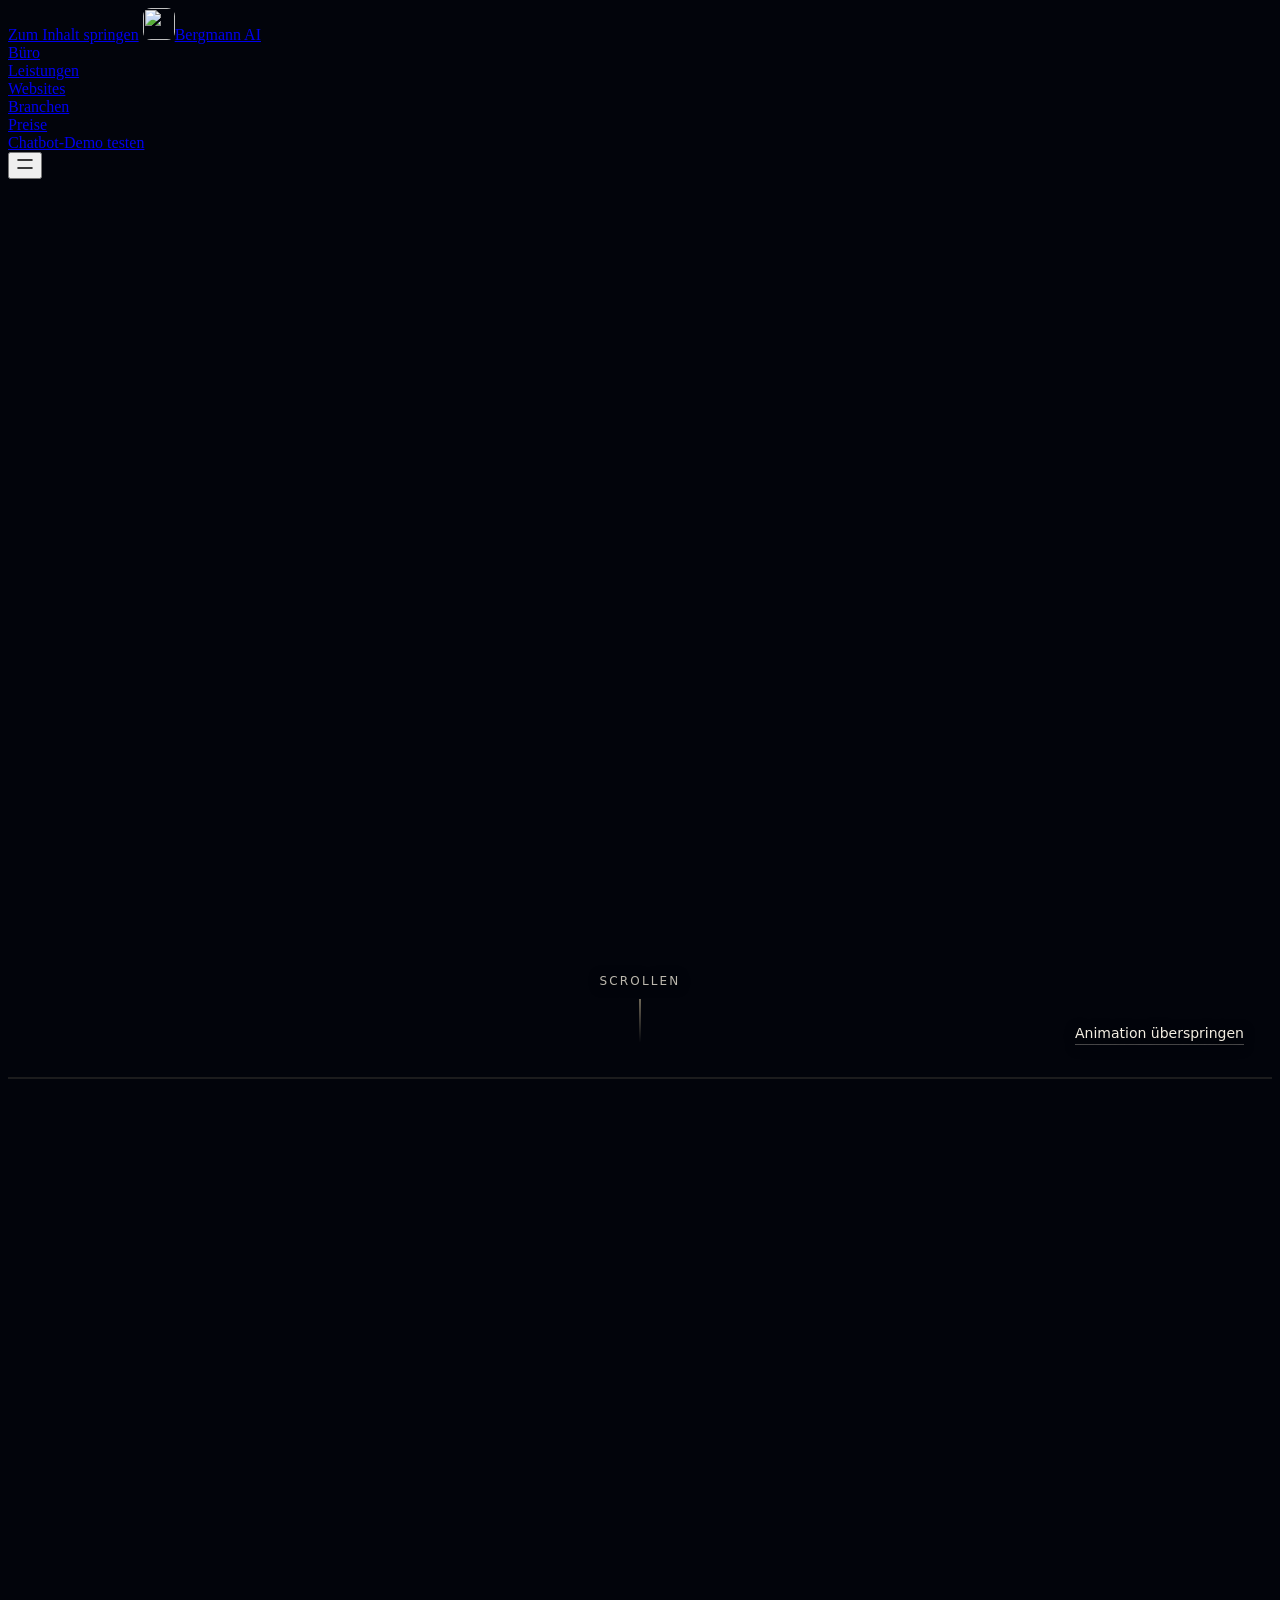
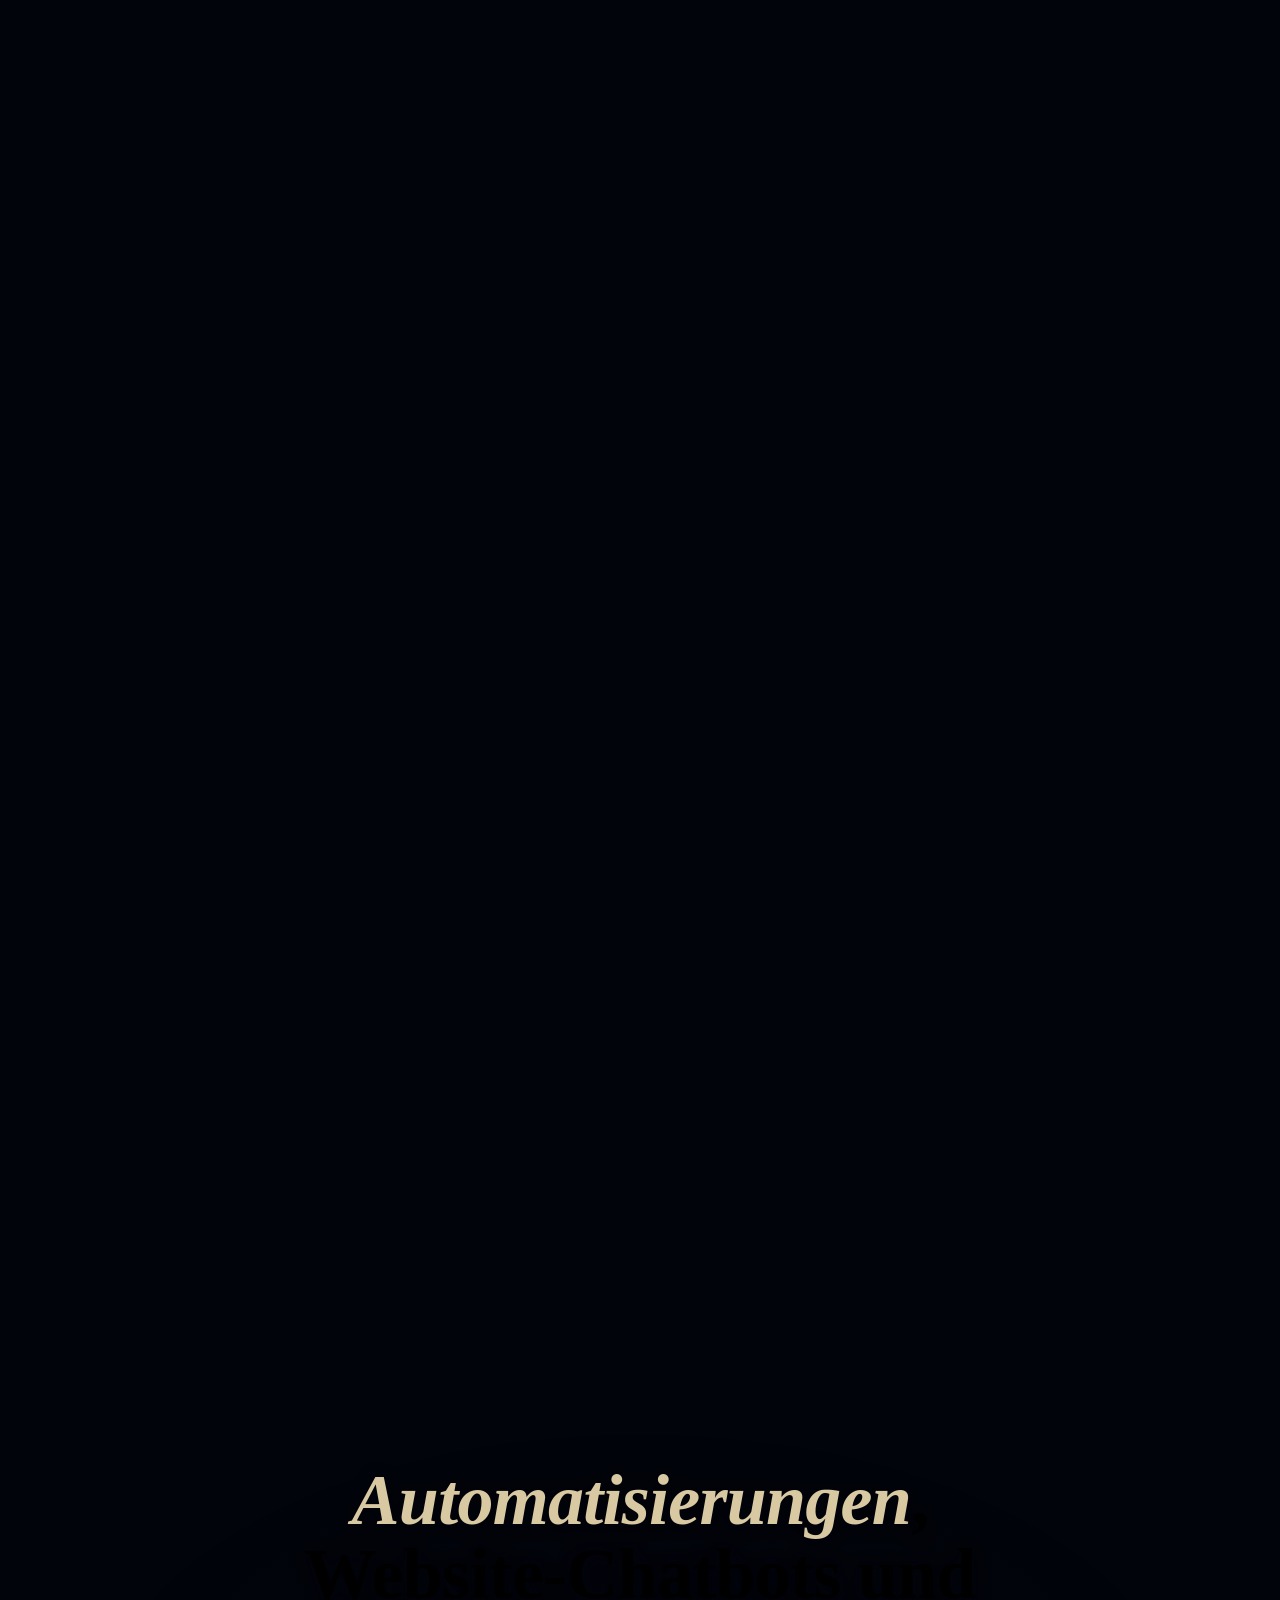
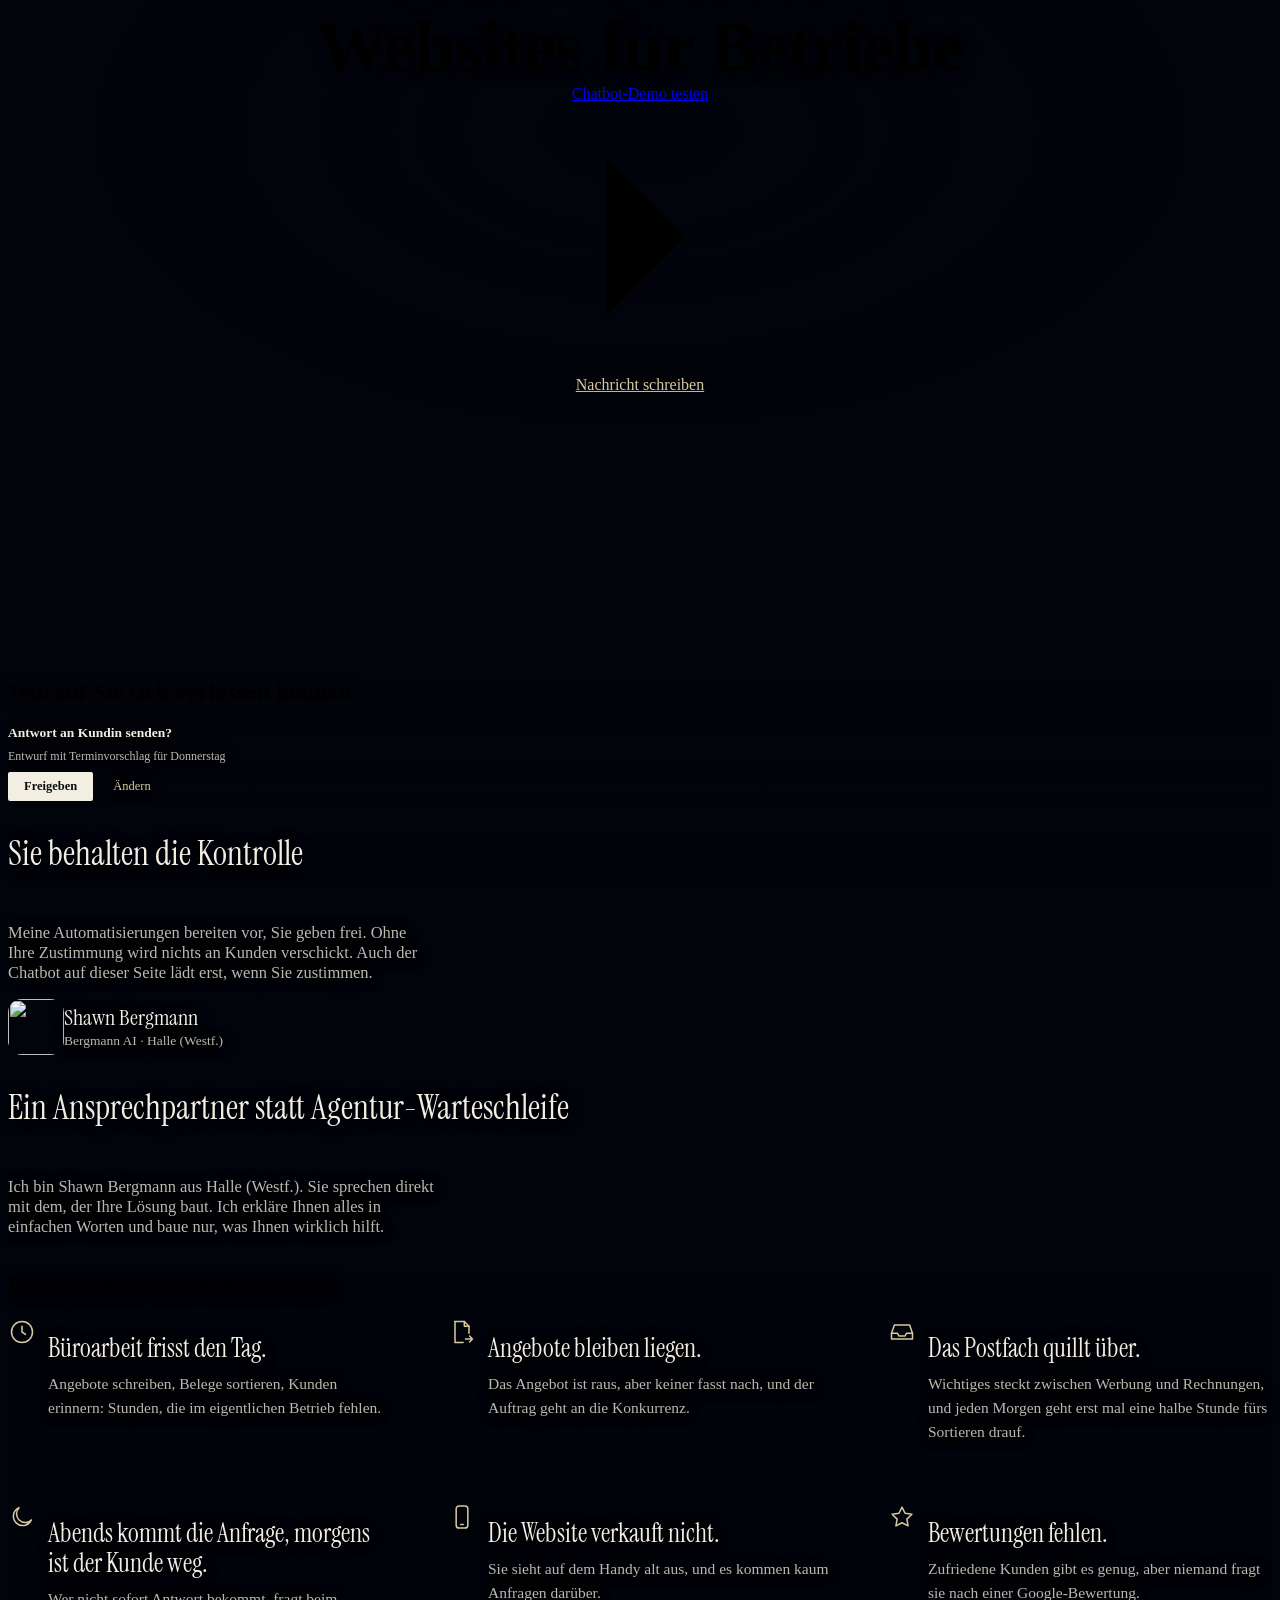
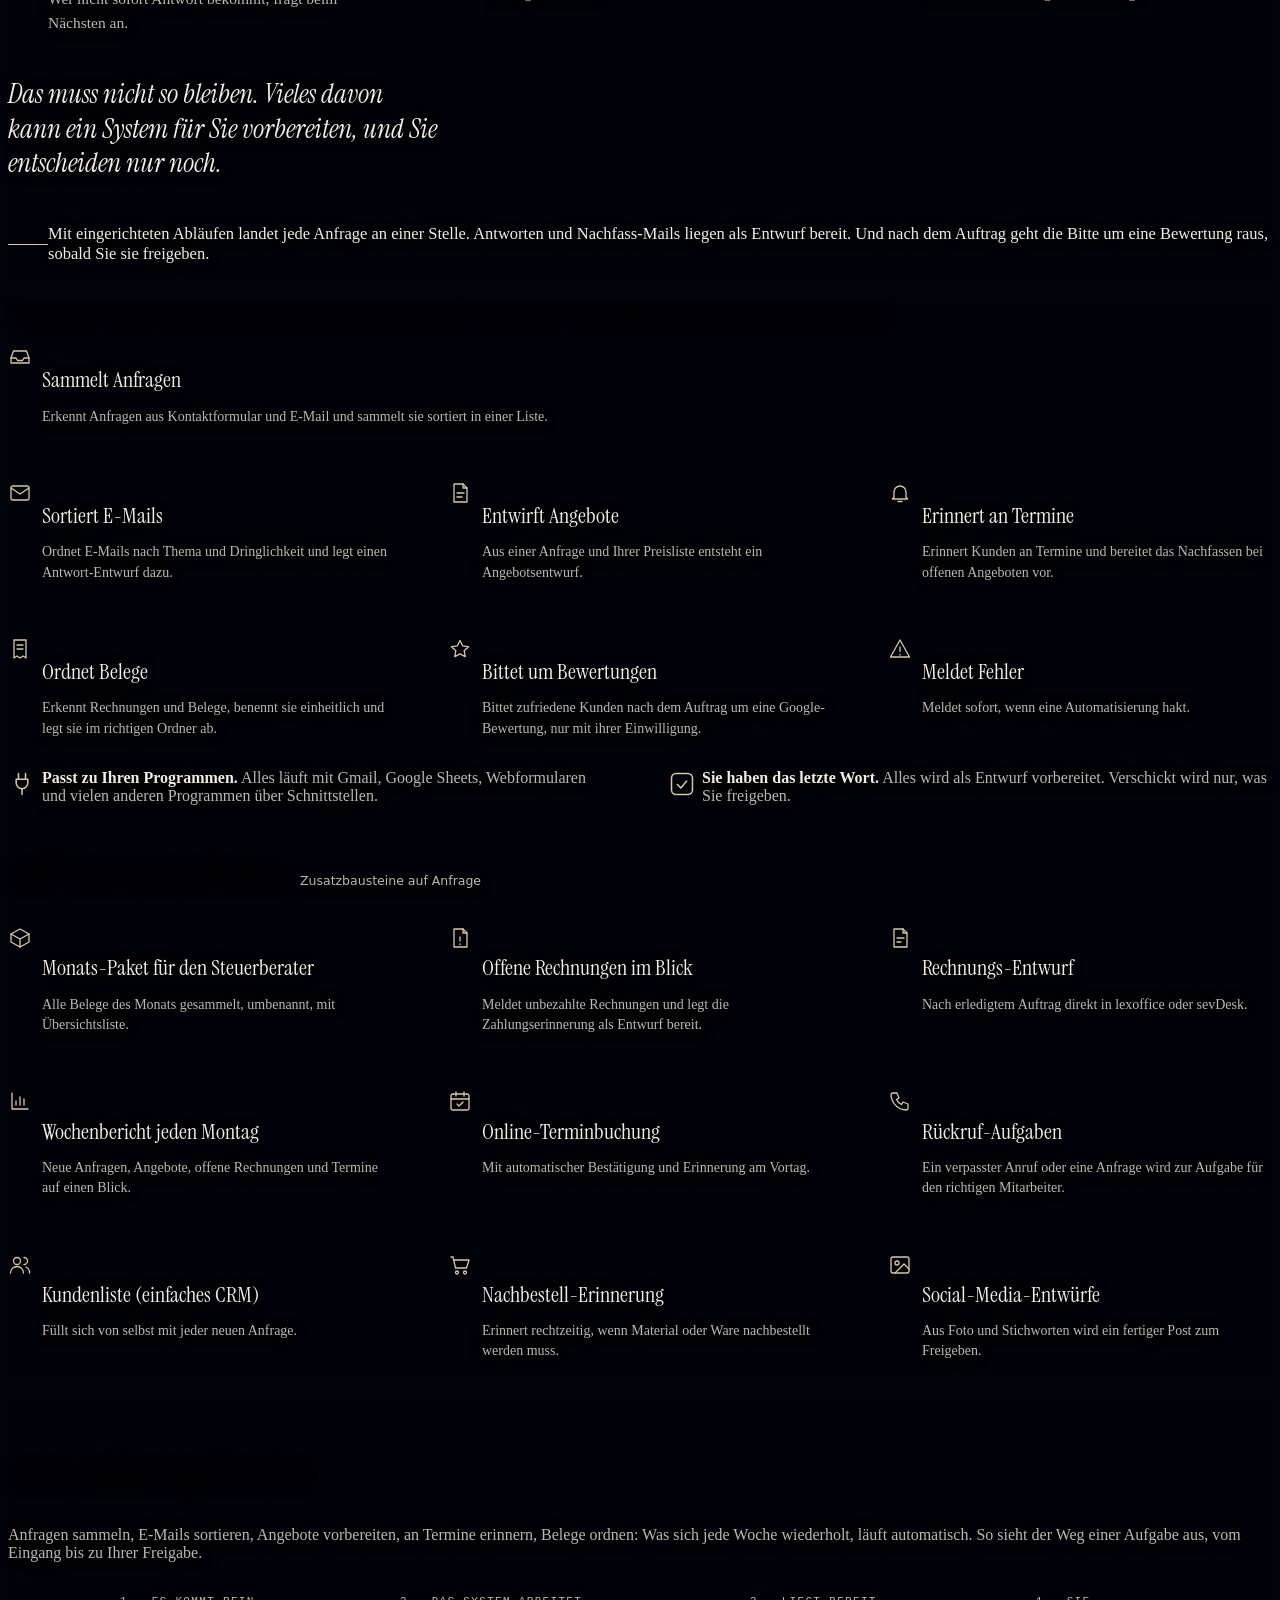
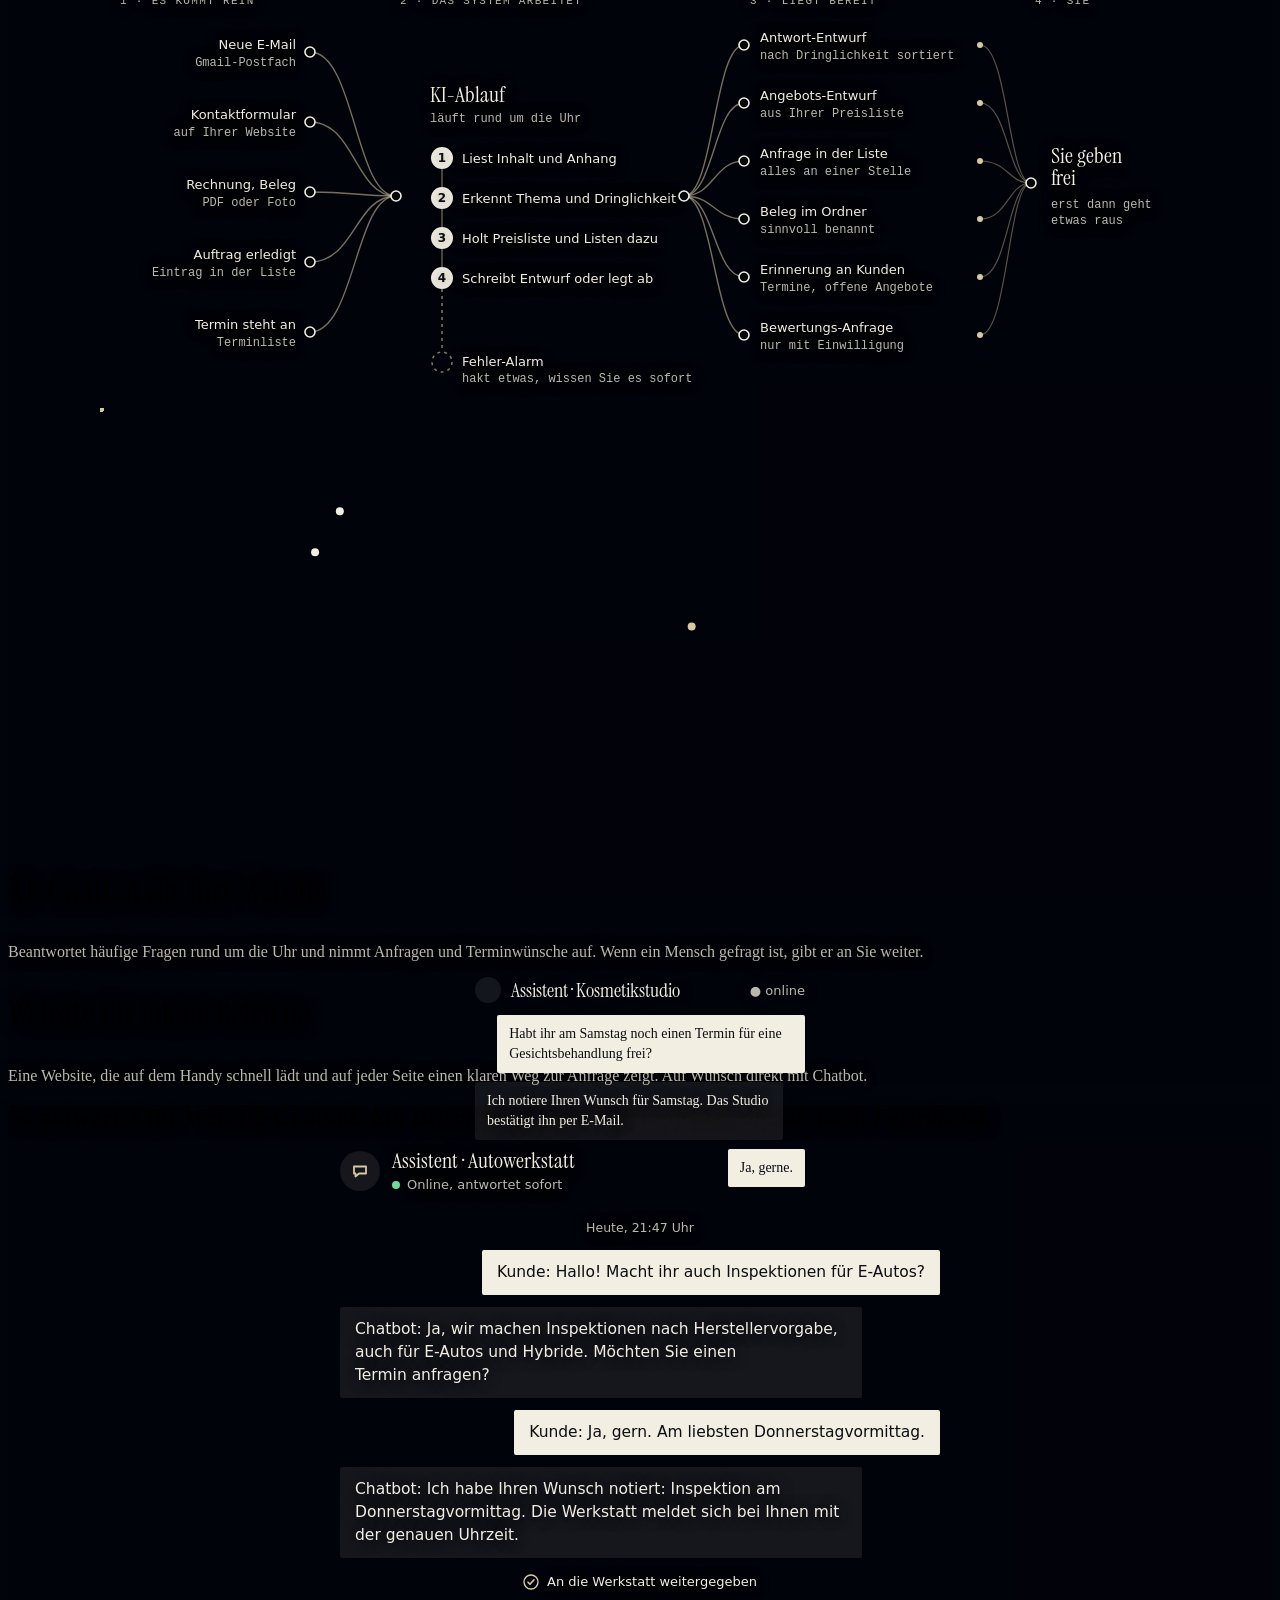
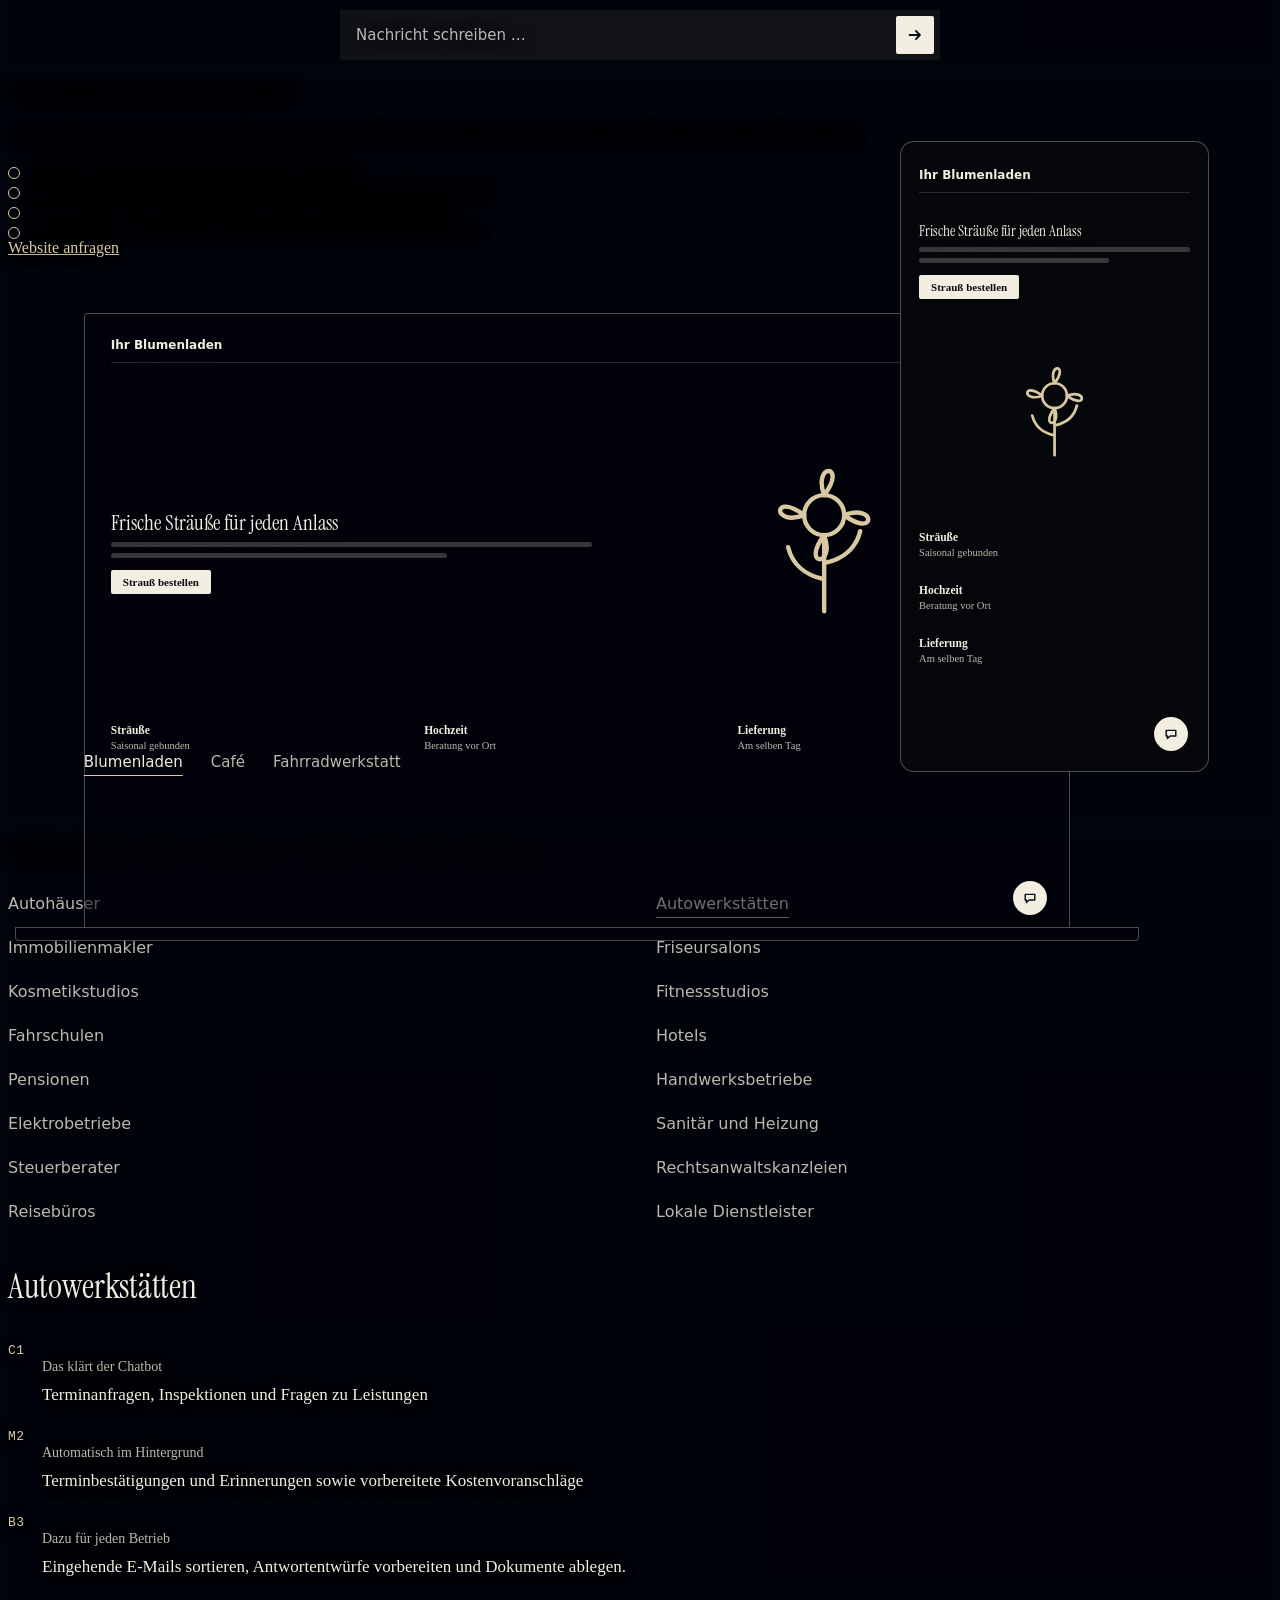
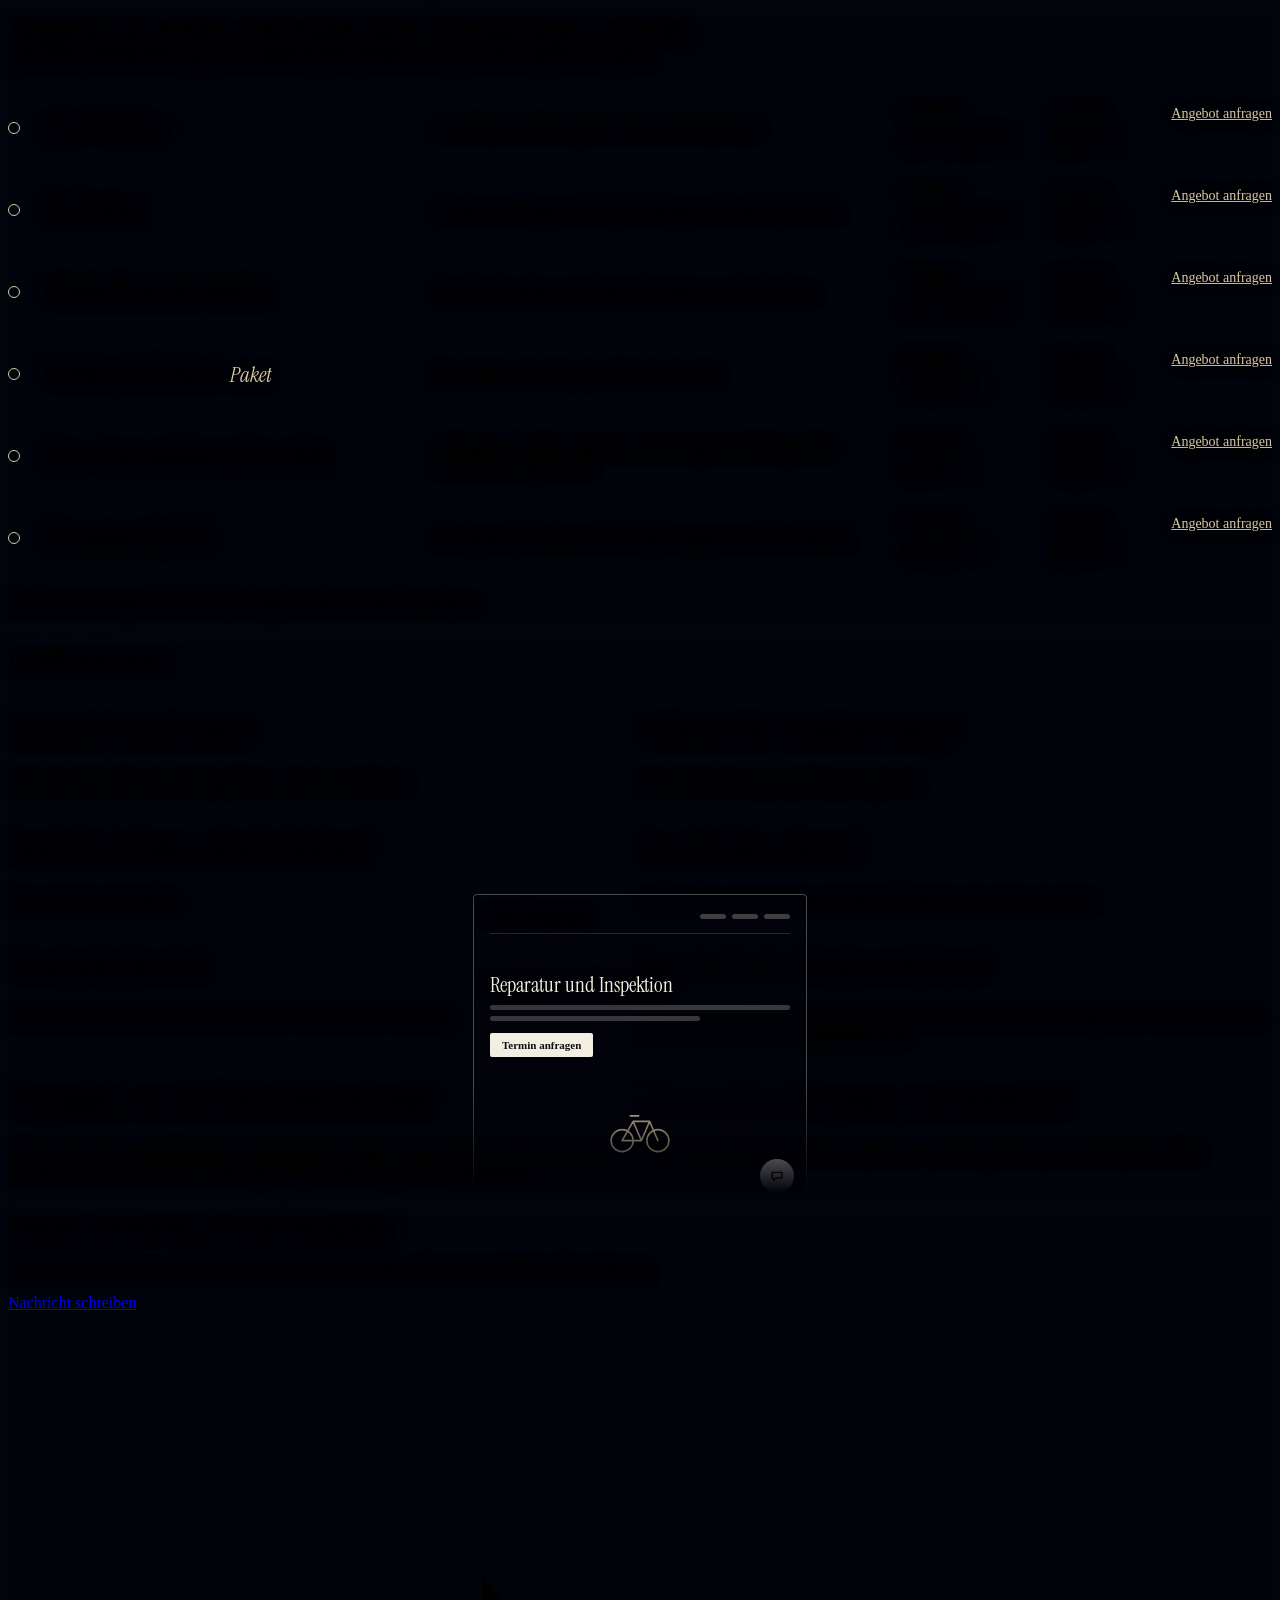
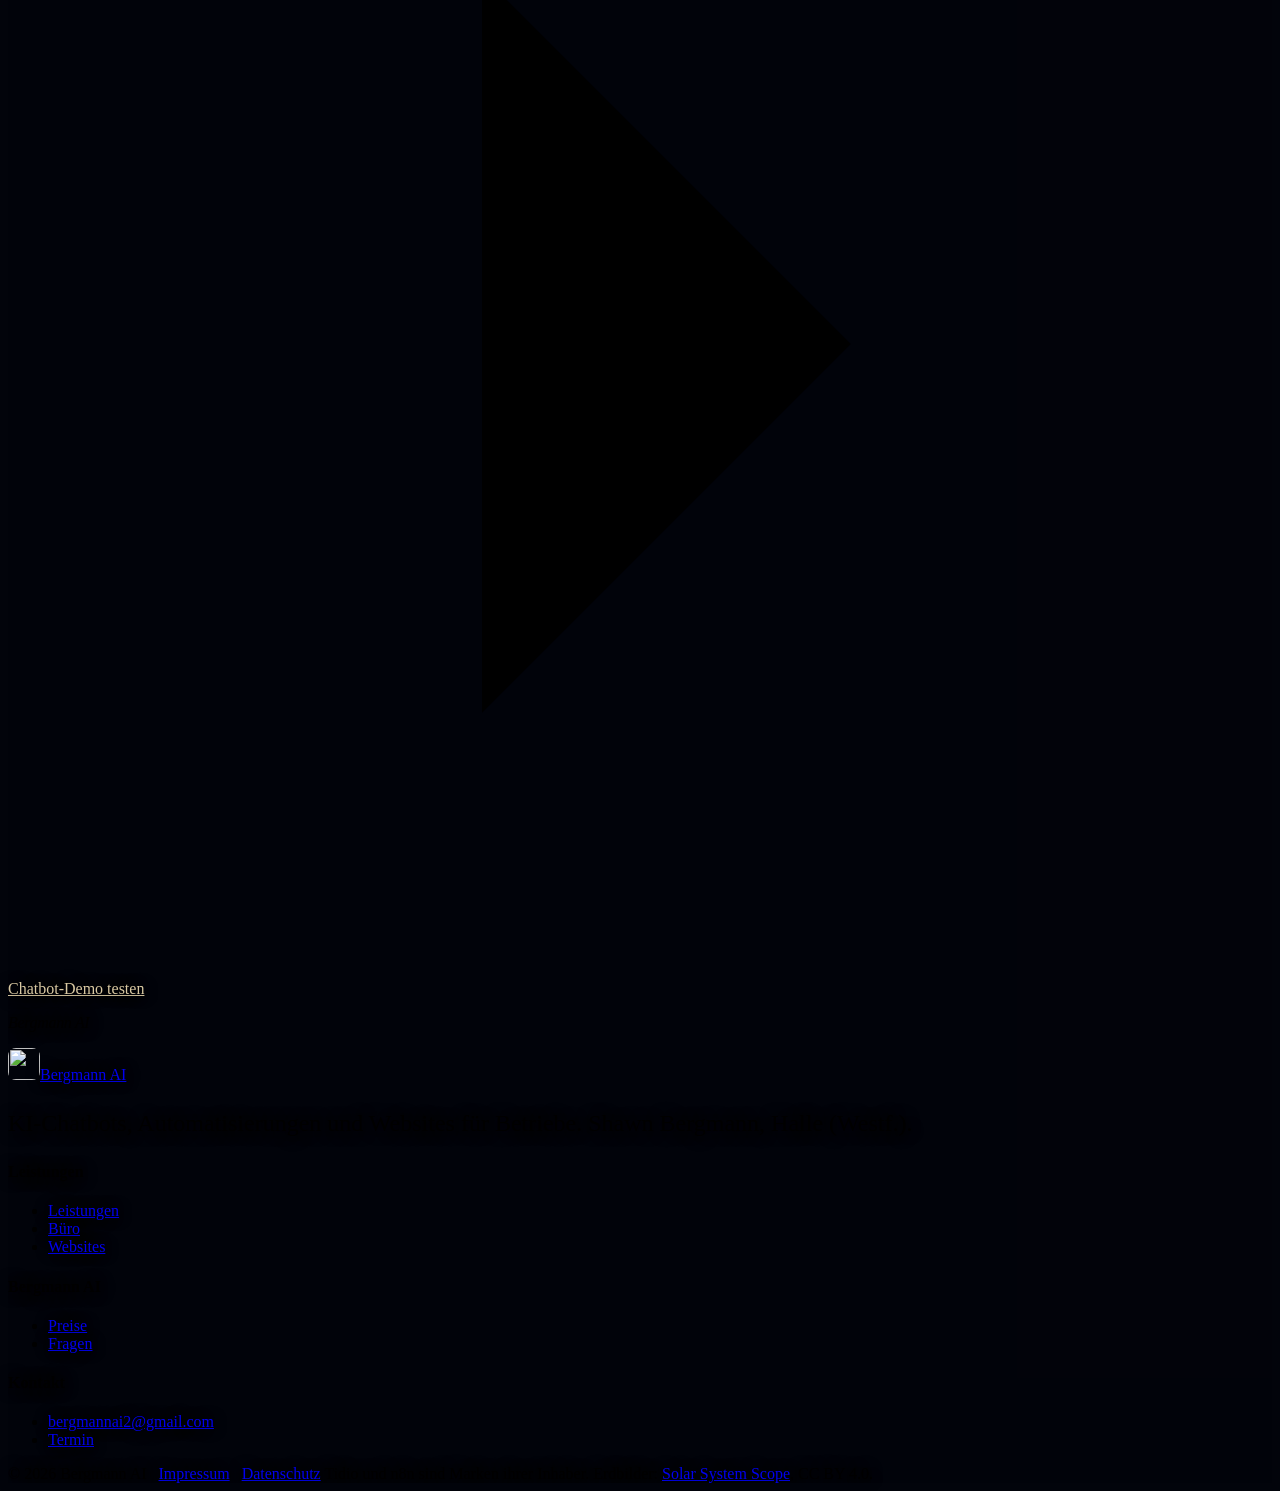
==== index.html @ 33aaa4f6 "Startseite: klarere Texte nach Durchsicht mit dem Skill website-texte Vom Inhaber freigegebene Vorsc" ====
<!doctype html>
<html lang="de" data-type="software" data-radius="sharp" data-buttons="solid" data-motion>
<head>
<meta charset="utf-8">
<meta name="viewport" content="width=device-width, initial-scale=1, viewport-fit=cover">
<title>Bergmann AI: KI-Chatbots, Automatisierungen und Websites für Betriebe</title>
<meta name="description" content="Shawn Bergmann aus Halle (Westf.) richtet Betrieben KI-Chatbots, automatische Abläufe und Websites ein. Mit festen Preisen und einem festen Ansprechpartner.">
<meta name="site-kind" content="software">
<meta name="page-type" content="software">
<script>document.documentElement.classList.add('js')</script>
<script>/* 3D vor dem ersten Zeichnen prüfen: Ohne WebGL2 gilt no-3d sofort, sonst springt die Seite, wenn der Einstieg nach dem Laden wegfällt. */
(function () { try { var gl = document.createElement('canvas').getContext('webgl2'); if (gl) { var x = gl.getExtension('WEBGL_lose_context'); if (x) x.loseContext(); return; } } catch (e) {} document.documentElement.classList.add('no-3d'); })();</script>
<link rel="icon" href="logo.webp" type="image/webp">
<link rel="preload" href="fonts/InstrumentSerif-Regular.woff2" as="font" type="font/woff2" crossorigin>
<link rel="preload" href="fonts/InstrumentSerif-Italic.woff2" as="font" type="font/woff2" crossorigin>
<link rel="stylesheet" href="assets/system.css">
<link rel="stylesheet" href="assets/ui/cards.css">
<link rel="stylesheet" href="assets/motion/motion.css">
<link rel="stylesheet" href="assets/layout/layout.css">
<style>
@font-face { font-family: "Instrument Serif"; src: url(fonts/InstrumentSerif-Regular.woff2) format("woff2"); font-weight: 400; font-style: normal; font-display: swap; }
@font-face { font-family: "Instrument Serif"; src: url(fonts/InstrumentSerif-Italic.woff2) format("woff2"); font-weight: 400; font-style: italic; font-display: swap; }
@font-face { font-family: "Work"; src: url(fonts/WorkSans-Regular.woff2) format("woff2"); font-weight: 400; font-display: swap; }
@font-face { font-family: "Work"; src: url(fonts/WorkSans-Bold.woff2) format("woff2"); font-weight: 700; font-display: swap; }
@font-face { font-family: "GMono"; src: url(fonts/GeistMono-Regular.woff2) format("woff2"); font-weight: 400; font-display: swap; }
/* The look (chosen by the owner, 17.11.2026): no boxes, frames, glass or glow. The content stands as text on
   the night ground; headings and names in Instrument Serif, everything else in Work Sans; ivory ink, a
   champagne accent, one filled button in ivory, every other action a champagne text link with an arrow. */
:root {
  --p-bg: #06070a; --p-surface: #121419; --p-ink: #f3eee2; --p-muted: #bcb8ae;
  --p-accent: #d9c9a3; --p-accent-ink: #0b0d12; --p-action: #f3eee2; --p-action-ink: #0b0d12;
  --p-inv-bg: #06070a; --p-inv-surface: #121419; --p-inv-ink: #f3eee2; --p-inv-muted: #bcb8ae;
  --p-inv-accent: #d9c9a3; --p-inv-accent-ink: #0b0d12; --p-inv-action: #f3eee2; --p-inv-action-ink: #0b0d12;
  --font-display: "Instrument Serif", Georgia, serif;
  --font-text: "Work", system-ui, sans-serif;
  --font-mono: "GMono", ui-monospace, Menlo, Consolas, monospace;
  --display-weight: 400; --display-tracking: -0.01em; --display-tracking-xl: -0.015em;
  --ly-scale: 0.96;
  /* the serif steps: section headings, then large, middle and small names; prices */
  --t-h2: clamp(38px, 2.476vw + 28.34px, 64px);
  --t-serif-l: 34px; --t-serif-m: 26px; --t-serif-s: 22px; --t-price: 30px;
  /* champagne for marks and lines, hairlines in ivory, the veil that calms the earth behind the text */
  --gold: #d9c9a3; --hair: rgb(243 238 226 / .16); --hair-strong: rgb(243 238 226 / .3); --veil: rgb(2 4 11 / .72);
  --tint: rgb(255 255 255 / .08);
  --board-ink: #f3eee2; --board-muted: #bcb8ae;
  --arrow: url("data:image/svg+xml,%3Csvg xmlns='http://www.w3.org/2000/svg' viewBox='0 0 12 12'%3E%3Cpath d='M1.5 6h8.5M6.5 2.5 10 6l-3.5 3.5' fill='none' stroke='black' stroke-width='1.5' stroke-linecap='round' stroke-linejoin='round'/%3E%3C/svg%3E");
  --ease-out: cubic-bezier(0.23, 1, 0.32, 1);
}
html[data-radius="sharp"] { --r-btn: 2px; }
::selection { background: #d9c9a3; color: #0b0d12; }
html { scrollbar-color: #3a3833 #06070a; accent-color: #d9c9a3; }
:focus-visible { outline: 2px solid #f3eee2; outline-offset: 3px; }
h1, h2, h3 { text-wrap: balance; }
.hl { color: var(--p-accent); }
.num, .rows__value, .price-amount { font-variant-numeric: tabular-nums; }
/* the serif voice: a section heading in roman, its second half in italic */
main h2, .closing h2 { line-height: 1.04; }
main h2 .muted, .closing h2 .muted { font-style: italic; }
#leistungen .card > h3 { font: 400 var(--t-serif-l)/1.1 var(--font-display); letter-spacing: 0; }
#leistungen .card > p { color: var(--p-muted); }
#fragen .faq__item > h3 { font: 400 var(--t-serif-m)/1.2 var(--font-display); letter-spacing: 0; }
#fragen .faq > .faq__item { align-content: start; border-bottom: none; padding: 0; }
#fragen .faq { row-gap: var(--s-7); }
.close__word { font-style: italic; letter-spacing: -0.02em; overflow-x: clip; overflow-y: visible; }
.closing__links .footer__lede { font-size: 24px; line-height: 1.3; }

/* ---------- the board: a group of content without a frame, standing on the night ground ---------- */
.board { position: relative; color: var(--board-ink); }
/* line codes (C1, M2, B3): small mono letters in champagne, no plate */
.tag { display: inline-block; min-width: 34px; font: 400 13px/24px var(--font-mono); letter-spacing: .04em; color: var(--gold); }

/* ---------- the mini chat in "Leistungen": only the speech bubbles, no window ---------- */
.chat-card { position: absolute; right: var(--s-6); bottom: var(--s-6); width: 320px; z-index: 2; color: var(--p-ink); font-size: 14px; }
.chat-card__h { display: flex; flex-wrap: wrap; align-items: center; gap: 2px 10px; padding-bottom: 12px; font: 400 20px/1.1 var(--font-display); }
.chat-card__h .av { width: 26px; height: 26px; border-radius: 50%; background: var(--tint); flex: none; }
.chat-card__h small { margin-left: auto; font: 400 13px var(--font-text); color: var(--p-muted); }
.chat-card__b { display: grid; gap: 9px; }
.msg { max-width: 86%; padding: 9px 12px; border-radius: 2px; line-height: 1.42; }
.msg--me { justify-self: end; background: var(--p-ink); color: #0b0d12; }
.msg--bot { background: var(--tint); color: var(--p-ink); }


/* ---------- space hero ---------- */
.hero--space { position: relative; min-height: 100svh; display: grid; align-content: start; overflow: hidden; background: #05090c; padding-top: calc(var(--nav) + clamp(48px, 9vh, 110px)); }
.space { position: absolute; inset: 0; z-index: 0; }
.hero--space::after { content: ""; position: absolute; left: 0; right: 0; bottom: 0; height: 160px; background: linear-gradient(transparent, #05090c); z-index: 0; pointer-events: none; }
.space__svg { width: 100%; height: 100%; display: block; }
.stars circle { fill: #fff; }
.stars .tw { animation: twinkle 3.6s ease-in-out infinite; }
@keyframes twinkle { 50% { opacity: .15; } }
.hero-space__inner { position: relative; z-index: 1; text-align: center; display: grid; justify-items: center; }
.hero-space__inner h1 { font-size: clamp(40px, 3.81vw + 23.2px, 72px); line-height: 1.02; letter-spacing: -0.01em; max-width: 19ch; margin: 0 auto var(--s-7); }
.hero-space__inner h1 .hl { font-style: italic; }
@media (max-width: 479px) { .hero-space__inner h1 { font-size: min(44px, 10.6vw); } }   /* "Automatisierungen," stays on one line in the phone column */
.hero-space__inner .btn-row { justify-content: center; }
.hero-space__inner .hero__proof { margin-top: var(--s-6); }
.sp-ln { stroke-dasharray: 1; stroke-dashoffset: 0; }
.js .sp-ln { stroke-dashoffset: 1; animation: draw 2.2s var(--ease-out) .6s forwards; }
.js .sp-ln#sp-mail { animation-delay: .9s; } .js .sp-ln#sp-office { animation-delay: 1.2s; }
.js .sp-tags { opacity: 0; animation: fadein .8s var(--ease-out) 2.3s forwards; }
.js .sp-st { opacity: 0; animation: fadein .8s var(--ease-out) 1.9s forwards; }
.js .space__svg { animation: rise-planet 1.6s var(--ease-out) both; }
@keyframes rise-planet { from { transform: translateY(40px); opacity: 0; } to { transform: none; opacity: 1; } }
/* every action but the main one is a champagne text link; a link (not a button) carries an arrow */
.btn--secondary { background: none; border-color: transparent; padding-inline: 0; color: var(--gold); }
a.btn--secondary::after { content: ""; flex: none; width: 12px; height: 12px; background: currentColor;
  -webkit-mask: var(--arrow) center / contain no-repeat; mask: var(--arrow) center / contain no-repeat; transition: transform 180ms var(--ease-out); }
html:not([data-motion="off"]) .btn--secondary:hover { background: none; border-color: transparent; text-decoration: underline; text-decoration-thickness: 1px; text-underline-offset: 6px; }
a.btn--secondary:hover::after { transform: translateX(3px); }
.btn-row { column-gap: var(--s-6); }
@media (max-width: 639px) { .btn-row > .btn--secondary { text-decoration: none; } }
@media (hover: hover) and (pointer: fine) { html:not([data-motion="off"]) .btn--secondary:hover { transform: none; } }
@media (max-width: 639px) {
  .hero--space { padding-top: calc(var(--nav) + 40px); }
  .hero-space__inner .btn-row { width: 100%; }
  .sp-tags { display: none; }
}
@media (prefers-reduced-motion: reduce) {
  .js .sp-ln, .js .sp-st, .js .space__svg, .js .hero-space__inner > *, .stars .tw { animation: none !important; opacity: 1; transform: none; stroke-dashoffset: 0; }
}


main > section#leistungen { height: auto !important; }
@media (max-width: 479px) { .nav:not(.is-open) .nav__actions { display: none !important; } .nav__toggle { margin-left: auto !important; } }
/* ---------- tech background across the page ---------- */
body { position: relative; }



main, footer.closing { position: relative; z-index: 1; }
/* after the hero the earth steps back behind a dark veil, so the text stands on calm ground without boxes */
main > section.section:not(.hero), footer.closing { background: var(--veil); }
main > section#vertrauen { background: linear-gradient(to bottom, rgb(2 4 11 / 0), var(--veil) 220px); }
main, footer.closing { text-shadow: 0 1px 14px rgb(2 4 11 / .75); }
.btn--primary, .msg--me, .cm--me, .ck-btns span:first-child, .wf-btn { text-shadow: none; }
/* hero photo */

.hero--space::before { content: ""; position: absolute; inset: 0; z-index: 1; pointer-events: none; background: radial-gradient(ellipse 52% 46% at 50% 36%, rgb(5 9 12 / .7), transparent 72%); }


/* ---------- lines section: one network line at a time ---------- */

/* ---------- services bento ---------- */
#leistungen .panel { --p-h: 340px; background: none; }
#leistungen .panel::before, #leistungen .panel::after { display: none; }
.flow { position: absolute; inset: 0; display: grid; place-items: center; padding: var(--s-6); }
.flow svg { width: 100%; max-width: 440px; height: auto; }
/* the diagram as a route: stations (rings) on thin champagne lines, the words beside them, no boxes */
.flow .nt { font: 500 13px var(--font-text); fill: var(--board-ink); }
.flow .ns { font: 400 12px var(--font-mono); fill: var(--board-muted); }
.flow .wire { fill: none; stroke: var(--gold); stroke-width: 1.4; stroke-linecap: round; opacity: .55; }
.flow .wire--ok { stroke-width: 1.2; opacity: .4; }
.flow .st { fill: var(--p-bg); stroke: var(--board-ink); stroke-width: 1.6; }
.flow .st-dot { fill: var(--gold); }
.flow .alarm { fill: none; stroke: rgb(217 201 163 / .6); stroke-width: 1.5; stroke-dasharray: 3 4; }
.flow .pulse { fill: var(--board-ink); }
.flow .pulse--ok { fill: var(--gold); }
.flow--big { position: static; padding: var(--s-6) var(--s-5); }
#leistungen .panel--auto { min-height: 0; }
.flow--big svg { max-width: 1080px; }
.flow--big .flow-tall { display: none; }
.flow .hd { font: 500 11px var(--font-mono); letter-spacing: .12em; fill: var(--board-muted); }
.flow .nt--big { font: 400 22px var(--font-display); fill: var(--board-ink); }
.flow .num { fill: var(--board-ink); }
.flow .numt { font: 700 12px var(--font-text); fill: #0b0d12; text-anchor: middle; }
.flow .step-line { stroke: rgb(217 201 163 / .45); stroke-width: 1.5; }
@media (max-width: 899px) {
  .flow--big .flow-wide { display: none; }
  .flow--big .flow-tall { display: block; max-width: 460px; margin: 0 auto; }
}
.mini-chat { position: absolute; left: 50%; top: var(--s-6); width: min(330px, calc(100% - 48px)); transform: translateX(-50%); }
.mini-chat.chat-card { right: auto; bottom: auto; }
/* ---------- industries: the trades as words, the chosen one in ivory and underlined ---------- */
.chips { display: flex; flex-wrap: wrap; gap: 0 28px; align-content: start; }
@media (min-width: 1024px) { .chips { display: grid; grid-template-columns: 1fr 1fr; gap: 0 32px; } }
.chips button { height: 44px; padding: 0; border: 0; background: none; color: var(--p-muted); font: 400 16px var(--font-text); text-align: left; justify-self: start; cursor: pointer; transition: color 160ms var(--ease-out), transform 120ms var(--ease-out); }
.chips button[aria-pressed="true"] { color: var(--p-ink); text-decoration: underline; text-decoration-color: var(--gold); text-decoration-thickness: 1px; text-underline-offset: 8px; }
.chips button:active { transform: scale(.97); }
@media (hover: hover) and (pointer: fine) { .chips button:hover:not([aria-pressed="true"]) { color: var(--p-ink); } }
.trade { display: grid; gap: var(--s-7); align-content: start; min-height: 100%; }
.trade h3 { font: 400 var(--t-serif-l)/1.1 var(--font-display); letter-spacing: 0; color: var(--board-ink); }
.trade__row { display: grid; grid-template-columns: 34px 1fr; gap: var(--s-4); align-items: start; }
.trade__row p { color: var(--board-ink); font-size: 17px; line-height: 1.55; }
.trade__row span.lbl { display: block; font-size: 14px; color: var(--board-muted); margin-bottom: 4px; }
.trade__live { transition: opacity 200ms var(--ease-out), filter 200ms var(--ease-out); }
.trade__live.is-swapping { opacity: 0; filter: blur(4px); }
#branchen .grid { align-items: stretch; }

/* ---------- request form ---------- */
.ask { width: min(560px, calc(100vw - 24px)); max-height: calc(100dvh - 24px); padding: 0; border: 1px solid var(--hair); border-radius: 4px; background: var(--p-surface); color: var(--p-ink); box-shadow: 0 30px 80px -20px rgb(0 0 0 / .8); overflow: auto; }
.ask::backdrop { background: rgb(2 4 11 / .8); }
.ask[open] { animation: askin 220ms var(--ease-out); }
@keyframes askin { from { opacity: 0; transform: translateY(10px) scale(.98); } }
.ask__form { position: relative; padding: 28px; }
.ask__x { position: absolute; top: 14px; right: 14px; width: 36px; height: 36px; border-radius: 2px; border: 1px solid var(--hair-strong); background: transparent; display: grid; place-items: center; cursor: pointer; }
.ask__x svg { width: 16px; height: 16px; fill: none; stroke: var(--p-muted); stroke-width: 2; stroke-linecap: round; }
.ask__body { display: grid; gap: 14px; }
.ask h2 { font: 400 30px/1.1 var(--font-display); letter-spacing: 0; color: var(--p-ink); padding-right: 44px; }
.ask__intro { color: var(--p-muted); font-size: 15px; line-height: 1.55; }
.ask__two { display: grid; grid-template-columns: 1fr 1fr; gap: 12px; }
.ask__f { display: grid; gap: 6px; font-size: 13.5px; color: var(--p-muted); }
.ask__f input, .ask__f select, .ask__f textarea { width: 100%; font: 400 16px/1.4 var(--font-text); color: var(--p-ink); background: #0b0d12; border: 1px solid var(--hair-strong); border-radius: 2px; padding: 11px 12px; }
.ask__f textarea { resize: vertical; min-height: 110px; }
.ask__f select { appearance: none; background-image: linear-gradient(45deg, transparent 50%, var(--gold) 50%), linear-gradient(135deg, var(--gold) 50%, transparent 50%); background-position: calc(100% - 18px) 50%, calc(100% - 13px) 50%; background-size: 5px 5px; background-repeat: no-repeat; padding-right: 36px; }
.ask__f :focus-visible { outline: 2px solid var(--p-ink); outline-offset: 1px; border-color: var(--p-ink); }
.ask__f [aria-invalid="true"] { border-color: #ffb8ab; }
.ask__hp { position: absolute; left: -9999px; width: 1px; height: 1px; overflow: hidden; }
.ask__err { color: #ffb8ab; font-size: 14px; }
.ask__row { display: flex; flex-wrap: wrap; align-items: center; gap: 10px 16px; margin-top: 4px; }
.ask__send[disabled] { opacity: .6; cursor: progress; }
.ask__note { font-size: 13px; color: var(--p-muted); flex: 1 1 200px; }
.ask__alt { padding-top: 14px; border-top: 1px solid var(--hair); font-size: 14px; color: var(--p-muted); display: flex; flex-wrap: wrap; align-items: center; gap: 6px 10px; }
.ask__alt span { color: var(--p-ink); user-select: all; }
.ask__copy { font: 500 13px var(--font-text); color: var(--gold); background: transparent; border: 1px solid var(--hair-strong); border-radius: 2px; padding: 6px 10px; cursor: pointer; }
.ask__done { display: grid; justify-items: start; gap: 12px; padding: 12px 0 4px; }
.ask__done[hidden] { display: none; }
.ask__done p { color: var(--p-muted); }
.ask__done h2 { display: flex; align-items: flex-start; gap: 10px; }
.ask__check { flex: none; width: 28px; height: 28px; margin-top: 2px; fill: none; stroke: var(--gold); stroke-width: 2.4; stroke-linecap: round; stroke-linejoin: round; }
@media (max-width: 539px) { .ask__form { padding: 22px 18px; } .ask__two { grid-template-columns: 1fr; } .ask h2 { font-size: 22px; } }
@media (prefers-reduced-motion: reduce) { .ask[open] { animation: none; } }
/* ---------- approval example (trust section): the question, then its two answers ---------- */
.ck-card { display: grid; gap: 8px; font-size: 13.5px; }
.ck-card small { color: var(--p-muted); font-size: 12px; }
.ck-btns { display: flex; gap: 6px; }
.ck-btns span { padding: 7px 16px; border-radius: 2px; font-size: 12.5px; background: var(--p-ink); color: #0b0d12; font-weight: 700; }
.ck-btns span + span { padding-inline: 14px; background: none; color: var(--gold); font-weight: 400; }


/* ---------- prices ---------- */
.offers { list-style: none; margin: 0; padding: 0; display: grid; gap: var(--s-6); }
.offer { display: grid; grid-template-columns: 34px minmax(0, 1.25fr) minmax(0, 1.4fr) 170px 150px; gap: var(--s-6); align-items: center; padding: 0; }
.offer .dot { width: 10px; height: 10px; border-radius: 50%; border: 1.5px solid var(--gold); }
.offer h3 { font: 400 var(--t-serif-m)/1.15 var(--font-display); letter-spacing: 0; }
.offer p { color: var(--muted); font-size: 16px; }
.offer .price-amount { font: 400 var(--t-price)/1 var(--font-display); letter-spacing: 0; }
.offer .price-label { display: block; font-size: 13px; color: var(--muted); margin-bottom: 6px; }
/* the package row is marked by its word only */
.offer--feature .badge-line { display: inline-block; margin-left: 8px; font: italic 400 .8em/1 var(--font-display); color: var(--gold); }
.price-foot { display: flex; justify-content: space-between; align-items: center; gap: var(--s-6); flex-wrap: wrap; margin-top: var(--s-7); }
.price-foot p { color: var(--muted); font-size: 15px; }
@media (max-width: 1023px) {
  .offer { grid-template-columns: 26px minmax(0, 1fr) 150px; row-gap: var(--s-2); }
  .offer > p { grid-column: 2 / -1; grid-row: 2; }
  .offer > .pr-setup { grid-column: 3; grid-row: 1; }
  .offer > .pr-month { grid-column: 2 / -1; grid-row: 3; }
  .offer > .pr-month .price-label { display: inline; margin-right: 8px; }
  .offer > .pr-month .price-amount { font-size: 22px; }
}
@media (max-width: 639px) {
  .offer { grid-template-columns: 24px 1fr; }
  .offer > .pr-setup { grid-column: 2; grid-row: 3; }
  .offer > .pr-month { grid-column: 2; grid-row: 4; }
  .offer > p { grid-column: 2; }
}

#fragen .faq { display: grid; grid-template-columns: repeat(2, minmax(0, 1fr)); column-gap: var(--s-8); }
@media (max-width: 899px) { #fragen .faq { grid-template-columns: 1fr; } }
/* tablets and phones: sections grow with their stacked content instead of cutting it */
@media (max-width: 1023px) {
  main > section.section { height: auto !important; min-height: 0; }
  main > section.section > .wrap { display: block !important; }
  footer.closing { height: auto !important; min-height: 0; }
  .close--word .section-head--split { display: grid !important; grid-template-columns: 1fr !important; gap: var(--s-6); }
  .close--word .section-head--split > * { min-width: 0; max-width: 100%; }
  .close--word .btn-row { flex-direction: column; align-items: stretch; }
  .closing__cta, .closing__cta > * { min-width: 0; max-width: 100%; }
}
@media (max-width: 639px) { .close__word { font-size: 16vw !important; white-space: normal; overflow-wrap: anywhere; } }
/* ---------- demo consent (non-modal) ---------- */
.consent { position: fixed; right: max(16px, env(safe-area-inset-right)); bottom: max(16px, env(safe-area-inset-bottom)); width: min(400px, calc(100vw - 32px)); z-index: 30; background: var(--p-surface); color: var(--p-ink); border-radius: 4px; padding: 22px; box-shadow: 0 24px 60px -18px rgb(0 0 0 / .8), 0 2px 8px rgb(0 0 0 / .3); transform-origin: bottom right; transition: opacity 200ms var(--ease-out), transform 200ms var(--ease-out); }
.consent[hidden] { display: block; opacity: 0; transform: scale(.96) translateY(8px); pointer-events: none; visibility: hidden; }
.consent h2 { font: 400 26px/1.15 var(--font-display); margin-bottom: 10px; color: var(--p-ink); }
.consent p { font-size: 14.5px; line-height: 1.55; color: var(--p-muted); margin-bottom: 16px; }
.consent .btn-row { gap: 8px 24px; }




/* ---------- problem: six pains as free text with a line icon, then the turn in italic ---------- */
.prob__board { display: grid; gap: var(--s-7); }
.prob__rows { display: grid; gap: var(--s-6); }
@media (min-width: 1024px) { .prob__rows { grid-template-columns: repeat(3, minmax(0, 1fr)); gap: 44px 56px; } }
.prob__row { display: grid; grid-template-columns: 40px 1fr; gap: var(--s-4); align-items: start; }
.prob__row p { color: var(--p-muted); font-size: 15.5px; line-height: 1.55; }
.prob__row p b { display: block; margin-bottom: 8px; font: 400 var(--t-serif-m)/1.15 var(--font-display); color: var(--p-ink); }
.prob__ic { width: 34px; height: 34px; display: grid; place-items: start; }
.prob__ic svg { width: 28px; height: 28px; fill: none; stroke: var(--gold); stroke-width: 1.3; stroke-linecap: round; stroke-linejoin: round; }
.prob__lead { font: italic 400 27px/1.28 var(--font-display); color: var(--p-ink); max-width: 36ch; }
.prob__fix { display: grid; grid-template-columns: 40px 1fr; gap: var(--s-4); align-items: center; }
.prob__fix p { color: var(--p-ink); font-size: 16.5px; }
.prob__line { width: 40px; height: 1px; background: var(--gold); }
@media (max-width: 639px) { .prob__row, .prob__fix { grid-template-columns: 36px 1fr; gap: var(--s-3); } .prob__line { width: 36px; } .prob__lead { font-size: 24px; } }
/* ---------- trust: two promises side by side, each opened by a small example ---------- */
.trust { align-items: stretch; row-gap: 56px; }
.trust__card { display: grid; gap: var(--s-4); align-content: start; }
@media (min-width: 1024px) { .trust__card { padding-right: 56px; } }
.trust__card h3 { font: 400 var(--t-serif-l)/1.1 var(--font-display); letter-spacing: 0; }
.trust__card p { color: var(--p-muted); font-size: 16.5px; max-width: 52ch; }
.trust__visual { margin-bottom: var(--s-3); max-width: 340px; }
.trust__visual--me { display: flex; align-items: center; gap: var(--s-4); }
.trust__visual--me img { width: 56px; height: 56px; border-radius: 14px; object-fit: cover; }
.trust__visual--me b { display: block; font: 400 var(--t-serif-s)/1.2 var(--font-display); }
.trust__visual--me small { color: var(--p-muted); font-size: 13.5px; }
/* ---------- mini site in services ---------- */
.mini-site { position: absolute; left: 50%; width: min(calc(100% - 2 * var(--s-5)), 440px); transform: translateX(-50%); top: var(--s-5); bottom: -10px; border-radius: 4px 4px 0 0; background: rgb(2 4 11 / .55); border: 1px solid var(--hair-strong); border-bottom: 0; overflow: hidden;
  -webkit-mask: linear-gradient(#000 62%, transparent 96%); mask: linear-gradient(#000 62%, transparent 96%); }
.mini-site .wf-hero { grid-template-columns: 1fr; }
.mini-site .wf-art { aspect-ratio: auto; height: 120px; }
.mini-site .wf-art svg { width: 22%; }
/* ---------- offer buttons ---------- */
.offer { grid-template-columns: 34px minmax(0, 1.1fr) minmax(0, 1.3fr) 150px 120px auto !important; }
.offer__btn { height: 44px; font-size: 14px; padding: 0; }
@media (max-width: 1023px) {
  .offer { grid-template-columns: 26px minmax(0, 1fr) 150px !important; }
  .offer > .offer__btn { grid-column: 2 / -1; grid-row: 4; justify-self: start; }
}
@media (max-width: 639px) {
  .offer { grid-template-columns: 24px 1fr !important; }
  .offer > .offer__btn { grid-column: 2; grid-row: 5; }
}
main > section#problem, main > section#vertrauen, main > section#preise, main > section#fragen { height: auto !important; min-height: 0; }

/* ---------- office automation: what the system does, as free text with line icons in three columns ---------- */
.of-grid > :first-child { grid-column: 1 / -1; }
.of-grid, .of-xgrid { list-style: none; margin: 0; padding: 0; display: grid; grid-template-columns: repeat(3, minmax(0, 1fr)); gap: 40px 56px; }
.of-item, .of-x { display: grid; grid-template-columns: 34px 1fr; gap: var(--s-3); align-items: start; }
.of-item h3, .of-x h4 { font: 400 var(--t-serif-s)/1.15 var(--font-display); letter-spacing: 0; color: var(--p-ink); margin-bottom: 6px; }
.of-item p, .of-x p { font-size: 14px; line-height: 1.45; color: var(--p-muted); }
.of-ic { width: 34px; height: 34px; display: grid; place-items: start; flex: none; }
.of-ic svg { width: 28px; height: 28px; fill: none; stroke: var(--gold); stroke-width: 1.3; stroke-linecap: round; stroke-linejoin: round; }
.of-ic--sm svg { width: 24px; height: 24px; }
.of-rules { display: grid; grid-template-columns: 1fr 1fr; gap: 56px; margin-top: var(--s-7); }
.of-rule { display: flex; gap: var(--s-3); align-items: center; }
.of-rule p { font-size: 16px; color: var(--p-muted); }
.of-rule b { color: var(--p-ink); }
.of-more { margin-top: var(--s-8); }
.of-more__head { display: flex; flex-wrap: wrap; align-items: baseline; gap: 10px 14px; margin-bottom: var(--s-5); }
.of-more__head h3 { font: 400 var(--t-serif-l)/1.1 var(--font-display); letter-spacing: 0; }
.of-more__tag { color: var(--p-muted); font: 500 12.5px var(--font-text); }
@media (max-width: 1023px) { .of-grid, .of-xgrid { grid-template-columns: repeat(2, minmax(0, 1fr)); gap: 32px 40px; } }
@media (max-width: 639px) { .of-rules { grid-template-columns: 1fr; gap: var(--s-6); } }
@media (max-width: 539px) { .of-grid, .of-xgrid { grid-template-columns: 1fr; gap: 24px; } .of-item p, .of-x p { font-size: 13.5px; } }
main > section#buero, main > section#ki { height: auto !important; }

/* ---------- chatbot example (section #ki): only the conversation, no window around it ---------- */
.chat-stage { display: grid; place-items: center; padding: var(--s-2) 0 0; color: var(--board-ink); }
@media (min-width: 640px) { .chat-stage { padding: var(--s-7) var(--s-6); } }
.chat-win { width: min(600px, 100%); color: var(--board-ink); }
.chat-win__h { display: flex; align-items: center; gap: 12px; padding-bottom: 8px; }
.chat-win__av { width: 40px; height: 40px; flex: none; display: grid; place-items: center; border-radius: 50%; background: var(--tint); color: var(--gold); }
.chat-win__av svg { width: 20px; height: 20px; }
.chat-win__h b { display: block; font: 400 var(--t-serif-s)/1.1 var(--font-display); color: var(--p-ink); }
.chat-win__h small { display: flex; align-items: center; gap: 7px; margin-top: 3px; font: 400 13px/1.3 var(--font-text); color: var(--p-muted); }
.chat-win__h small i { width: 8px; height: 8px; border-radius: 50%; background: #6fdc9c; }
.chat-win__b { list-style: none; margin: 0; padding: 20px 0; display: grid; gap: 12px; }
.chat-win__day { justify-self: center; font: 400 12.5px/1 var(--font-text); color: var(--p-muted); padding-bottom: 4px; }
.cm { max-width: 82%; padding: 11px 15px; border-radius: 2px; font: 400 15.5px/1.48 var(--font-text); text-wrap: pretty; }
.cm--me { justify-self: end; background: var(--p-ink); color: #0b0d12; }
.cm--bot { justify-self: start; background: var(--tint); color: var(--p-ink); }
.cm-note { justify-self: center; display: inline-flex; align-items: center; gap: 8px; margin-top: 4px; font: 500 13px/1.3 var(--font-text); color: var(--p-ink); }
.cm-note svg { width: 16px; height: 16px; flex: none; color: var(--gold); }
.chat-win__i { display: flex; align-items: center; gap: 10px; padding: 6px 6px 6px 16px; border-radius: 2px; background: rgb(255 255 255 / .06); font: 400 15px/1 var(--font-text); color: var(--p-muted); }
.chat-win__i span:first-child { flex: 1; }
.chat-win__send { width: 38px; height: 38px; flex: none; display: grid; place-items: center; border-radius: 2px; background: var(--p-ink); }
.chat-win__send svg { width: 18px; height: 18px; }
@media (max-width: 639px) {
  .chat-win__b { padding: 16px 0; gap: 10px; }
  .cm { max-width: 88%; font-size: 15px; padding: 10px 13px; }
}}
/* the light points' layer: a sealed box of fixed size over its picture, so their movement is laid out
   inside the box only (contain: strict makes it a layout boundary) and painted on its own layer */
.fx-box { position: absolute; contain: strict; pointer-events: none; will-change: transform; }
.fx-box > svg { display: block; width: 100%; height: 100%; max-width: none; margin: 0; }
.flow--big { position: relative; }

/* ---------- website showcase ---------- */
.ws-list { list-style: none; margin: var(--s-6) 0 var(--s-7); padding: 0; display: grid; gap: var(--s-4); }
.ws-list li { display: grid; grid-template-columns: 22px 1fr; gap: var(--s-3); align-items: start; font-size: 17px; }
.ws-list li::before { content: ""; width: 10px; height: 10px; margin-top: 8px; border-radius: 50%; border: 1.5px solid var(--gold); }
.ws-list b { font-weight: 700; }
.stage-dev { position: relative; min-height: 560px; }
.laptop { position: absolute; left: 6%; top: 10%; width: 78%; }
.laptop__screen { position: relative; aspect-ratio: 16 / 10; border-radius: 4px 4px 0 0; padding: 10px 10px 0; background: rgb(2 4 11 / .55); border: 1px solid var(--hair-strong); border-bottom: 0; }
.laptop__base { height: 12px; margin: 0 -7%; border-radius: 0 0 4px 4px; border: 1px solid var(--hair-strong); background: rgb(2 4 11 / .55); }
.viewport { position: relative; height: 100%; overflow: hidden; border-radius: 2px 2px 0 0; }
.phone { position: absolute; right: 5%; bottom: 8%; width: 23%; aspect-ratio: 9 / 19; border-radius: 14px; padding: 8px; background: var(--p-bg); border: 1px solid var(--hair-strong); }
.phone .viewport { border-radius: 8px; }
.demo { position: absolute; inset: 0; opacity: 0; transition: opacity 600ms var(--ease-out); color: var(--p-ink); }
.demo.is-on { opacity: 1; }
.demo.is-on .wf > * { animation: wfin .7s var(--ease-out) both; }
.demo.is-on .wf > :nth-child(2) { animation-delay: .15s; } .demo.is-on .wf > :nth-child(3) { animation-delay: .3s; } .demo.is-on .wf > :nth-child(4) { animation-delay: .45s; }
@keyframes wfin { from { opacity: 0; transform: translateY(8px); filter: blur(4px); } }
.wf { display: grid; gap: 12px; padding: 14px 16px; height: 100%; align-content: start; }
.wf-nav { display: flex; align-items: center; justify-content: space-between; padding-bottom: 10px; border-bottom: 1px solid var(--hair); font: 700 12px var(--font-text); }
.wf-nav i { display: flex; gap: 6px; } .wf-nav i::before, .wf-nav i::after, .wf-nav i b { content: ""; display: block; width: 26px; height: 5px; border-radius: 3px; background: rgb(243 238 226 / .25); }
.wf-hero { display: grid; grid-template-columns: 1.1fr 1fr; gap: 14px; align-items: center; }
.wf-hero h4 { font: 400 21px/1.08 var(--font-display); letter-spacing: 0; margin-bottom: 8px; color: var(--p-ink); }
.wf-line { height: 5px; border-radius: 3px; background: rgb(243 238 226 / .22); margin-bottom: 6px; }
.wf-line.s { width: 70%; }
.wf-btn { display: inline-block; margin-top: 6px; padding: 6px 12px; border-radius: 2px; background: var(--p-ink); color: #0b0d12; font-size: 11px; font-weight: 700; }
.wf-art { aspect-ratio: 4 / 3; display: grid; place-items: center; }
.wf-art svg { width: 44%; height: auto; fill: none; stroke: var(--gold); stroke-width: 1.1; stroke-linecap: round; stroke-linejoin: round; }
.wf-cards { display: grid; grid-template-columns: repeat(3, 1fr); gap: 8px; }
.wf-cards span { padding: 9px 0; font-size: 10.5px; color: var(--p-muted); }
.wf-cards b { display: block; color: var(--p-ink); font-size: 11.5px; margin-bottom: 4px; }
.dm-chat { position: absolute; right: 12px; bottom: 12px; width: 34px; height: 34px; border-radius: 50%; background: var(--p-ink); display: grid; place-items: center; animation: bob 3s ease-in-out infinite; }
@keyframes bob { 50% { transform: translateY(-4px); } }
.phone .wf { padding: 18px 10px 10px; gap: 10px; }
.phone .wf-hero { grid-template-columns: 1fr; gap: 10px; }
.phone .wf-hero h4 { font-size: 15px; }
.phone .wf-cards { grid-template-columns: 1fr; }
.phone .wf-nav i { display: none; }
.ws-dots { position: absolute; left: 6%; bottom: 6%; display: flex; gap: 28px; z-index: 3; }
.ws-dots button { height: 44px; padding: 0; border: 0; background: none; color: var(--p-muted); font: 400 15px var(--font-text); cursor: pointer; transition: background 160ms var(--ease-out), color 160ms var(--ease-out), transform 120ms var(--ease-out); }
.ws-dots button[aria-pressed="true"] { color: var(--p-ink); text-decoration: underline; text-decoration-color: var(--gold); text-decoration-thickness: 1px; text-underline-offset: 8px; }
@media (hover: hover) and (pointer: fine) { .ws-dots button:hover:not([aria-pressed="true"]) { color: var(--p-ink); } }
.ws-dots button:active { transform: scale(.97); }

/* ---------- reveal and station lighting ---------- */
.js [data-reveal] { opacity: 0; transform: translateY(18px); transition: opacity 700ms var(--ease-out), transform 700ms var(--ease-out); transition-delay: var(--d, 0ms); }
.js [data-reveal].is-in { opacity: 1; transform: none; }
.js .hero-map .ln { stroke-dashoffset: 1; animation: draw 1.6s var(--ease-out) forwards; }
.js .hero-map .ln[data-line="mail"] { animation-delay: .25s; }
.js .hero-map .ln[data-line="office"] { animation-delay: .5s; }
@keyframes draw { to { stroke-dashoffset: 0; } }
.js .hero-map .stations, .js .hero-map .labels { opacity: 0; animation: fadein .6s var(--ease-out) 1.1s forwards; }
@keyframes fadein { to { opacity: 1; } }
.js .hero__text > * { opacity: 0; transform: translateY(14px); animation: rise .8s var(--ease-out) forwards; }
.js .hero__text > :nth-child(2) { animation-delay: .1s; } .js .hero__text > :nth-child(3) { animation-delay: .2s; } .js .hero__text > :nth-child(4) { animation-delay: .3s; }
@keyframes rise { to { opacity: 1; transform: none; } }
@media (hover: hover) and (pointer: fine) {
  .offer { transition: transform 200ms var(--ease-out), background 200ms var(--ease-out); }
  .offer:hover { transform: translateX(4px); }
  
}
@media (prefers-reduced-motion: reduce) {
  .js [data-reveal], .js .hero__text > *, .js .hero-map .stations, .js .hero-map .labels { opacity: 1 !important; transform: none !important; animation: none !important; transition: none !important; }
  .js .hero-map .ln { animation: none; stroke-dashoffset: 0; }
  .dm-chat, .demo.is-on .wf > * { animation: none !important; }
}
@media (max-width: 1023px) {
  .stage-dev { min-height: 480px; margin-top: var(--s-7); }
}
@media (max-width: 639px) {
  .stage-dev { min-height: 340px; }
  .laptop { left: 6%; width: 84%; top: 8%; }
  .phone { width: 30%; right: 3%; bottom: 14%; padding: 6px; }
  .dm-hero h4 { font-size: 15px; }   .ws-dots { left: 4%; bottom: 4%; }
}

/* ---------- motion safety ---------- */
@media (prefers-reduced-motion: reduce) {
  .hero-map .train { animation: none !important; display: none; }
  .chat-card [data-step], .trade__live, .consent { transition: none !important; }
}


/* performance: animations rest while their section is off screen */
.anim-off *, .anim-off *::before, .anim-off *::after { animation-play-state: paused !important; }

/* ---------- 3D earth behind the whole page ---------- */
.earth3d { position: fixed; inset: 0; width: 100vw; height: 100vh; height: 100lvh; z-index: 0; display: block; pointer-events: none; opacity: 0; transition: opacity 1.4s var(--ease-out); background: #02040b; }
.earth3d.is-ready { opacity: 1; }
.earth3d-veil { position: fixed; inset: 0; z-index: 0; pointer-events: none; background: linear-gradient(180deg, rgb(2 4 11 / .55), rgb(2 4 11 / 0) 22%, rgb(2 4 11 / 0) 70%, rgb(2 4 11 / .35)); opacity: 0; transition: opacity .8s var(--ease-out); }
.film-over .earth3d-veil, .no-3d .earth3d-veil { opacity: 1; }
@media (prefers-reduced-motion: reduce) { .earth3d-veil { opacity: 1; } }
body { background: #02040b; }
.no-3d .earth3d { display: none; }
.no-3d body { background: #02040b url(assets/img/hero-earth-1600.webp) center top / cover fixed no-repeat; }
.hero--space { background: transparent !important; }
.hero--space::after { display: none; }
.hero--space::before { background: radial-gradient(ellipse 60% 42% at 50% 46%, rgb(2 4 11 / .62), transparent 72%) !important; }
.hero--space { align-content: center; padding-bottom: clamp(48px, 9vh, 110px); }

/* ---------- the scroll film before the page: an empty runway, the canvas behind it plays ---------- */
#intro { display: none; position: relative; z-index: 1; height: 300vh; height: 300svh; min-height: 0; padding: 0; }
.js #intro { display: block; }
.no-3d #intro { display: none; }
@media (max-width: 700px) { #intro { height: 290vh; height: 290svh; } }
@media (prefers-reduced-motion: reduce) { .js #intro { display: none; } }
.intro__view { position: sticky; top: 0; height: 100vh; height: 100svh; pointer-events: none; }
.intro__hint { position: absolute; left: 50%; bottom: calc(36px + env(safe-area-inset-bottom)); transform: translateX(-50%); margin: 0; display: grid; justify-items: center; gap: 12px; font: 500 12px/1 var(--font-text); letter-spacing: .18em; text-transform: uppercase; color: var(--p-muted); text-shadow: 0 1px 12px rgb(2 4 11 / .9); transition: opacity .6s var(--ease-out); }
.intro__hint i { display: block; width: 1px; height: 44px; background: linear-gradient(var(--gold), rgb(217 201 163 / 0)); transform-origin: top; animation: intro-hint 2.4s var(--ease-out) infinite; }
@keyframes intro-hint { 0% { transform: scaleY(0); opacity: 1; } 55% { transform: scaleY(1); opacity: 1; } 100% { transform: scaleY(1); opacity: 0; } }
.film-moved .intro__hint { opacity: 0; }
.film-moved .intro__hint i { animation-play-state: paused; }
.intro__skip { position: absolute; right: max(24px, calc((100vw - 1280px) / 2)); bottom: calc(26px + env(safe-area-inset-bottom)); pointer-events: auto; white-space: nowrap; display: inline-flex; align-items: center; height: 40px; padding: 0 4px; font: 500 14px/1 var(--font-text); color: var(--p-ink); text-decoration: underline; text-decoration-color: var(--hair-strong); text-underline-offset: 6px; text-shadow: 0 1px 12px rgb(2 4 11 / .9); transition: opacity .4s var(--ease-out), text-decoration-color .16s var(--ease-out), transform .12s var(--ease-out); }
.intro__skip:active { transform: scale(.97); }
@media (hover: hover) and (pointer: fine) { .intro__skip:hover { text-decoration-color: currentColor; } }
.film-done .intro__skip { opacity: 0; pointer-events: none; }
.intro__bar { position: absolute; left: 0; right: 0; bottom: 0; height: 2px; background: rgb(217 201 163 / .12); transition: opacity .4s var(--ease-out); }
.intro__bar i { display: block; height: 100%; background: linear-gradient(90deg, rgb(217 201 163 / .4), var(--gold)); transform-origin: left; transform: scaleX(var(--ip, 0)); }
.film-done .intro__bar { opacity: 0; }
@media (max-width: 700px) {
  .intro__hint { bottom: calc(92px + env(safe-area-inset-bottom)); }
  .intro__skip { right: 50%; transform: translateX(50%); }
  .intro__skip:active { transform: translateX(50%) scale(.97); }
}
</style>
</head>
<body>
<canvas id="earth3d" class="earth3d" aria-hidden="true"></canvas>
<div class="earth3d-veil" aria-hidden="true"></div>
<!-- type: software (AI service studio with its own software)
     deal: hero collage, nav nav-centre, close close-word, footer footer-columns, rhythm dark-band, buttons solid, mark: client logo
     moments: none; effect: none (the network map is the page's own diagram world) -->
<header class="nav nav--centre">
  <div class="wrap nav__bar">
    <a class="sr-only" href="#vertrauen">Zum Inhalt springen</a>
    <a class="nav__logo" href="#top"><img src="logo.webp" alt="" width="32" height="32" style="border-radius:8px">Bergmann AI</a>
    <nav class="nav__links" aria-label="Hauptmenü">
      <div class="nav__item"><a class="nav__link" href="#buero">Büro</a></div>
      <div class="nav__item"><a class="nav__link" href="#leistungen">Leistungen</a></div>
      <div class="nav__item"><a class="nav__link" href="#websites">Websites</a></div>
      <div class="nav__item"><a class="nav__link" href="#branchen">Branchen</a></div>
      <div class="nav__item"><a class="nav__link" href="#preise">Preise</a></div>
    </nav>
    <div class="nav__actions">
      <a class="btn btn--primary" href="#demo" data-demo>Chatbot-Demo testen</a>
    </div>
    <button class="nav__toggle" type="button" aria-expanded="false" aria-label="Menü">
      <svg width="18" height="18" viewBox="0 0 18 18" aria-hidden="true"><path d="M2 5h14M2 13h14" stroke="currentColor" stroke-width="1.6" stroke-linecap="round"/></svg>
    </button>
  </div>
</header>

<main id="top">
  <section class="intro" id="intro" aria-label="Animation: der Schriftzug Bergmann AI öffnet sich zur drehenden Erde">
    <div class="intro__view">
      <p class="intro__hint" aria-hidden="true">Scrollen<i></i></p>
      <a class="intro__skip" href="#start">Animation überspringen</a>
      <div class="intro__bar" aria-hidden="true"><i></i></div>
    </div>
  </section>

  <section class="hero hero--space" id="start" aria-labelledby="hero-h">
    <div class="wrap hero-space__inner">
      <h1 id="hero-h" data-reveal><span class="hl">Automatisierungen</span>, Website-Chatbots und Websites für Betriebe</h1>
      <div class="btn-row" data-reveal style="--d: 240ms">
        <a class="btn btn--primary" href="#demo" data-demo>Chatbot-Demo testen<svg class="m-arrow" viewBox="0 0 12 12" aria-hidden="true"><path class="m-arrow__stem" d="M1 6h8"/><path class="m-arrow__head" d="M4.5 2.5 8 6l-3.5 3.5"/></svg></a>
        <a data-anfrage="Allgemeine Anfrage" class="btn btn--secondary" href="mailto:bergmannai2@gmail.com?subject=Anfrage%20Bergmann%20AI">Nachricht schreiben</a>
      </div>
    </div>
  </section>

  <section class="section" id="vertrauen" aria-labelledby="vertrauen-h">
    <div class="wrap">
      <div class="section-head" data-reveal><h2 id="vertrauen-h">Worauf Sie sich verlassen können</h2></div>
      <div class="grid trust">
        <div class="board trust__card span-6" data-reveal>
          <div class="trust__visual" aria-hidden="true">
            <div class="ck-card"><b>Antwort an Kundin senden?</b><small>Entwurf mit Terminvorschlag für Donnerstag</small><div class="ck-btns"><span>Freigeben</span><span>Ändern</span></div></div>
          </div>
          <h3>Sie behalten die Kontrolle</h3>
          <p>Meine Automatisierungen bereiten vor, Sie geben frei. Ohne Ihre Zustimmung wird nichts an Kunden verschickt. Auch der Chatbot auf dieser Seite lädt erst, wenn Sie zustimmen.</p>
        </div>
        <div class="board trust__card span-6" data-reveal style="--d:100ms">
          <div class="trust__visual trust__visual--me" aria-hidden="true">
            <img src="logo.webp" alt="" width="56" height="56"><div><b>Shawn Bergmann</b><small>Bergmann AI · Halle (Westf.)</small></div>
          </div>
          <h3>Ein Ansprechpartner statt Agentur-Warteschleife</h3>
          <p>Ich bin Shawn Bergmann aus Halle (Westf.). Sie sprechen direkt mit dem, der Ihre Lösung baut. Ich erkläre Ihnen alles in einfachen Worten und baue nur, was Ihnen wirklich hilft.</p>
        </div>
      </div>
    </div>
  </section>

  <section class="section" id="problem" aria-labelledby="problem-h">
    <div class="wrap">
      <div class="section-head" data-reveal>
        <h2 id="problem-h">Kommt Ihnen das bekannt vor?</h2>
      </div>
      <div class="board prob__board" data-reveal style="--d:100ms">
        <div class="prob__rows">
          <div class="prob__row"><span class="prob__ic" aria-hidden="true"><svg viewBox="0 0 24 24"><circle cx="12" cy="12" r="9"/><path d="M12 7v5l3 2"/></svg></span><p><b>Büroarbeit frisst den Tag.</b>Angebote schreiben, Belege sortieren, Kunden erinnern: Stunden, die im eigentlichen Betrieb fehlen.</p></div>
          <div class="prob__row"><span class="prob__ic" aria-hidden="true"><svg viewBox="0 0 24 24"><path d="M6 3h8l4 4v6"/><path d="M14 3v4h4"/><path d="M6 3v18h7"/><path d="M15 18h6M18.5 15.5 21 18l-2.5 2.5"/></svg></span><p><b>Angebote bleiben liegen.</b>Das Angebot ist raus, aber keiner fasst nach, und der Auftrag geht an die Konkurrenz.</p></div>
          <div class="prob__row"><span class="prob__ic" aria-hidden="true"><svg viewBox="0 0 24 24"><path d="M3 13l2.5-7h13L21 13v5H3z"/><path d="M3 13h5l1.5 2.5h5L16 13h5"/></svg></span><p><b>Das Postfach quillt über.</b>Wichtiges steckt zwischen Werbung und Rechnungen, und jeden Morgen geht erst mal eine halbe Stunde fürs Sortieren drauf.</p></div>
          <div class="prob__row"><span class="prob__ic" aria-hidden="true"><svg viewBox="0 0 24 24"><path d="M20 14.5A8 8 0 1 1 9.5 4a6.5 6.5 0 0 0 10.5 10.5z"/></svg></span><p><b>Abends kommt die Anfrage, morgens ist der Kunde weg.</b>Wer nicht sofort Antwort bekommt, fragt beim Nächsten an.</p></div>
          <div class="prob__row"><span class="prob__ic" aria-hidden="true"><svg viewBox="0 0 24 24"><rect x="7" y="2.5" width="10" height="19" rx="2.5"/><path d="M11 18.5h2"/></svg></span><p><b>Die Website verkauft nicht.</b>Sie sieht auf dem Handy alt aus, und es kommen kaum Anfragen darüber.</p></div>
          <div class="prob__row"><span class="prob__ic" aria-hidden="true"><svg viewBox="0 0 24 24"><path d="M12 3.5l2.6 5.3 5.9.9-4.3 4.1 1 5.8-5.2-2.7-5.2 2.7 1-5.8L3.5 9.7l5.9-.9z"/></svg></span><p><b>Bewertungen fehlen.</b>Zufriedene Kunden gibt es genug, aber niemand fragt sie nach einer Google-Bewertung.</p></div>
        </div>
        <p class="t-lead prob__lead">Das muss nicht so bleiben. Vieles davon kann ein System für Sie vorbereiten, und Sie entscheiden nur noch.</p>
          <div class="prob__fix"><span class="prob__line" aria-hidden="true"></span><p>Mit eingerichteten Abläufen landet jede Anfrage an einer Stelle. Antworten und Nachfass-Mails liegen als Entwurf bereit. Und nach dem Auftrag geht die Bitte um eine Bewertung raus, sobald Sie sie freigeben.</p></div>
      </div>
    </div>
  </section>

  <section class="section" id="buero" aria-labelledby="buero-h">
    <div class="wrap">
      <div class="section-head" data-reveal>
        <h2 id="buero-h">Was die Büro-Automatisierung heute kann. <span class="muted">Das System bereitet vor, und Sie geben frei.</span></h2>
      </div>
      <ul class="of-grid" data-reveal>
        <li class="of-item"><span class="of-ic of-ic--sm" aria-hidden="true"><svg viewBox="0 0 24 24"><path d="M3 13l2.5-7h13L21 13v5H3z"/><path d="M3 13h5l1.5 2.5h5L16 13h5"/></svg></span><div><h3>Sammelt Anfragen</h3><p>Erkennt Anfragen aus Kontaktformular und E-Mail und sammelt sie sortiert in einer Liste.</p></div></li><li class="of-item"><span class="of-ic of-ic--sm" aria-hidden="true"><svg viewBox="0 0 24 24"><rect x="3" y="5" width="18" height="14" rx="2"/><path d="M3 7l9 6 9-6"/></svg></span><div><h3>Sortiert E-Mails</h3><p>Ordnet E-Mails nach Thema und Dringlichkeit und legt einen Antwort-Entwurf dazu.</p></div></li><li class="of-item"><span class="of-ic of-ic--sm" aria-hidden="true"><svg viewBox="0 0 24 24"><path d="M6 3h9l4 4v14H6z"/><path d="M15 3v4h4M9 12h7M9 16h5"/></svg></span><div><h3>Entwirft Angebote</h3><p>Aus einer Anfrage und Ihrer Preisliste entsteht ein Angebotsentwurf.</p></div></li><li class="of-item"><span class="of-ic of-ic--sm" aria-hidden="true"><svg viewBox="0 0 24 24"><path d="M6 16V11a6 6 0 0 1 12 0v5l1.5 2h-15z"/><path d="M10 20.5h4"/></svg></span><div><h3>Erinnert an Termine</h3><p>Erinnert Kunden an Termine und bereitet das Nachfassen bei offenen Angeboten vor.</p></div></li><li class="of-item"><span class="of-ic of-ic--sm" aria-hidden="true"><svg viewBox="0 0 24 24"><path d="M6 3h12v18l-3-2-3 2-3-2-3 2z"/><path d="M9 8h6M9 12h6"/></svg></span><div><h3>Ordnet Belege</h3><p>Erkennt Rechnungen und Belege, benennt sie einheitlich und legt sie im richtigen Ordner ab.</p></div></li><li class="of-item"><span class="of-ic of-ic--sm" aria-hidden="true"><svg viewBox="0 0 24 24"><path d="M12 3.5l2.6 5.3 5.9.9-4.3 4.1 1 5.8-5.2-2.7-5.2 2.7 1-5.8L3.5 9.7l5.9-.9z"/></svg></span><div><h3>Bittet um Bewertungen</h3><p>Bittet zufriedene Kunden nach dem Auftrag um eine Google-Bewertung, nur mit ihrer Einwilligung.</p></div></li><li class="of-item"><span class="of-ic of-ic--sm" aria-hidden="true"><svg viewBox="0 0 24 24"><path d="M12 3l9.5 17h-19z"/><path d="M12 10v4.5M12 17.5v.5"/></svg></span><div><h3>Meldet Fehler</h3><p>Meldet sofort, wenn eine Automatisierung hakt.</p></div></li>
      </ul>
      <div class="of-rules" data-reveal style="--d:80ms">
        <div class="of-rule"><span class="of-ic" aria-hidden="true"><svg viewBox="0 0 24 24"><path d="M9 3v5M15 3v5M7 8h10v3a5 5 0 0 1-10 0z"/><path d="M12 16v5"/></svg></span><p><b>Passt zu Ihren Programmen.</b> Alles läuft mit Gmail, Google Sheets, Webformularen und vielen anderen Programmen über Schnittstellen.</p></div>
        <div class="of-rule"><span class="of-ic" aria-hidden="true"><svg viewBox="0 0 24 24"><rect x="3" y="3" width="18" height="18" rx="4"/><path d="M8 12.5l3 3 5-6"/></svg></span><p><b>Sie haben das letzte Wort.</b> Alles wird als Entwurf vorbereitet. Verschickt wird nur, was Sie freigeben.</p></div>
      </div>
      <div class="of-more" data-reveal>
        <div class="of-more__head"><h3>Auf Wunsch erweiterbar</h3><span class="of-more__tag">Zusatzbausteine auf Anfrage</span></div>
        <ul class="of-xgrid"><li class="of-x"><span class="of-ic of-ic--sm" aria-hidden="true"><svg viewBox="0 0 24 24"><path d="M3 8l9-5 9 5v8l-9 5-9-5z"/><path d="M3 8l9 5 9-5M12 13v8"/></svg></span><div><h4>Monats-Paket für den Steuerberater</h4><p>Alle Belege des Monats gesammelt, umbenannt, mit Übersichtsliste.</p></div></li><li class="of-x"><span class="of-ic of-ic--sm" aria-hidden="true"><svg viewBox="0 0 24 24"><path d="M6 3h9l4 4v14H6z"/><path d="M15 3v4h4"/><path d="M12 11v4M12 18v.5"/></svg></span><div><h4>Offene Rechnungen im Blick</h4><p>Meldet unbezahlte Rechnungen und legt die Zahlungserinnerung als Entwurf bereit.</p></div></li><li class="of-x"><span class="of-ic of-ic--sm" aria-hidden="true"><svg viewBox="0 0 24 24"><path d="M6 3h9l4 4v14H6z"/><path d="M15 3v4h4M9 12h7M9 16h4"/></svg></span><div><h4>Rechnungs-Entwurf</h4><p>Nach erledigtem Auftrag direkt in lexoffice oder sevDesk.</p></div></li><li class="of-x"><span class="of-ic of-ic--sm" aria-hidden="true"><svg viewBox="0 0 24 24"><path d="M4 20V4M4 20h16"/><path d="M8 16v-4M12 16V8M16 16v-6"/></svg></span><div><h4>Wochenbericht jeden Montag</h4><p>Neue Anfragen, Angebote, offene Rechnungen und Termine auf einen Blick.</p></div></li><li class="of-x"><span class="of-ic of-ic--sm" aria-hidden="true"><svg viewBox="0 0 24 24"><rect x="3" y="5" width="18" height="16" rx="2"/><path d="M3 10h18M8 3v4M16 3v4M9 15l2 2 4-4"/></svg></span><div><h4>Online-Terminbuchung</h4><p>Mit automatischer Bestätigung und Erinnerung am Vortag.</p></div></li><li class="of-x"><span class="of-ic of-ic--sm" aria-hidden="true"><svg viewBox="0 0 24 24"><path d="M5 4h4l2 5-2.5 1.5a11 11 0 0 0 5 5L15 13l5 2v4a2 2 0 0 1-2 2A16 16 0 0 1 3 6a2 2 0 0 1 2-2z"/></svg></span><div><h4>Rückruf-Aufgaben</h4><p>Ein verpasster Anruf oder eine Anfrage wird zur Aufgabe für den richtigen Mitarbeiter.</p></div></li><li class="of-x"><span class="of-ic of-ic--sm" aria-hidden="true"><svg viewBox="0 0 24 24"><circle cx="9" cy="8" r="3.5"/><path d="M2.5 20a6.5 6.5 0 0 1 13 0"/><path d="M16 4.5a3.5 3.5 0 0 1 0 7M18 14a6 6 0 0 1 3.5 6"/></svg></span><div><h4>Kundenliste (einfaches CRM)</h4><p>Füllt sich von selbst mit jeder neuen Anfrage.</p></div></li><li class="of-x"><span class="of-ic of-ic--sm" aria-hidden="true"><svg viewBox="0 0 24 24"><path d="M3 4h2l2.5 11h11L21 7H6.5"/><circle cx="9" cy="19.5" r="1.5"/><circle cx="17" cy="19.5" r="1.5"/></svg></span><div><h4>Nachbestell-Erinnerung</h4><p>Erinnert rechtzeitig, wenn Material oder Ware nachbestellt werden muss.</p></div></li><li class="of-x"><span class="of-ic of-ic--sm" aria-hidden="true"><svg viewBox="0 0 24 24"><rect x="3" y="4" width="18" height="16" rx="2"/><circle cx="9" cy="10" r="2"/><path d="M21 16l-5-5-9 9"/></svg></span><div><h4>Social-Media-Entwürfe</h4><p>Aus Foto und Stichworten wird ein fertiger Post zum Freigeben.</p></div></li></ul>
      </div>
    </div>
  </section>

  <section class="section" id="leistungen" aria-labelledby="leistungen-h">
    <div class="wrap">
      <div class="section-head" data-reveal>
        <h2 id="leistungen-h">Was ich für Sie einrichte. <span class="muted">Jedes Angebot funktioniert für sich und lässt sich später kombinieren.</span></h2>
      </div>
      <div class="grid">
        <article class="card card--open span-12" data-reveal>
          <h3>Automatisierung fürs Büro</h3>
          <p>Anfragen sammeln, E-Mails sortieren, Angebote vorbereiten, an Termine erinnern, Belege ordnen: Was sich jede Woche wiederholt, läuft automatisch. So sieht der Weg einer Aufgabe aus, vom Eingang bis zu Ihrer Freigabe.</p>
          <div class="panel panel--auto" role="img" aria-label="Schaubild: E-Mails, Kontaktformulare, Belege, erledigte Aufträge und anstehende Termine gehen in einen KI-Ablauf. Er liest, erkennt Thema und Dringlichkeit, holt Preisliste und Listen dazu und schreibt Entwürfe oder legt ab. Heraus kommen Antwort- und Angebotsentwürfe, eine Anfragenliste, abgelegte Belege, Erinnerungen und Bewertungsanfragen. Verschickt wird erst nach Ihrer Freigabe. Hakt etwas, gibt es einen Fehler-Alarm.">
            <div class="flow flow--big"><svg class="flow-wide" viewBox="0 0 1080 430"><text class="hd" x="20" y="26">1 · ES KOMMT REIN</text><text class="hd" x="300" y="26">2 · DAS SYSTEM ARBEITET</text><text class="hd" x="650" y="26">3 · LIEGT BEREIT</text><text class="hd" x="935" y="26">4 · SIE</text><path class="wire wire--in" d="M210 74 C255 74 255 218 296 218"/><path class="wire wire--in" d="M210 144 C255 144 255 218 296 218"/><path class="wire wire--in" d="M210 214 C255 214 255 218 296 218"/><path class="wire wire--in" d="M210 284 C255 284 255 218 296 218"/><path class="wire wire--in" d="M210 354 C255 354 255 218 296 218"/><path class="wire wire--out" d="M584 218 C614 218 614 67 644 67"/><path class="wire wire--ok" d="M880 67 C908 67 908 205 931 205"/><path class="wire wire--out" d="M584 218 C614 218 614 125 644 125"/><path class="wire wire--ok" d="M880 125 C908 125 908 205 931 205"/><path class="wire wire--out" d="M584 218 C614 218 614 183 644 183"/><path class="wire wire--ok" d="M880 183 C908 183 908 205 931 205"/><path class="wire wire--out" d="M584 218 C614 218 614 241 644 241"/><path class="wire wire--ok" d="M880 241 C908 241 908 205 931 205"/><path class="wire wire--out" d="M584 218 C614 218 614 299 644 299"/><path class="wire wire--ok" d="M880 299 C908 299 908 205 931 205"/><path class="wire wire--out" d="M584 218 C614 218 614 357 644 357"/><path class="wire wire--ok" d="M880 357 C908 357 908 205 931 205"/><text class="nt" x="196" y="71" text-anchor="end">Neue E-Mail</text><text class="ns" x="196" y="88" text-anchor="end">Gmail-Postfach</text><text class="nt" x="196" y="141" text-anchor="end">Kontaktformular</text><text class="ns" x="196" y="158" text-anchor="end">auf Ihrer Website</text><text class="nt" x="196" y="211" text-anchor="end">Rechnung, Beleg</text><text class="ns" x="196" y="228" text-anchor="end">PDF oder Foto</text><text class="nt" x="196" y="281" text-anchor="end">Auftrag erledigt</text><text class="ns" x="196" y="298" text-anchor="end">Eintrag in der Liste</text><text class="nt" x="196" y="351" text-anchor="end">Termin steht an</text><text class="ns" x="196" y="368" text-anchor="end">Terminliste</text><text class="nt" x="660" y="64">Antwort-Entwurf</text><text class="ns" x="660" y="81">nach Dringlichkeit sortiert</text><text class="nt" x="660" y="122">Angebots-Entwurf</text><text class="ns" x="660" y="139">aus Ihrer Preisliste</text><text class="nt" x="660" y="180">Anfrage in der Liste</text><text class="ns" x="660" y="197">alles an einer Stelle</text><text class="nt" x="660" y="238">Beleg im Ordner</text><text class="ns" x="660" y="255">sinnvoll benannt</text><text class="nt" x="660" y="296">Erinnerung an Kunden</text><text class="ns" x="660" y="313">Termine, offene Angebote</text><text class="nt" x="660" y="354">Bewertungs-Anfrage</text><text class="ns" x="660" y="371">nur mit Einwilligung</text><text class="nt nt--big" x="330" y="124">KI-Ablauf</text><text class="ns" x="330" y="144">läuft rund um die Uhr</text><circle class="num" cx="342" cy="180" r="11"/><text class="numt" x="342" y="184">1</text><text class="nt" x="362" y="185">Liest Inhalt und Anhang</text><path class="step-line" d="M342 191 V209"/><circle class="num" cx="342" cy="220" r="11"/><text class="numt" x="342" y="224">2</text><text class="nt" x="362" y="225">Erkennt Thema und Dringlichkeit</text><path class="step-line" d="M342 231 V249"/><circle class="num" cx="342" cy="260" r="11"/><text class="numt" x="342" y="264">3</text><text class="nt" x="362" y="265">Holt Preisliste und Listen dazu</text><path class="step-line" d="M342 271 V289"/><circle class="num" cx="342" cy="300" r="11"/><text class="numt" x="342" y="304">4</text><text class="nt" x="362" y="305">Schreibt Entwurf oder legt ab</text><text class="nt nt--big" x="951" y="185">Sie geben</text><text class="nt nt--big" x="951" y="207">frei</text><text class="ns" x="951" y="230">erst dann geht</text><text class="ns" x="951" y="246">etwas raus</text><text class="nt" x="362" y="388">Fehler-Alarm</text><text class="ns" x="362" y="404">hakt etwas, wissen Sie es sofort</text><path class="alarm" d="M342 311 V372"/><circle class="alarm" cx="342" cy="384" r="10"/><circle class="st" cx="210" cy="74" r="5"/><circle class="st" cx="210" cy="144" r="5"/><circle class="st" cx="210" cy="214" r="5"/><circle class="st" cx="210" cy="284" r="5"/><circle class="st" cx="210" cy="354" r="5"/><circle class="st" cx="296" cy="218" r="5"/><circle class="st" cx="584" cy="218" r="5"/><circle class="st" cx="644" cy="67" r="5"/><circle class="st" cx="644" cy="125" r="5"/><circle class="st" cx="644" cy="183" r="5"/><circle class="st" cx="644" cy="241" r="5"/><circle class="st" cx="644" cy="299" r="5"/><circle class="st" cx="644" cy="357" r="5"/><circle class="st" cx="931" cy="205" r="5"/><circle class="st-dot" cx="880" cy="67" r="3"/><circle class="st-dot" cx="880" cy="125" r="3"/><circle class="st-dot" cx="880" cy="183" r="3"/><circle class="st-dot" cx="880" cy="241" r="3"/><circle class="st-dot" cx="880" cy="299" r="3"/><circle class="st-dot" cx="880" cy="357" r="3"/><circle class="pulse" r="4"><animateMotion dur="2.4s" begin="0.00s" repeatCount="indefinite" path="M210 74 C255 74 255 218 296 218"/></circle><circle class="pulse" r="4"><animateMotion dur="2.4s" begin="0.50s" repeatCount="indefinite" path="M210 144 C255 144 255 218 296 218"/></circle><circle class="pulse" r="4"><animateMotion dur="2.4s" begin="1.00s" repeatCount="indefinite" path="M210 214 C255 214 255 218 296 218"/></circle><circle class="pulse" r="4"><animateMotion dur="2.4s" begin="1.50s" repeatCount="indefinite" path="M210 284 C255 284 255 218 296 218"/></circle><circle class="pulse" r="4"><animateMotion dur="2.4s" begin="2.00s" repeatCount="indefinite" path="M210 354 C255 354 255 218 296 218"/></circle><circle class="pulse pulse--ok" r="4"><animateMotion dur="2.2s" begin="1.20s" repeatCount="indefinite" path="M584 218 C614 218 614 67 644 67"/></circle><circle class="pulse pulse--ok" r="4"><animateMotion dur="2.2s" begin="1.65s" repeatCount="indefinite" path="M584 218 C614 218 614 125 644 125"/></circle><circle class="pulse pulse--ok" r="4"><animateMotion dur="2.2s" begin="2.10s" repeatCount="indefinite" path="M584 218 C614 218 614 183 644 183"/></circle><circle class="pulse pulse--ok" r="4"><animateMotion dur="2.2s" begin="2.55s" repeatCount="indefinite" path="M584 218 C614 218 614 241 644 241"/></circle><circle class="pulse pulse--ok" r="4"><animateMotion dur="2.2s" begin="3.00s" repeatCount="indefinite" path="M584 218 C614 218 614 299 644 299"/></circle><circle class="pulse pulse--ok" r="4"><animateMotion dur="2.2s" begin="3.45s" repeatCount="indefinite" path="M584 218 C614 218 614 357 644 357"/></circle></svg><svg class="flow-tall" viewBox="0 0 360 812"><text class="hd" x="10" y="18">1 · ES KOMMT REIN</text><text class="nt" x="24" y="50">Neue E-Mail</text><text class="ns" x="24" y="67">Gmail</text><text class="nt" x="199" y="50">Kontaktformular</text><text class="ns" x="199" y="67">Website</text><text class="nt" x="24" y="104">Rechnung, Beleg</text><text class="ns" x="24" y="121">PDF, Foto</text><text class="nt" x="199" y="104">Auftrag erledigt</text><text class="ns" x="199" y="121">Liste</text><text class="nt" x="111" y="158">Termin steht an</text><text class="ns" x="111" y="175">Terminliste</text><path class="wire wire--in" d="M180 186 V212"/><text class="hd" x="10" y="232">2 · DAS SYSTEM ARBEITET</text><text class="nt nt--big" x="28" y="274">KI-Ablauf</text><text class="ns" x="28" y="293">rund um die Uhr</text><circle class="num" cx="38" cy="322" r="11"/><text class="numt" x="38" y="326">1</text><text class="nt" x="58" y="327">Liest Inhalt und Anhang</text><path class="step-line" d="M38 333 V347"/><circle class="num" cx="38" cy="358" r="11"/><text class="numt" x="38" y="362">2</text><text class="nt" x="58" y="363">Erkennt Thema und Dringlichkeit</text><path class="step-line" d="M38 369 V383"/><circle class="num" cx="38" cy="394" r="11"/><text class="numt" x="38" y="398">3</text><text class="nt" x="58" y="399">Holt Preisliste und Listen dazu</text><path class="step-line" d="M38 405 V419"/><circle class="num" cx="38" cy="430" r="11"/><text class="numt" x="38" y="434">4</text><text class="nt" x="58" y="435">Schreibt Entwurf oder legt ab</text><path class="wire wire--out" d="M180 452 V478"/><text class="hd" x="10" y="498">3 · LIEGT BEREIT</text><text class="nt" x="24" y="530">Antwort-Entwurf</text><text class="ns" x="24" y="547">sortiert</text><text class="nt" x="199" y="530">Angebots-Entwurf</text><text class="ns" x="199" y="547">aus Preisliste</text><text class="nt" x="24" y="584">Anfrage-Liste</text><text class="ns" x="24" y="601">an einer Stelle</text><text class="nt" x="199" y="584">Beleg im Ordner</text><text class="ns" x="199" y="601">sinnvoll benannt</text><text class="nt" x="24" y="638">Erinnerung</text><text class="ns" x="24" y="655">Termine, Angebote</text><text class="nt" x="199" y="638">Bewertung</text><text class="ns" x="199" y="655">mit Einwilligung</text><path class="wire wire--ok" d="M180 668 V694"/><text class="nt nt--big" x="28" y="718">Sie geben frei</text><text class="ns" x="28" y="736">erst dann geht etwas raus</text><text class="nt" x="26" y="780">Fehler-Alarm</text><text class="ns" x="26" y="796">hakt etwas, wissen Sie es sofort</text><circle class="st" cx="180" cy="186" r="5"/><circle class="st" cx="180" cy="212" r="5"/><circle class="st" cx="180" cy="452" r="5"/><circle class="st" cx="180" cy="478" r="5"/><circle class="st" cx="180" cy="668" r="5"/><circle class="st" cx="180" cy="694" r="5"/></svg></div>
          </div>
        </article>
        <article class="card card--open span-6" data-reveal>
          <h3>KI-Chatbot für Ihre Website</h3>
          <p>Beantwortet häufige Fragen rund um die Uhr und nimmt Anfragen und Terminwünsche auf. Wenn ein Mensch gefragt ist, gibt er an Sie weiter.</p>
          <div class="panel" aria-hidden="true">
            <div class="chat-card mini-chat">
              <div class="chat-card__h"><span class="av"></span>Assistent · Kosmetikstudio<small>● online</small></div>
              <div class="chat-card__b">
                <div class="msg msg--me">Habt ihr am Samstag noch einen Termin für eine Gesichtsbehandlung frei?</div>
                <div class="msg msg--bot">Ich notiere Ihren Wunsch für Samstag. Das Studio bestätigt ihn per E-Mail.</div>
                <div class="msg msg--me">Ja, gerne.</div>
              </div>
            </div>
          </div>
        </article>
        <article class="card card--open span-6" data-reveal>
          <h3>Website für lokale Betriebe</h3>
          <p>Eine Website, die auf dem Handy schnell lädt und auf jeder Seite einen klaren Weg zur Anfrage zeigt. Auf Wunsch direkt mit Chatbot.</p>
          <div class="panel" aria-hidden="true">
            <div class="mini-site"><div class="wf">
              <div class="wf-nav"><span>Ihre Werkstatt</span><i><b></b></i></div>
              <div class="wf-hero"><div><h4>Reparatur und Inspektion</h4><div class="wf-line"></div><div class="wf-line s"></div><span class="wf-btn">Termin anfragen</span></div><div class="wf-art"><svg viewBox="0 0 48 48"><circle cx="11" cy="31" r="8"/><circle cx="37" cy="31" r="8"/><path d="M11 31l8-14h12l6 14M19 17l6 14h-14M25 31l6-14M17 13h6"/></svg></div></div>
            </div><span class="dm-chat"><svg width="16" height="16" viewBox="0 0 20 20"><path d="M4 5.5h12v7H9l-3.5 3v-3H4z" fill="none" stroke="#04121a" stroke-width="1.8" stroke-linejoin="round"/></svg></span></div>
          </div>
        </article>
      </div>
    </div>
  </section>

  <section class="section" id="ki" aria-labelledby="ki-h">
    <div class="wrap">
      <div class="section-head" data-reveal>
        <h2 id="ki-h">So antwortet Ihr <span style="white-space:nowrap">Website-Chatbot.</span> <span class="muted">Ein Beispiel aus einer Autowerkstatt, abends nach Feierabend.</span></h2>
      </div>
      <div class="chat-stage" data-reveal>
        <div class="chat-win" role="group" aria-label="Beispiel-Chat auf der Website einer Autowerkstatt">
          <div class="chat-win__h">
            <span class="chat-win__av" aria-hidden="true"><svg viewBox="0 0 20 20"><path d="M4 5.5h12v7H9l-3.5 3v-3H4z" fill="none" stroke="currentColor" stroke-width="1.8" stroke-linejoin="round"/></svg></span>
            <div><b>Assistent · Autowerkstatt</b><small><i aria-hidden="true"></i>Online, antwortet sofort</small></div>
          </div>
          <ol class="chat-win__b">
            <li class="chat-win__day">Heute, 21:47 Uhr</li>
            <li class="cm cm--me"><span class="sr-only">Kunde: </span>Hallo! Macht ihr auch Inspektionen für E-Autos?</li>
            <li class="cm cm--bot"><span class="sr-only">Chatbot: </span>Ja, wir machen Inspektionen nach Herstellervorgabe, auch für E-Autos und Hybride. Möchten Sie einen Termin anfragen?</li>
            <li class="cm cm--me"><span class="sr-only">Kunde: </span>Ja, gern. Am liebsten Donnerstagvormittag.</li>
            <li class="cm cm--bot"><span class="sr-only">Chatbot: </span>Ich habe Ihren Wunsch notiert: Inspektion am Donnerstagvormittag. Die Werkstatt meldet sich bei Ihnen mit der genauen Uhrzeit.</li>
            <li class="cm-note"><svg viewBox="0 0 16 16" aria-hidden="true"><circle cx="8" cy="8" r="7" fill="none" stroke="currentColor" stroke-width="1.4"/><path d="M5 8.2l2 2 4-4.4" fill="none" stroke="currentColor" stroke-width="1.6" stroke-linecap="round" stroke-linejoin="round"/></svg>An die Werkstatt weitergegeben</li>
          </ol>
          <div class="chat-win__i" aria-hidden="true"><span>Nachricht schreiben …</span><span class="chat-win__send"><svg viewBox="0 0 20 20"><path d="M4 10h11M11 5.5l4.5 4.5-4.5 4.5" fill="none" stroke="#04121a" stroke-width="2" stroke-linecap="round" stroke-linejoin="round"/></svg></span></div>
        </div>
      </div>
    </div>
  </section>

  <section class="section" id="websites" aria-labelledby="websites-h">
    <div class="wrap">
      <div class="grid">
        <div class="span-5" data-reveal>
          <h2 id="websites-h">Websites für lokale Betriebe</h2>
          <p class="t-lead" style="margin-top:var(--s-5)">Viele Kunden suchen Sie zuerst auf dem Handy. Ich baue Ihnen eine Seite, die dort gut aussieht und Anfragen direkt zu Ihnen bringt.</p>
          <ul class="ws-list">
            <li><span>Für das Smartphone gebaut und schnell geladen.</span></li>
            <li><span>Ein klarer Kontaktweg auf jeder Seite, per Anruf, E-Mail oder Chat.</span></li>
            <li><span>Auf Wunsch mit Chatbot, der auch nach Feierabend antwortet.</span></li>
            <li><span>Änderungen an Texten und Öffnungszeiten übernehme ich für Sie.</span></li>
          </ul>
          <a data-anfrage="Website für lokale Betriebe" class="btn btn--secondary" href="mailto:bergmannai2@gmail.com?subject=Website%20anfragen">Website anfragen</a>
        </div>
        <div class="span-7 stage-dev" data-reveal style="--d:120ms" role="img" aria-label="Schematische Beispiel-Websites für einen Blumenladen, ein Café und eine Fahrradwerkstatt auf Laptop und Handy">
          <div class="laptop" aria-hidden="true"><div class="laptop__screen"><div class="viewport" data-demos></div></div><div class="laptop__base"></div></div>
          <div class="phone" aria-hidden="true"><div class="viewport" data-demos data-phone></div></div>
          <div class="ws-dots" role="group" aria-label="Beispiel wählen">
            <button type="button" aria-pressed="true" data-ws="0">Blumenladen</button>
            <button type="button" aria-pressed="false" data-ws="1">Café</button>
            <button type="button" aria-pressed="false" data-ws="2">Fahrradwerkstatt</button>
          </div>
        </div>
      </div>
    </div>
  </section>

  <section class="section" id="branchen" aria-labelledby="branchen-h">
    <div class="wrap">
      <div class="section-head" data-reveal>
        <h2 id="branchen-h">Abläufe für Ihren Betrieb. <span class="muted">Wählen Sie Ihre Branche.</span></h2>
      </div>
      <div class="grid">
        <div class="span-5 chips" role="group" aria-label="Branche wählen" id="trade-chips"></div>
        <div class="board span-7" data-reveal style="--d:100ms">
          <div class="trade" aria-live="polite">
            <div class="trade__live" id="trade-live">
              <h3 id="trade-name">Autowerkstätten</h3>
            </div>
            <div class="trade__live trade__row"><span class="tag tag--chat">C1</span><p><span class="lbl">Das klärt der Chatbot</span><span id="trade-q">Terminanfragen, Inspektionen und Fragen zu Leistungen</span></p></div>
            <div class="trade__live trade__row"><span class="tag tag--mail">M2</span><p><span class="lbl">Automatisch im Hintergrund</span><span id="trade-a">Terminbestätigungen und Erinnerungen sowie vorbereitete Kostenvoranschläge</span></p></div>
            <div class="trade__live trade__row"><span class="tag tag--office">B3</span><p><span class="lbl">Dazu für jeden Betrieb</span>Eingehende E-Mails sortieren, Antwortentwürfe vorbereiten und Dokumente ablegen.</p></div>
          </div>
        </div>
      </div>
    </div>
  </section>

  <section class="section" id="preise" aria-labelledby="preise-h">
    <div class="wrap">
      <div class="section-head" data-reveal>
        <h2 id="preise-h">Angebote und Preise. <span class="muted">Feste Preise, keine Überraschungen. Einmalig für die Einrichtung, monatlich für Betreuung und Anpassungen.</span></h2>
      </div>
      <ul class="offers" data-reveal>
        <li class="offer"><span class="dot" aria-hidden="true"></span><h3>n8n-Workflow</h3><p>Ein Ablauf, der Ihnen jede Woche Arbeit abnimmt.</p><div class="pr-setup"><span class="price-label">Einrichtung</span><span class="price-amount">ab 249,99 €</span></div><div class="pr-month"><span class="price-label">pro Monat</span><span class="price-amount">19,99 €</span></div><a data-anfrage="n8n-Workflow" class="offer__btn btn btn--secondary" href="mailto:bergmannai2@gmail.com?subject=Angebot%20anfragen:%20n8n-Workflow">Angebot anfragen</a></li>
        <li class="offer"><span class="dot" aria-hidden="true"></span><h3>KI-Chatbot</h3><p>Beantwortet Fragen und nimmt Anfragen auf, rund um die Uhr.</p><div class="pr-setup"><span class="price-label">Einrichtung</span><span class="price-amount">ab 389,99 €</span></div><div class="pr-month"><span class="price-label">pro Monat</span><span class="price-amount">39,99 €</span></div><a data-anfrage="KI-Chatbot" class="offer__btn btn btn--secondary" href="mailto:bergmannai2@gmail.com?subject=Angebot%20anfragen:%20KI-Chatbot">Angebot anfragen</a></li>
        <li class="offer"><span class="dot" aria-hidden="true"></span><h3>Website für lokale Betriebe</h3><p>Fürs Handy gebaut, mit klarem Kontaktweg auf jeder Seite.</p><div class="pr-setup"><span class="price-label">Einrichtung</span><span class="price-amount">ab 789,99 €</span></div><div class="pr-month"><span class="price-label">pro Monat</span><span class="price-amount">24,99 €</span></div><a data-anfrage="Website für lokale Betriebe" class="offer__btn btn btn--secondary" href="mailto:bergmannai2@gmail.com?subject=Angebot%20anfragen:%20Website%20für%20lokale%20Betriebe">Angebot anfragen</a></li>
        <li class="offer offer--feature"><span class="dot" aria-hidden="true"></span><h3>Website mit Chatbot <span class="badge-line">Paket</span></h3><p>Ihr Auftritt, der Anfragen selbst beantwortet.</p><div class="pr-setup"><span class="price-label">Einrichtung</span><span class="price-amount">999,99 €</span></div><div class="pr-month"><span class="price-label">pro Monat</span><span class="price-amount">49,99 €</span></div><a data-anfrage="Website mit Chatbot" class="offer__btn btn btn--secondary" href="mailto:bergmannai2@gmail.com?subject=Angebot%20anfragen:%20Website%20mit%20Chatbot">Angebot anfragen</a></li>
        <li class="offer"><span class="dot" aria-hidden="true"></span><h3>Büro-Automatisierung komplett</h3><p>Anfragen, E-Mails, Angebote, Erinnerungen und Belege, alles aufeinander abgestimmt.</p><div class="pr-setup"><span class="price-label">Einrichtung</span><span class="price-amount">1.200 €</span></div><div class="pr-month"><span class="price-label">pro Monat</span><span class="price-amount">79,99 €</span></div><a data-anfrage="Büro-Automatisierung komplett" class="offer__btn btn btn--secondary" href="mailto:bergmannai2@gmail.com?subject=Angebot%20anfragen:%20Büro-Automatisierung%20komplett">Angebot anfragen</a></li>
        <li class="offer"><span class="dot" aria-hidden="true"></span><h3>KI-Assistent JARVIS</h3><p>Ihr eigener KI-Assistent mit Cockpit, angepasst an Ihren Betrieb.</p><div class="pr-setup"><span class="price-label">Einrichtung</span><span class="price-amount">499,99 €</span></div><div class="pr-month"><span class="price-label">pro Monat</span><span class="price-amount">19,99 €</span></div><a data-anfrage="KI-Assistent JARVIS" class="offer__btn btn btn--secondary" href="mailto:bergmannai2@gmail.com?subject=Angebot%20anfragen:%20KI-Assistent%20JARVIS">Angebot anfragen</a></li>
      </ul>
      <div class="price-foot">
        <p>Alle Preise netto zzgl. 19 % MwSt. Das Angebot richtet sich an Unternehmen.</p>
      </div>
    </div>
  </section>

  <section class="section" id="fragen" aria-labelledby="fragen-h">
    <div class="wrap">
      <div class="section-head" data-reveal><h2 id="fragen-h">Häufige Fragen</h2></div>
      <div class="faq">
        <div class="faq__item"><h3>Brauche ich Technikwissen?</h3><p>Nein. Ich richte alles ein und zeige Ihnen, wie Sie es bedienen.</p></div>
        <div class="faq__item"><h3>Wofür sind die monatlichen Beträge?</h3><p>Sie decken Betreuung und Anpassungen ab.</p></div>
        <div class="faq__item"><h3>Verschickt das System selbst Nachrichten?</h3><p>Nur wenn Sie es freigeben.</p></div>
        <div class="faq__item"><h3>Kann ich klein anfangen?</h3><p>Ja. Zum Beispiel mit einem einzelnen Ablauf, den wir später erweitern.</p></div>
        <div class="faq__item"><h3>Wie schnell geht es los?</h3><p>Nach Ihrer kurzen Nachricht bekommen Sie von mir einen Vorschlag.</p></div>
        <div class="faq__item"><h3>Kann der Chatbot Termine vereinbaren?</h3><p>Er nimmt Terminwünsche auf oder leitet zu Ihrer bestehenden Buchung weiter. Fest buchen kann er nur, wenn ein Kalender angebunden ist.</p></div>
        <div class="faq__item"><h3>Was passiert, wenn der Chatbot falsch antwortet?</h3><p>KI kann sich irren. Deshalb testen wir die typischen Fragen vor dem Start gemeinsam. Ich lege fest, worauf er antworten darf. Und es gibt immer einen Weg zu Ihnen persönlich.</p></div>
        <div class="faq__item"><h3>Bekomme ich auch Impressum und Datenschutz?</h3><p>Für Websites liefere ich beides als Entwurf. Rechtlich prüfen muss es der Betrieb selbst.</p></div>
      </div>
    </div>
  </section>
</main>

<footer class="footer closing" id="contact" aria-labelledby="close-h">
  <div class="wrap">
    <div class="closing__cta close--word">
      <div class="section-head--split">
        <div><h2 id="close-h">Finden wir heraus, wo Sie Zeit sparen</h2><p class="t-lead">Schreiben Sie mir kurz, was Sie im Alltag aufhält. Ich melde mich mit einer ehrlichen Einschätzung.</p></div>
        <div class="btn-row">
          <a data-anfrage="Allgemeine Anfrage" class="btn btn--primary" href="mailto:bergmannai2@gmail.com?subject=Anfrage%20Bergmann%20AI">Nachricht schreiben<svg class="m-arrow" viewBox="0 0 12 12" aria-hidden="true"><path class="m-arrow__stem" d="M1 6h8"/><path class="m-arrow__head" d="M4.5 2.5 8 6l-3.5 3.5"/></svg></a>
          <a class="btn btn--secondary" href="#demo" data-demo>Chatbot-Demo testen</a>
        </div>
      </div>
      <p class="close__word" aria-hidden="true">Bergmann AI</p>
    </div>
    <div class="closing__links">
      <div class="grid">
        <div class="span-4 stack-4">
          <a class="nav__logo" href="#top"><img src="logo.webp" alt="" width="32" height="32" style="border-radius:8px">Bergmann AI</a>
          <p class="footer__lede">KI-Chatbots, Automatisierungen und Websites für Betriebe. Shawn Bergmann, Halle (Westf.).</p>
        </div>
        <div class="span-2 start-7 footer__col"><h4>Leistungen</h4><ul><li><a href="#leistungen">Leistungen</a></li><li><a href="#buero">Büro</a></li><li><a href="#websites">Websites</a></li></ul></div>
        <div class="span-2 footer__col"><h4>Bergmann AI</h4><ul><li><a href="#preise">Preise</a></li><li><a href="#fragen">Fragen</a></li></ul></div>
        <div class="span-2 footer__col"><h4>Kontakt</h4><ul><li><a href="mailto:bergmannai2@gmail.com">bergmannai2@gmail.com</a></li><li><a href="https://calendly.com/shawnhunter2501/30min" target="_blank" rel="noopener">Termin</a></li></ul></div>
      </div>
      <div class="footer__legal">
        <span>&copy; 2026 Bergmann AI &nbsp; <a href="https://bergmann-ai-kundenassistent.vivid-moose-7317.chatgpt.site/impressum/" target="_blank" rel="noopener">Impressum</a> &nbsp; <a href="https://bergmann-ai-kundenassistent.vivid-moose-7317.chatgpt.site/datenschutz/" target="_blank" rel="noopener">Datenschutz</a></span>
        <span>Tidio und n8n sind Marken ihrer Inhaber. Erdbilder: <a href="https://www.solarsystemscope.com/textures/" target="_blank" rel="noopener">Solar System Scope</a>, CC BY 4.0.</span>
      </div>
    </div>
  </div>
</footer>

<dialog class="ask" id="anfrage" aria-labelledby="ask-h">
  <form class="ask__form" method="dialog" novalidate>
    <button class="ask__x" type="submit" value="close" aria-label="Schließen" formnovalidate><svg viewBox="0 0 20 20" aria-hidden="true"><path d="M5 5l10 10M15 5L5 15"/></svg></button>
    <div class="ask__body">
      <h2 id="ask-h">Anfrage senden</h2>
      <p class="ask__intro">Sie brauchen dafür kein bestimmtes E-Mail-Konto. Ihre Nachricht kommt direkt bei mir an, und ich melde mich bei Ihnen.</p>
      <label class="ask__f"><span>Worum geht es?</span><select name="angebot"><option>Allgemeine Anfrage</option><option>n8n-Workflow</option><option>KI-Chatbot</option><option>Website für lokale Betriebe</option><option>Website mit Chatbot</option><option>Büro-Automatisierung komplett</option><option>KI-Assistent JARVIS</option></select></label>
      <div class="ask__two">
        <label class="ask__f"><span>Ihr Name</span><input name="name" autocomplete="name" maxlength="200"></label>
        <label class="ask__f"><span>E-Mail oder Telefon *</span><input name="kontakt" required autocomplete="email" maxlength="200"></label>
      </div>
      <label class="ask__f"><span>Ihre Nachricht *</span><textarea name="nachricht" required rows="4" maxlength="4000" placeholder="Zum Beispiel: Ich habe eine Werkstatt und bekomme viele gleiche Fragen per Mail."></textarea></label>
      <label class="ask__hp" aria-hidden="true">Website<input name="website" tabindex="-1" autocomplete="off"></label>
      <p class="ask__err" role="alert" hidden></p>
      <div class="ask__row">
        <button class="btn btn--primary ask__send" type="submit" value="send">Anfrage senden</button>
        <p class="ask__note">Ihre Angaben nutze ich nur, um Ihre Anfrage zu beantworten.</p>
      </div>
      <p class="ask__alt">Lieber selbst schreiben? <span>bergmannai2@gmail.com</span> <button type="button" class="ask__copy" formnovalidate>Adresse kopieren</button></p>
    </div>
    <div class="ask__done" hidden>
      <h2 tabindex="-1"><svg class="ask__check" viewBox="0 0 24 24" aria-hidden="true"><path d="M5 12.5l4.5 4.5L19 7.5"/></svg>Danke, Ihre Anfrage ist angekommen.</h2>
      <p>Ich lese sie persönlich und melde mich bei Ihnen.</p>
      <button class="btn btn--secondary" type="submit" value="close" formnovalidate>Schließen</button>
    </div>
  </form>
</dialog>
<aside class="consent" id="demo" role="dialog" aria-labelledby="consent-h" hidden>
  <h2 id="consent-h">Chatbot-Demo starten</h2>
  <p>Mit Ihrer Zustimmung wird der Chatdienst geladen.</p>
  <div class="btn-row">
    <button class="btn btn--primary" type="button" id="consent-yes">Zustimmen und Chat öffnen</button>
    <button class="btn btn--secondary" type="button" id="consent-no">Abbrechen</button>
  </div>
</aside>

<script>
(function () {
  var reduce = window.matchMedia('(prefers-reduced-motion: reduce)').matches;


  /* performance: pause CSS and SVG animations of sections that are off screen */
  (function () {
    if (!('IntersectionObserver' in window)) return;
    var io = new IntersectionObserver(function (es) {
      es.forEach(function (e) {
        var off = !e.isIntersecting;
        e.target.classList.toggle('anim-off', off);
        e.target.querySelectorAll('svg').forEach(function (sv) { if (sv.pauseAnimations) { if (off) sv.pauseAnimations(); else sv.unpauseAnimations(); } });
      });
    }, { rootMargin: '200px 0px' });
    document.querySelectorAll('main > section, footer.closing').forEach(function (el) { io.observe(el); });
  })();

  /* performance: in the flow diagrams the moving light points get their own layer (a sealed box exactly
     over the picture), so their movement does not lay out the diagram with its texts, or the page, in
     every frame */
  function fxLayer(base, fx, fill) {
    var box = document.createElement('div'), host = base.parentNode;
    box.className = 'fx-box'; box.setAttribute('aria-hidden', 'true'); box.appendChild(fx); host.appendChild(box);
    /* a point that starts later would wait in the corner until then: start it already under way, in the same phase */
    Array.prototype.forEach.call(fx.querySelectorAll('animateMotion[begin]'), function (m) {
      var bg = parseFloat(m.getAttribute('begin')), dur = parseFloat(m.getAttribute('dur'));
      if (bg > 0 && dur > 0) m.setAttribute('begin', (bg - dur * Math.ceil(bg / dur)).toFixed(2) + 's');
    });
    if (fill) { box.style.inset = '0'; return; }
    var place = function () {
      var r = base.getBoundingClientRect(), h = host.getBoundingClientRect();
      if (!r.width) { box.style.display = 'none'; return; }
      box.style.display = '';
      box.style.left = (r.left - h.left - host.clientLeft) + 'px'; box.style.top = (r.top - h.top - host.clientTop) + 'px';
      box.style.width = r.width + 'px'; box.style.height = r.height + 'px';
    };
    place();
    if (typeof ResizeObserver === 'function') { var ro = new ResizeObserver(place); ro.observe(base); ro.observe(host); }
    else window.addEventListener('resize', place);
  }
  document.querySelectorAll('.flow svg').forEach(function (sv) {
    var pts = sv.querySelectorAll('circle.pulse');
    if (!pts.length) return;
    if (reduce) { Array.prototype.forEach.call(pts, function (c) { c.remove(); }); return; }   /* reduced motion: no moving points */
    var fx = document.createElementNS('http://www.w3.org/2000/svg', 'svg');
    fx.setAttribute('viewBox', sv.getAttribute('viewBox'));
    fx.setAttribute('preserveAspectRatio', sv.getAttribute('preserveAspectRatio') || 'xMidYMid meet');
    Array.prototype.forEach.call(pts, function (c) { fx.appendChild(c); });
    fxLayer(sv, fx);
  });


  /* stars */
  var st = document.getElementById('stars');
  if (st) { var h = ''; var seed = 7; var rnd = function () { seed = (seed * 9301 + 49297) % 233280; return seed / 233280; };
    for (var k = 0; k < 140; k++) { var x = rnd() * 1440, y = rnd() * 640, r = rnd() < .9 ? rnd() * 1.1 + .3 : 1.8;
      h += '<circle cx="' + x.toFixed(1) + '" cy="' + y.toFixed(1) + '" r="' + r.toFixed(2) + '" opacity="' + (rnd() * .6 + .3).toFixed(2) + '"' + (rnd() < .25 ? ' class="tw" style="animation-delay:' + (rnd() * 3.6).toFixed(2) + 's"' : '') + '/>'; }
    st.innerHTML = h; }
  /* hero: highlight one line */
  var map = document.querySelector('.hero-map');
  document.querySelectorAll('[data-focus-line]').forEach(function (b) {
    b.addEventListener('click', function () {
      var on = b.getAttribute('aria-pressed') !== 'true';
      document.querySelectorAll('[data-focus-line]').forEach(function (o) { o.setAttribute('aria-pressed', 'false'); });
      if (on) { b.setAttribute('aria-pressed', 'true'); map.setAttribute('data-focus', b.dataset.focusLine); }
      else map.removeAttribute('data-focus');
    });
  });
  if (reduce && map) map.pauseAnimations && map.pauseAnimations();

  /* hero chat: replay the conversation, one message after another */
  var card = document.querySelector('[data-chat-loop]');
  if (card && !reduce) {
    var steps = card.querySelectorAll('[data-step]');
    var play = function () {
      card.classList.add('is-replaying');
      steps.forEach(function (s) { s.classList.remove('is-in'); });
      steps.forEach(function (s, i) { setTimeout(function () { s.classList.add('is-in'); }, 500 + i * 900); });
      setTimeout(function () { card.classList.remove('is-replaying'); }, 500 + steps.length * 900);
    };
    var chatTimer = 0, chatOn = function (on) { clearInterval(chatTimer); chatTimer = 0; if (on) { play(); chatTimer = setInterval(play, 9000); } };
    if ('IntersectionObserver' in window) new IntersectionObserver(function (es) { chatOn(es[es.length - 1].isIntersecting); }).observe(card);   /* replays only while it can be seen */
    else { setTimeout(play, 600); setInterval(play, 9000); }
  }


  /* industries: from the acquisition templates */
  var T = [
    ['Autohäuser', 'Fahrzeugverfügbarkeit, Probefahrten und Werkstatttermine', 'Probefahrt- und Werkstatttermine bestätigen und per Erinnerung absichern'],
    ['Autowerkstätten', 'Terminanfragen, Inspektionen und Fragen zu Leistungen', 'Terminbestätigungen und Erinnerungen sowie vorbereitete Kostenvoranschläge'],
    ['Immobilienmakler', 'Objektanfragen, Besichtigungstermine und erste Interessentenfragen', 'Besichtigungstermine koordinieren und Interessenten vorsortieren'],
    ['Friseursalons', 'Terminfragen, Leistungen und Öffnungszeiten', 'Terminbestätigungen, Erinnerungen und Bewertungsanfragen nach dem Besuch'],
    ['Kosmetikstudios', 'Terminfragen, Behandlungen und Preise', 'Terminbestätigungen, Erinnerungen und Bewertungsanfragen nach dem Besuch'],
    ['Fitnessstudios', 'Probetraining, Mitgliedschaften und Kurszeiten', 'Probetrainings vereinbaren und danach automatisch nachfassen'],
    ['Fahrschulen', 'Anmeldung, Führerscheinklassen und Kursstarts', 'Anmeldungen aufnehmen und benötigte Unterlagen automatisch anfordern'],
    ['Hotels', 'Verfügbarkeit, Check-in und Fragen zur Ausstattung', 'Anfragen beantworten und Buchungsbestätigungen vorbereiten'],
    ['Pensionen', 'Verfügbarkeit, Anreise und Fragen zur Ausstattung', 'Anfragen beantworten und Buchungsbestätigungen vorbereiten'],
    ['Handwerksbetriebe', 'Angebotsanfragen, Terminwünsche und Fragen zum Einsatzgebiet', 'Anfragen aufnehmen, Angebote vorbereiten und Termine bestätigen'],
    ['Elektrobetriebe', 'Terminwünsche, Angebotsanfragen und Fragen zum Einsatzgebiet', 'Anfragen aufnehmen, Angebote vorbereiten und Termine bestätigen'],
    ['Sanitär und Heizung', 'Störungsmeldungen, Terminwünsche und Angebotsanfragen', 'Störungsmeldungen aufnehmen, Termine bestätigen und Angebote vorbereiten'],
    ['Steuerberater', 'Terminanfragen, Fragen zu Unterlagen und Erstkontakte', 'Erstanfragen aufnehmen, Unterlagen anfordern und Termine bestätigen'],
    ['Rechtsanwaltskanzleien', 'Erstanfragen, Terminwünsche und Fragen zum Ablauf', 'Erstanfragen aufnehmen, Unterlagen anfordern und Termine bestätigen'],
    ['Reisebüros', 'Reiseanfragen, Beratungstermine und Fragen zu Buchungen', 'Reiseanfragen aufnehmen und Beratungstermine koordinieren'],
    ['Lokale Dienstleister', 'Fragen zu Leistungen, Öffnungszeiten und Terminen', 'Anfragen aufnehmen, Termine bestätigen und Angebote vorbereiten']
  ];
  var wrap = document.getElementById('trade-chips');
  var live = document.querySelectorAll('.trade__live');
  function show(i, animate) {
    var set = function () {
      document.getElementById('trade-name').textContent = T[i][0];
      document.getElementById('trade-q').textContent = T[i][1];
      document.getElementById('trade-a').textContent = T[i][2];
    };
    wrap.querySelectorAll('button').forEach(function (b, j) { b.setAttribute('aria-pressed', i === j); });
    if (!animate || reduce) return set();
    live.forEach(function (l) { l.classList.add('is-swapping'); });
    setTimeout(function () { set(); live.forEach(function (l) { l.classList.remove('is-swapping'); }); }, 160);
  }
  T.forEach(function (t, i) {
    var b = document.createElement('button'); b.type = 'button'; b.textContent = t[0];
    b.addEventListener('click', function () { show(i, true); });
    wrap.appendChild(b);
  });
  show(1, false);



  /* website showcase */
  var ART = {
    flower: '<svg viewBox="0 0 48 48"><circle cx="24" cy="18" r="5"/><path d="M24 13c-3-8 6-8 0 0M29 18c8-3 8 6 0 0M24 23c3 8-6 8 0 0M19 18c-8 3-8-6 0 0"/><path d="M24 23v19M24 34c-5-1-8-4-9-8M24 30c5-1 8-4 9-8"/></svg>',
    cup: '<svg viewBox="0 0 48 48"><path d="M10 18h24v10a10 10 0 0 1-10 10h-4a10 10 0 0 1-10-10z"/><path d="M34 21h3a5 5 0 0 1 0 10h-3M16 7c-2 3 2 5 0 8M22 7c-2 3 2 5 0 8M28 7c-2 3 2 5 0 8"/></svg>',
    bike: '<svg viewBox="0 0 48 48"><circle cx="11" cy="31" r="8"/><circle cx="37" cy="31" r="8"/><path d="M11 31l8-14h12l6 14M19 17l6 14h-14M25 31l6-14M17 13h6"/></svg>'
  };
  var DEMOS = [
    { name: 'Ihr Blumenladen', h: 'Frische Sträuße für jeden Anlass', b: 'Strauß bestellen', art: 'flower', cards: [['Sträuße', 'Saisonal gebunden'], ['Hochzeit', 'Beratung vor Ort'], ['Lieferung', 'Am selben Tag']] },
    { name: 'Ihr Café', h: 'Kaffee, Kuchen und Frühstück', b: 'Tisch reservieren', art: 'cup', cards: [['Frühstück', 'Ab 8 Uhr'], ['Torten', 'Auf Vorbestellung'], ['Feiern', 'Bis 30 Gäste']] },
    { name: 'Ihre Fahrradwerkstatt', h: 'Reparatur und Inspektion', b: 'Termin buchen', art: 'bike', cards: [['Inspektion', 'Mit Checkliste'], ['E-Bikes', 'Akku-Service'], ['Ersatzteile', 'Vorrätig']] }
  ];
  var bubble = '<span class="dm-chat"><svg width="16" height="16" viewBox="0 0 20 20"><path d="M4 5.5h12v7H9l-3.5 3v-3H4z" fill="none" stroke="#04121a" stroke-width="1.8" stroke-linejoin="round"/></svg></span>';
  document.querySelectorAll('[data-demos]').forEach(function (vp) {
    vp.innerHTML = DEMOS.map(function (d, i) {
      return '<div class="demo' + (i === 0 ? ' is-on' : '') + '"><div class="wf">' +
        '<div class="wf-nav"><span>' + d.name + '</span><i><b></b></i></div>' +
        '<div class="wf-hero"><div><h4>' + d.h + '</h4><div class="wf-line"></div><div class="wf-line s"></div><span class="wf-btn">' + d.b + '</span></div><div class="wf-art">' + ART[d.art] + '</div></div>' +
        '<div class="wf-cards">' + d.cards.map(function (c) { return '<span><b>' + c[0] + '</b>' + c[1] + '</span>'; }).join('') + '</div>' +
        '</div>' + bubble + '</div>';
    }).join('');
  });
  var wsBtns = document.querySelectorAll('[data-ws]'), wsI = 0, wsTimer;
  function wsShow(i) {
    wsI = i;
    document.querySelectorAll('[data-demos]').forEach(function (vp) { vp.querySelectorAll('.demo').forEach(function (d, j) { d.classList.toggle('is-on', i === j); }); });
    wsBtns.forEach(function (b, j) { b.setAttribute('aria-pressed', i === j); });
  }
  var wsSeen = !('IntersectionObserver' in window);
  function wsAuto() { clearInterval(wsTimer); wsTimer = 0; if (!reduce && wsSeen) wsTimer = setInterval(function () { wsShow((wsI + 1) % DEMOS.length); }, 5500); }
  wsBtns.forEach(function (b) { b.addEventListener('click', function () { wsShow(+b.dataset.ws); wsAuto(); }); });
  /* the slideshow runs only while it can be seen */
  if (!wsSeen) {
    var wsVp = document.querySelectorAll('[data-demos]');
    var wsIo = new IntersectionObserver(function (es) {
      es.forEach(function (e) { e.target.__seen = e.isIntersecting; });
      var seen = Array.prototype.some.call(wsVp, function (v) { return v.__seen; });
      if (seen !== wsSeen) { wsSeen = seen; wsAuto(); }
    });
    Array.prototype.forEach.call(wsVp, function (v) { wsIo.observe(v); });
  }
  wsAuto();

  /* reveal on scroll, once */
  if ('IntersectionObserver' in window && !reduce) {
    var io = new IntersectionObserver(function (es) {
      es.forEach(function (e) { if (e.isIntersecting) { e.target.classList.add('is-in'); io.unobserve(e.target); } });
    }, { rootMargin: '0px 0px -10% 0px', threshold: 0.12 });
    document.querySelectorAll('[data-reveal]').forEach(function (el) { io.observe(el); });
  } else {
    document.querySelectorAll('[data-reveal]').forEach(function (el) { el.classList.add('is-in'); });
  }

  /* chatbot demo: Tidio loads only after consent */
  var TIDIO_KEY = 'sfoicz4obievoq3qgseb8uc9zelzjomr';
  var box = document.getElementById('demo'), last = null;
  function openBox(e) { e.preventDefault(); last = e.currentTarget; box.hidden = false; document.getElementById('consent-yes').focus(); }
  function closeBox() { box.hidden = true; if (last) last.focus(); }
  document.querySelectorAll('[data-demo]').forEach(function (a) { a.addEventListener('click', openBox); });
  document.getElementById('consent-no').addEventListener('click', closeBox);
  document.addEventListener('keydown', function (e) { if (e.key === 'Escape' && !box.hidden) closeBox(); });
  document.getElementById('consent-yes').addEventListener('click', function () {
    var btn = this;
    if (document.getElementById('tidio-s')) { if (window.tidioChatApi) window.tidioChatApi.open(); box.hidden = true; return; }
    document.addEventListener('tidioChat-ready', function () { window.tidioChatApi.show(); window.tidioChatApi.open(); box.hidden = true; });
    var s = document.createElement('script'); s.id = 'tidio-s'; s.async = true; s.src = 'https://code.tidio.co/' + TIDIO_KEY + '.js';
    s.onerror = function () { btn.textContent = 'Chat konnte nicht laden'; };
    document.body.appendChild(s);
    btn.textContent = 'Chat wird geladen …'; btn.disabled = true;
  });
})();
</script>
<script>
(function () {
  var dlg = document.getElementById('anfrage');
  if (!dlg || typeof dlg.showModal !== 'function') return;
  var URL_HOOK = 'https://bergmannai.app.n8n.cloud/webhook/bergmann-anfrage';
  var form = dlg.querySelector('form'), body = dlg.querySelector('.ask__body'), done = dlg.querySelector('.ask__done');
  var err = dlg.querySelector('.ask__err'), send = dlg.querySelector('.ask__send'), sel = form.elements.angebot;
  var opener = null;
  document.addEventListener('click', function (e) {
    var a = e.target.closest('[data-anfrage]');
    if (!a) return;
    e.preventDefault();
    opener = a;
    body.hidden = false; done.hidden = true; err.hidden = true;
    sel.value = a.getAttribute('data-anfrage');
    if (sel.selectedIndex < 0) sel.selectedIndex = 0;
    dlg.showModal();
    (form.elements.name.value ? form.elements.nachricht : form.elements.name).focus();
  });
  dlg.addEventListener('close', function () { if (opener) opener.focus(); });
  dlg.addEventListener('click', function (e) { if (e.target === dlg) dlg.close(); });
  dlg.querySelector('.ask__copy').addEventListener('click', function () {
    var b = this, t = 'bergmannai2@gmail.com';
    var ok = function () { b.textContent = 'Kopiert'; setTimeout(function () { b.textContent = 'Adresse kopieren'; }, 1800); };
    if (navigator.clipboard) navigator.clipboard.writeText(t).then(ok, function () {}); 
  });
  form.addEventListener('submit', function (e) {
    if (e.submitter && e.submitter.value === 'close') return;
    e.preventDefault();
    var bad = null;
    ['kontakt', 'nachricht'].forEach(function (n) {
      var f = form.elements[n], empty = !f.value.trim();
      f.setAttribute('aria-invalid', empty ? 'true' : 'false');
      if (empty && !bad) bad = f;
    });
    if (bad) { err.textContent = 'Bitte geben Sie eine E-Mail-Adresse oder Telefonnummer und Ihre Nachricht an.'; err.hidden = false; bad.focus(); return; }
    err.hidden = true; send.disabled = true; send.textContent = 'Wird gesendet …';
    var data = new URLSearchParams(new FormData(form));
    fetch(URL_HOOK, { method: 'POST', body: data })
      .then(function (r) { if (!r.ok) throw new Error(r.status); })
      .then(function () {
        form.reset(); body.hidden = true; done.hidden = false;
        done.querySelector('h2').focus();
      })
      .catch(function () {
        err.textContent = 'Das hat leider nicht geklappt. Schreiben Sie mir bitte direkt an bergmannai2@gmail.com.';
        err.hidden = false;
      })
      .then(function () { send.disabled = false; send.textContent = 'Anfrage senden'; });
  });
})();
</script>
<script type="module" src="assets/system.js"></script>
<script type="module" src="assets/motion/motion.js"></script>
<script type="module" src="assets/layout/layout.js"></script>
<script defer src="assets/vendor/gsap.min.js"></script>
<script defer src="assets/vendor/ScrollTrigger.min.js"></script>
<script type="module" src="assets/3d/scene.js"></script>
</body>
</html>
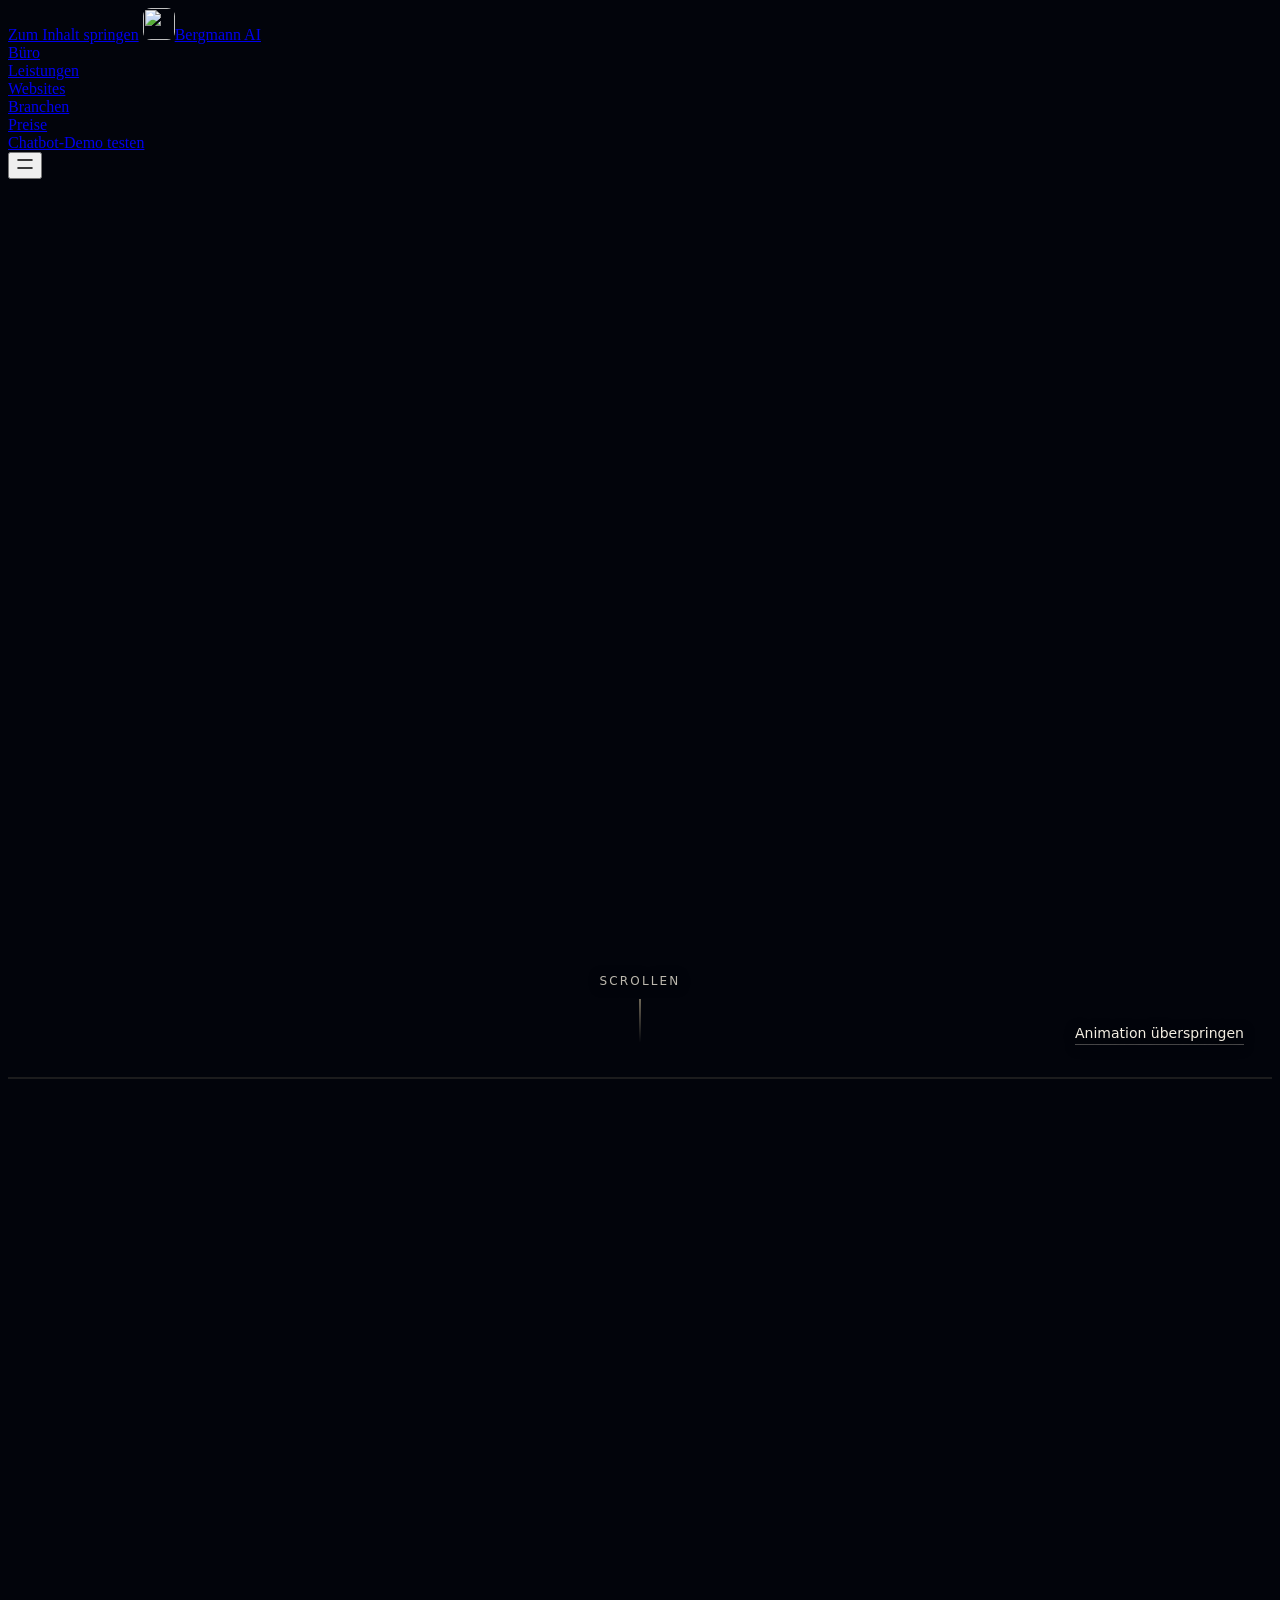
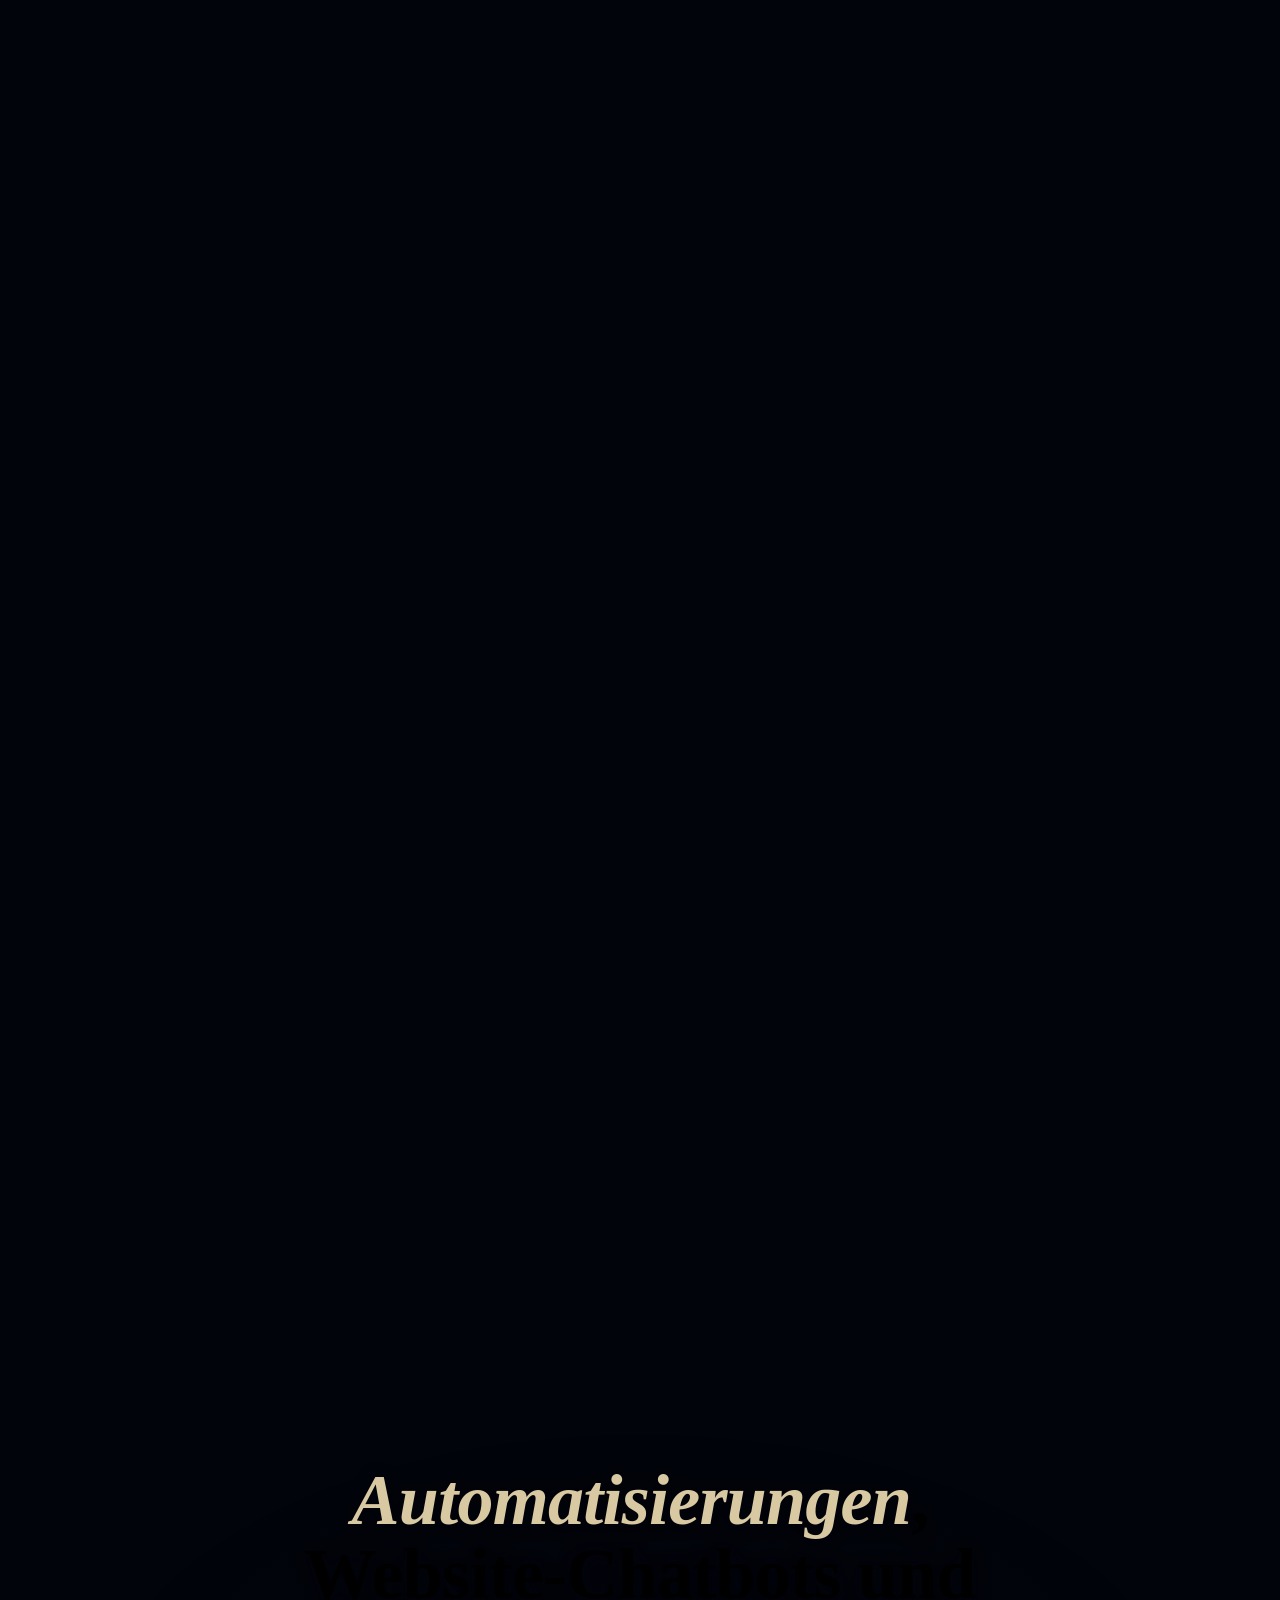
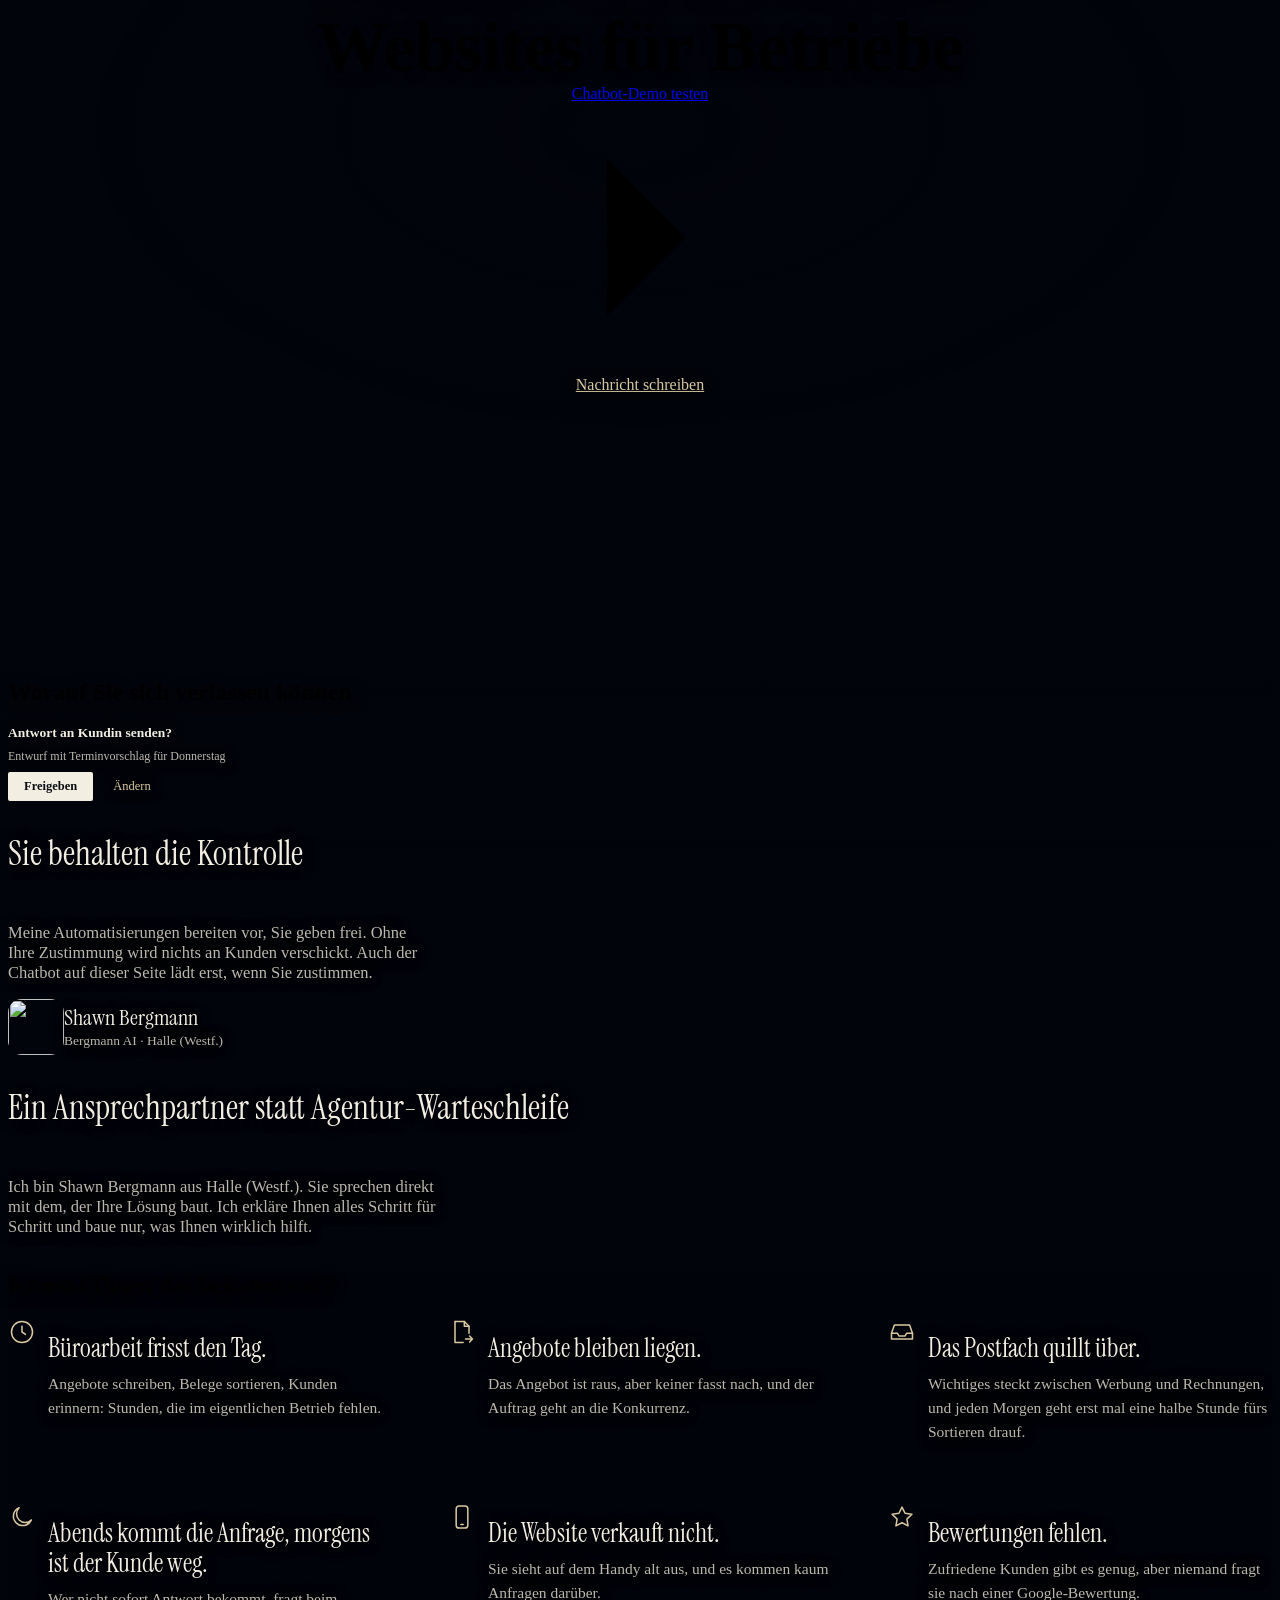
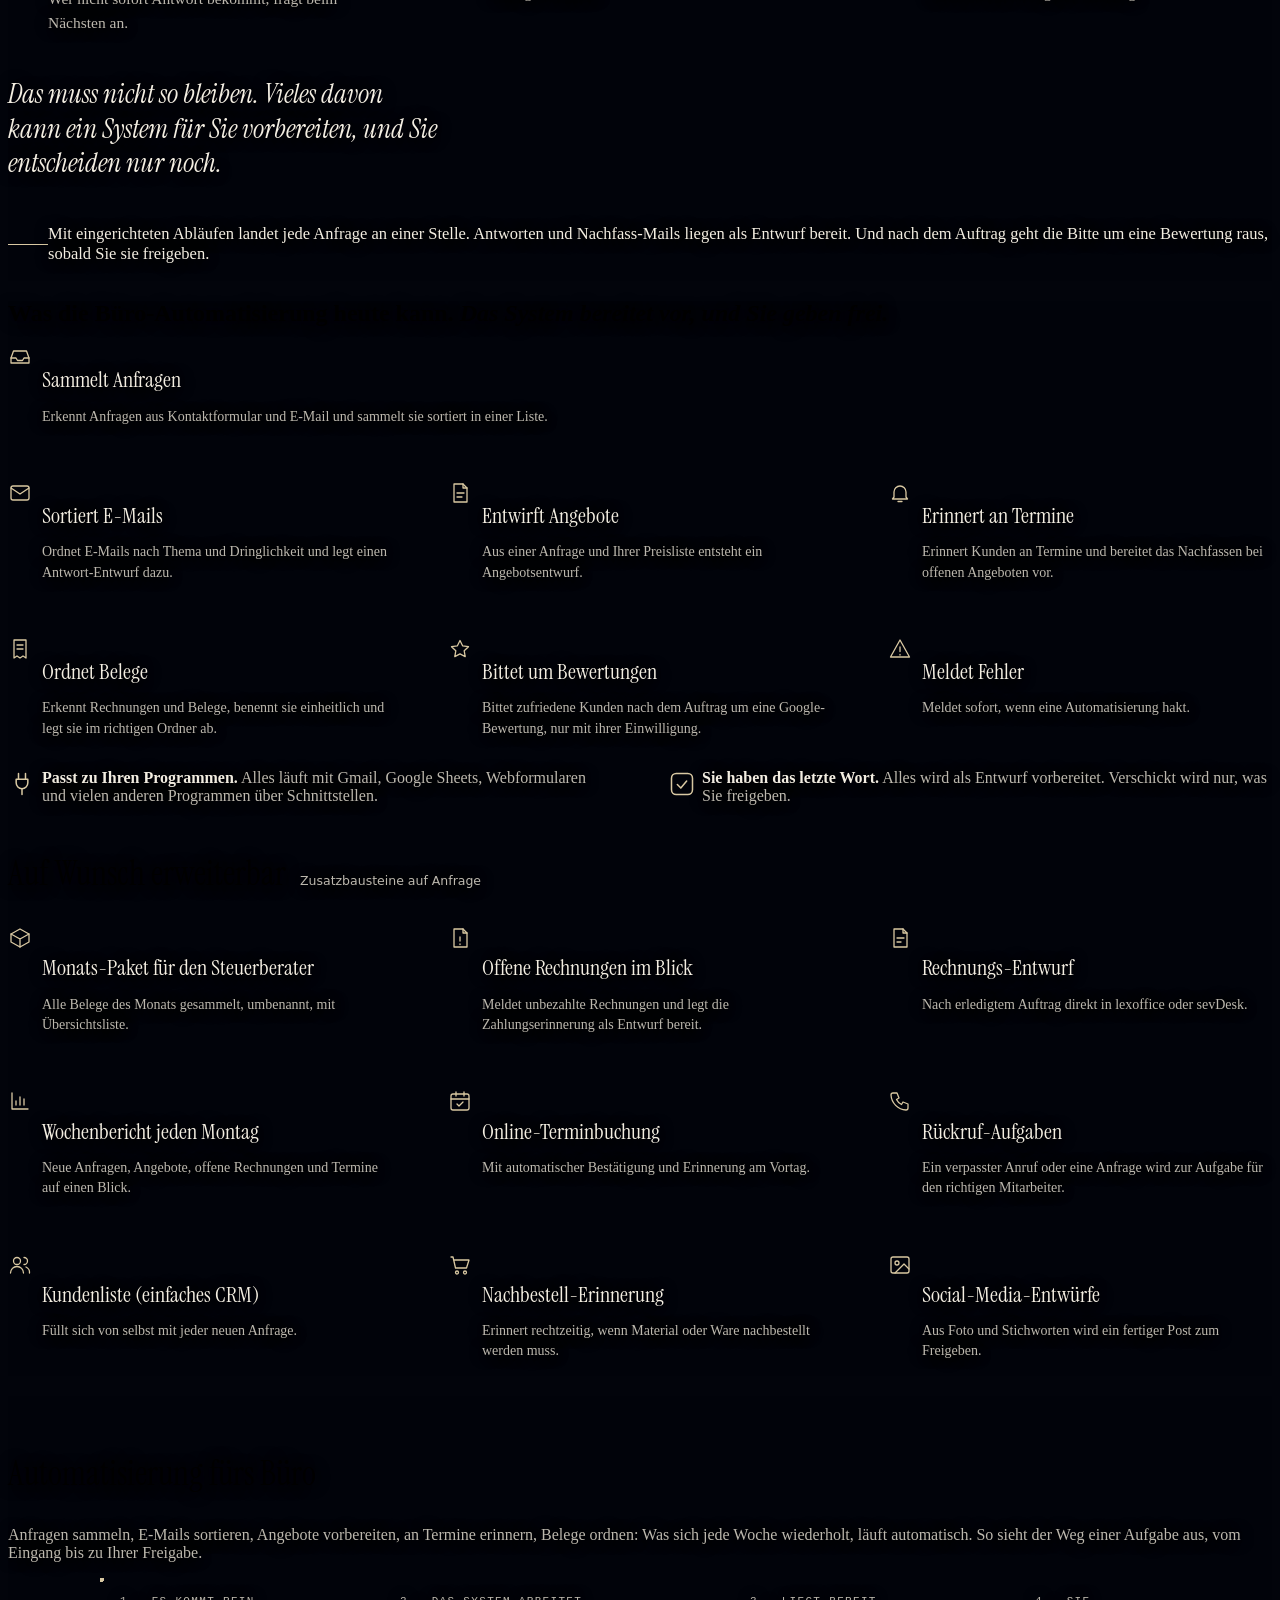
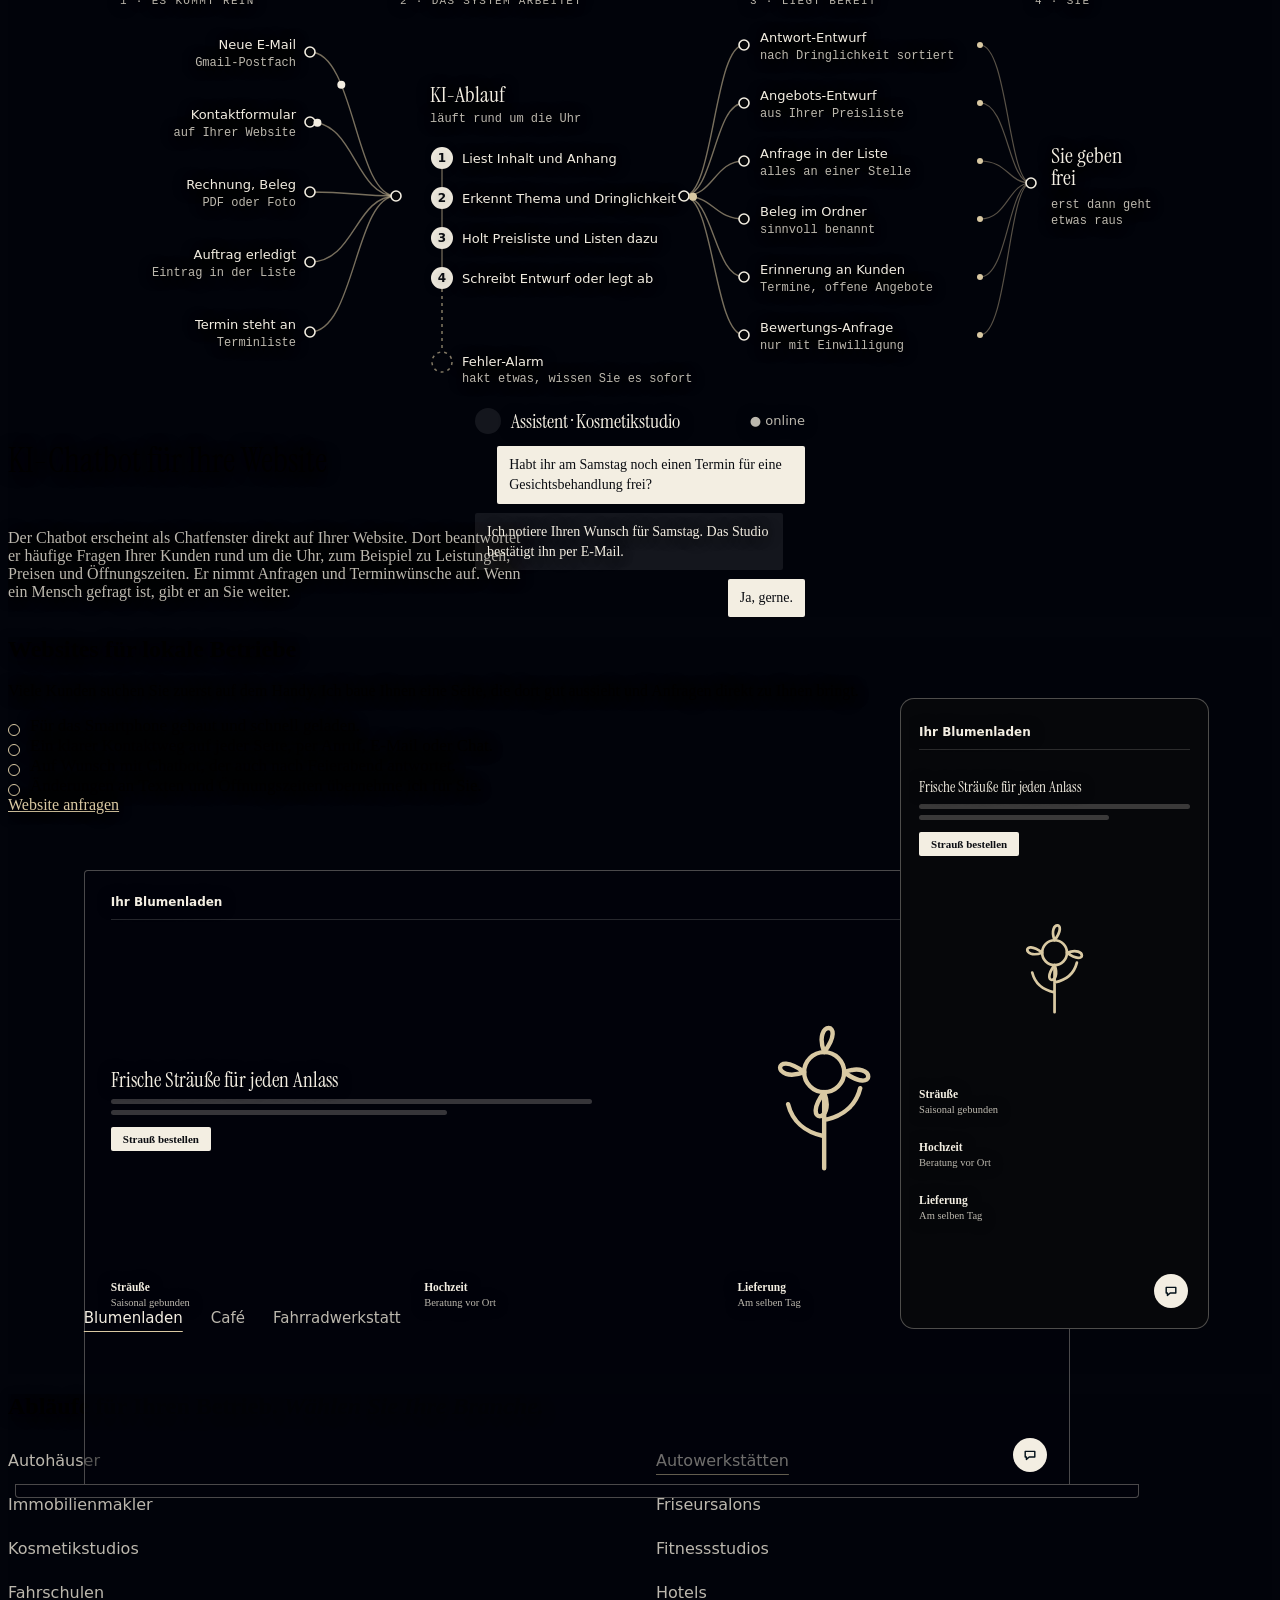
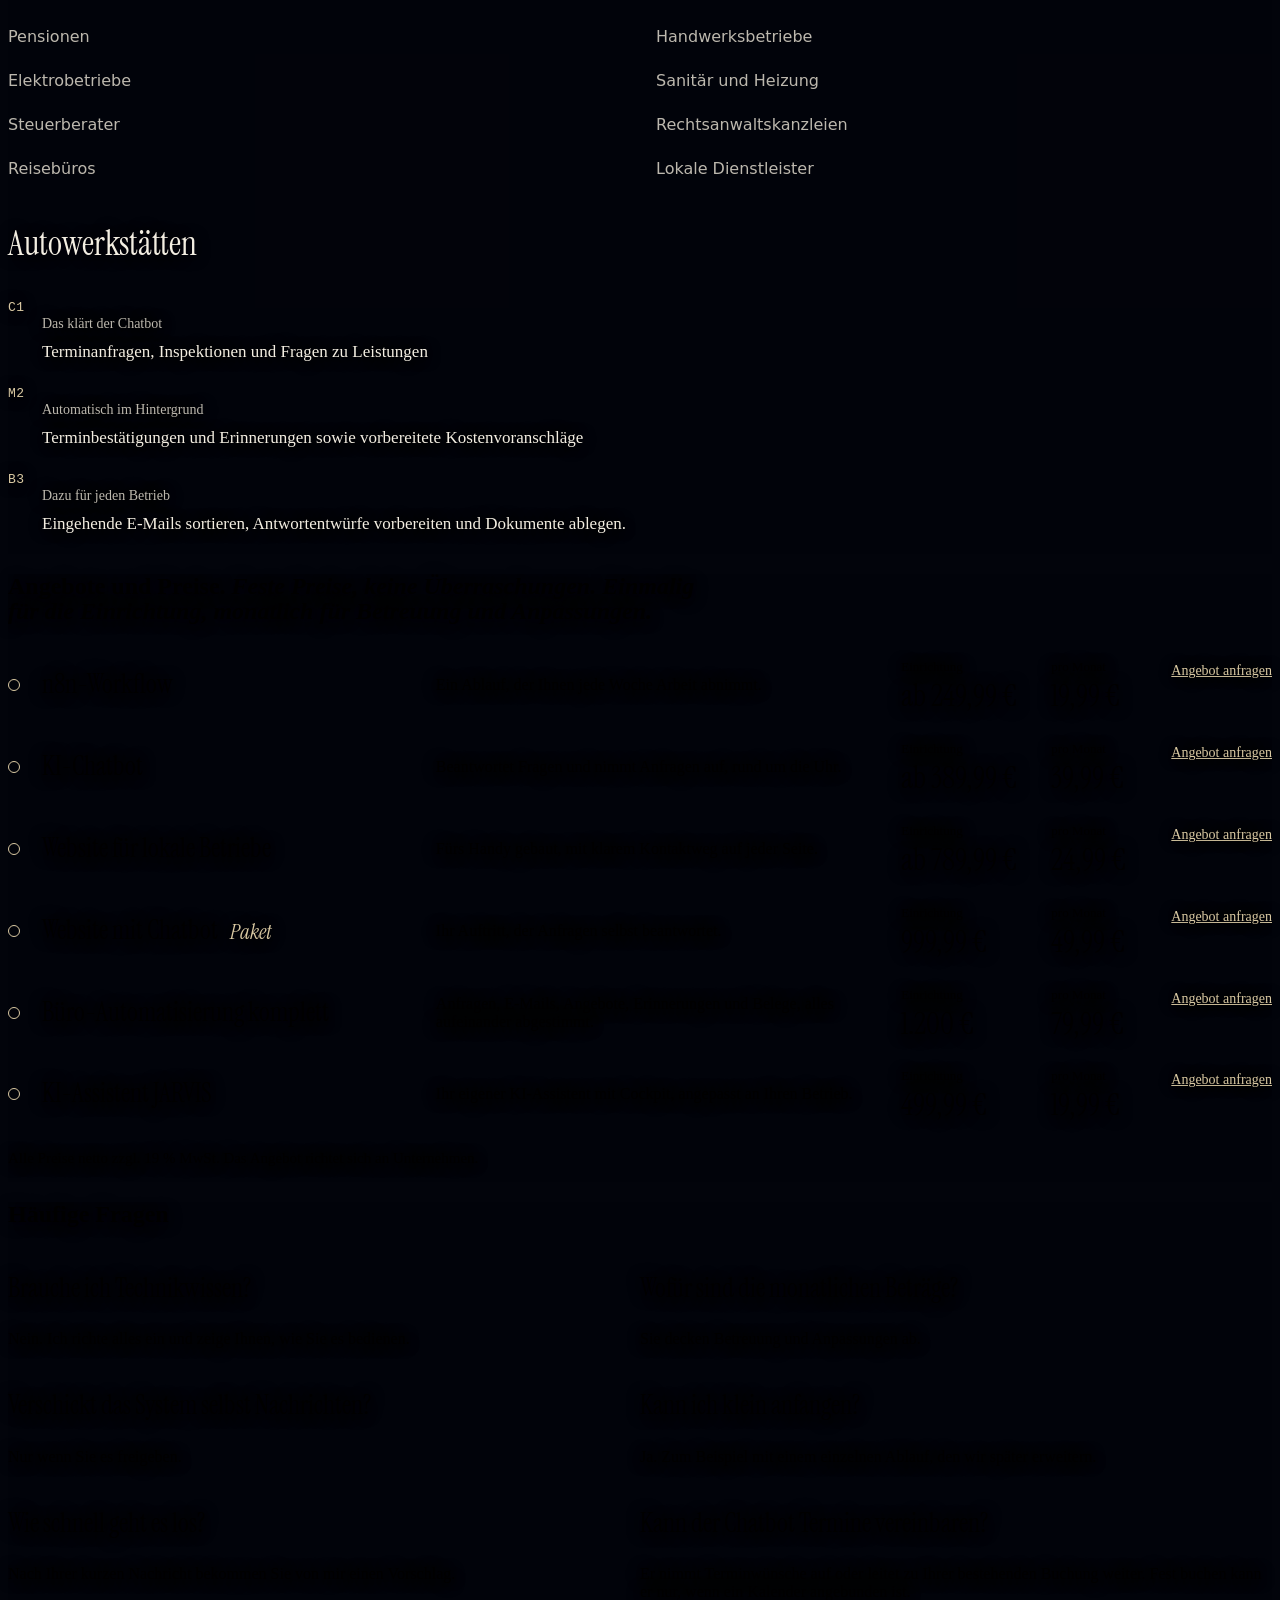
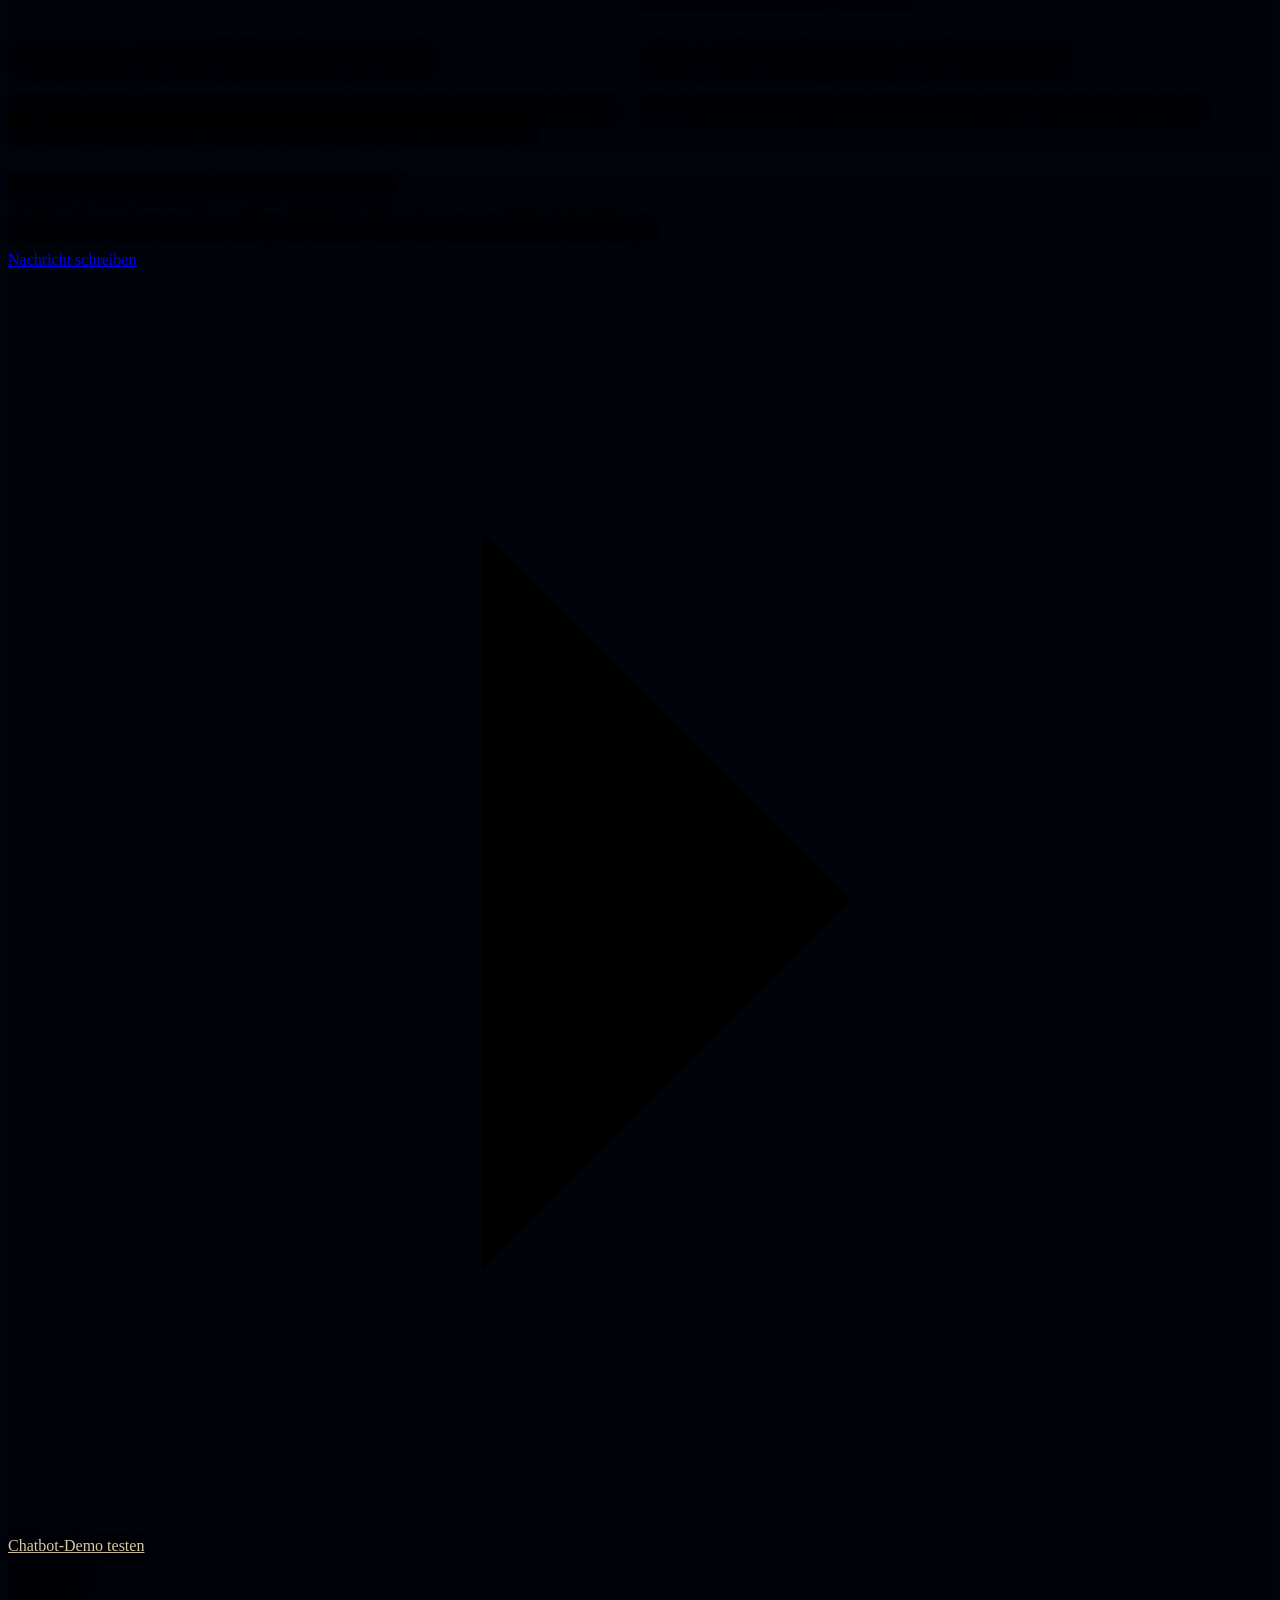
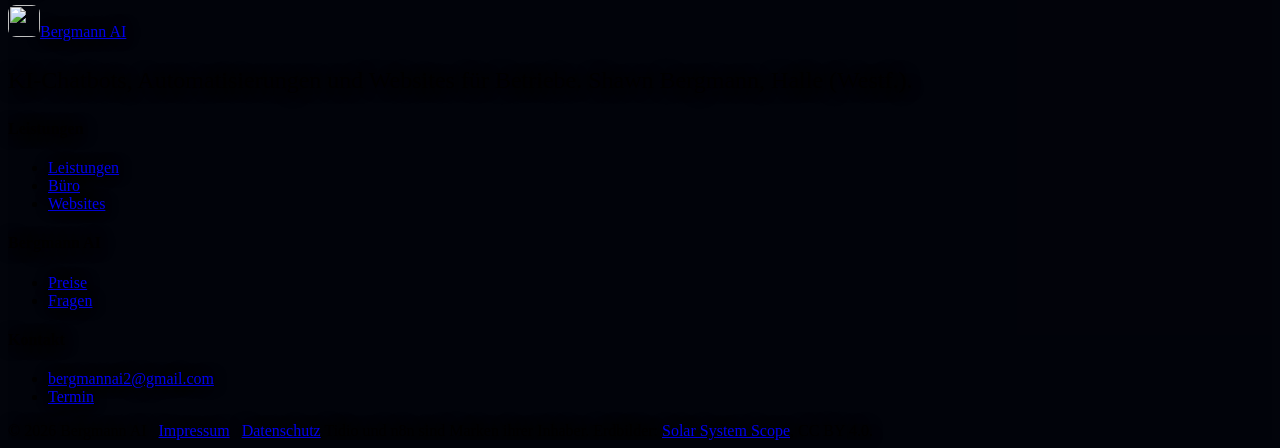
==== commit 2d91c8e5: "Startseite: Chatbot-Beispiel und Website-Spalte entfernt, Chatbot-Karte genauer Auf Wunsch des Inhab" ====
--- a/index.html
+++ b/index.html
@@ -132,7 +132,7 @@
 main > section.section:not(.hero), footer.closing { background: var(--veil); }
 main > section#vertrauen { background: linear-gradient(to bottom, rgb(2 4 11 / 0), var(--veil) 220px); }
 main, footer.closing { text-shadow: 0 1px 14px rgb(2 4 11 / .75); }
-.btn--primary, .msg--me, .cm--me, .ck-btns span:first-child, .wf-btn { text-shadow: none; }
+.btn--primary, .msg--me, .ck-btns span:first-child, .wf-btn { text-shadow: none; }
 /* hero photo */
 
 .hero--space::before { content: ""; position: absolute; inset: 0; z-index: 1; pointer-events: none; background: radial-gradient(ellipse 52% 46% at 50% 36%, rgb(5 9 12 / .7), transparent 72%); }
@@ -157,6 +157,12 @@
 .flow .pulse--ok { fill: var(--gold); }
 .flow--big { position: static; padding: var(--s-6) var(--s-5); }
 #leistungen .panel--auto { min-height: 0; }
+/* the chatbot card alone in its row: the words left, the chat preview right (like the website showcase) */
+@media (min-width: 1024px) {
+  #leistungen .card--chat { display: grid; grid-template-columns: minmax(0, 5fr) minmax(0, 7fr); grid-template-rows: auto 1fr; column-gap: var(--gutter); align-items: start; }
+  #leistungen .card--chat > h3, #leistungen .card--chat > p { grid-column: 1; }
+  #leistungen .card--chat > .panel { grid-column: 2; grid-row: 1 / span 2; margin-top: 0; }
+}
 .flow--big svg { max-width: 1080px; }
 .flow--big .flow-tall { display: none; }
 .flow .hd { font: 500 11px var(--font-mono); letter-spacing: .12em; fill: var(--board-muted); }
@@ -302,12 +308,6 @@
 .trust__visual--me img { width: 56px; height: 56px; border-radius: 14px; object-fit: cover; }
 .trust__visual--me b { display: block; font: 400 var(--t-serif-s)/1.2 var(--font-display); }
 .trust__visual--me small { color: var(--p-muted); font-size: 13.5px; }
-/* ---------- mini site in services ---------- */
-.mini-site { position: absolute; left: 50%; width: min(calc(100% - 2 * var(--s-5)), 440px); transform: translateX(-50%); top: var(--s-5); bottom: -10px; border-radius: 4px 4px 0 0; background: rgb(2 4 11 / .55); border: 1px solid var(--hair-strong); border-bottom: 0; overflow: hidden;
-  -webkit-mask: linear-gradient(#000 62%, transparent 96%); mask: linear-gradient(#000 62%, transparent 96%); }
-.mini-site .wf-hero { grid-template-columns: 1fr; }
-.mini-site .wf-art { aspect-ratio: auto; height: 120px; }
-.mini-site .wf-art svg { width: 22%; }
 /* ---------- offer buttons ---------- */
 .offer { grid-template-columns: 34px minmax(0, 1.1fr) minmax(0, 1.3fr) 150px 120px auto !important; }
 .offer__btn { height: 44px; font-size: 14px; padding: 0; }
@@ -341,33 +341,7 @@
 @media (max-width: 1023px) { .of-grid, .of-xgrid { grid-template-columns: repeat(2, minmax(0, 1fr)); gap: 32px 40px; } }
 @media (max-width: 639px) { .of-rules { grid-template-columns: 1fr; gap: var(--s-6); } }
 @media (max-width: 539px) { .of-grid, .of-xgrid { grid-template-columns: 1fr; gap: 24px; } .of-item p, .of-x p { font-size: 13.5px; } }
-main > section#buero, main > section#ki { height: auto !important; }
-
-/* ---------- chatbot example (section #ki): only the conversation, no window around it ---------- */
-.chat-stage { display: grid; place-items: center; padding: var(--s-2) 0 0; color: var(--board-ink); }
-@media (min-width: 640px) { .chat-stage { padding: var(--s-7) var(--s-6); } }
-.chat-win { width: min(600px, 100%); color: var(--board-ink); }
-.chat-win__h { display: flex; align-items: center; gap: 12px; padding-bottom: 8px; }
-.chat-win__av { width: 40px; height: 40px; flex: none; display: grid; place-items: center; border-radius: 50%; background: var(--tint); color: var(--gold); }
-.chat-win__av svg { width: 20px; height: 20px; }
-.chat-win__h b { display: block; font: 400 var(--t-serif-s)/1.1 var(--font-display); color: var(--p-ink); }
-.chat-win__h small { display: flex; align-items: center; gap: 7px; margin-top: 3px; font: 400 13px/1.3 var(--font-text); color: var(--p-muted); }
-.chat-win__h small i { width: 8px; height: 8px; border-radius: 50%; background: #6fdc9c; }
-.chat-win__b { list-style: none; margin: 0; padding: 20px 0; display: grid; gap: 12px; }
-.chat-win__day { justify-self: center; font: 400 12.5px/1 var(--font-text); color: var(--p-muted); padding-bottom: 4px; }
-.cm { max-width: 82%; padding: 11px 15px; border-radius: 2px; font: 400 15.5px/1.48 var(--font-text); text-wrap: pretty; }
-.cm--me { justify-self: end; background: var(--p-ink); color: #0b0d12; }
-.cm--bot { justify-self: start; background: var(--tint); color: var(--p-ink); }
-.cm-note { justify-self: center; display: inline-flex; align-items: center; gap: 8px; margin-top: 4px; font: 500 13px/1.3 var(--font-text); color: var(--p-ink); }
-.cm-note svg { width: 16px; height: 16px; flex: none; color: var(--gold); }
-.chat-win__i { display: flex; align-items: center; gap: 10px; padding: 6px 6px 6px 16px; border-radius: 2px; background: rgb(255 255 255 / .06); font: 400 15px/1 var(--font-text); color: var(--p-muted); }
-.chat-win__i span:first-child { flex: 1; }
-.chat-win__send { width: 38px; height: 38px; flex: none; display: grid; place-items: center; border-radius: 2px; background: var(--p-ink); }
-.chat-win__send svg { width: 18px; height: 18px; }
-@media (max-width: 639px) {
-  .chat-win__b { padding: 16px 0; gap: 10px; }
-  .cm { max-width: 88%; font-size: 15px; padding: 10px 13px; }
-}}
+main > section#buero { height: auto !important; }
 /* the light points' layer: a sealed box of fixed size over its picture, so their movement is laid out
    inside the box only (contain: strict makes it a layout boundary) and painted on its own layer */
 .fx-box { position: absolute; contain: strict; pointer-events: none; will-change: transform; }
@@ -560,7 +534,7 @@
             <img src="logo.webp" alt="" width="56" height="56"><div><b>Shawn Bergmann</b><small>Bergmann AI · Halle (Westf.)</small></div>
           </div>
           <h3>Ein Ansprechpartner statt Agentur-Warteschleife</h3>
-          <p>Ich bin Shawn Bergmann aus Halle (Westf.). Sie sprechen direkt mit dem, der Ihre Lösung baut. Ich erkläre Ihnen alles in einfachen Worten und baue nur, was Ihnen wirklich hilft.</p>
+          <p>Ich bin Shawn Bergmann aus Halle (Westf.). Sie sprechen direkt mit dem, der Ihre Lösung baut. Ich erkläre Ihnen alles Schritt für Schritt und baue nur, was Ihnen wirklich hilft.</p>
         </div>
       </div>
     </div>
@@ -618,9 +592,9 @@
             <div class="flow flow--big"><svg class="flow-wide" viewBox="0 0 1080 430"><text class="hd" x="20" y="26">1 · ES KOMMT REIN</text><text class="hd" x="300" y="26">2 · DAS SYSTEM ARBEITET</text><text class="hd" x="650" y="26">3 · LIEGT BEREIT</text><text class="hd" x="935" y="26">4 · SIE</text><path class="wire wire--in" d="M210 74 C255 74 255 218 296 218"/><path class="wire wire--in" d="M210 144 C255 144 255 218 296 218"/><path class="wire wire--in" d="M210 214 C255 214 255 218 296 218"/><path class="wire wire--in" d="M210 284 C255 284 255 218 296 218"/><path class="wire wire--in" d="M210 354 C255 354 255 218 296 218"/><path class="wire wire--out" d="M584 218 C614 218 614 67 644 67"/><path class="wire wire--ok" d="M880 67 C908 67 908 205 931 205"/><path class="wire wire--out" d="M584 218 C614 218 614 125 644 125"/><path class="wire wire--ok" d="M880 125 C908 125 908 205 931 205"/><path class="wire wire--out" d="M584 218 C614 218 614 183 644 183"/><path class="wire wire--ok" d="M880 183 C908 183 908 205 931 205"/><path class="wire wire--out" d="M584 218 C614 218 614 241 644 241"/><path class="wire wire--ok" d="M880 241 C908 241 908 205 931 205"/><path class="wire wire--out" d="M584 218 C614 218 614 299 644 299"/><path class="wire wire--ok" d="M880 299 C908 299 908 205 931 205"/><path class="wire wire--out" d="M584 218 C614 218 614 357 644 357"/><path class="wire wire--ok" d="M880 357 C908 357 908 205 931 205"/><text class="nt" x="196" y="71" text-anchor="end">Neue E-Mail</text><text class="ns" x="196" y="88" text-anchor="end">Gmail-Postfach</text><text class="nt" x="196" y="141" text-anchor="end">Kontaktformular</text><text class="ns" x="196" y="158" text-anchor="end">auf Ihrer Website</text><text class="nt" x="196" y="211" text-anchor="end">Rechnung, Beleg</text><text class="ns" x="196" y="228" text-anchor="end">PDF oder Foto</text><text class="nt" x="196" y="281" text-anchor="end">Auftrag erledigt</text><text class="ns" x="196" y="298" text-anchor="end">Eintrag in der Liste</text><text class="nt" x="196" y="351" text-anchor="end">Termin steht an</text><text class="ns" x="196" y="368" text-anchor="end">Terminliste</text><text class="nt" x="660" y="64">Antwort-Entwurf</text><text class="ns" x="660" y="81">nach Dringlichkeit sortiert</text><text class="nt" x="660" y="122">Angebots-Entwurf</text><text class="ns" x="660" y="139">aus Ihrer Preisliste</text><text class="nt" x="660" y="180">Anfrage in der Liste</text><text class="ns" x="660" y="197">alles an einer Stelle</text><text class="nt" x="660" y="238">Beleg im Ordner</text><text class="ns" x="660" y="255">sinnvoll benannt</text><text class="nt" x="660" y="296">Erinnerung an Kunden</text><text class="ns" x="660" y="313">Termine, offene Angebote</text><text class="nt" x="660" y="354">Bewertungs-Anfrage</text><text class="ns" x="660" y="371">nur mit Einwilligung</text><text class="nt nt--big" x="330" y="124">KI-Ablauf</text><text class="ns" x="330" y="144">läuft rund um die Uhr</text><circle class="num" cx="342" cy="180" r="11"/><text class="numt" x="342" y="184">1</text><text class="nt" x="362" y="185">Liest Inhalt und Anhang</text><path class="step-line" d="M342 191 V209"/><circle class="num" cx="342" cy="220" r="11"/><text class="numt" x="342" y="224">2</text><text class="nt" x="362" y="225">Erkennt Thema und Dringlichkeit</text><path class="step-line" d="M342 231 V249"/><circle class="num" cx="342" cy="260" r="11"/><text class="numt" x="342" y="264">3</text><text class="nt" x="362" y="265">Holt Preisliste und Listen dazu</text><path class="step-line" d="M342 271 V289"/><circle class="num" cx="342" cy="300" r="11"/><text class="numt" x="342" y="304">4</text><text class="nt" x="362" y="305">Schreibt Entwurf oder legt ab</text><text class="nt nt--big" x="951" y="185">Sie geben</text><text class="nt nt--big" x="951" y="207">frei</text><text class="ns" x="951" y="230">erst dann geht</text><text class="ns" x="951" y="246">etwas raus</text><text class="nt" x="362" y="388">Fehler-Alarm</text><text class="ns" x="362" y="404">hakt etwas, wissen Sie es sofort</text><path class="alarm" d="M342 311 V372"/><circle class="alarm" cx="342" cy="384" r="10"/><circle class="st" cx="210" cy="74" r="5"/><circle class="st" cx="210" cy="144" r="5"/><circle class="st" cx="210" cy="214" r="5"/><circle class="st" cx="210" cy="284" r="5"/><circle class="st" cx="210" cy="354" r="5"/><circle class="st" cx="296" cy="218" r="5"/><circle class="st" cx="584" cy="218" r="5"/><circle class="st" cx="644" cy="67" r="5"/><circle class="st" cx="644" cy="125" r="5"/><circle class="st" cx="644" cy="183" r="5"/><circle class="st" cx="644" cy="241" r="5"/><circle class="st" cx="644" cy="299" r="5"/><circle class="st" cx="644" cy="357" r="5"/><circle class="st" cx="931" cy="205" r="5"/><circle class="st-dot" cx="880" cy="67" r="3"/><circle class="st-dot" cx="880" cy="125" r="3"/><circle class="st-dot" cx="880" cy="183" r="3"/><circle class="st-dot" cx="880" cy="241" r="3"/><circle class="st-dot" cx="880" cy="299" r="3"/><circle class="st-dot" cx="880" cy="357" r="3"/><circle class="pulse" r="4"><animateMotion dur="2.4s" begin="0.00s" repeatCount="indefinite" path="M210 74 C255 74 255 218 296 218"/></circle><circle class="pulse" r="4"><animateMotion dur="2.4s" begin="0.50s" repeatCount="indefinite" path="M210 144 C255 144 255 218 296 218"/></circle><circle class="pulse" r="4"><animateMotion dur="2.4s" begin="1.00s" repeatCount="indefinite" path="M210 214 C255 214 255 218 296 218"/></circle><circle class="pulse" r="4"><animateMotion dur="2.4s" begin="1.50s" repeatCount="indefinite" path="M210 284 C255 284 255 218 296 218"/></circle><circle class="pulse" r="4"><animateMotion dur="2.4s" begin="2.00s" repeatCount="indefinite" path="M210 354 C255 354 255 218 296 218"/></circle><circle class="pulse pulse--ok" r="4"><animateMotion dur="2.2s" begin="1.20s" repeatCount="indefinite" path="M584 218 C614 218 614 67 644 67"/></circle><circle class="pulse pulse--ok" r="4"><animateMotion dur="2.2s" begin="1.65s" repeatCount="indefinite" path="M584 218 C614 218 614 125 644 125"/></circle><circle class="pulse pulse--ok" r="4"><animateMotion dur="2.2s" begin="2.10s" repeatCount="indefinite" path="M584 218 C614 218 614 183 644 183"/></circle><circle class="pulse pulse--ok" r="4"><animateMotion dur="2.2s" begin="2.55s" repeatCount="indefinite" path="M584 218 C614 218 614 241 644 241"/></circle><circle class="pulse pulse--ok" r="4"><animateMotion dur="2.2s" begin="3.00s" repeatCount="indefinite" path="M584 218 C614 218 614 299 644 299"/></circle><circle class="pulse pulse--ok" r="4"><animateMotion dur="2.2s" begin="3.45s" repeatCount="indefinite" path="M584 218 C614 218 614 357 644 357"/></circle></svg><svg class="flow-tall" viewBox="0 0 360 812"><text class="hd" x="10" y="18">1 · ES KOMMT REIN</text><text class="nt" x="24" y="50">Neue E-Mail</text><text class="ns" x="24" y="67">Gmail</text><text class="nt" x="199" y="50">Kontaktformular</text><text class="ns" x="199" y="67">Website</text><text class="nt" x="24" y="104">Rechnung, Beleg</text><text class="ns" x="24" y="121">PDF, Foto</text><text class="nt" x="199" y="104">Auftrag erledigt</text><text class="ns" x="199" y="121">Liste</text><text class="nt" x="111" y="158">Termin steht an</text><text class="ns" x="111" y="175">Terminliste</text><path class="wire wire--in" d="M180 186 V212"/><text class="hd" x="10" y="232">2 · DAS SYSTEM ARBEITET</text><text class="nt nt--big" x="28" y="274">KI-Ablauf</text><text class="ns" x="28" y="293">rund um die Uhr</text><circle class="num" cx="38" cy="322" r="11"/><text class="numt" x="38" y="326">1</text><text class="nt" x="58" y="327">Liest Inhalt und Anhang</text><path class="step-line" d="M38 333 V347"/><circle class="num" cx="38" cy="358" r="11"/><text class="numt" x="38" y="362">2</text><text class="nt" x="58" y="363">Erkennt Thema und Dringlichkeit</text><path class="step-line" d="M38 369 V383"/><circle class="num" cx="38" cy="394" r="11"/><text class="numt" x="38" y="398">3</text><text class="nt" x="58" y="399">Holt Preisliste und Listen dazu</text><path class="step-line" d="M38 405 V419"/><circle class="num" cx="38" cy="430" r="11"/><text class="numt" x="38" y="434">4</text><text class="nt" x="58" y="435">Schreibt Entwurf oder legt ab</text><path class="wire wire--out" d="M180 452 V478"/><text class="hd" x="10" y="498">3 · LIEGT BEREIT</text><text class="nt" x="24" y="530">Antwort-Entwurf</text><text class="ns" x="24" y="547">sortiert</text><text class="nt" x="199" y="530">Angebots-Entwurf</text><text class="ns" x="199" y="547">aus Preisliste</text><text class="nt" x="24" y="584">Anfrage-Liste</text><text class="ns" x="24" y="601">an einer Stelle</text><text class="nt" x="199" y="584">Beleg im Ordner</text><text class="ns" x="199" y="601">sinnvoll benannt</text><text class="nt" x="24" y="638">Erinnerung</text><text class="ns" x="24" y="655">Termine, Angebote</text><text class="nt" x="199" y="638">Bewertung</text><text class="ns" x="199" y="655">mit Einwilligung</text><path class="wire wire--ok" d="M180 668 V694"/><text class="nt nt--big" x="28" y="718">Sie geben frei</text><text class="ns" x="28" y="736">erst dann geht etwas raus</text><text class="nt" x="26" y="780">Fehler-Alarm</text><text class="ns" x="26" y="796">hakt etwas, wissen Sie es sofort</text><circle class="st" cx="180" cy="186" r="5"/><circle class="st" cx="180" cy="212" r="5"/><circle class="st" cx="180" cy="452" r="5"/><circle class="st" cx="180" cy="478" r="5"/><circle class="st" cx="180" cy="668" r="5"/><circle class="st" cx="180" cy="694" r="5"/></svg></div>
           </div>
         </article>
-        <article class="card card--open span-6" data-reveal>
+        <article class="card card--open card--chat span-12" data-reveal>
           <h3>KI-Chatbot für Ihre Website</h3>
-          <p>Beantwortet häufige Fragen rund um die Uhr und nimmt Anfragen und Terminwünsche auf. Wenn ein Mensch gefragt ist, gibt er an Sie weiter.</p>
+          <p>Der Chatbot erscheint als Chatfenster direkt auf Ihrer Website. Dort beantwortet er häufige Fragen Ihrer Kunden rund um die Uhr, zum Beispiel zu Leistungen, Preisen und Öffnungszeiten. Er nimmt Anfragen und Terminwünsche auf. Wenn ein Mensch gefragt ist, gibt er an Sie weiter.</p>
           <div class="panel" aria-hidden="true">
             <div class="chat-card mini-chat">
               <div class="chat-card__h"><span class="av"></span>Assistent · Kosmetikstudio<small>● online</small></div>
@@ -632,41 +606,6 @@
             </div>
           </div>
         </article>
-        <article class="card card--open span-6" data-reveal>
-          <h3>Website für lokale Betriebe</h3>
-          <p>Eine Website, die auf dem Handy schnell lädt und auf jeder Seite einen klaren Weg zur Anfrage zeigt. Auf Wunsch direkt mit Chatbot.</p>
-          <div class="panel" aria-hidden="true">
-            <div class="mini-site"><div class="wf">
-              <div class="wf-nav"><span>Ihre Werkstatt</span><i><b></b></i></div>
-              <div class="wf-hero"><div><h4>Reparatur und Inspektion</h4><div class="wf-line"></div><div class="wf-line s"></div><span class="wf-btn">Termin anfragen</span></div><div class="wf-art"><svg viewBox="0 0 48 48"><circle cx="11" cy="31" r="8"/><circle cx="37" cy="31" r="8"/><path d="M11 31l8-14h12l6 14M19 17l6 14h-14M25 31l6-14M17 13h6"/></svg></div></div>
-            </div><span class="dm-chat"><svg width="16" height="16" viewBox="0 0 20 20"><path d="M4 5.5h12v7H9l-3.5 3v-3H4z" fill="none" stroke="#04121a" stroke-width="1.8" stroke-linejoin="round"/></svg></span></div>
-          </div>
-        </article>
-      </div>
-    </div>
-  </section>
-
-  <section class="section" id="ki" aria-labelledby="ki-h">
-    <div class="wrap">
-      <div class="section-head" data-reveal>
-        <h2 id="ki-h">So antwortet Ihr <span style="white-space:nowrap">Website-Chatbot.</span> <span class="muted">Ein Beispiel aus einer Autowerkstatt, abends nach Feierabend.</span></h2>
-      </div>
-      <div class="chat-stage" data-reveal>
-        <div class="chat-win" role="group" aria-label="Beispiel-Chat auf der Website einer Autowerkstatt">
-          <div class="chat-win__h">
-            <span class="chat-win__av" aria-hidden="true"><svg viewBox="0 0 20 20"><path d="M4 5.5h12v7H9l-3.5 3v-3H4z" fill="none" stroke="currentColor" stroke-width="1.8" stroke-linejoin="round"/></svg></span>
-            <div><b>Assistent · Autowerkstatt</b><small><i aria-hidden="true"></i>Online, antwortet sofort</small></div>
-          </div>
-          <ol class="chat-win__b">
-            <li class="chat-win__day">Heute, 21:47 Uhr</li>
-            <li class="cm cm--me"><span class="sr-only">Kunde: </span>Hallo! Macht ihr auch Inspektionen für E-Autos?</li>
-            <li class="cm cm--bot"><span class="sr-only">Chatbot: </span>Ja, wir machen Inspektionen nach Herstellervorgabe, auch für E-Autos und Hybride. Möchten Sie einen Termin anfragen?</li>
-            <li class="cm cm--me"><span class="sr-only">Kunde: </span>Ja, gern. Am liebsten Donnerstagvormittag.</li>
-            <li class="cm cm--bot"><span class="sr-only">Chatbot: </span>Ich habe Ihren Wunsch notiert: Inspektion am Donnerstagvormittag. Die Werkstatt meldet sich bei Ihnen mit der genauen Uhrzeit.</li>
-            <li class="cm-note"><svg viewBox="0 0 16 16" aria-hidden="true"><circle cx="8" cy="8" r="7" fill="none" stroke="currentColor" stroke-width="1.4"/><path d="M5 8.2l2 2 4-4.4" fill="none" stroke="currentColor" stroke-width="1.6" stroke-linecap="round" stroke-linejoin="round"/></svg>An die Werkstatt weitergegeben</li>
-          </ol>
-          <div class="chat-win__i" aria-hidden="true"><span>Nachricht schreiben …</span><span class="chat-win__send"><svg viewBox="0 0 20 20"><path d="M4 10h11M11 5.5l4.5 4.5-4.5 4.5" fill="none" stroke="#04121a" stroke-width="2" stroke-linecap="round" stroke-linejoin="round"/></svg></span></div>
-        </div>
       </div>
     </div>
   </section>
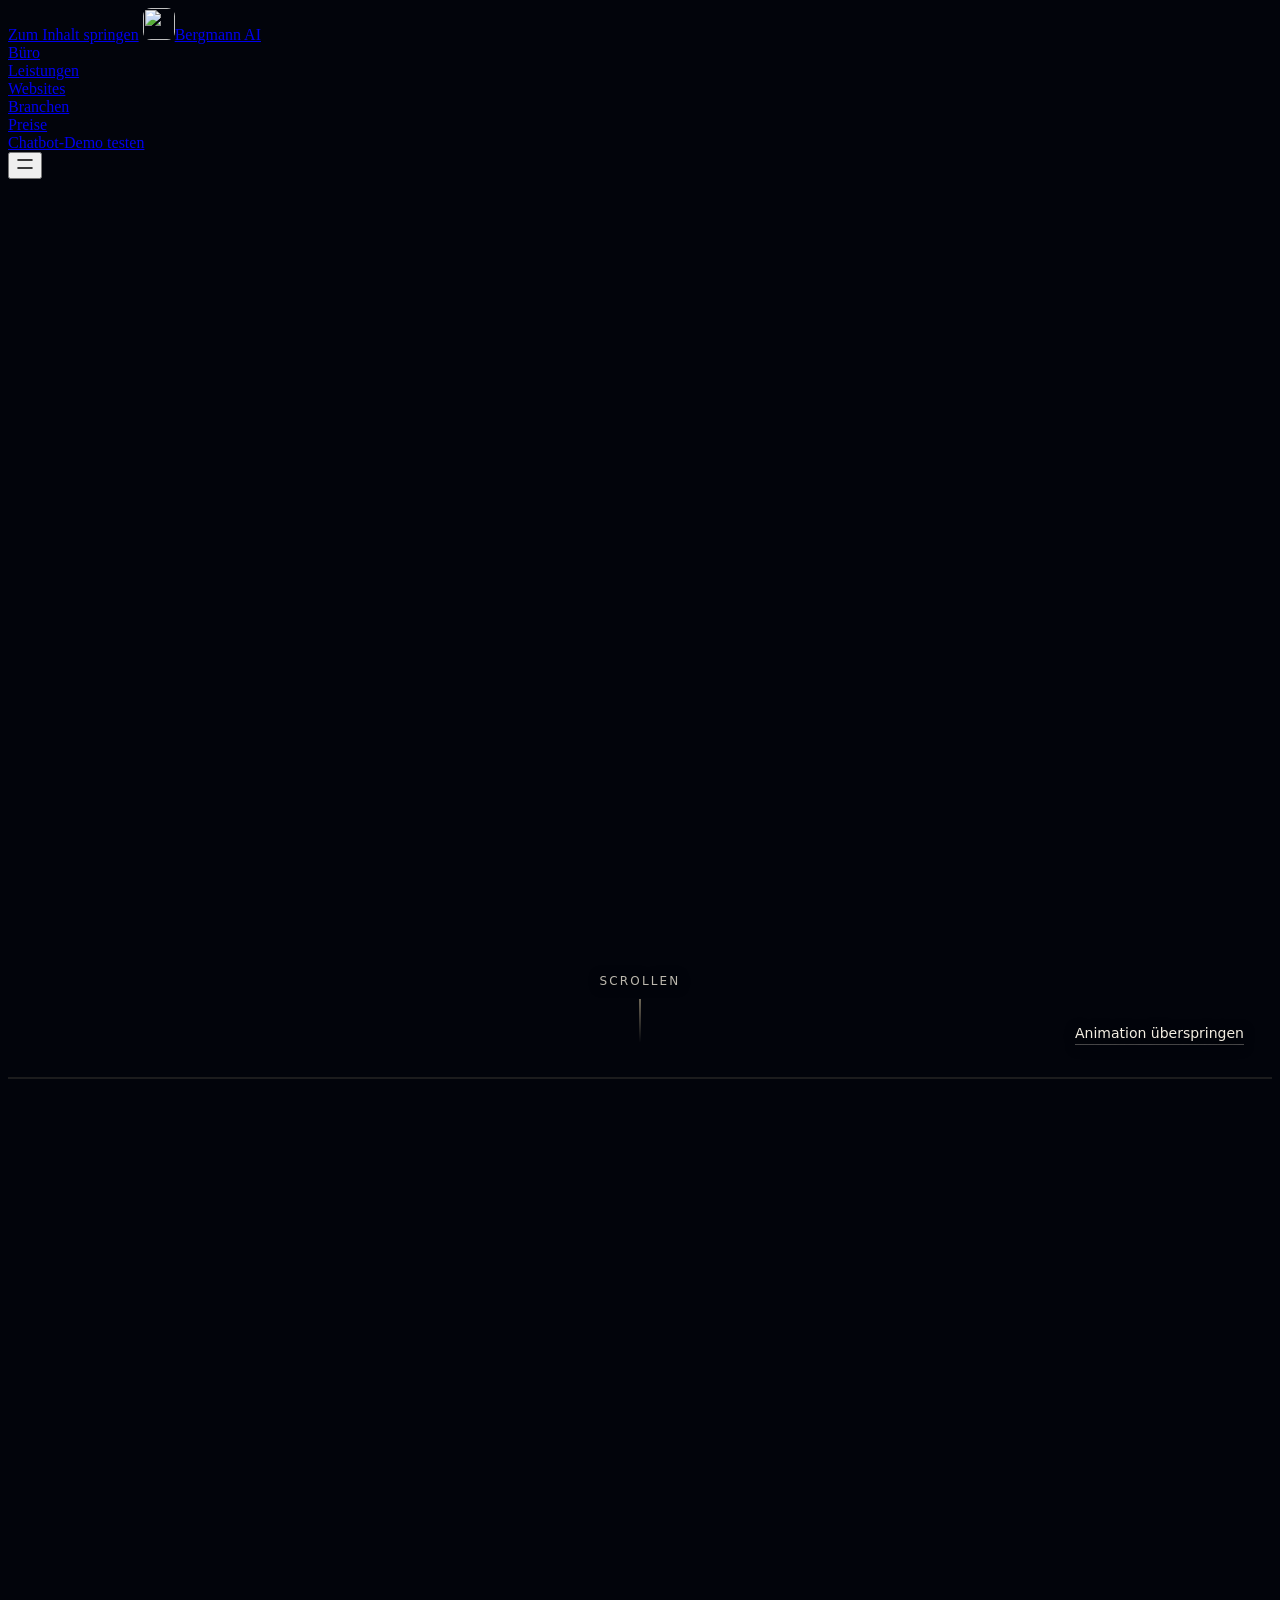
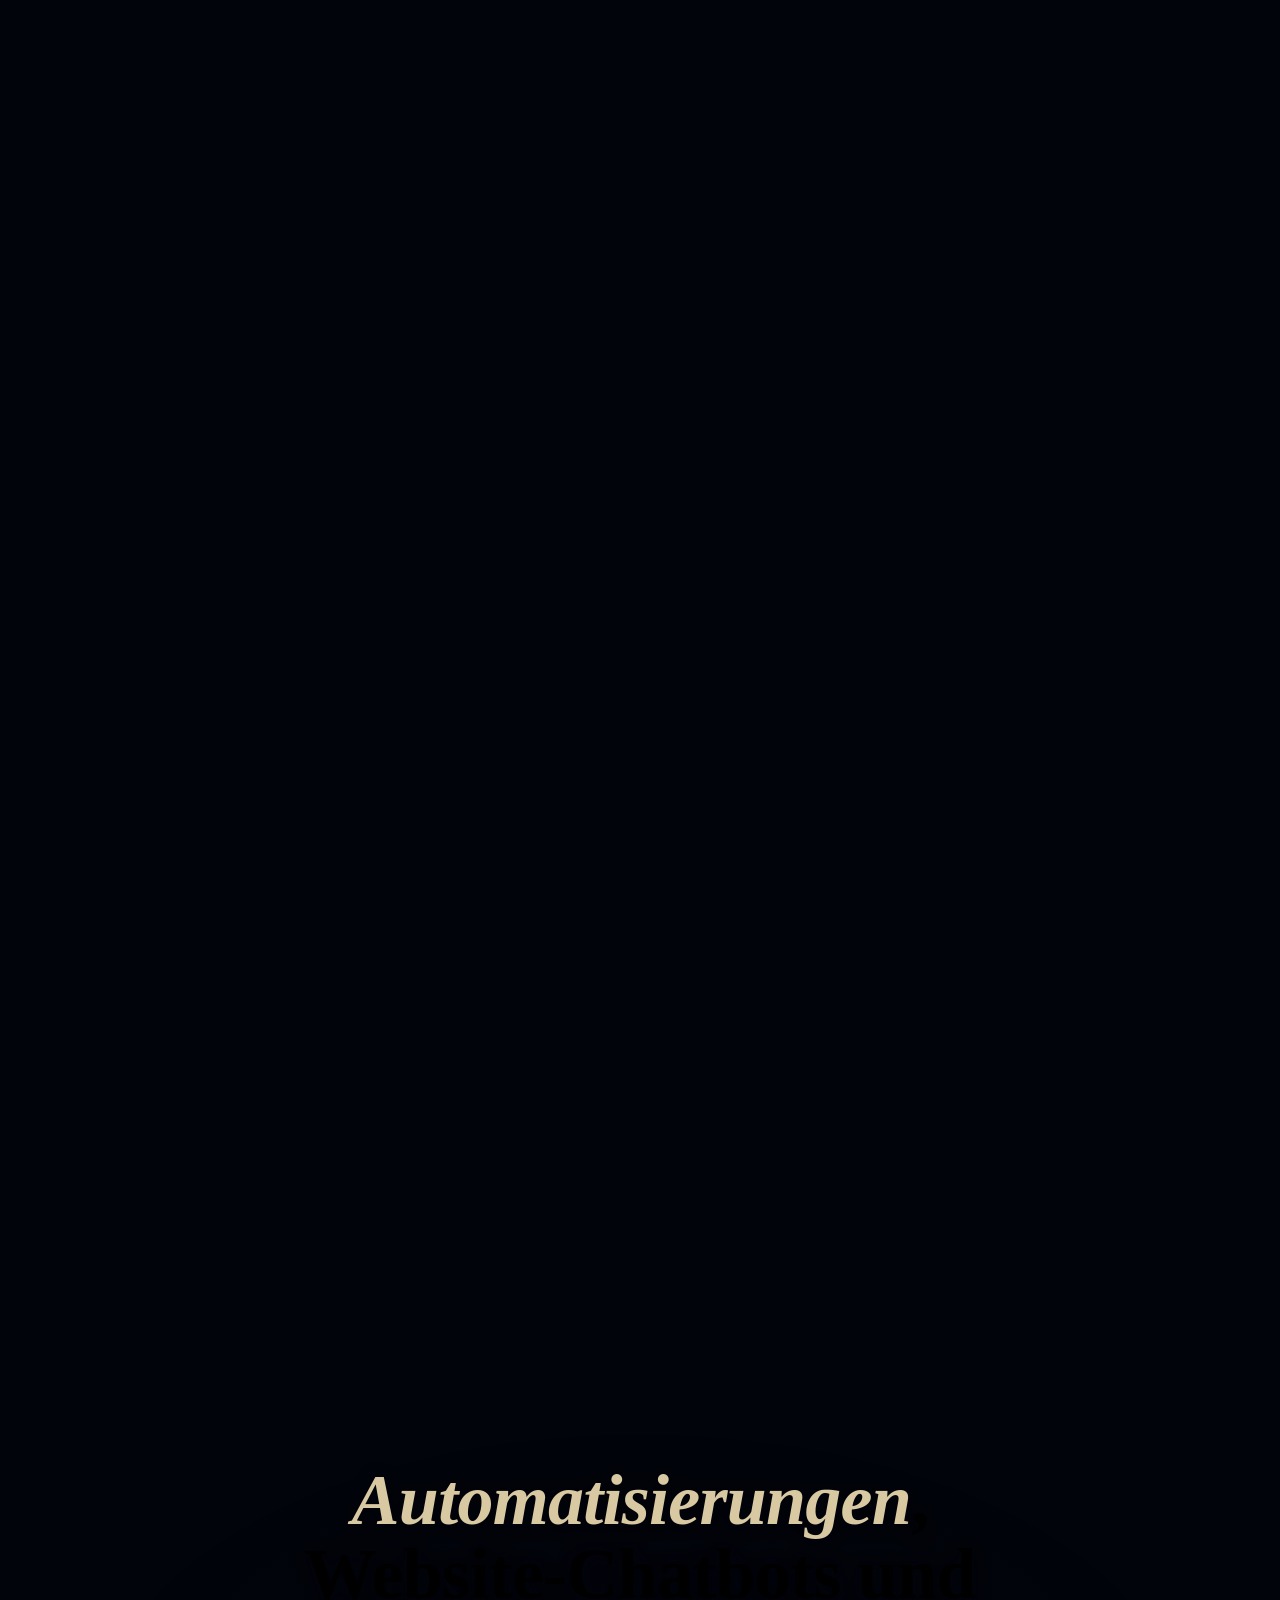
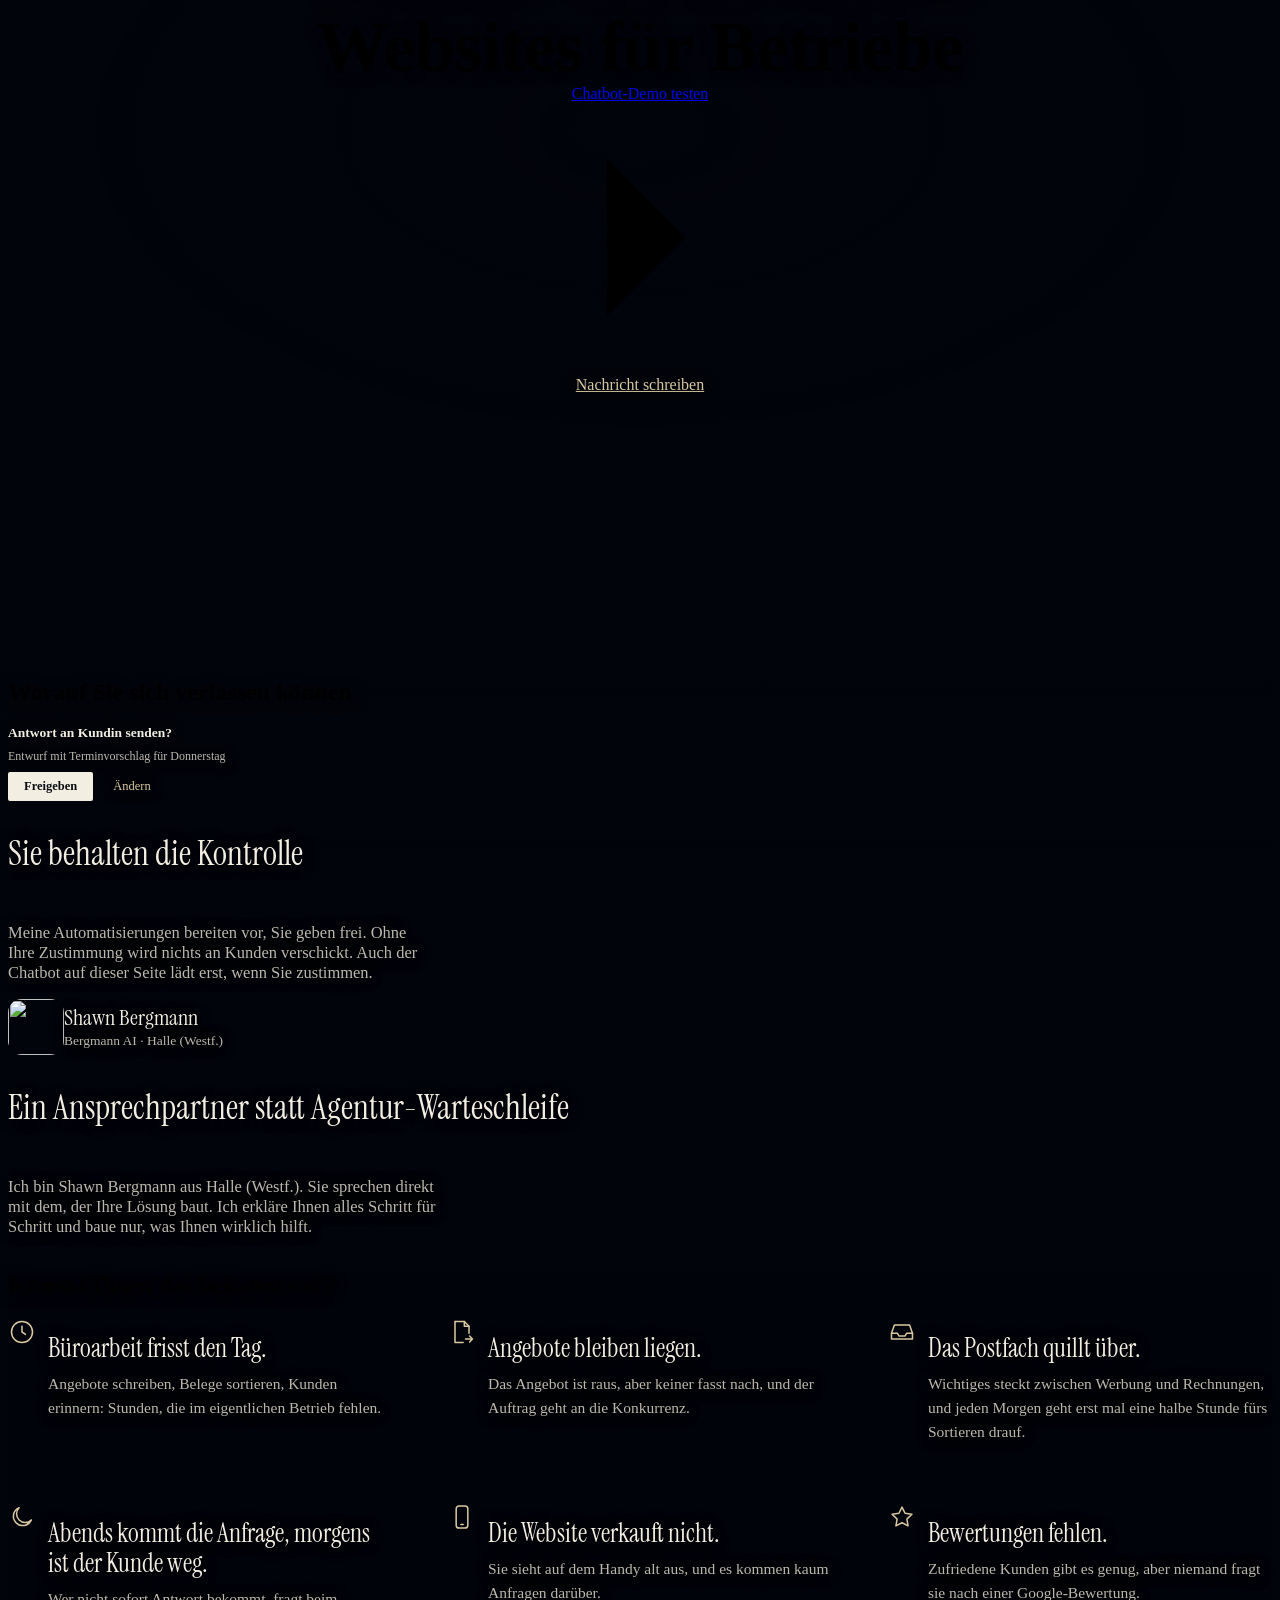
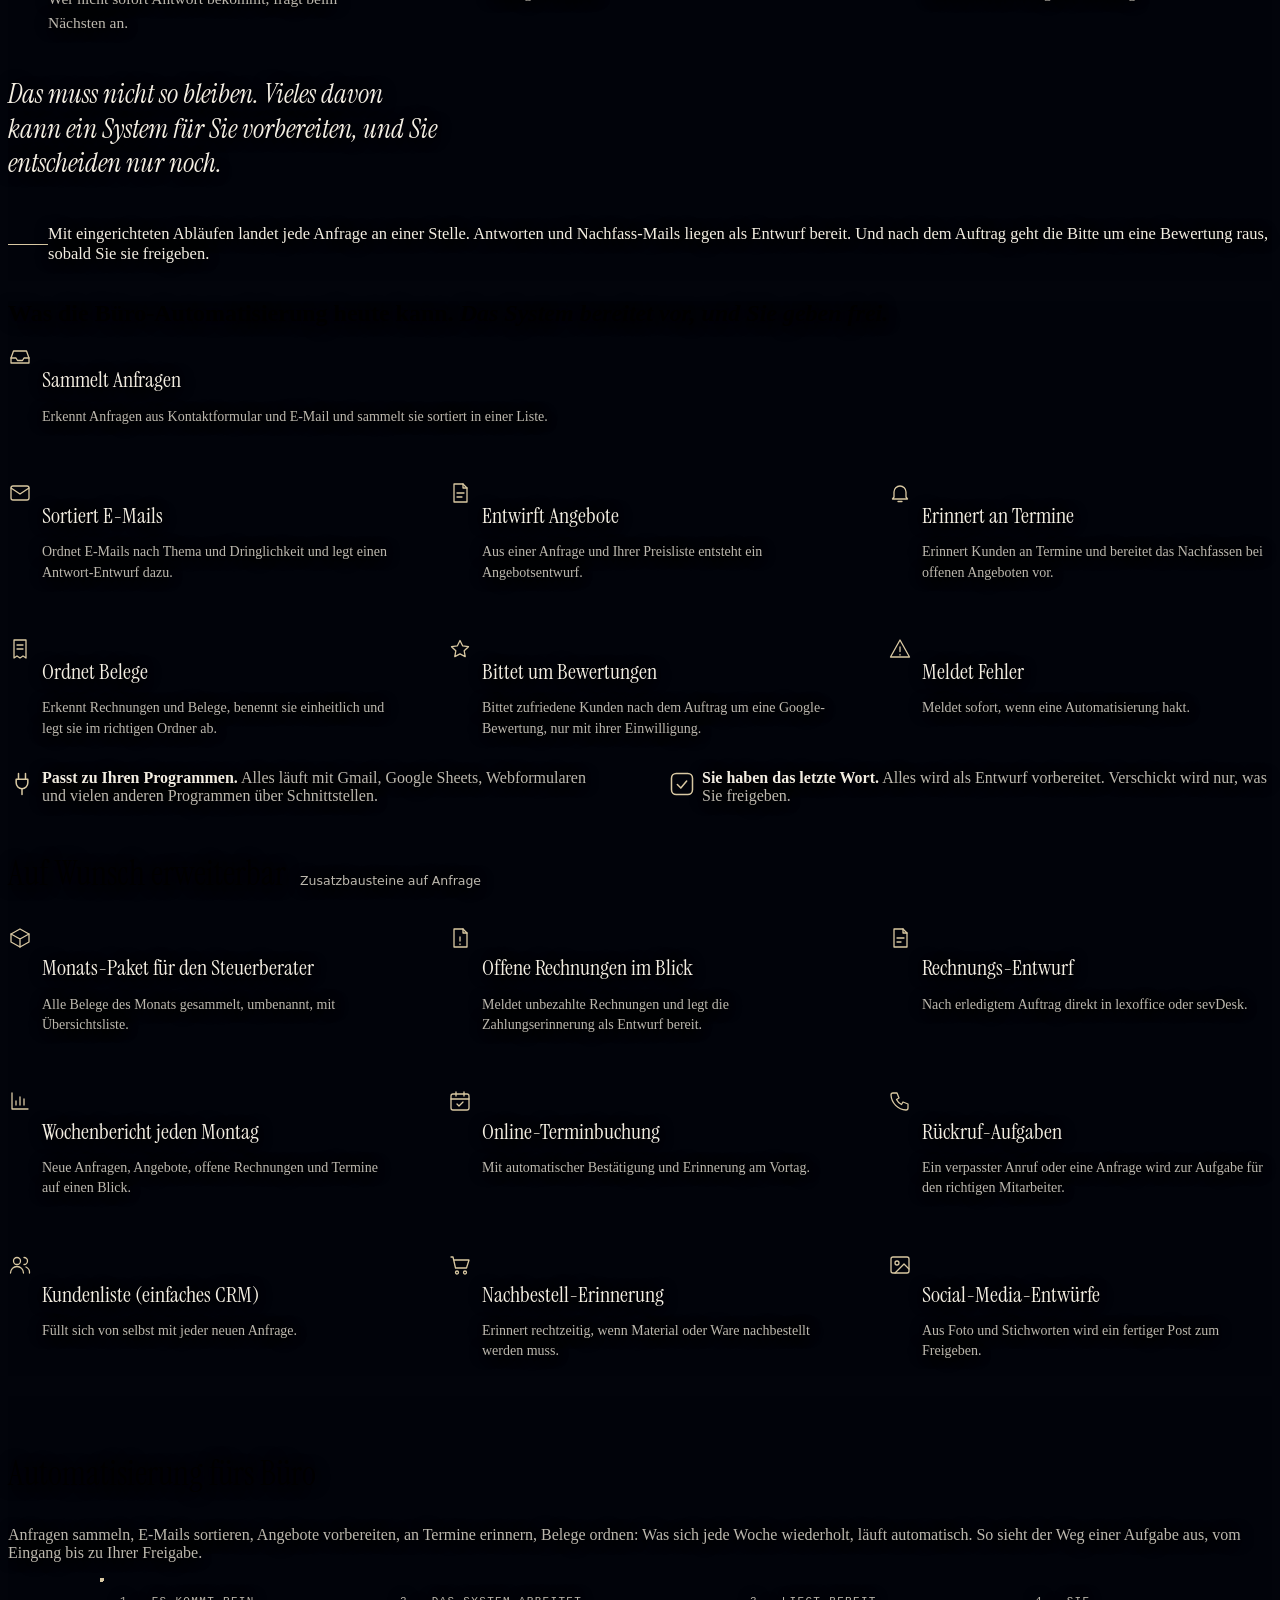
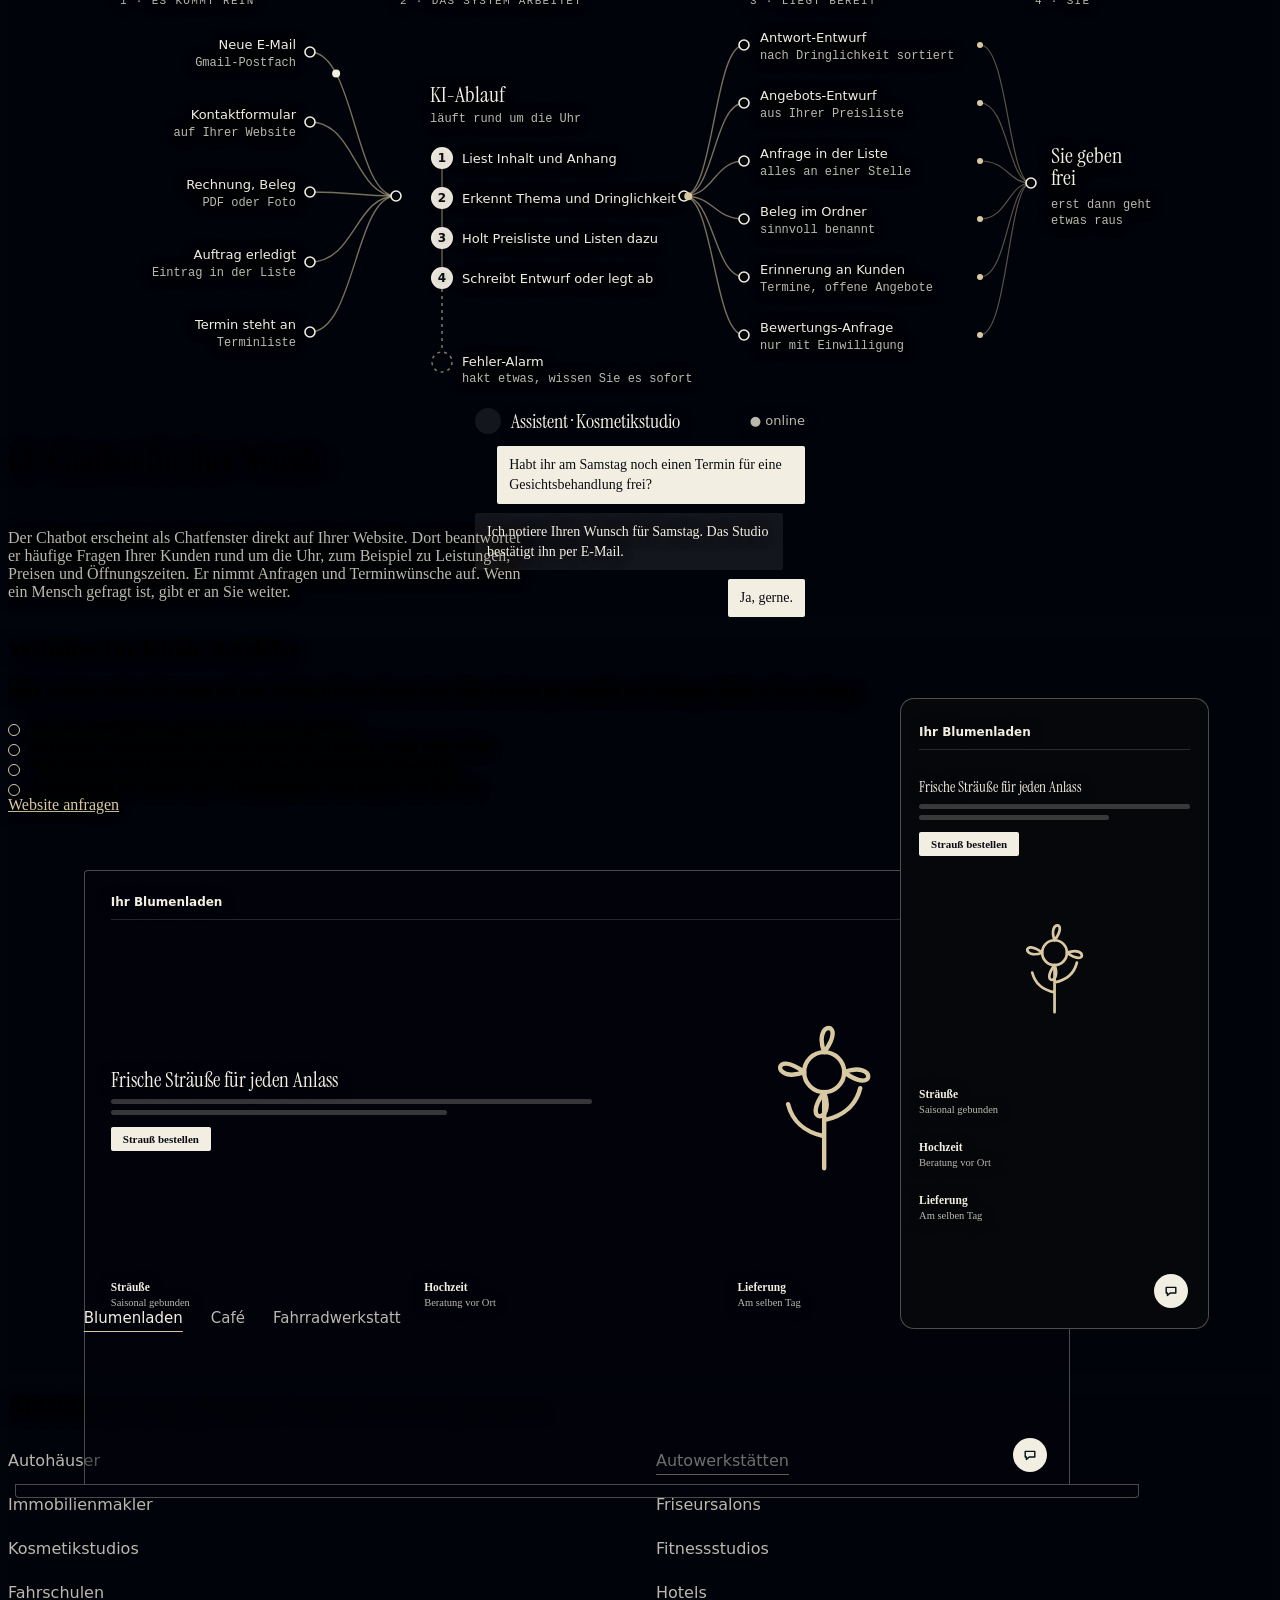
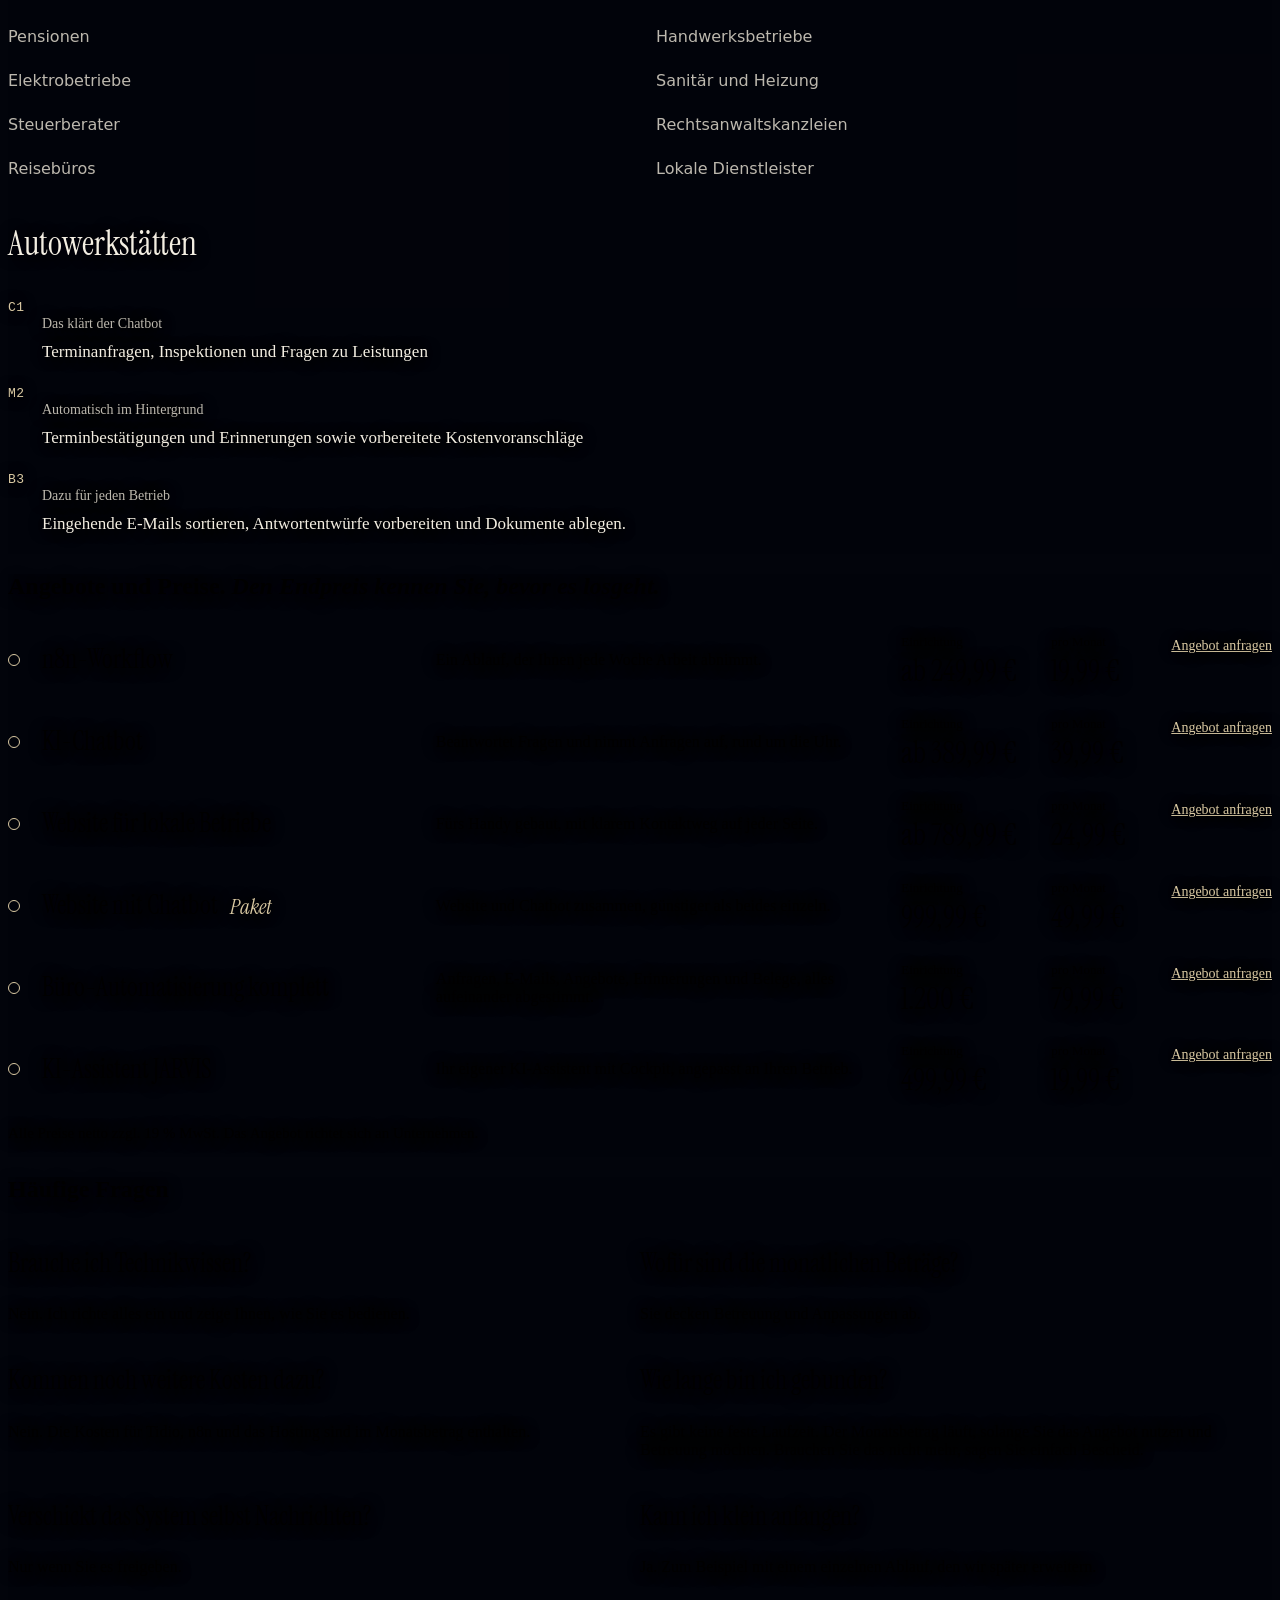
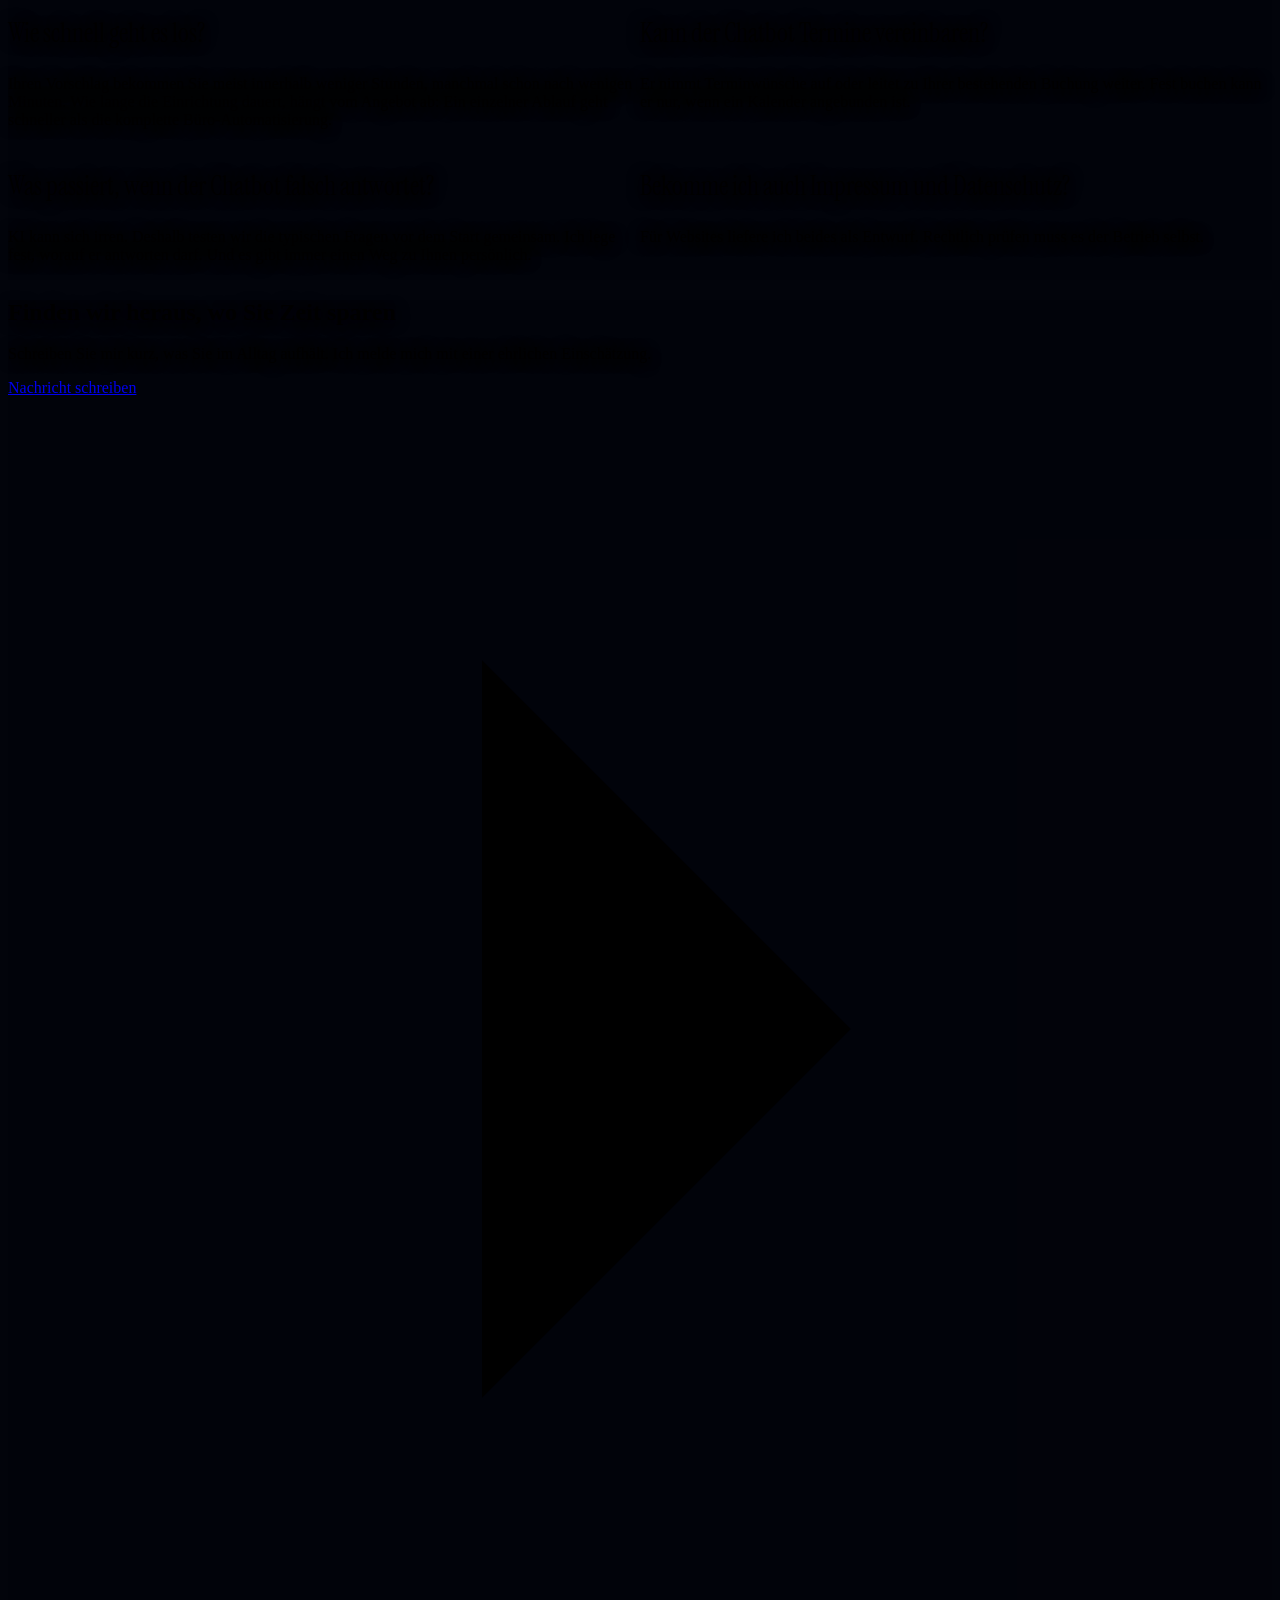
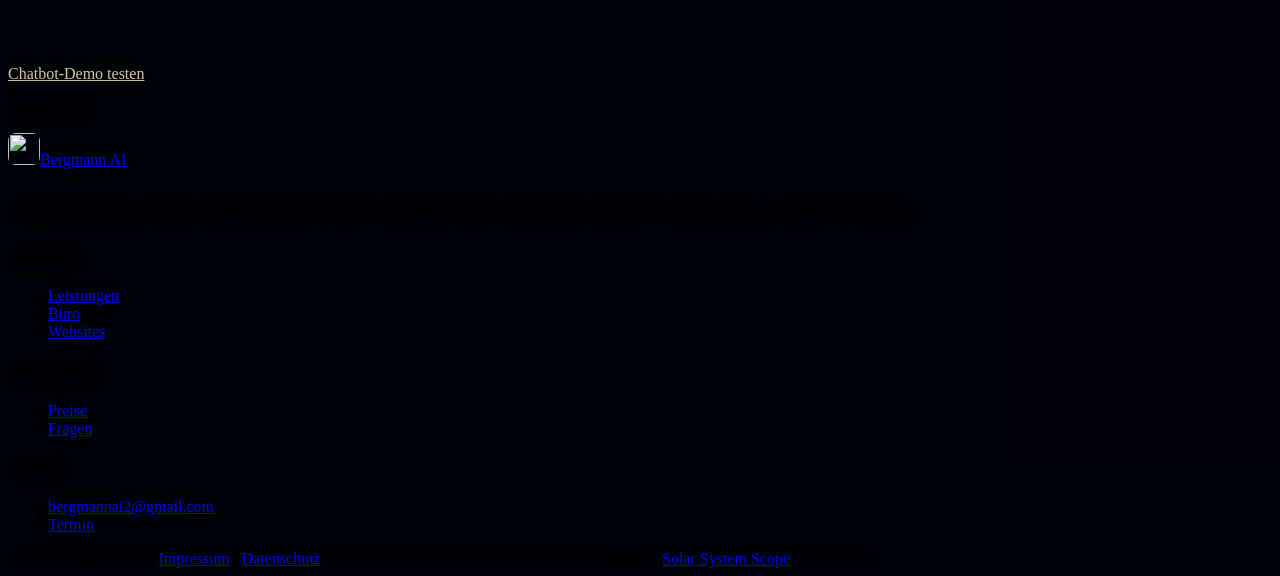
==== commit a76cd1ac: "Startseite: Antworten des Inhabers eingebaut (Kosten, Laufzeit, Tempo, Paket) - FAQ neu: "Kommen noc" ====
--- a/index.html
+++ b/index.html
@@ -582,7 +582,7 @@
   <section class="section" id="leistungen" aria-labelledby="leistungen-h">
     <div class="wrap">
       <div class="section-head" data-reveal>
-        <h2 id="leistungen-h">Was ich für Sie einrichte. <span class="muted">Jedes Angebot funktioniert für sich und lässt sich später kombinieren.</span></h2>
+        <h2 id="leistungen-h">Was ich für Sie einrichte. <span class="muted">Einzeln oder später kombiniert.</span></h2>
       </div>
       <div class="grid">
         <article class="card card--open span-12" data-reveal>
@@ -661,13 +661,13 @@
   <section class="section" id="preise" aria-labelledby="preise-h">
     <div class="wrap">
       <div class="section-head" data-reveal>
-        <h2 id="preise-h">Angebote und Preise. <span class="muted">Feste Preise, keine Überraschungen. Einmalig für die Einrichtung, monatlich für Betreuung und Anpassungen.</span></h2>
+        <h2 id="preise-h">Angebote und Preise. <span class="muted">Den Endpreis kennen Sie, bevor es losgeht.</span></h2>
       </div>
       <ul class="offers" data-reveal>
         <li class="offer"><span class="dot" aria-hidden="true"></span><h3>n8n-Workflow</h3><p>Ein Ablauf, der Ihnen jede Woche Arbeit abnimmt.</p><div class="pr-setup"><span class="price-label">Einrichtung</span><span class="price-amount">ab 249,99 €</span></div><div class="pr-month"><span class="price-label">pro Monat</span><span class="price-amount">19,99 €</span></div><a data-anfrage="n8n-Workflow" class="offer__btn btn btn--secondary" href="mailto:bergmannai2@gmail.com?subject=Angebot%20anfragen:%20n8n-Workflow">Angebot anfragen</a></li>
         <li class="offer"><span class="dot" aria-hidden="true"></span><h3>KI-Chatbot</h3><p>Beantwortet Fragen und nimmt Anfragen auf, rund um die Uhr.</p><div class="pr-setup"><span class="price-label">Einrichtung</span><span class="price-amount">ab 389,99 €</span></div><div class="pr-month"><span class="price-label">pro Monat</span><span class="price-amount">39,99 €</span></div><a data-anfrage="KI-Chatbot" class="offer__btn btn btn--secondary" href="mailto:bergmannai2@gmail.com?subject=Angebot%20anfragen:%20KI-Chatbot">Angebot anfragen</a></li>
         <li class="offer"><span class="dot" aria-hidden="true"></span><h3>Website für lokale Betriebe</h3><p>Fürs Handy gebaut, mit klarem Kontaktweg auf jeder Seite.</p><div class="pr-setup"><span class="price-label">Einrichtung</span><span class="price-amount">ab 789,99 €</span></div><div class="pr-month"><span class="price-label">pro Monat</span><span class="price-amount">24,99 €</span></div><a data-anfrage="Website für lokale Betriebe" class="offer__btn btn btn--secondary" href="mailto:bergmannai2@gmail.com?subject=Angebot%20anfragen:%20Website%20für%20lokale%20Betriebe">Angebot anfragen</a></li>
-        <li class="offer offer--feature"><span class="dot" aria-hidden="true"></span><h3>Website mit Chatbot <span class="badge-line">Paket</span></h3><p>Ihr Auftritt, der Anfragen selbst beantwortet.</p><div class="pr-setup"><span class="price-label">Einrichtung</span><span class="price-amount">999,99 €</span></div><div class="pr-month"><span class="price-label">pro Monat</span><span class="price-amount">49,99 €</span></div><a data-anfrage="Website mit Chatbot" class="offer__btn btn btn--secondary" href="mailto:bergmannai2@gmail.com?subject=Angebot%20anfragen:%20Website%20mit%20Chatbot">Angebot anfragen</a></li>
+        <li class="offer offer--feature"><span class="dot" aria-hidden="true"></span><h3>Website mit Chatbot <span class="badge-line">Paket</span></h3><p>Website und Chatbot zusammen, günstiger als beides einzeln.</p><div class="pr-setup"><span class="price-label">Einrichtung</span><span class="price-amount">999,99 €</span></div><div class="pr-month"><span class="price-label">pro Monat</span><span class="price-amount">49,99 €</span></div><a data-anfrage="Website mit Chatbot" class="offer__btn btn btn--secondary" href="mailto:bergmannai2@gmail.com?subject=Angebot%20anfragen:%20Website%20mit%20Chatbot">Angebot anfragen</a></li>
         <li class="offer"><span class="dot" aria-hidden="true"></span><h3>Büro-Automatisierung komplett</h3><p>Anfragen, E-Mails, Angebote, Erinnerungen und Belege, alles aufeinander abgestimmt.</p><div class="pr-setup"><span class="price-label">Einrichtung</span><span class="price-amount">1.200 €</span></div><div class="pr-month"><span class="price-label">pro Monat</span><span class="price-amount">79,99 €</span></div><a data-anfrage="Büro-Automatisierung komplett" class="offer__btn btn btn--secondary" href="mailto:bergmannai2@gmail.com?subject=Angebot%20anfragen:%20Büro-Automatisierung%20komplett">Angebot anfragen</a></li>
         <li class="offer"><span class="dot" aria-hidden="true"></span><h3>KI-Assistent JARVIS</h3><p>Ihr eigener KI-Assistent mit Cockpit, angepasst an Ihren Betrieb.</p><div class="pr-setup"><span class="price-label">Einrichtung</span><span class="price-amount">499,99 €</span></div><div class="pr-month"><span class="price-label">pro Monat</span><span class="price-amount">19,99 €</span></div><a data-anfrage="KI-Assistent JARVIS" class="offer__btn btn btn--secondary" href="mailto:bergmannai2@gmail.com?subject=Angebot%20anfragen:%20KI-Assistent%20JARVIS">Angebot anfragen</a></li>
       </ul>
@@ -683,9 +683,11 @@
       <div class="faq">
         <div class="faq__item"><h3>Brauche ich Technikwissen?</h3><p>Nein. Ich richte alles ein und zeige Ihnen, wie Sie es bedienen.</p></div>
         <div class="faq__item"><h3>Wofür sind die monatlichen Beträge?</h3><p>Sie decken Betreuung und Anpassungen ab.</p></div>
+        <div class="faq__item"><h3>Kommen noch weitere Kosten dazu?</h3><p>Nein. Die Kosten für Tidio, n8n und das Hosting sind im Monatsbetrag enthalten.</p></div>
+        <div class="faq__item"><h3>Wie lange bin ich gebunden?</h3><p>Es gibt keine feste Laufzeit. Der Monatsbetrag läuft, solange Sie das Angebot nutzen und Betreuung möchten. Brauchen Sie das nicht mehr, sagen Sie einfach Bescheid.</p></div>
         <div class="faq__item"><h3>Verschickt das System selbst Nachrichten?</h3><p>Nur wenn Sie es freigeben.</p></div>
         <div class="faq__item"><h3>Kann ich klein anfangen?</h3><p>Ja. Zum Beispiel mit einem einzelnen Ablauf, den wir später erweitern.</p></div>
-        <div class="faq__item"><h3>Wie schnell geht es los?</h3><p>Nach Ihrer kurzen Nachricht bekommen Sie von mir einen Vorschlag.</p></div>
+        <div class="faq__item"><h3>Wie schnell geht es los?</h3><p>Ihren Vorschlag bekommen Sie meist innerhalb weniger Stunden, manchmal schon nach wenigen Minuten. Wie lange die Einrichtung dauert, hängt vom Angebot ab: Ein einzelner Ablauf geht schneller als die komplette Büro-Automatisierung.</p></div>
         <div class="faq__item"><h3>Kann der Chatbot Termine vereinbaren?</h3><p>Er nimmt Terminwünsche auf oder leitet zu Ihrer bestehenden Buchung weiter. Fest buchen kann er nur, wenn ein Kalender angebunden ist.</p></div>
         <div class="faq__item"><h3>Was passiert, wenn der Chatbot falsch antwortet?</h3><p>KI kann sich irren. Deshalb testen wir die typischen Fragen vor dem Start gemeinsam. Ich lege fest, worauf er antworten darf. Und es gibt immer einen Weg zu Ihnen persönlich.</p></div>
         <div class="faq__item"><h3>Bekomme ich auch Impressum und Datenschutz?</h3><p>Für Websites liefere ich beides als Entwurf. Rechtlich prüfen muss es der Betrieb selbst.</p></div>
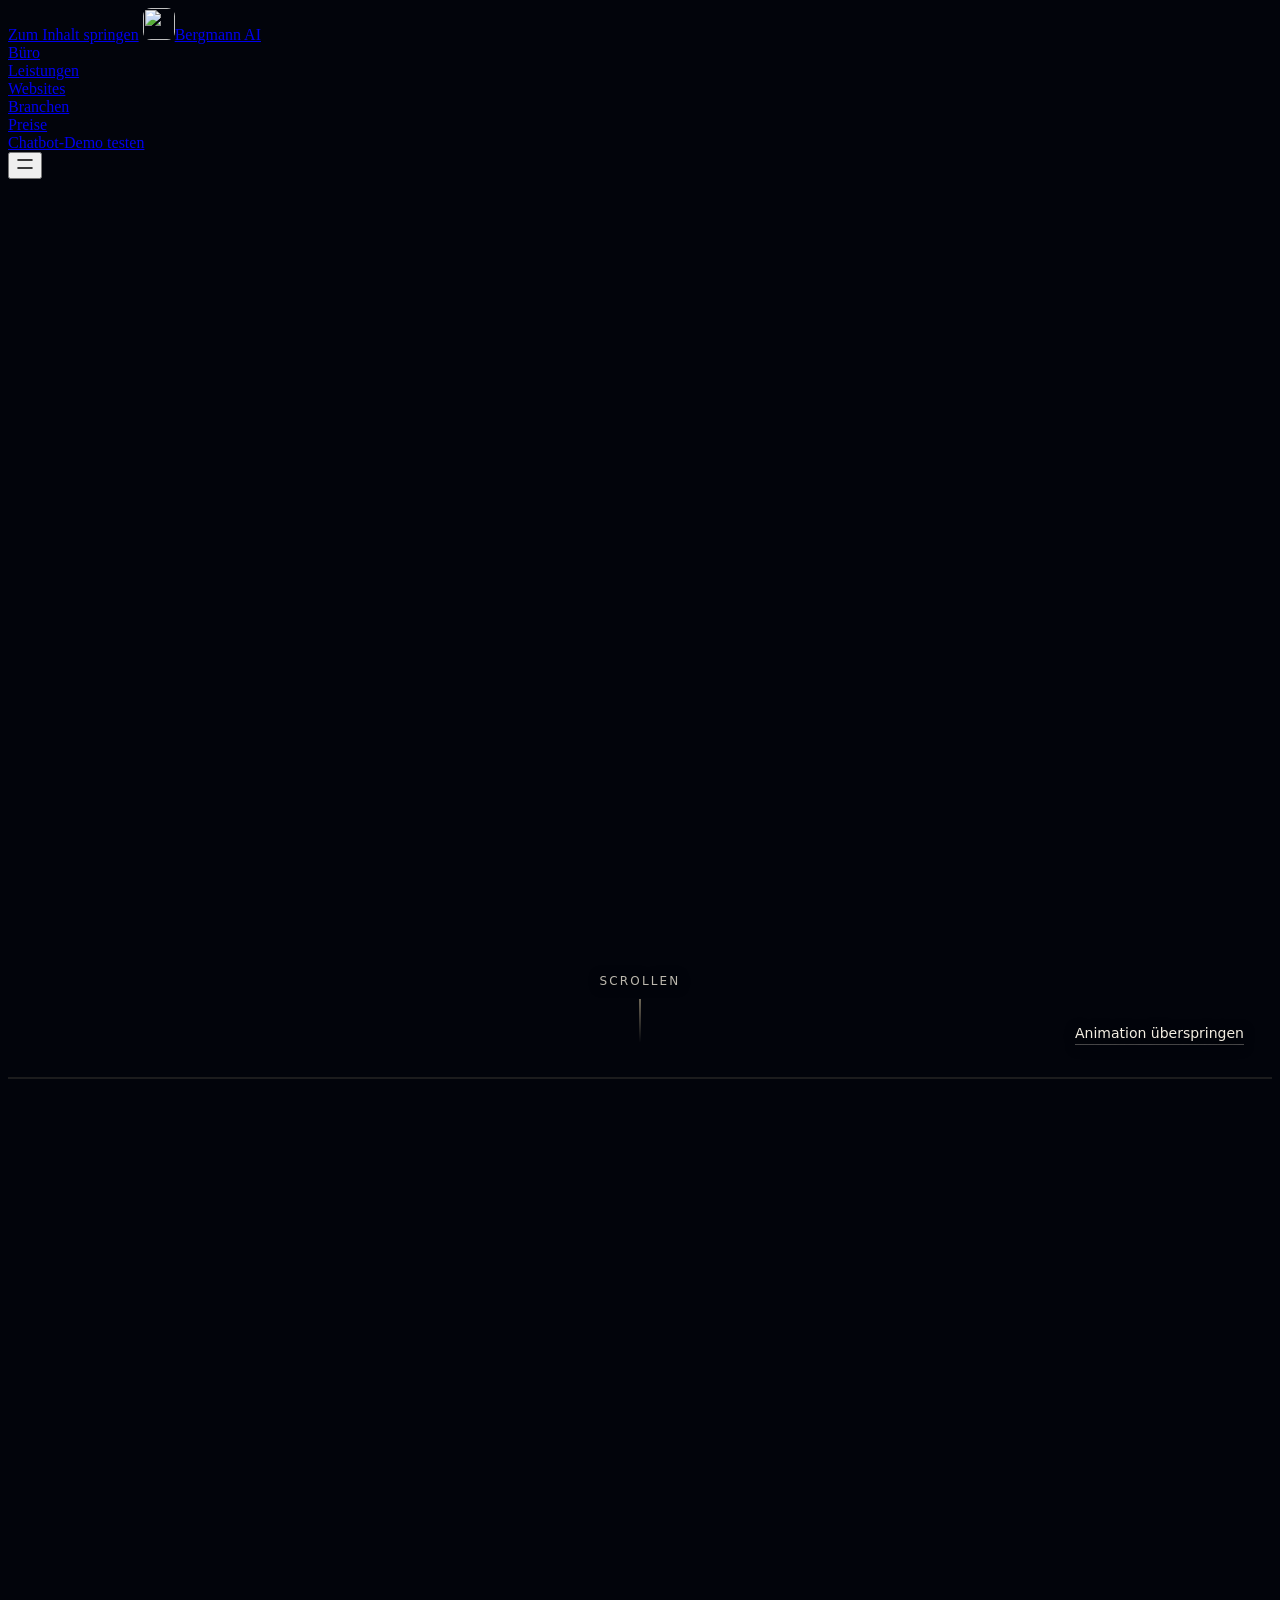
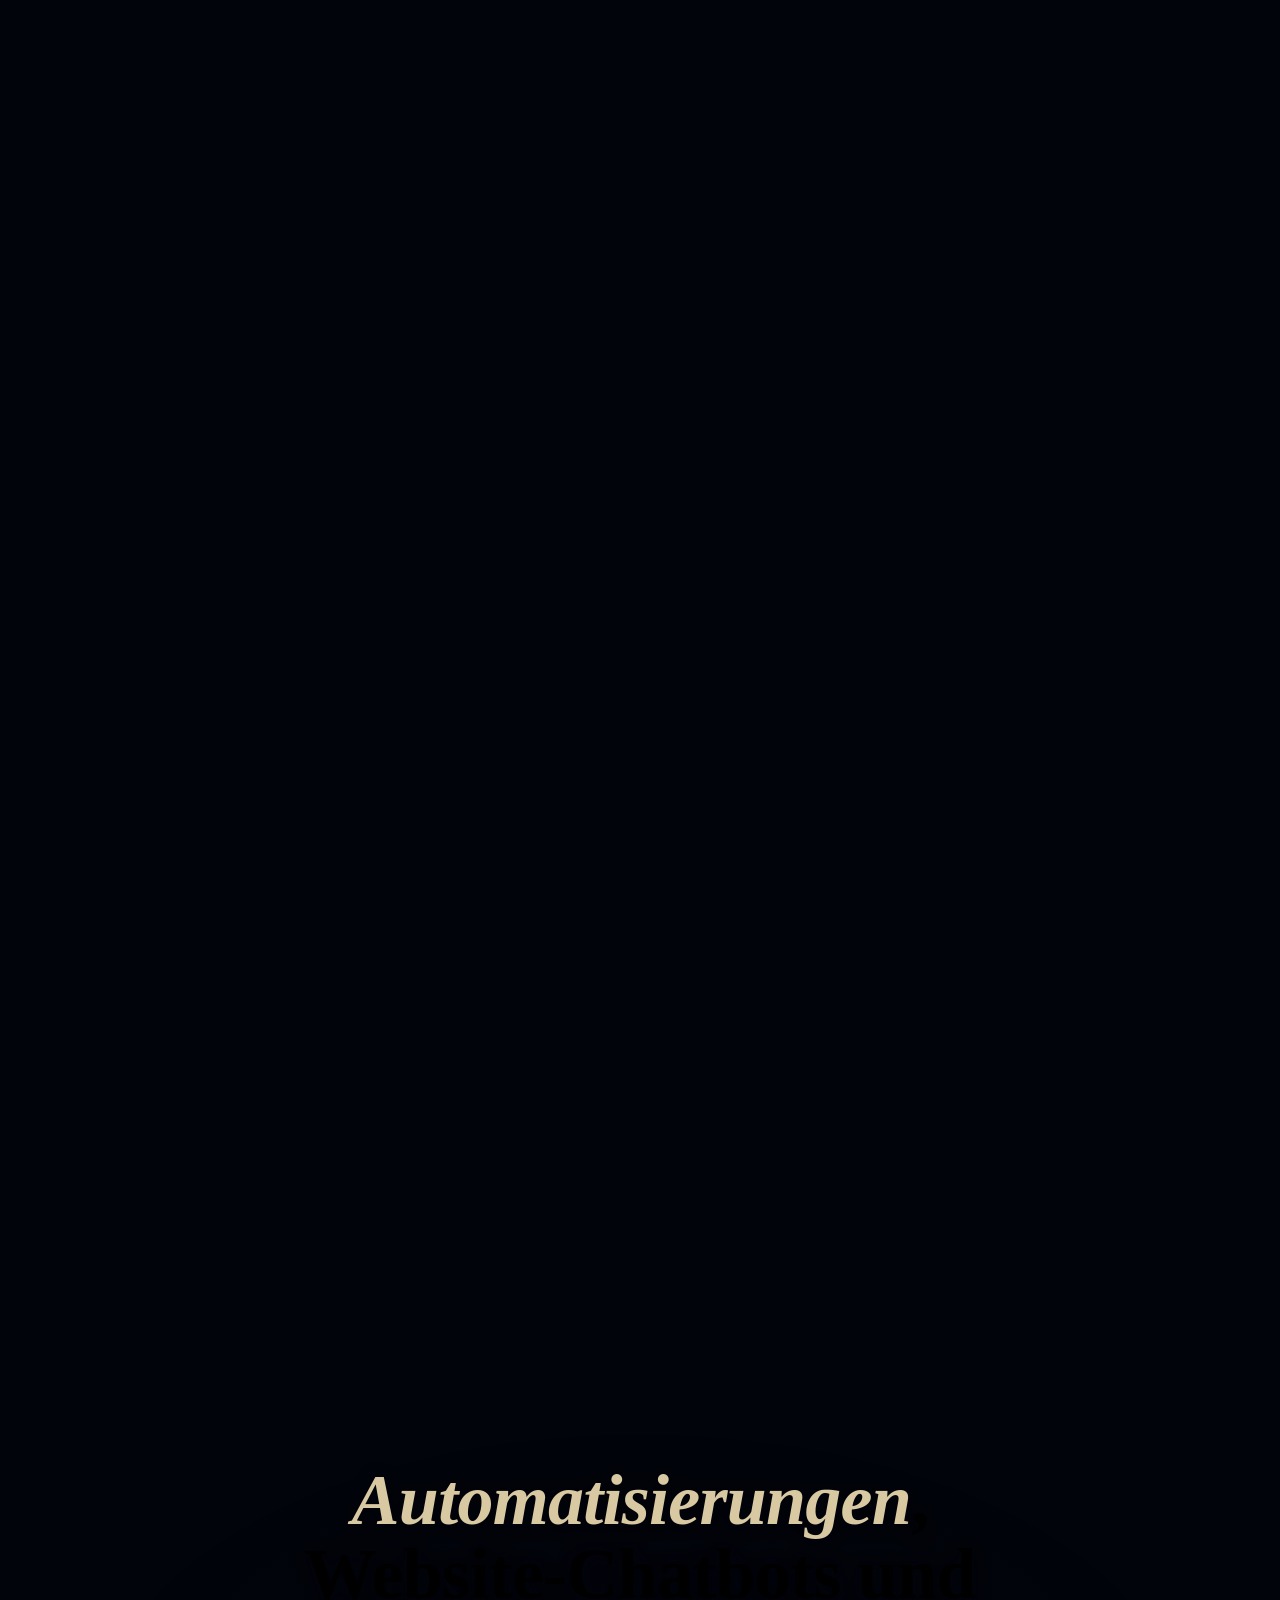
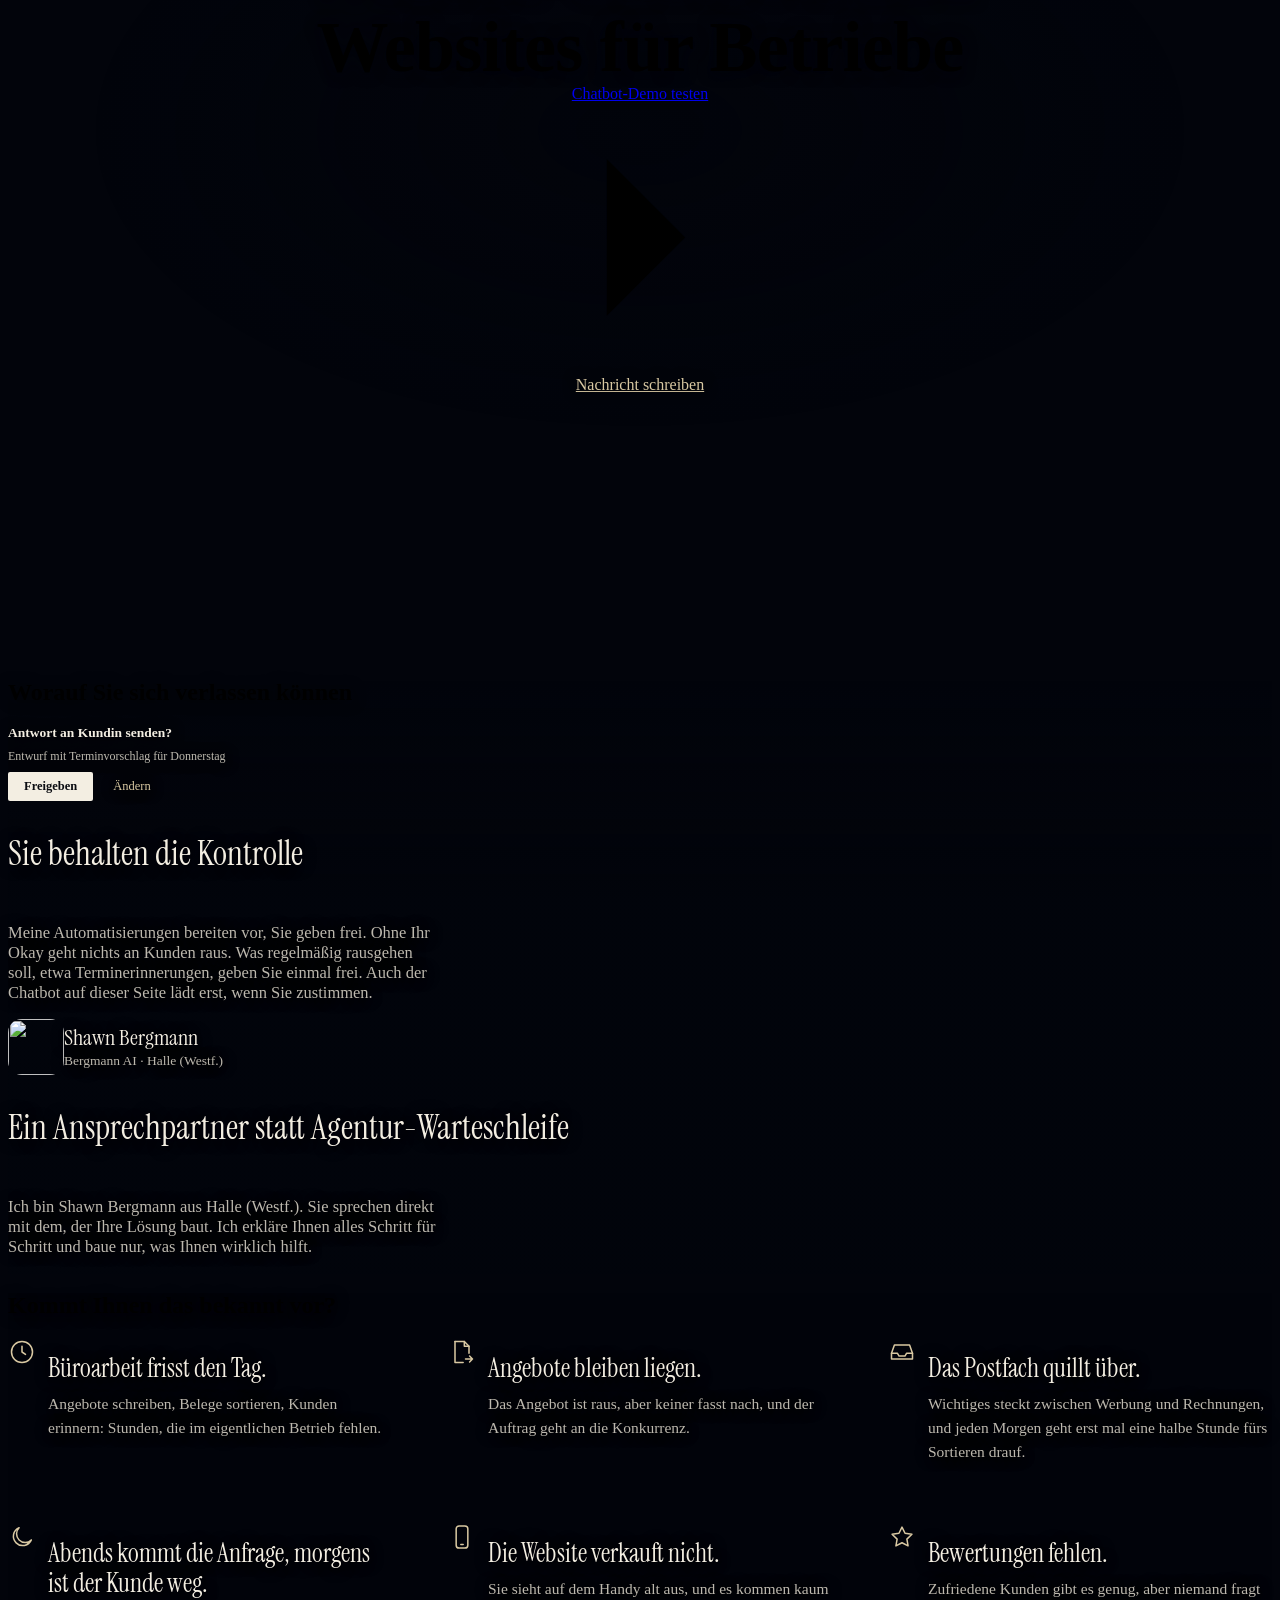
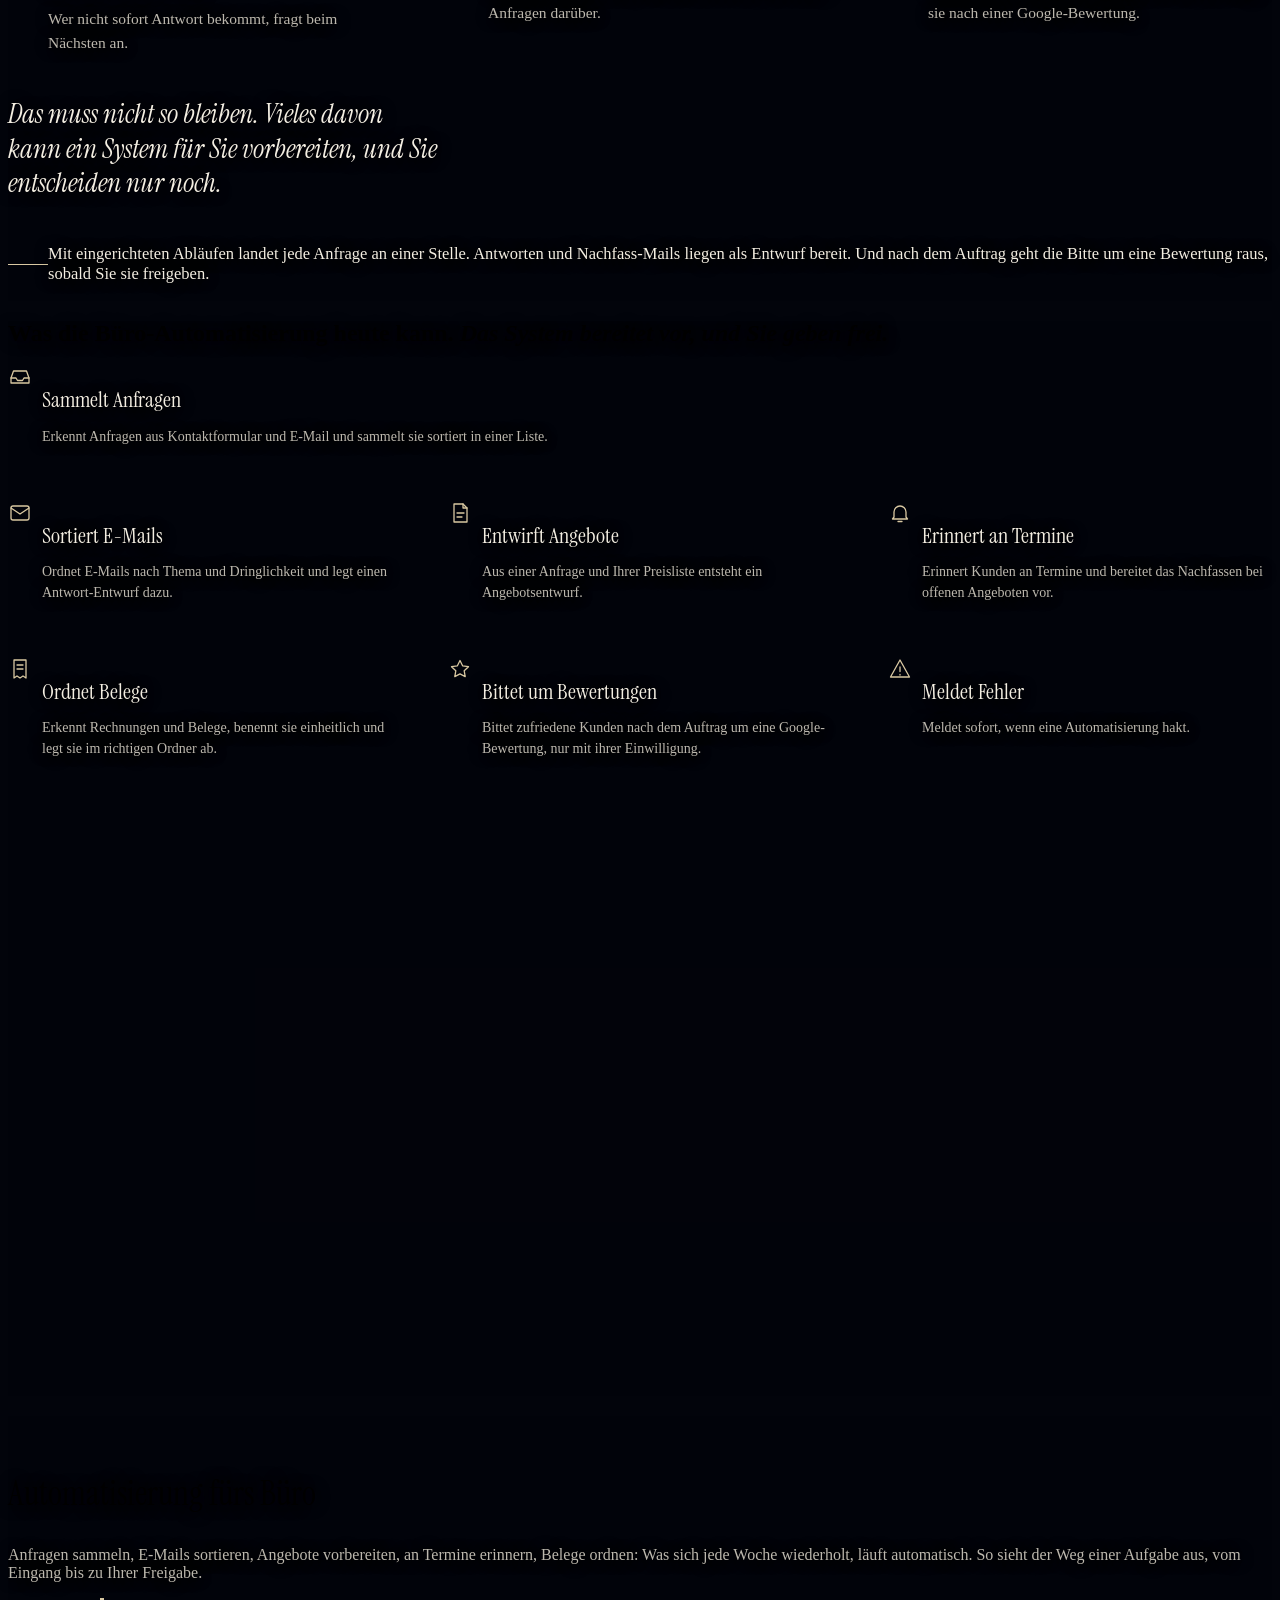
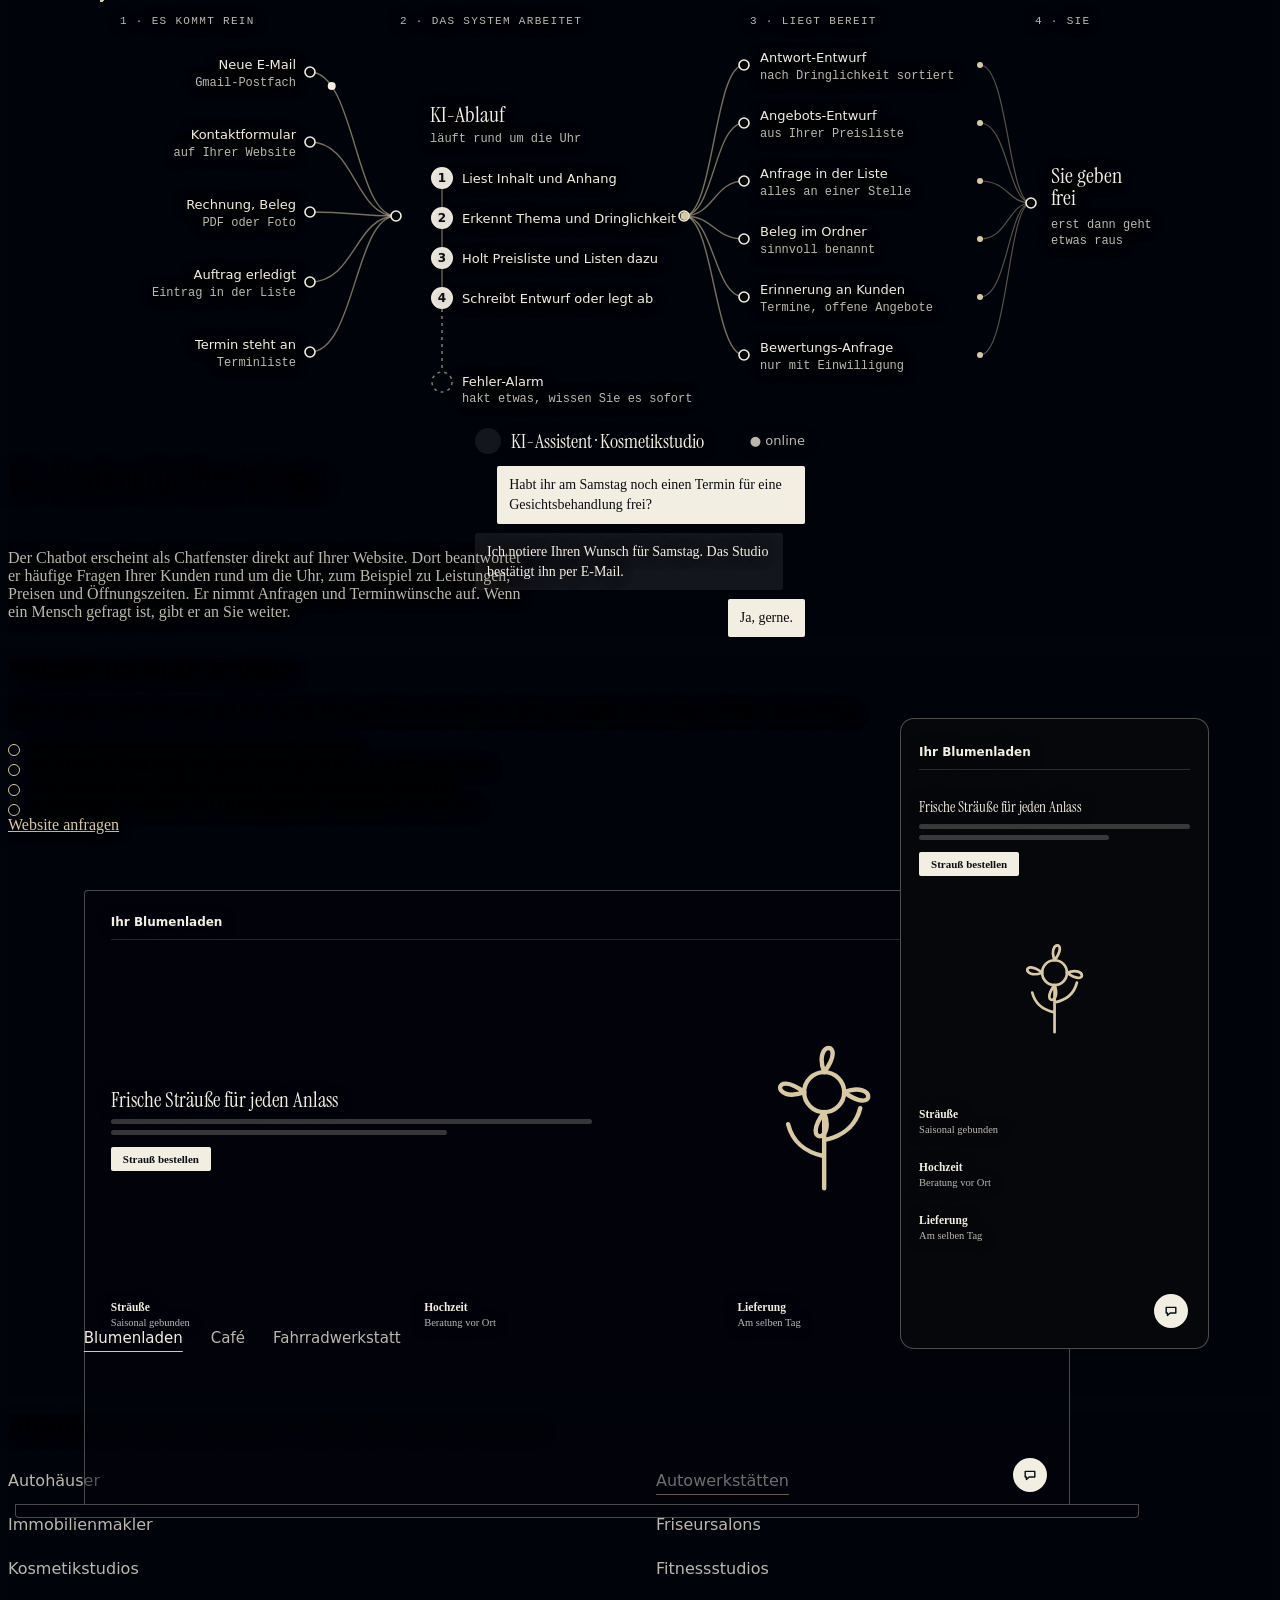
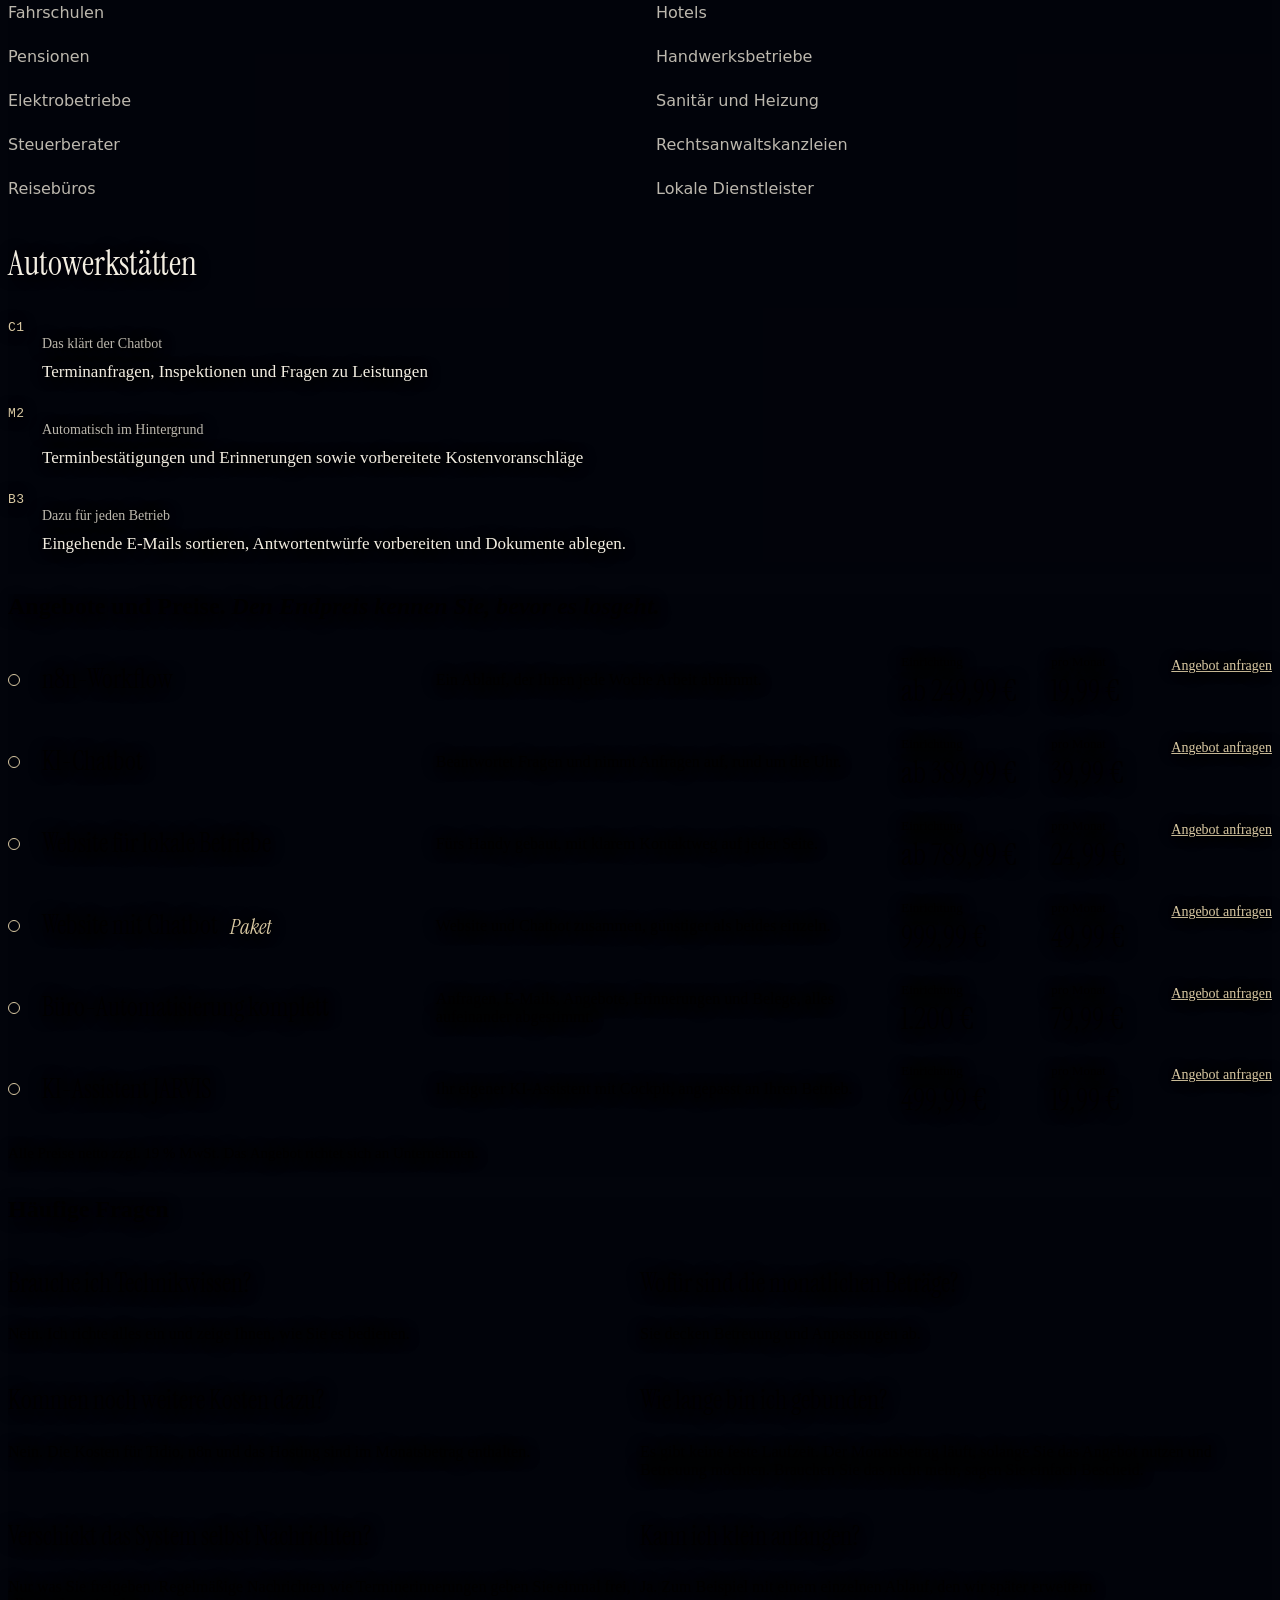
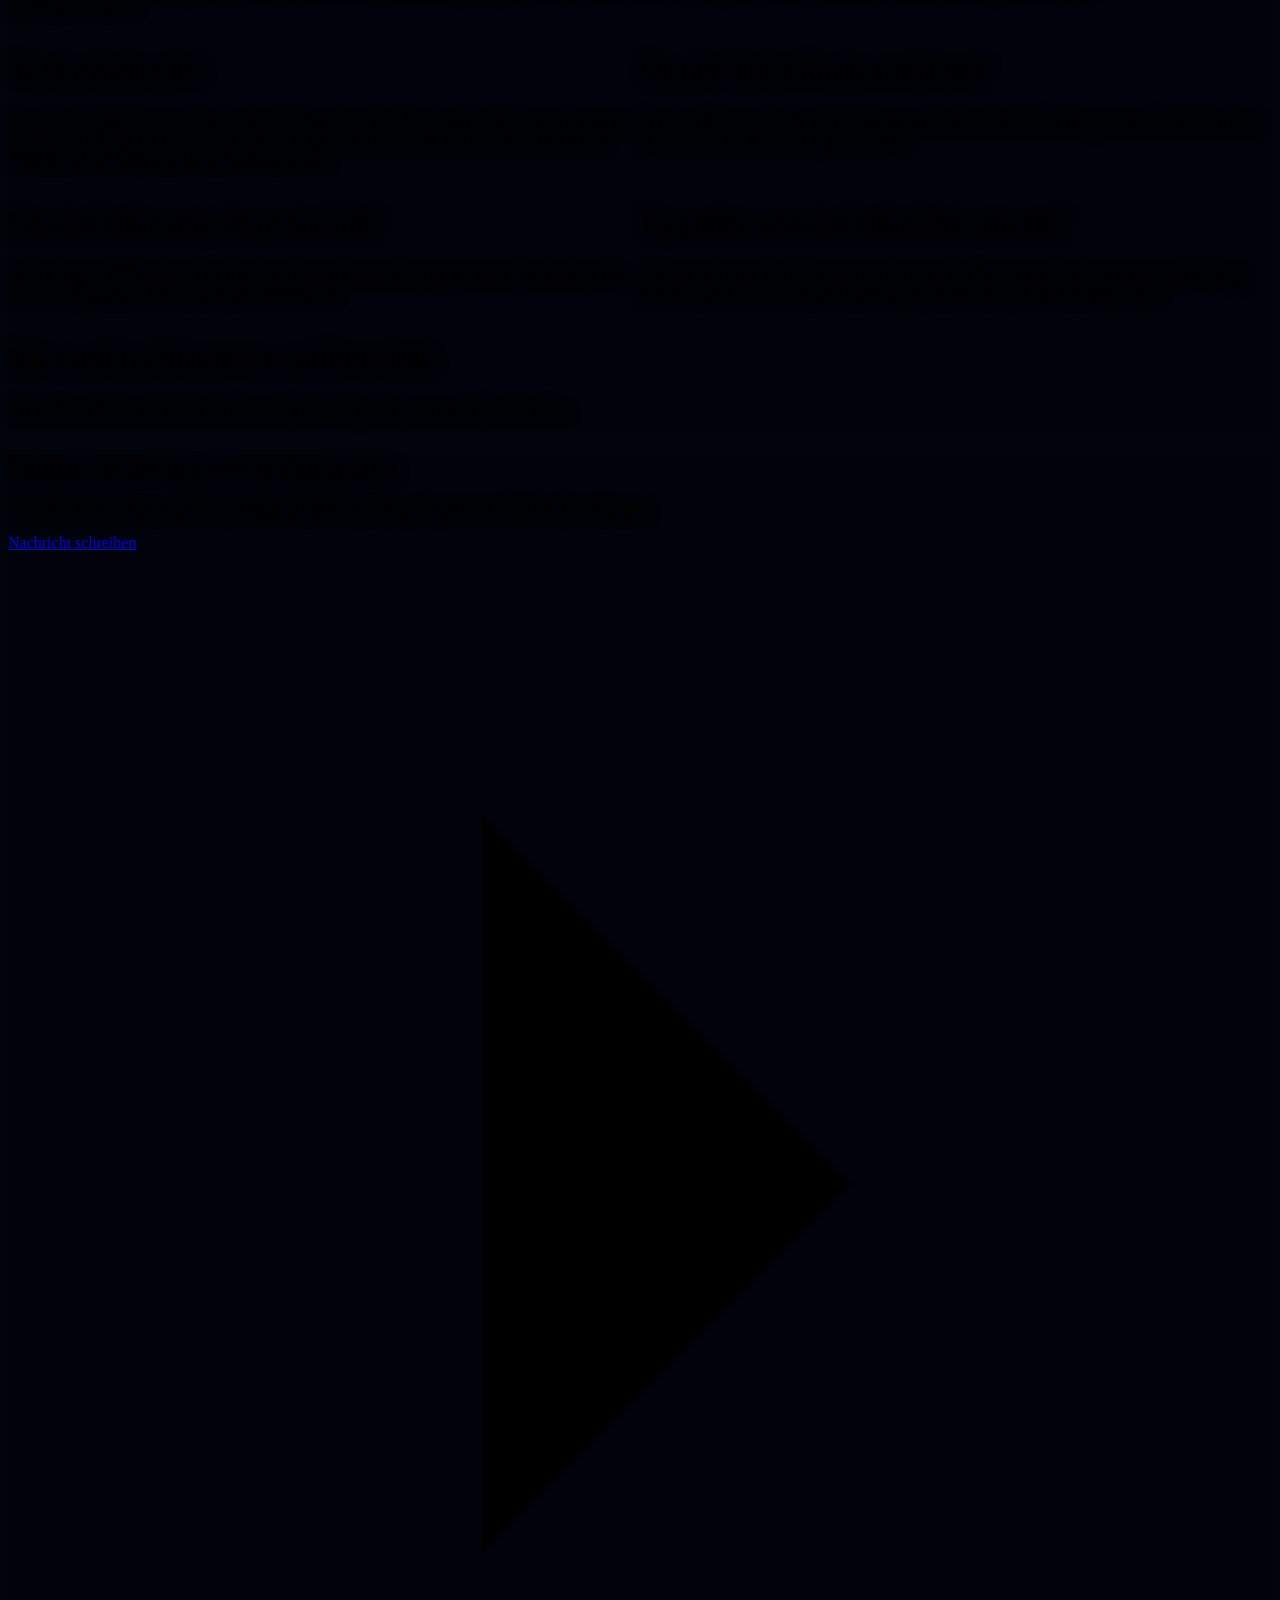
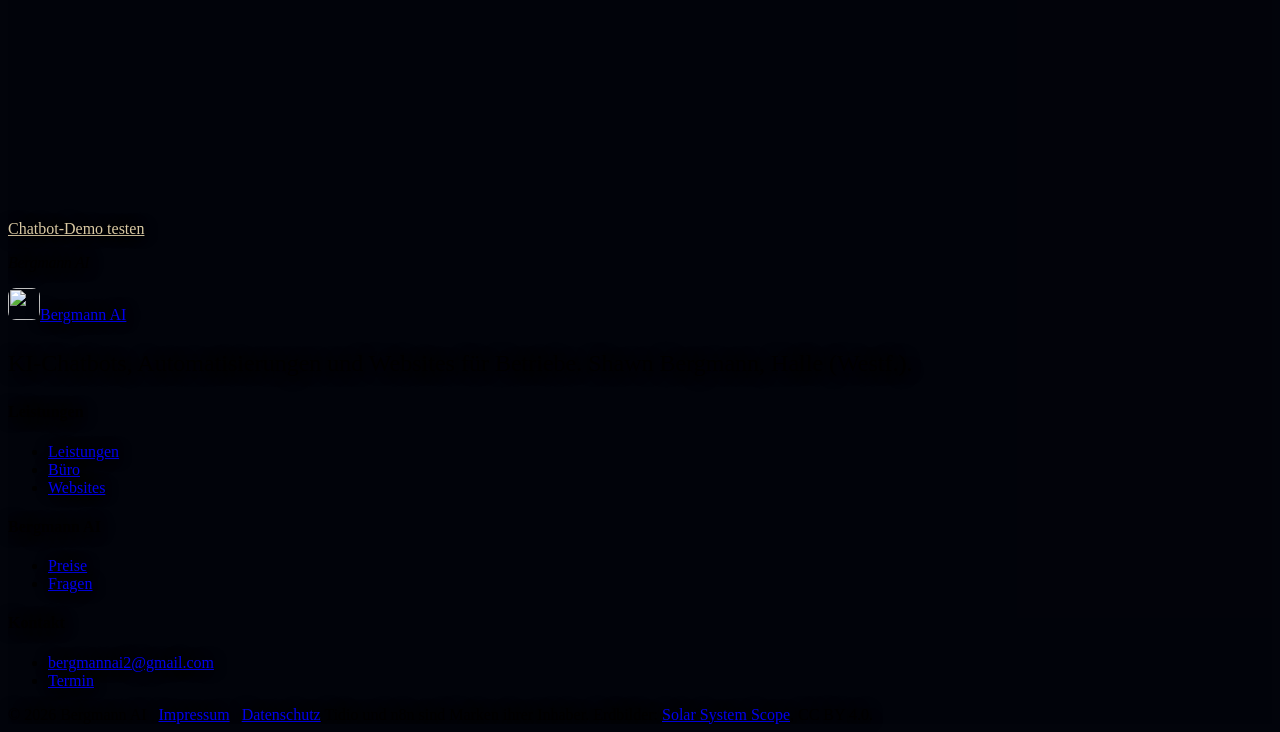
==== commit ab09d2a2: "Startseite: Freigabe-Versprechen präzisiert, KI-Hinweis beim Chatbot Entscheidungen des Inhabers vom" ====
--- a/index.html
+++ b/index.html
@@ -527,7 +527,7 @@
             <div class="ck-card"><b>Antwort an Kundin senden?</b><small>Entwurf mit Terminvorschlag für Donnerstag</small><div class="ck-btns"><span>Freigeben</span><span>Ändern</span></div></div>
           </div>
           <h3>Sie behalten die Kontrolle</h3>
-          <p>Meine Automatisierungen bereiten vor, Sie geben frei. Ohne Ihre Zustimmung wird nichts an Kunden verschickt. Auch der Chatbot auf dieser Seite lädt erst, wenn Sie zustimmen.</p>
+          <p>Meine Automatisierungen bereiten vor, Sie geben frei. Ohne Ihr Okay geht nichts an Kunden raus. Was regelmäßig rausgehen soll, etwa Terminerinnerungen, geben Sie einmal frei. Auch der Chatbot auf dieser Seite lädt erst, wenn Sie zustimmen.</p>
         </div>
         <div class="board trust__card span-6" data-reveal style="--d:100ms">
           <div class="trust__visual trust__visual--me" aria-hidden="true">
@@ -570,7 +570,7 @@
       </ul>
       <div class="of-rules" data-reveal style="--d:80ms">
         <div class="of-rule"><span class="of-ic" aria-hidden="true"><svg viewBox="0 0 24 24"><path d="M9 3v5M15 3v5M7 8h10v3a5 5 0 0 1-10 0z"/><path d="M12 16v5"/></svg></span><p><b>Passt zu Ihren Programmen.</b> Alles läuft mit Gmail, Google Sheets, Webformularen und vielen anderen Programmen über Schnittstellen.</p></div>
-        <div class="of-rule"><span class="of-ic" aria-hidden="true"><svg viewBox="0 0 24 24"><rect x="3" y="3" width="18" height="18" rx="4"/><path d="M8 12.5l3 3 5-6"/></svg></span><p><b>Sie haben das letzte Wort.</b> Alles wird als Entwurf vorbereitet. Verschickt wird nur, was Sie freigeben.</p></div>
+        <div class="of-rule"><span class="of-ic" aria-hidden="true"><svg viewBox="0 0 24 24"><rect x="3" y="3" width="18" height="18" rx="4"/><path d="M8 12.5l3 3 5-6"/></svg></span><p><b>Sie haben das letzte Wort.</b> Antworten und Angebote liegen als Entwurf bereit. Verschickt wird nur, was Sie freigeben.</p></div>
       </div>
       <div class="of-more" data-reveal>
         <div class="of-more__head"><h3>Auf Wunsch erweiterbar</h3><span class="of-more__tag">Zusatzbausteine auf Anfrage</span></div>
@@ -597,7 +597,7 @@
           <p>Der Chatbot erscheint als Chatfenster direkt auf Ihrer Website. Dort beantwortet er häufige Fragen Ihrer Kunden rund um die Uhr, zum Beispiel zu Leistungen, Preisen und Öffnungszeiten. Er nimmt Anfragen und Terminwünsche auf. Wenn ein Mensch gefragt ist, gibt er an Sie weiter.</p>
           <div class="panel" aria-hidden="true">
             <div class="chat-card mini-chat">
-              <div class="chat-card__h"><span class="av"></span>Assistent · Kosmetikstudio<small>● online</small></div>
+              <div class="chat-card__h"><span class="av"></span>KI-Assistent · Kosmetikstudio<small>● online</small></div>
               <div class="chat-card__b">
                 <div class="msg msg--me">Habt ihr am Samstag noch einen Termin für eine Gesichtsbehandlung frei?</div>
                 <div class="msg msg--bot">Ich notiere Ihren Wunsch für Samstag. Das Studio bestätigt ihn per E-Mail.</div>
@@ -685,10 +685,11 @@
         <div class="faq__item"><h3>Wofür sind die monatlichen Beträge?</h3><p>Sie decken Betreuung und Anpassungen ab.</p></div>
         <div class="faq__item"><h3>Kommen noch weitere Kosten dazu?</h3><p>Nein. Die Kosten für Tidio, n8n und das Hosting sind im Monatsbetrag enthalten.</p></div>
         <div class="faq__item"><h3>Wie lange bin ich gebunden?</h3><p>Es gibt keine feste Laufzeit. Der Monatsbetrag läuft, solange Sie das Angebot nutzen und Betreuung möchten. Brauchen Sie das nicht mehr, sagen Sie einfach Bescheid.</p></div>
-        <div class="faq__item"><h3>Verschickt das System selbst Nachrichten?</h3><p>Nur wenn Sie es freigeben.</p></div>
+        <div class="faq__item"><h3>Verschickt das System selbst Nachrichten?</h3><p>Nur was Sie freigeben. Regelmäßige Nachrichten wie Terminerinnerungen geben Sie einmal frei, alles andere einzeln.</p></div>
         <div class="faq__item"><h3>Kann ich klein anfangen?</h3><p>Ja. Zum Beispiel mit einem einzelnen Ablauf, den wir später erweitern.</p></div>
         <div class="faq__item"><h3>Wie schnell geht es los?</h3><p>Ihren Vorschlag bekommen Sie meist innerhalb weniger Stunden, manchmal schon nach wenigen Minuten. Wie lange die Einrichtung dauert, hängt vom Angebot ab: Ein einzelner Ablauf geht schneller als die komplette Büro-Automatisierung.</p></div>
         <div class="faq__item"><h3>Kann der Chatbot Termine vereinbaren?</h3><p>Er nimmt Terminwünsche auf oder leitet zu Ihrer bestehenden Buchung weiter. Fest buchen kann er nur, wenn ein Kalender angebunden ist.</p></div>
+        <div class="faq__item"><h3>Muss der Chatbot sagen, dass er eine KI ist?</h3><p>Ja. Seit August 2026 müssen Ihre Kunden erkennen können, dass sie mit einer KI schreiben. Ich richte die Begrüßung so ein, dass das sofort klar ist.</p></div>
         <div class="faq__item"><h3>Was passiert, wenn der Chatbot falsch antwortet?</h3><p>KI kann sich irren. Deshalb testen wir die typischen Fragen vor dem Start gemeinsam. Ich lege fest, worauf er antworten darf. Und es gibt immer einen Weg zu Ihnen persönlich.</p></div>
         <div class="faq__item"><h3>Bekomme ich auch Impressum und Datenschutz?</h3><p>Für Websites liefere ich beides als Entwurf. Rechtlich prüfen muss es der Betrieb selbst.</p></div>
       </div>
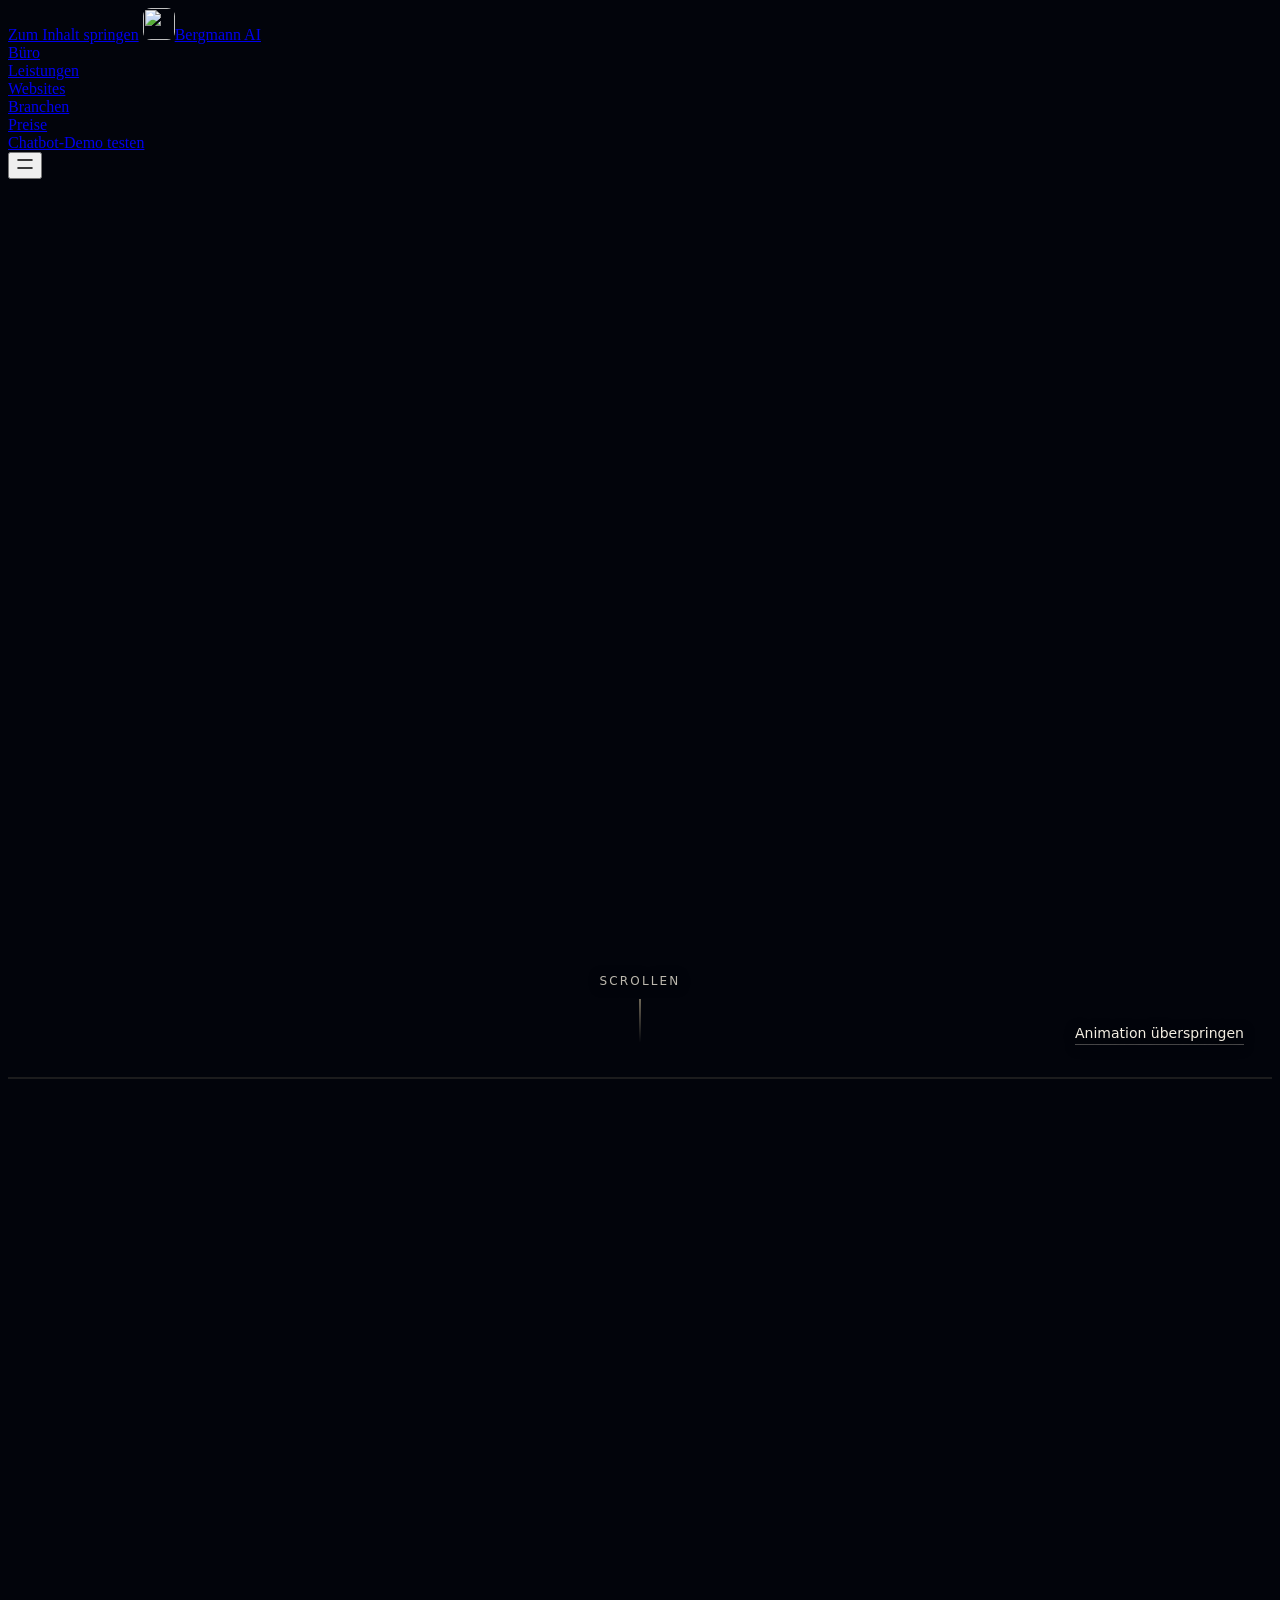
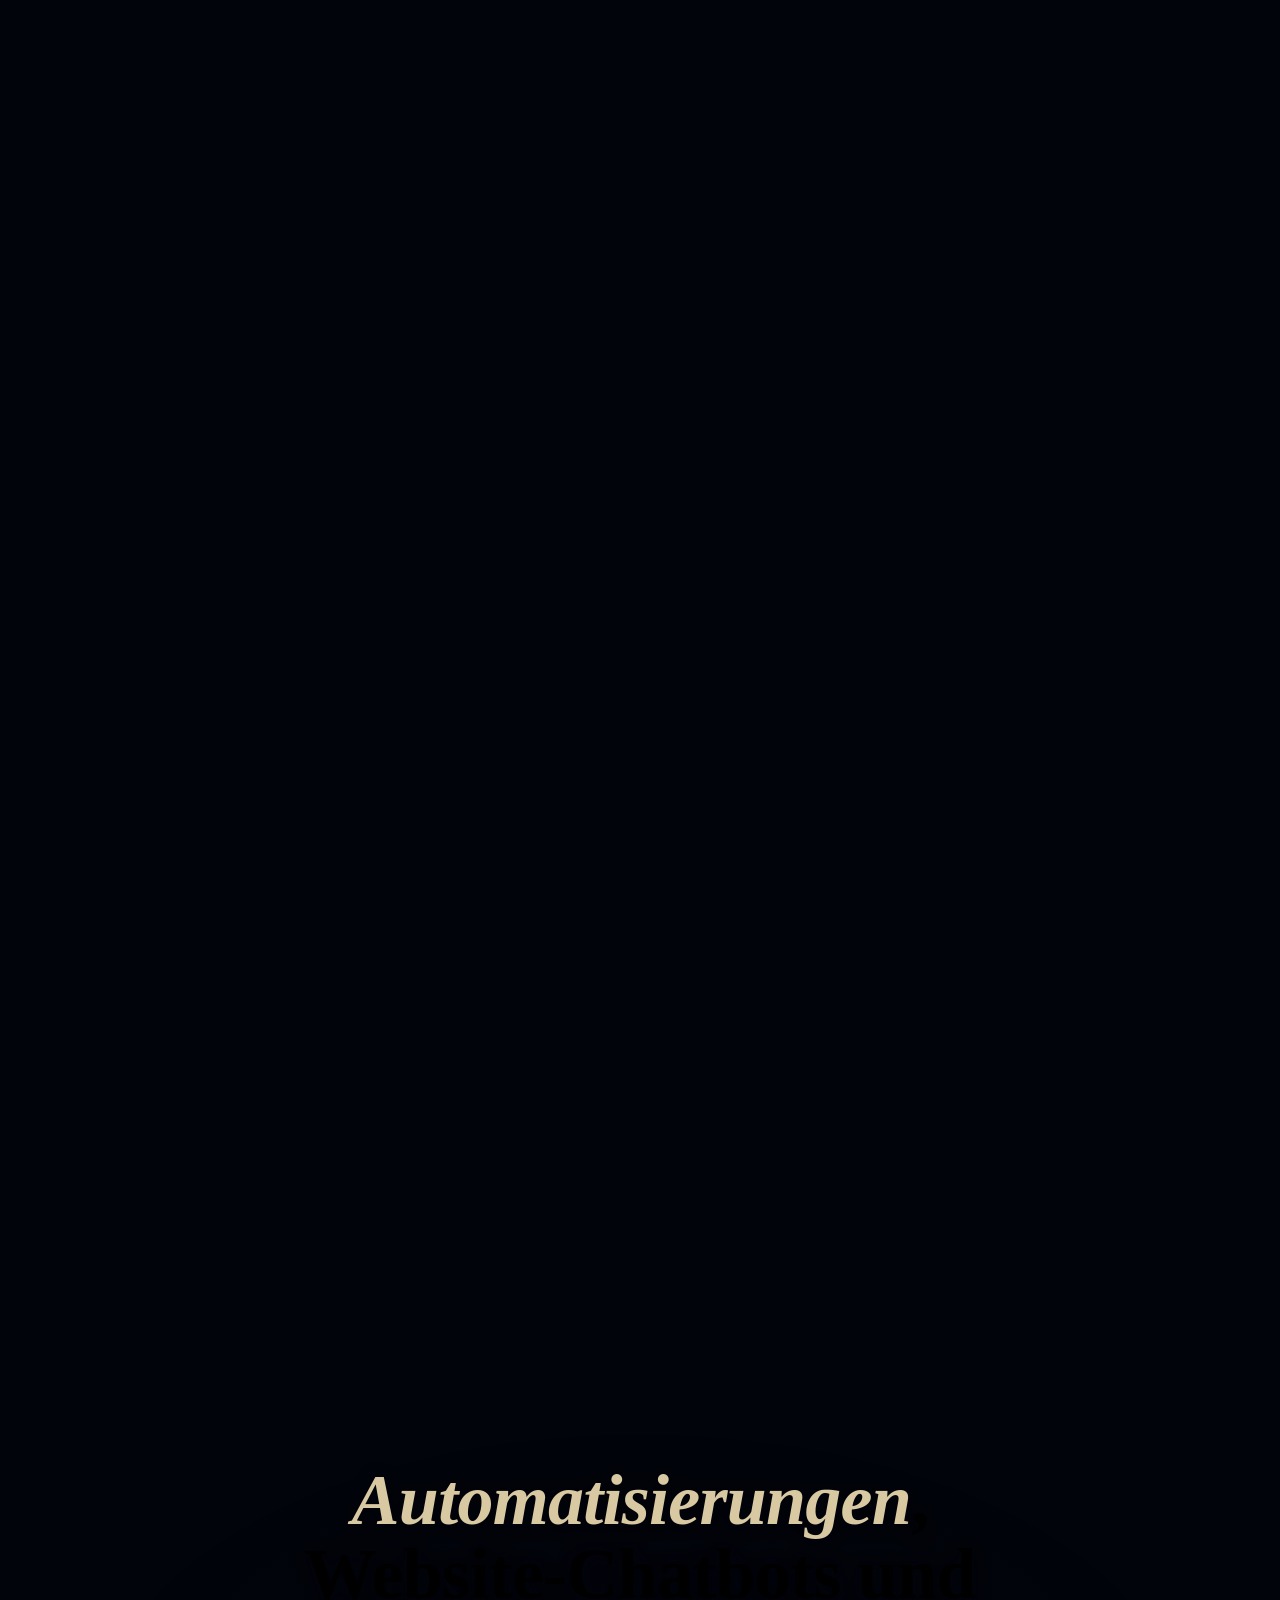
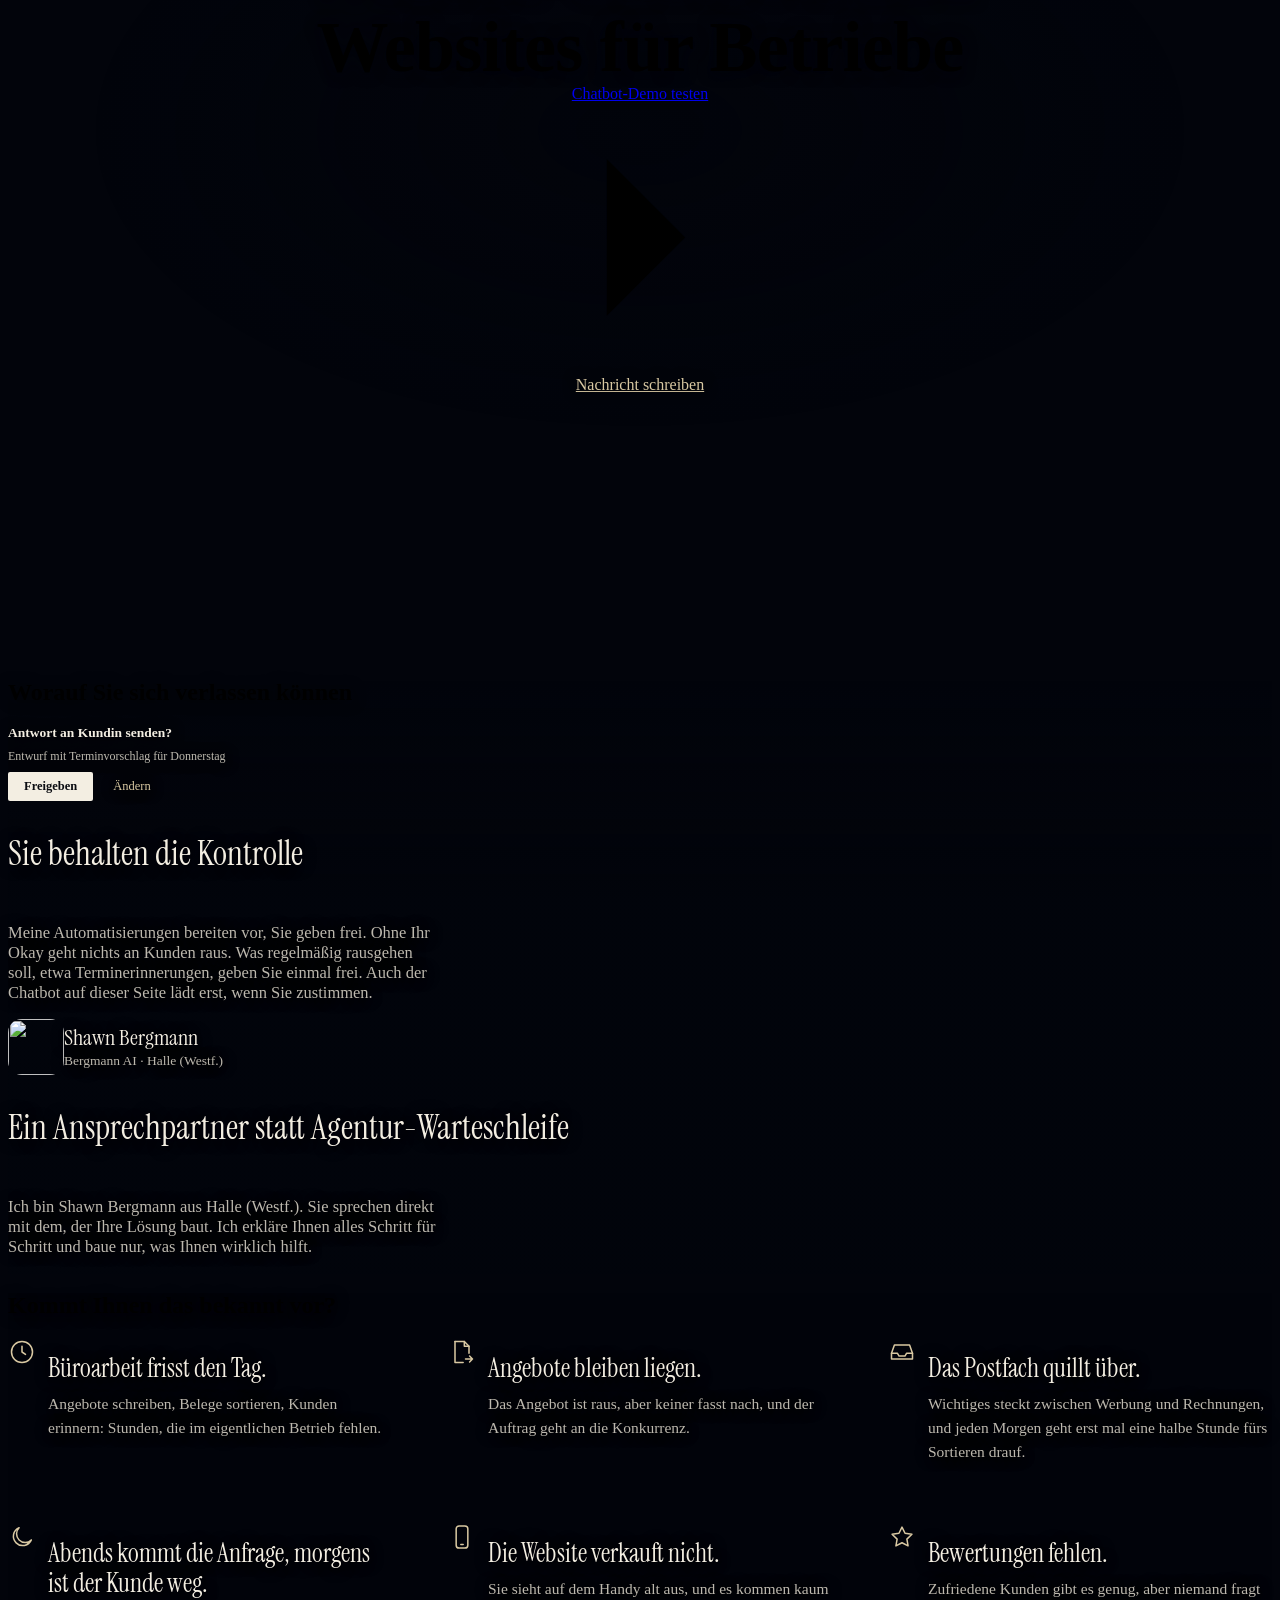
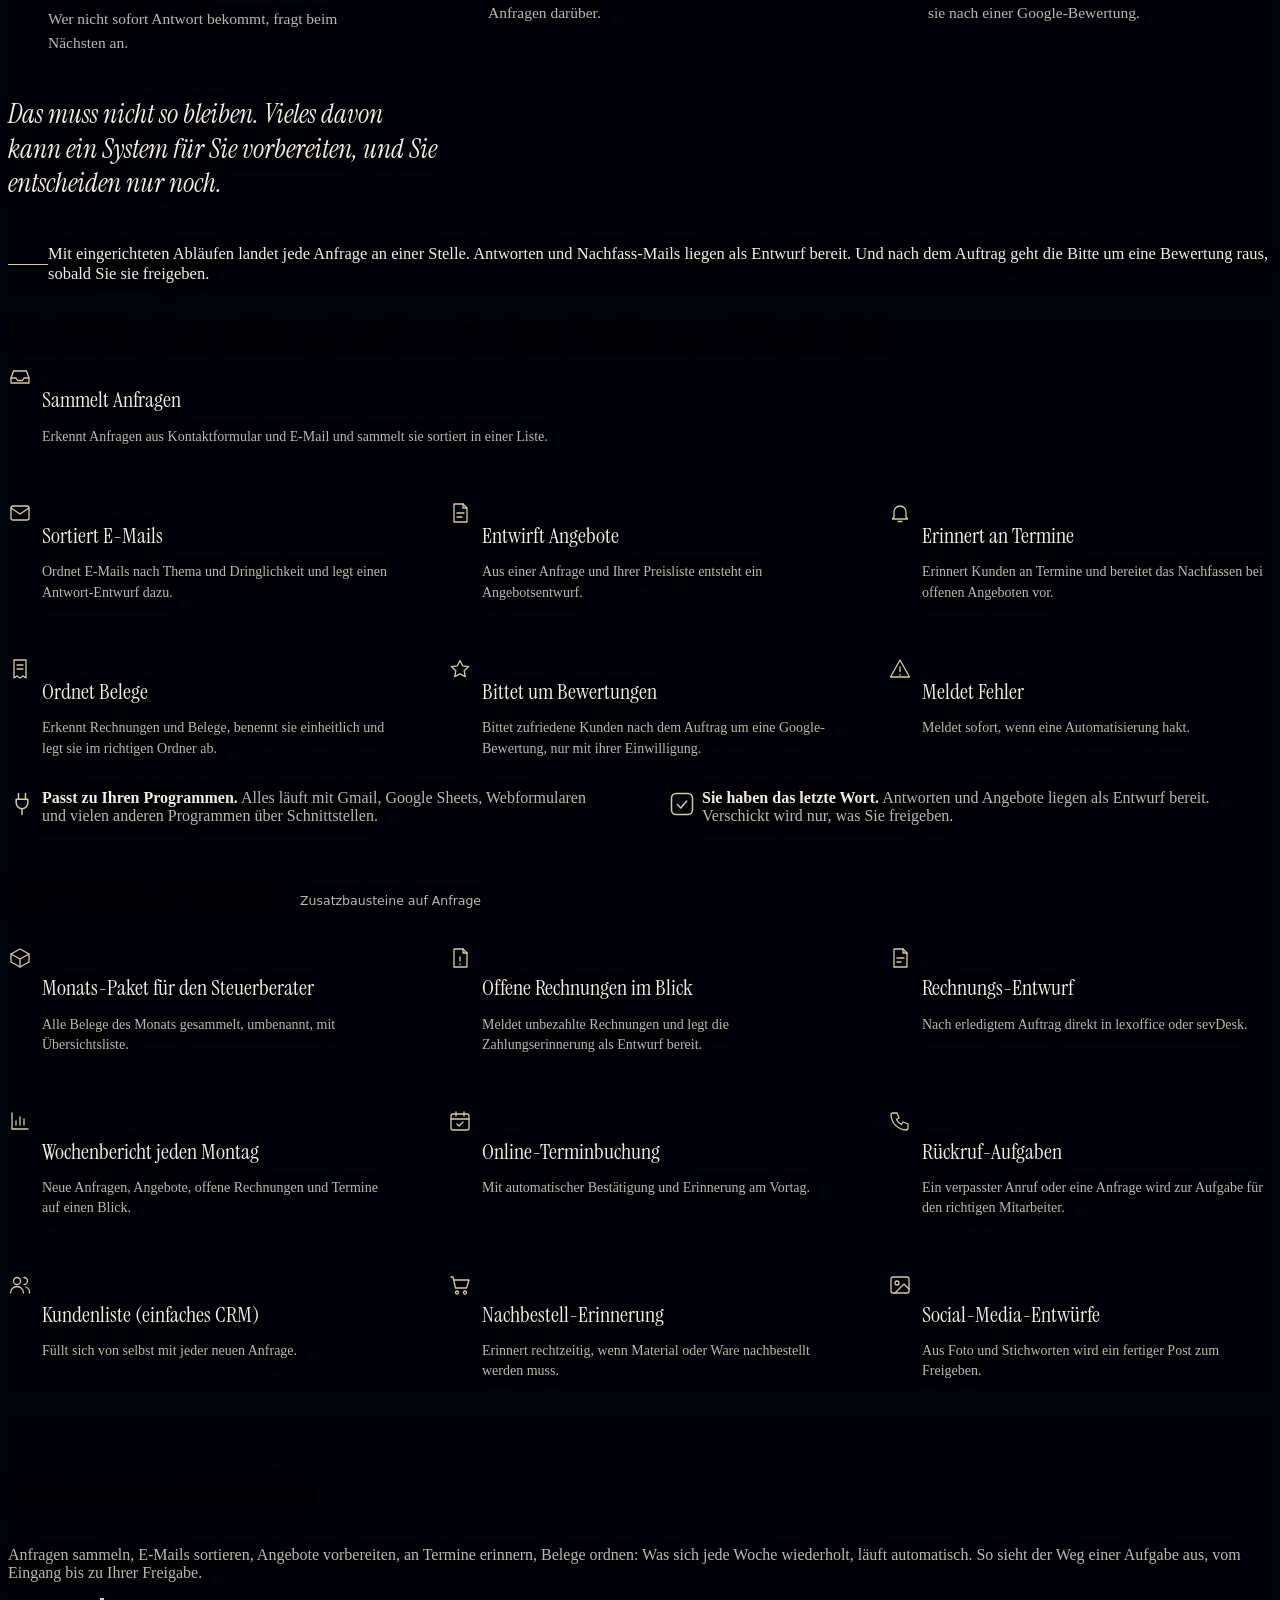
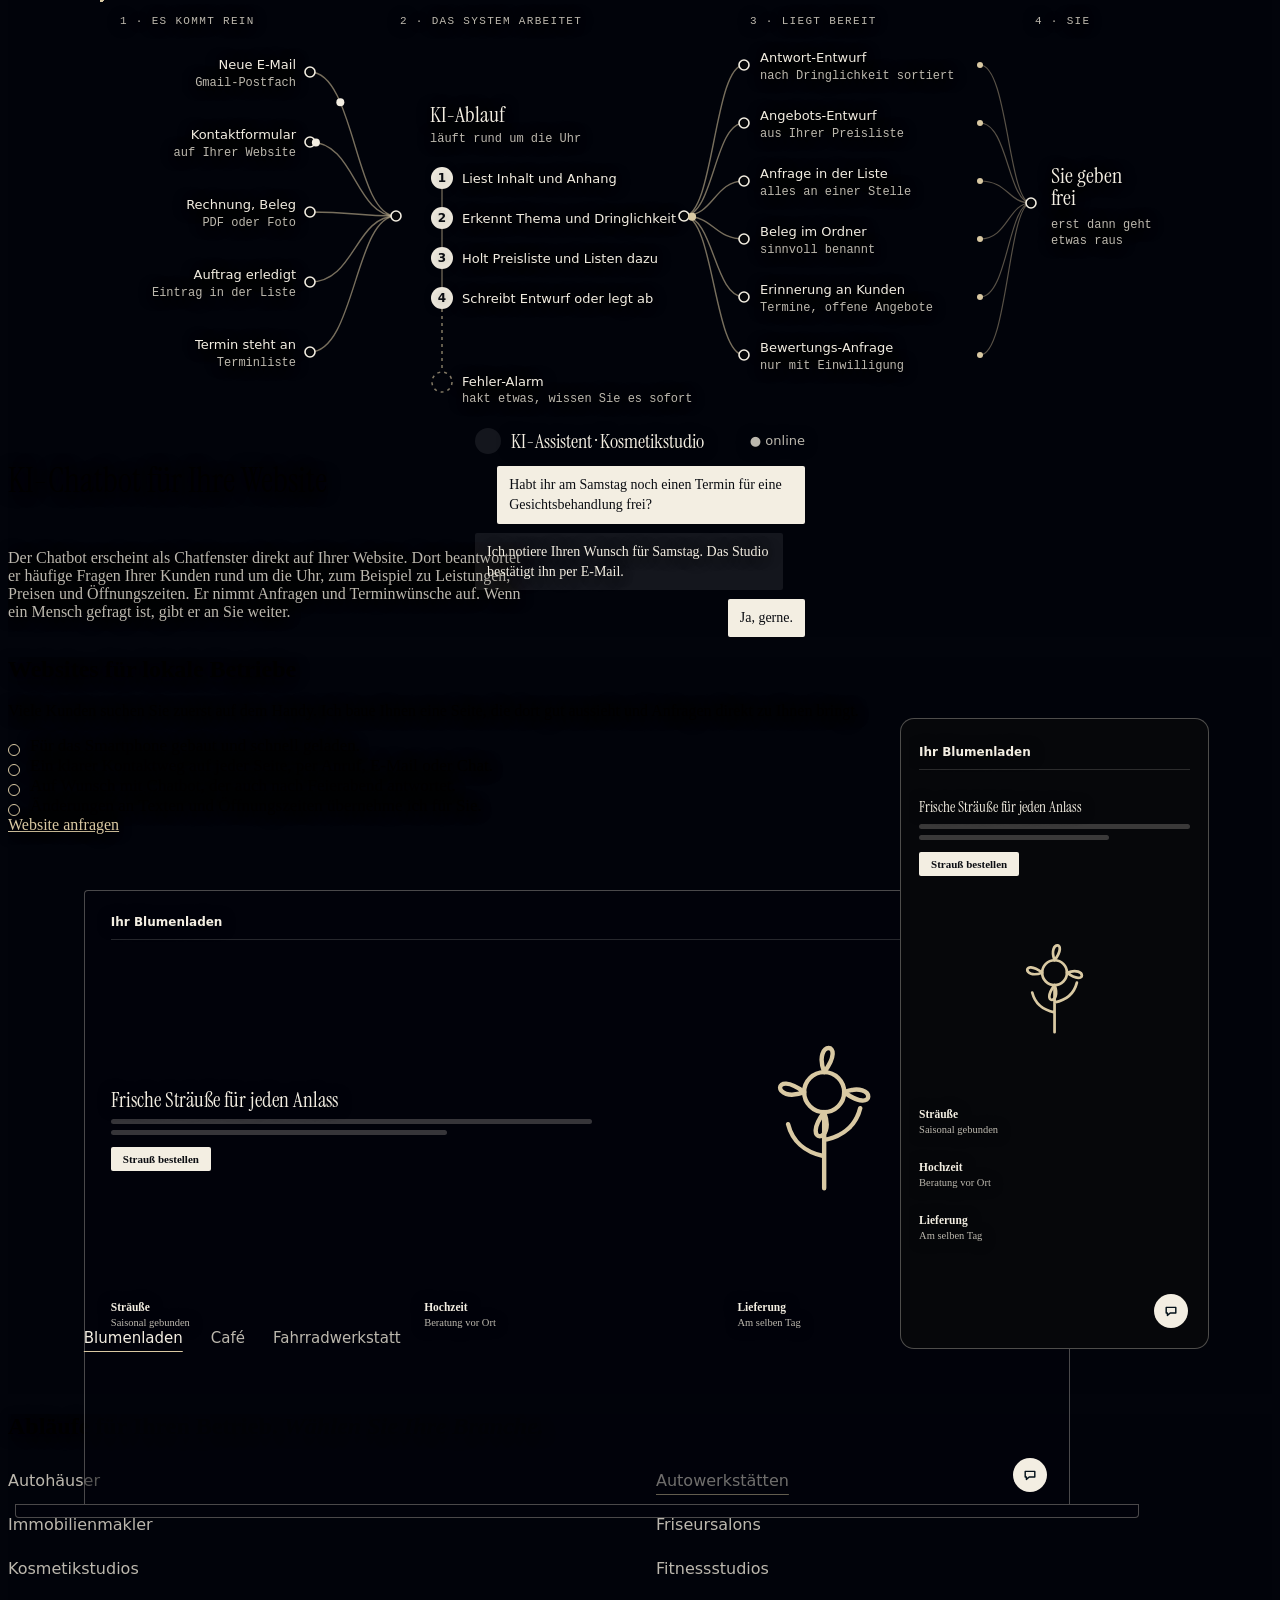
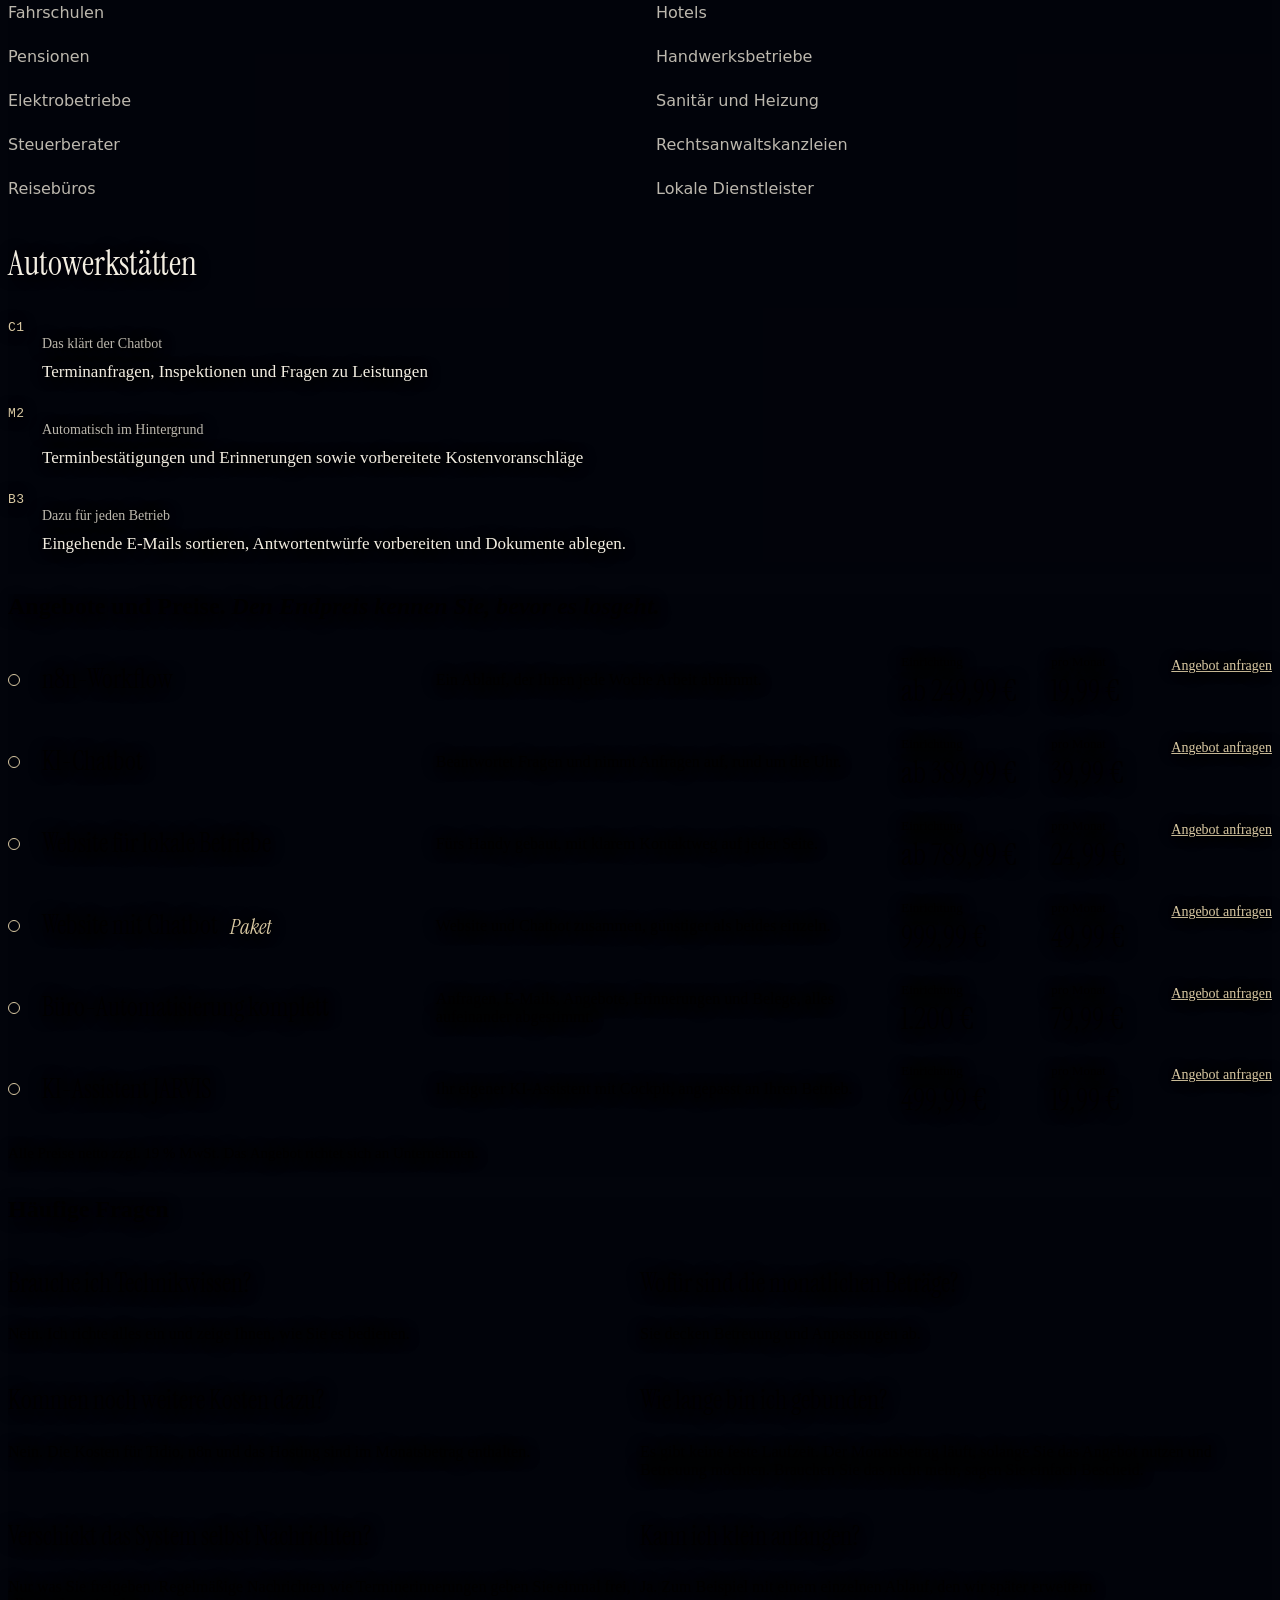
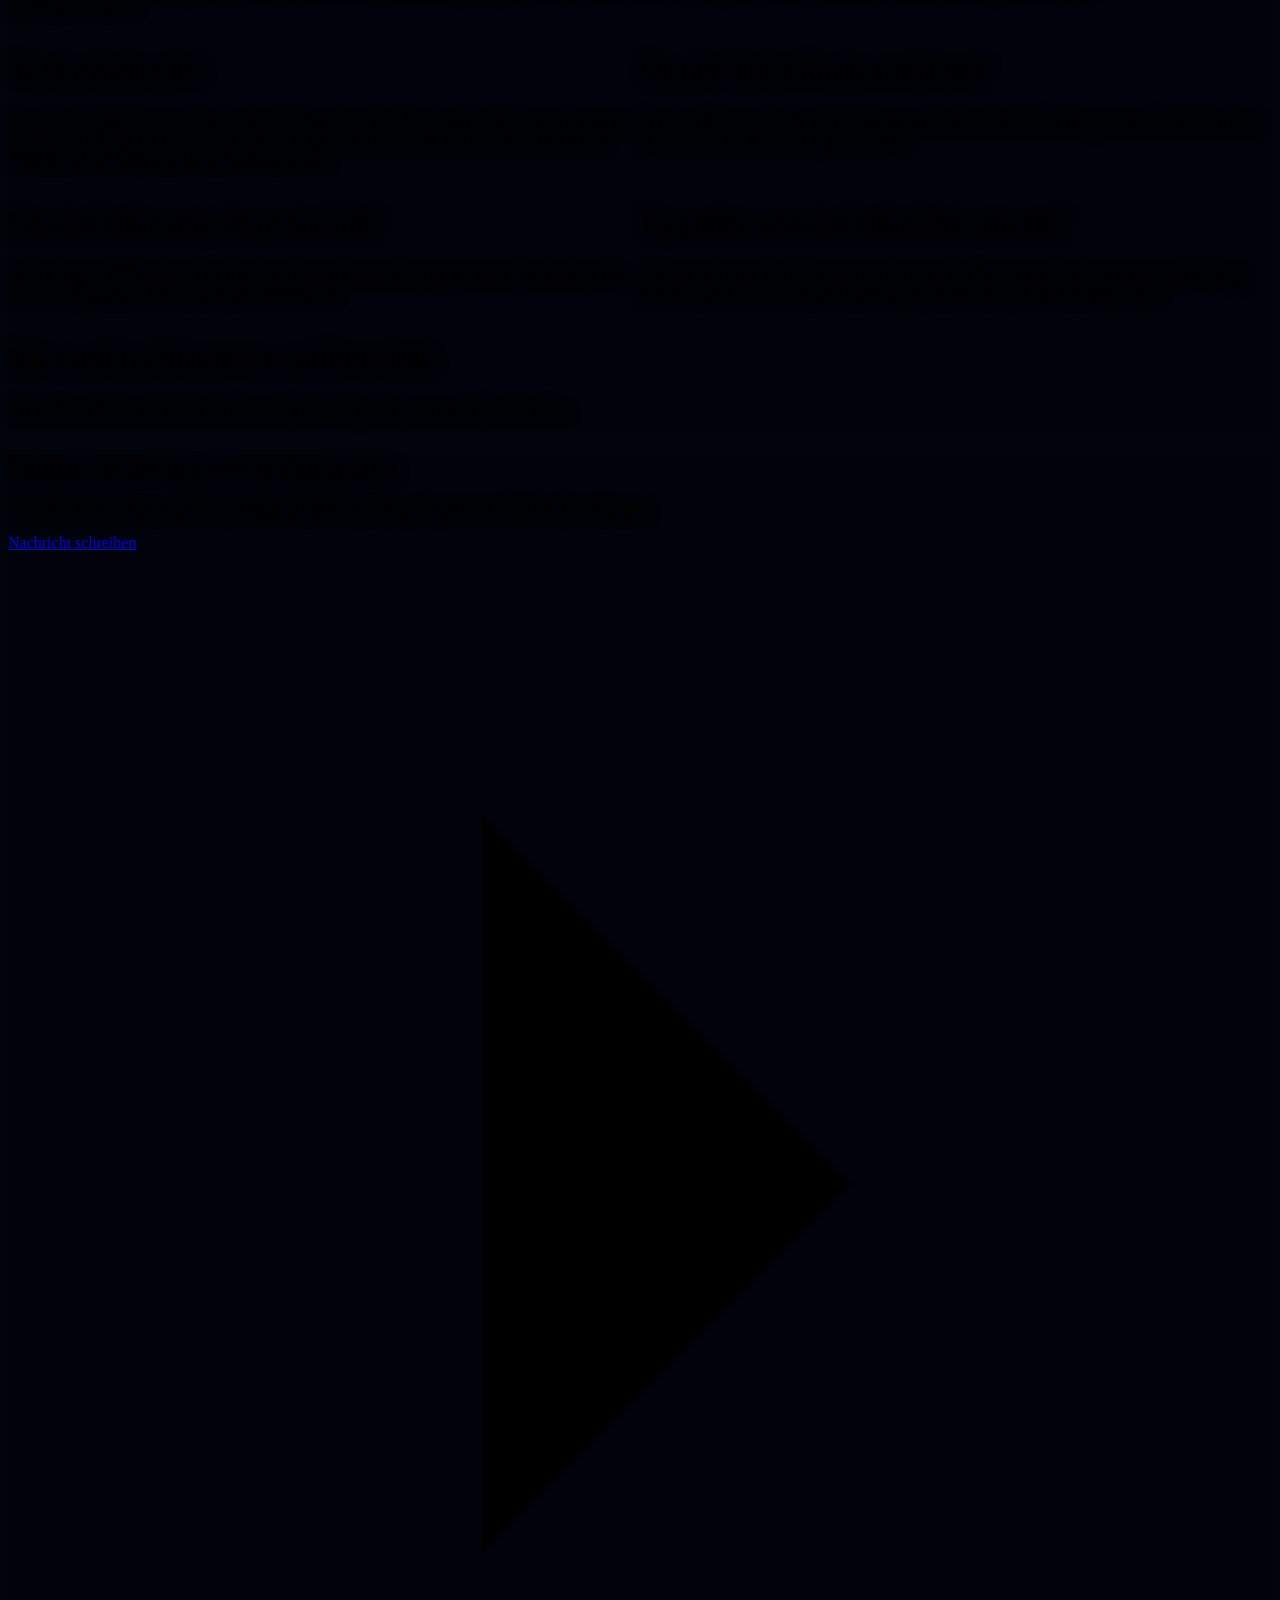
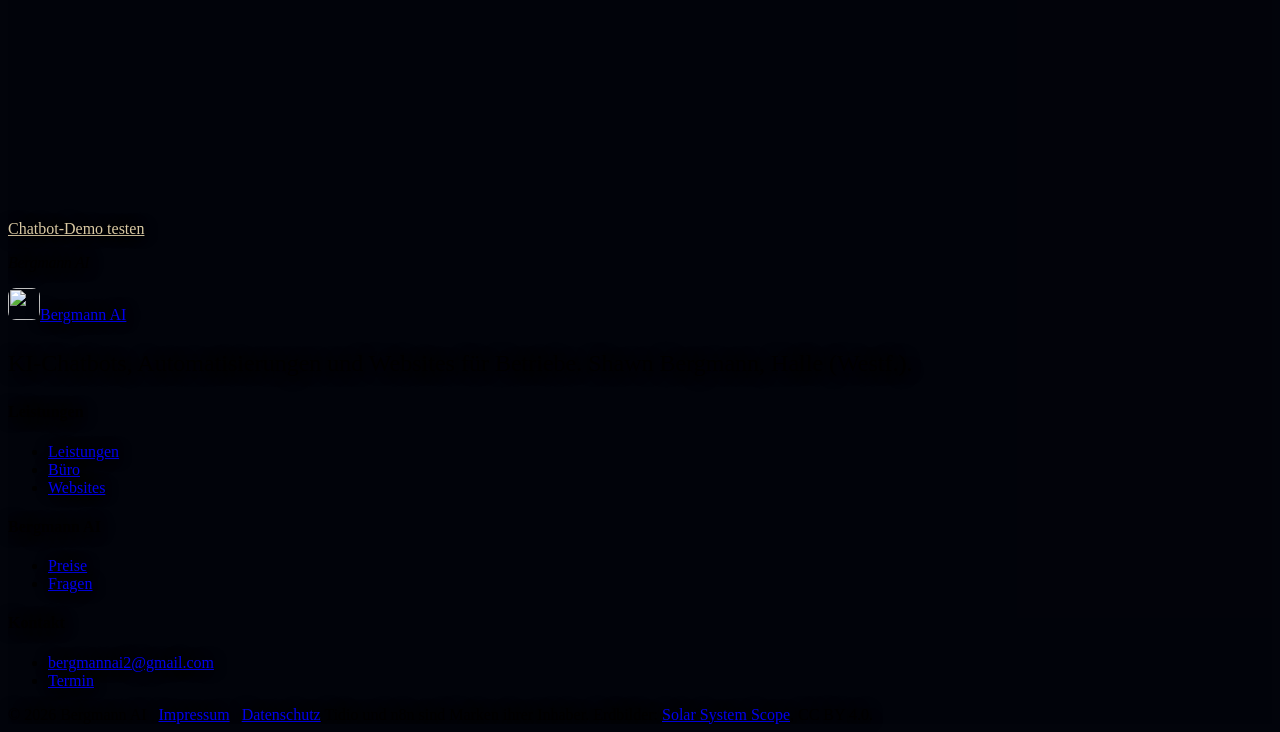
==== commit f80047e4: "Startseite: kürzerer Seitentitel und straffere Meta-Beschreibung - Title: "Automatisierungen, Chatbo" ====
--- a/index.html
+++ b/index.html
@@ -3,8 +3,8 @@
 <head>
 <meta charset="utf-8">
 <meta name="viewport" content="width=device-width, initial-scale=1, viewport-fit=cover">
-<title>Bergmann AI: KI-Chatbots, Automatisierungen und Websites für Betriebe</title>
-<meta name="description" content="Shawn Bergmann aus Halle (Westf.) richtet Betrieben KI-Chatbots, automatische Abläufe und Websites ein. Mit festen Preisen und einem festen Ansprechpartner.">
+<title>Automatisierungen, Chatbots und Websites | Bergmann AI</title>
+<meta name="description" content="Shawn Bergmann aus Halle (Westf.) richtet Betrieben KI-Chatbots, automatische Abläufe und Websites ein. Feste Preise, ein Ansprechpartner, Demo zum Testen.">
 <meta name="site-kind" content="software">
 <meta name="page-type" content="software">
 <script>document.documentElement.classList.add('js')</script>
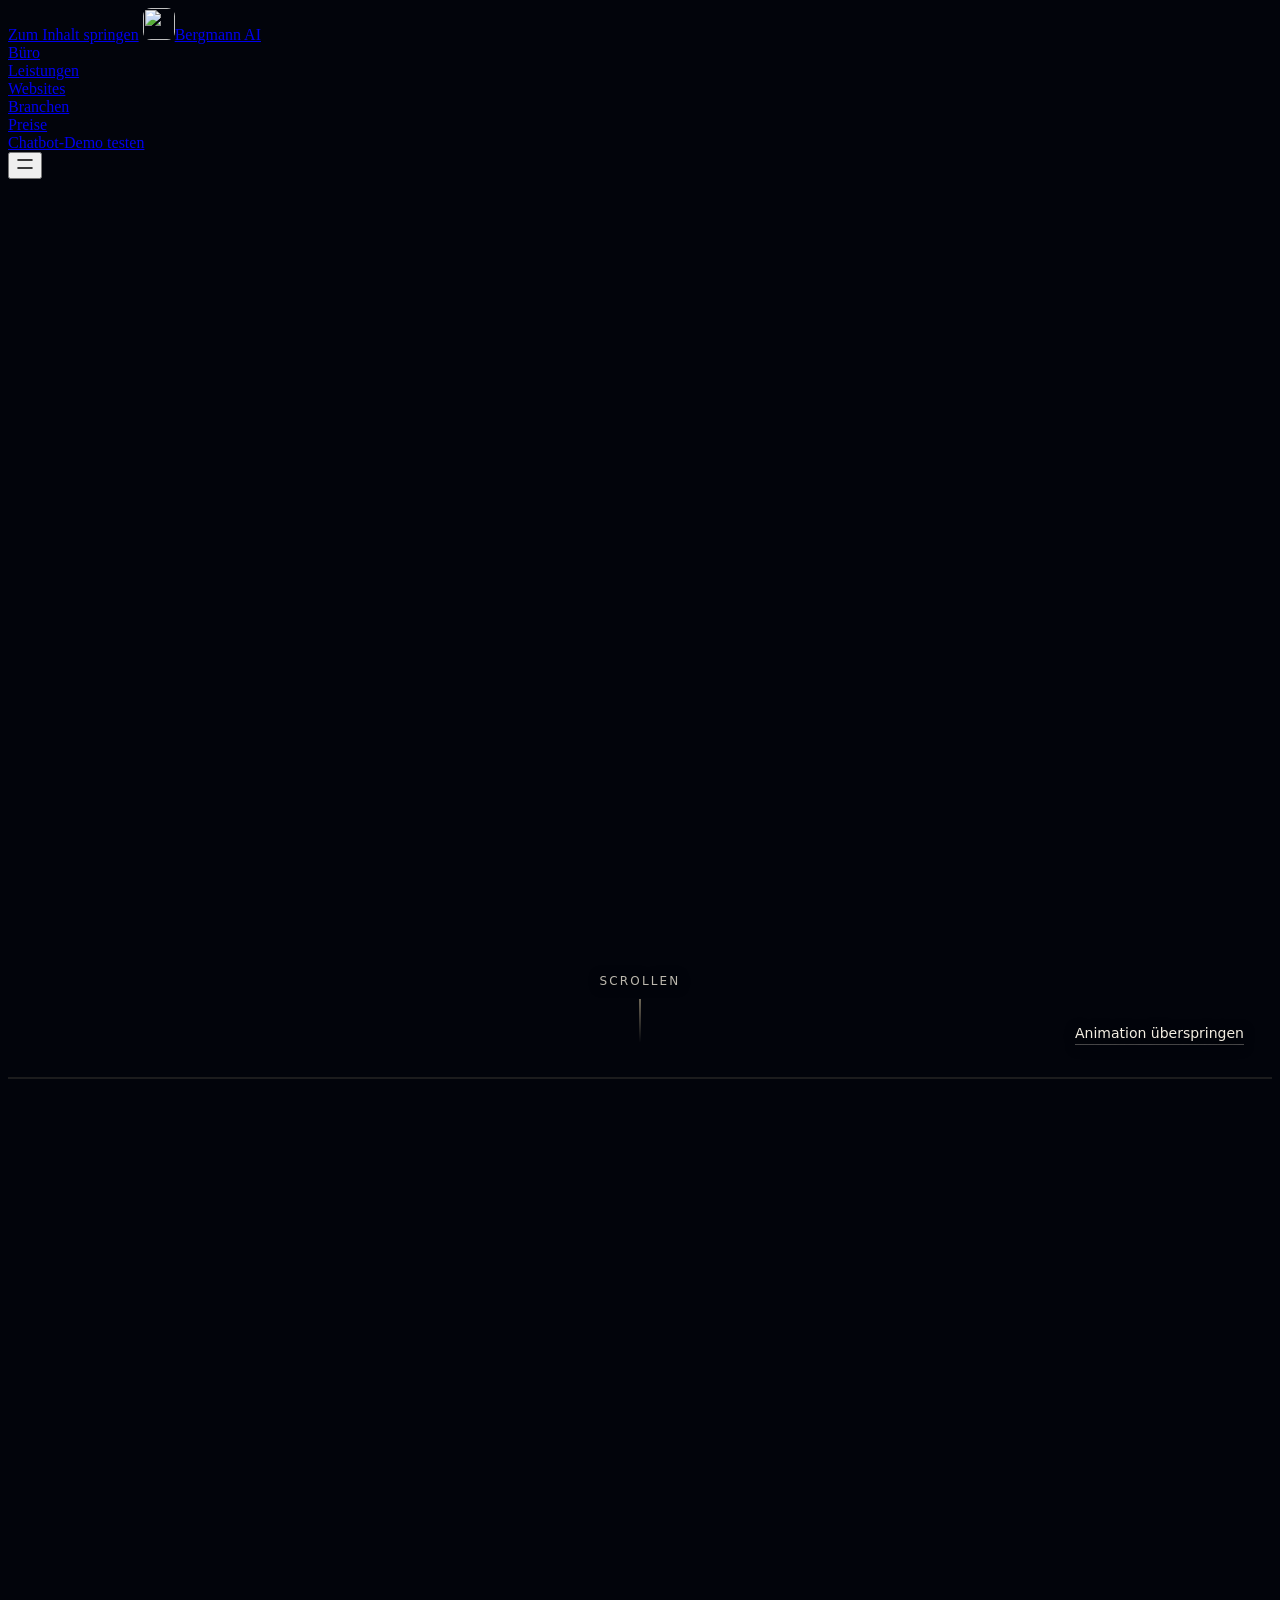
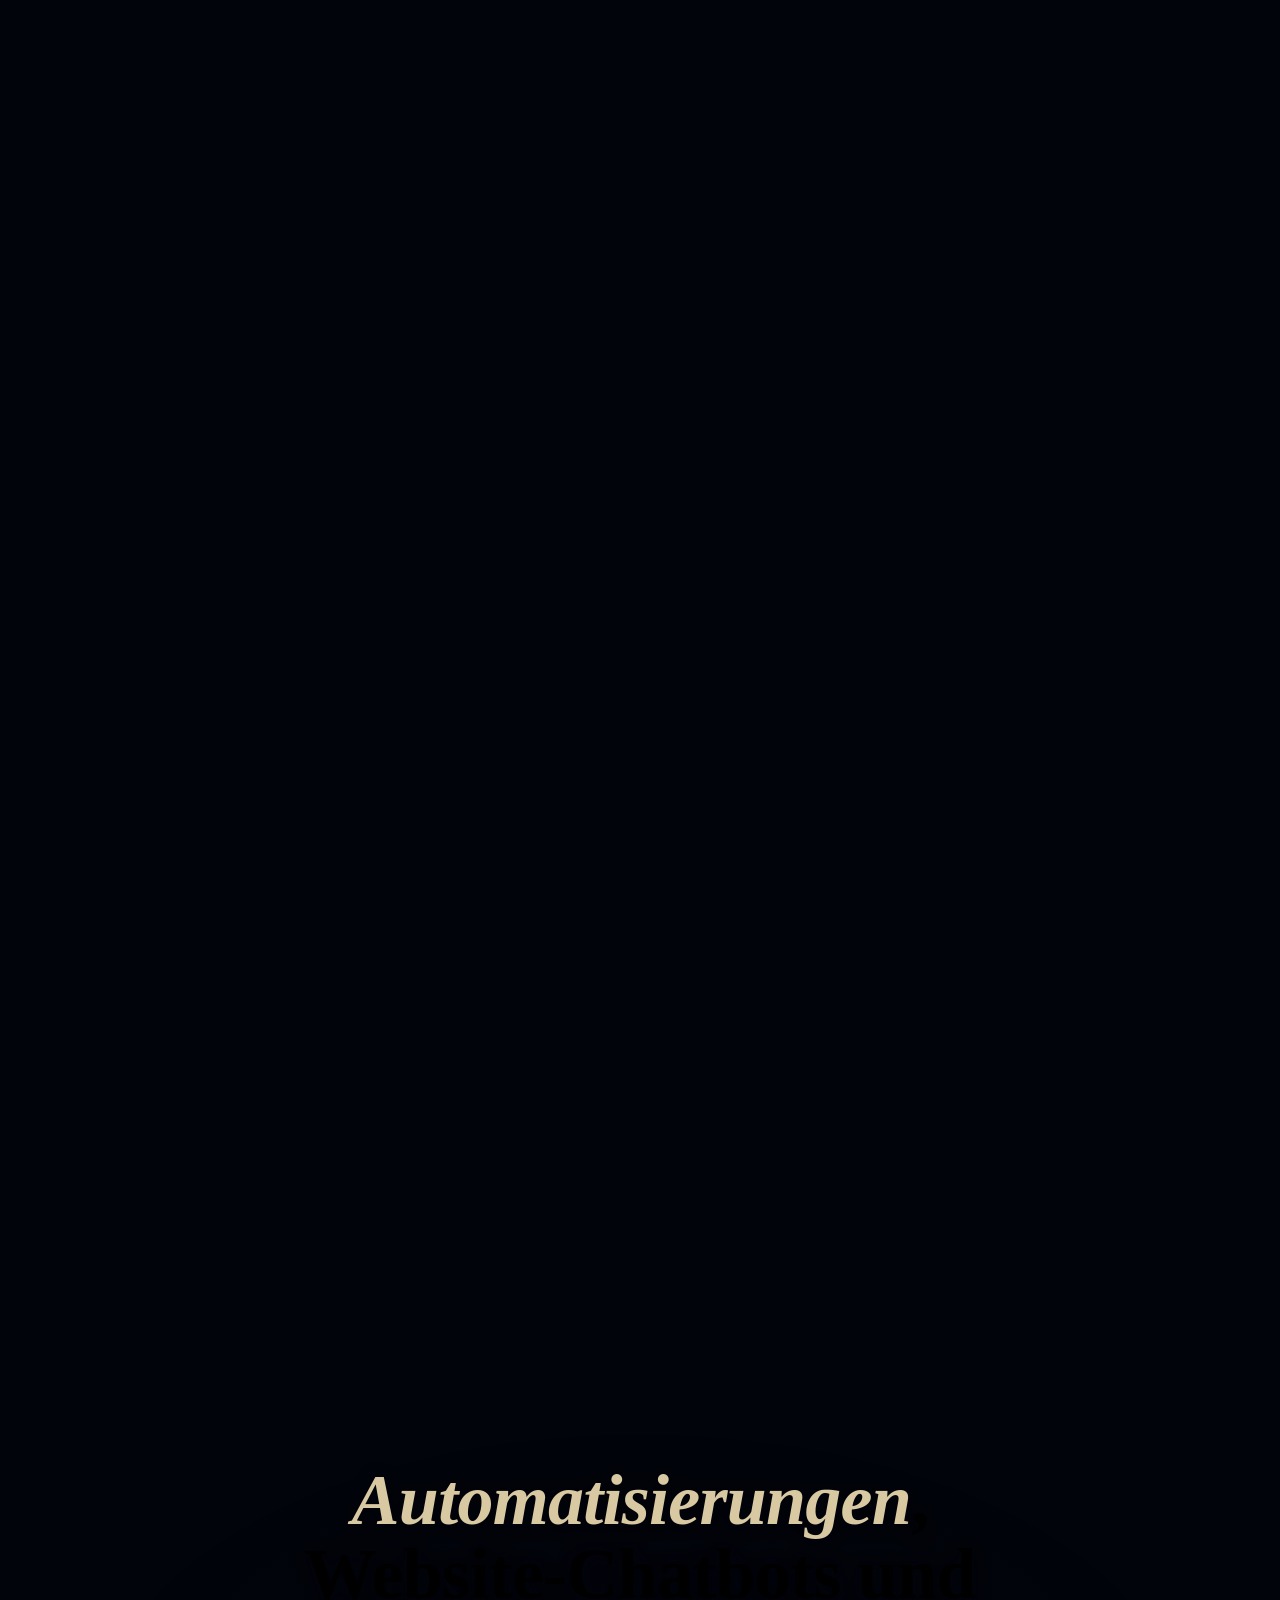
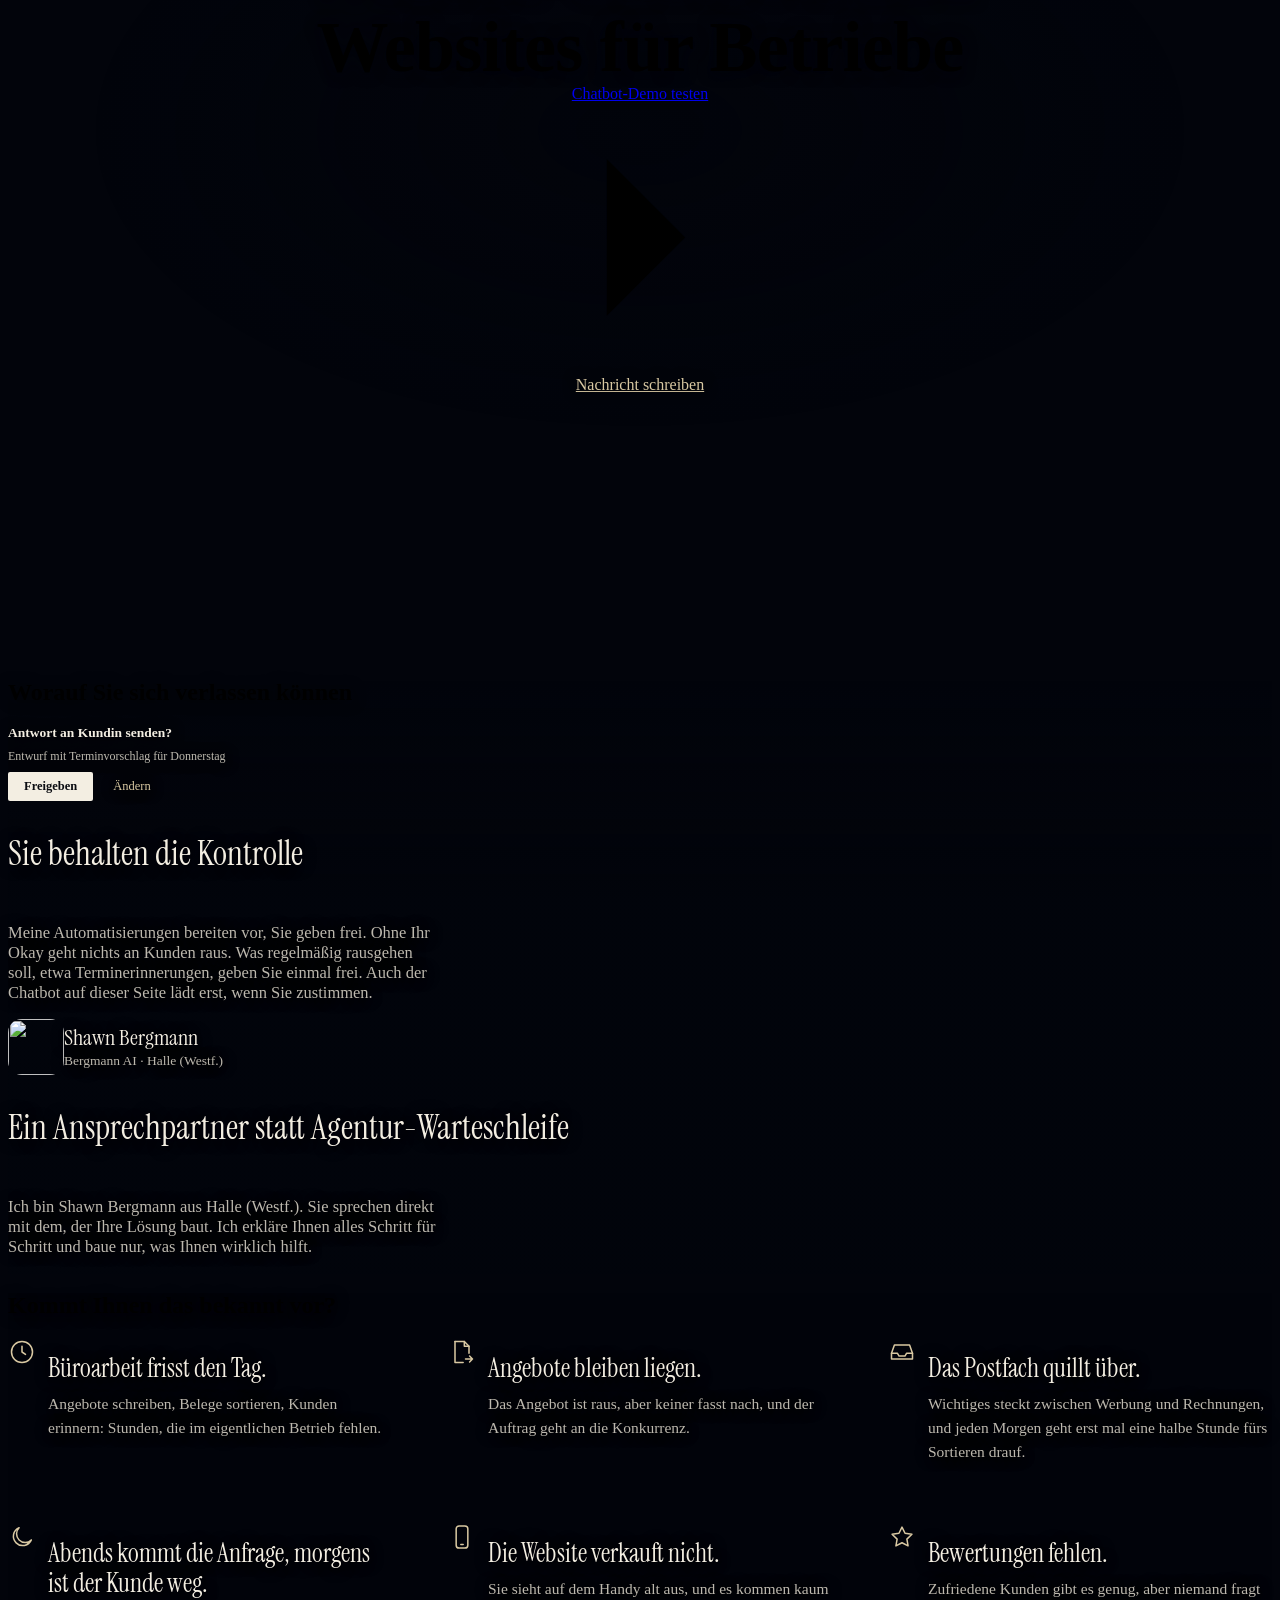
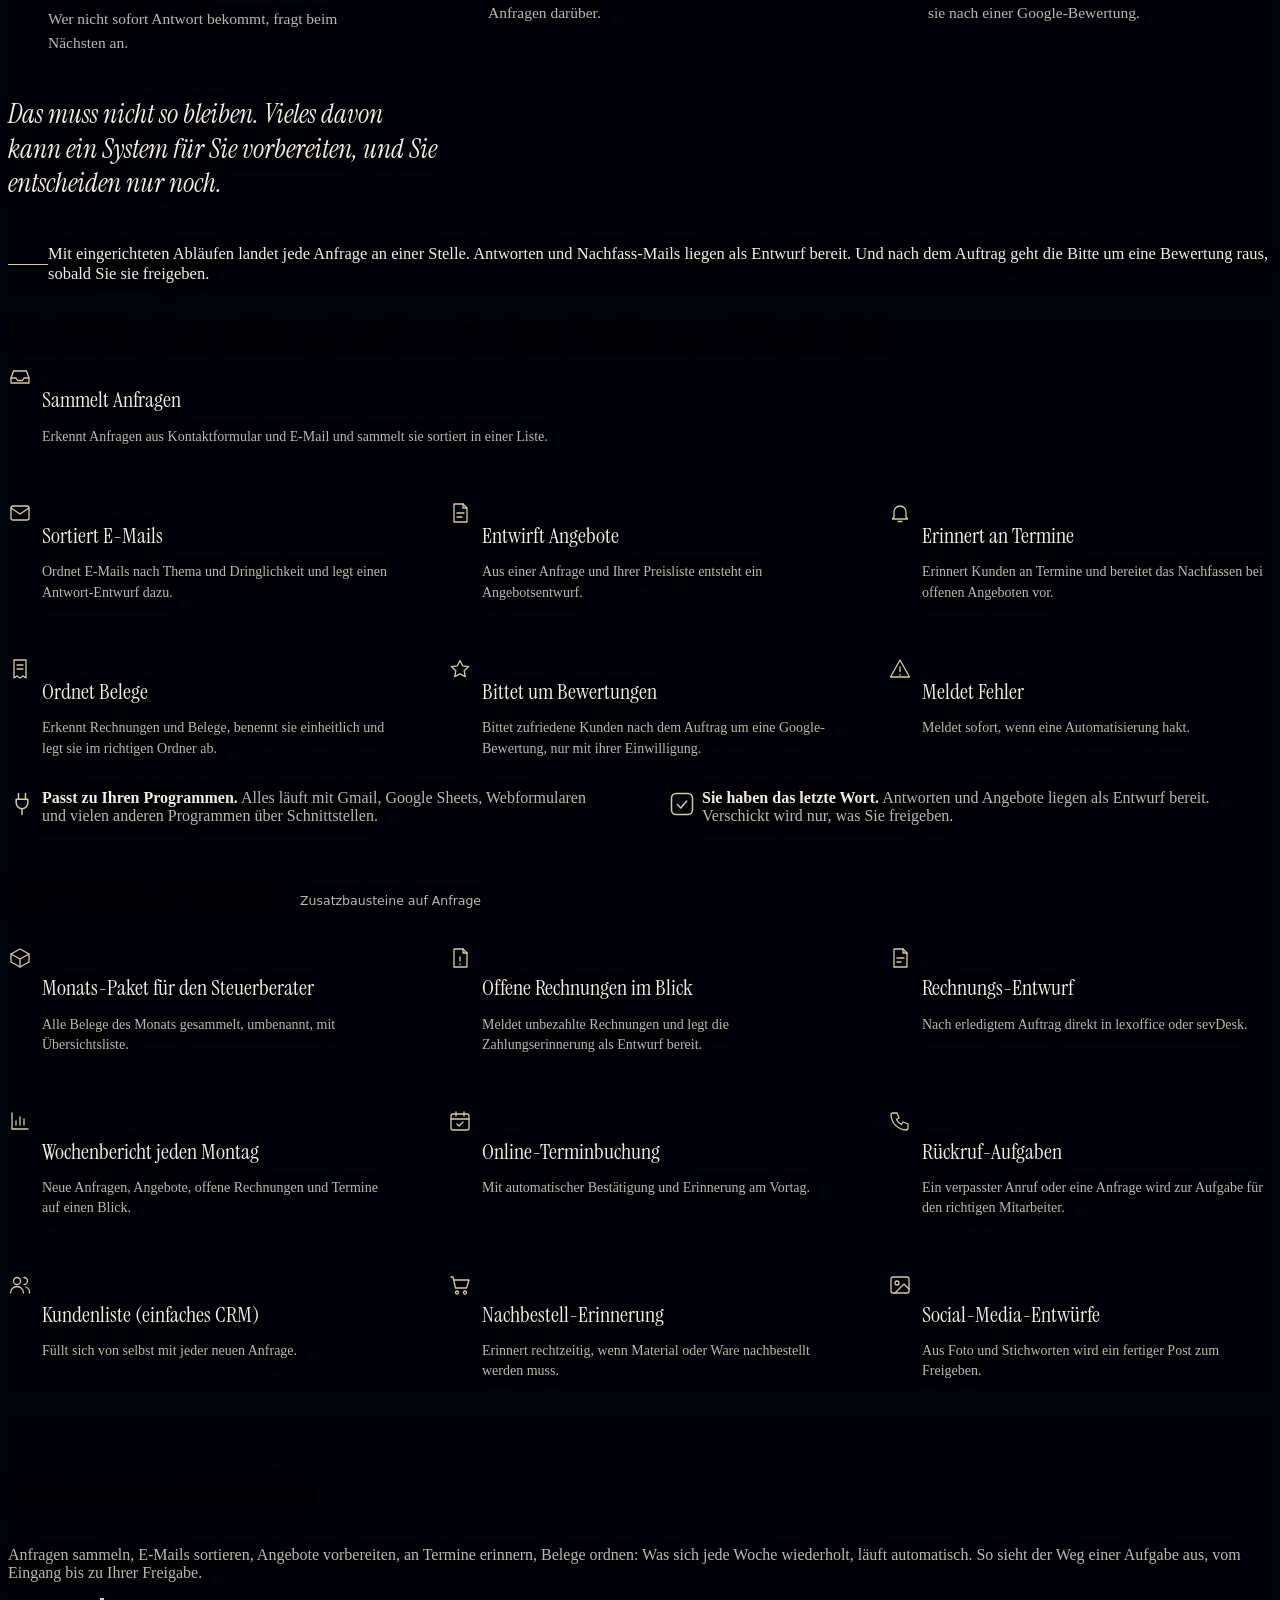
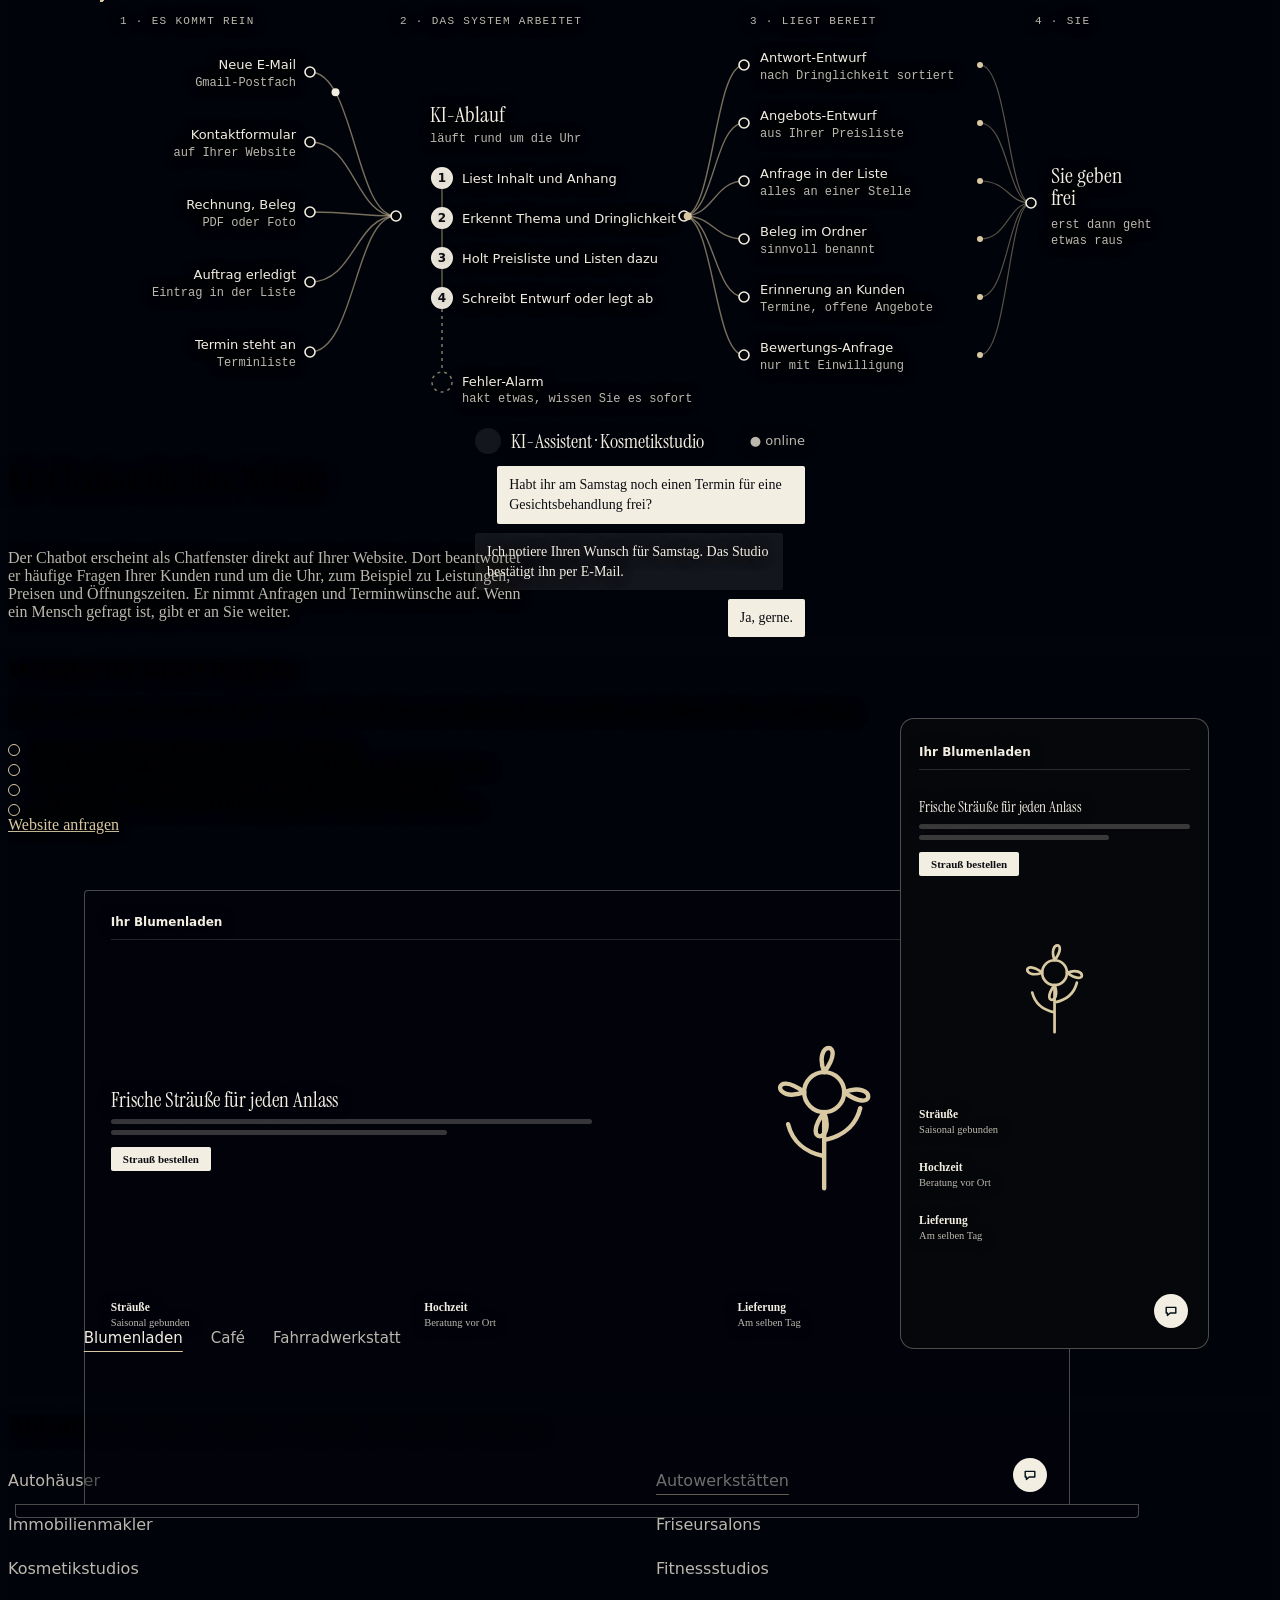
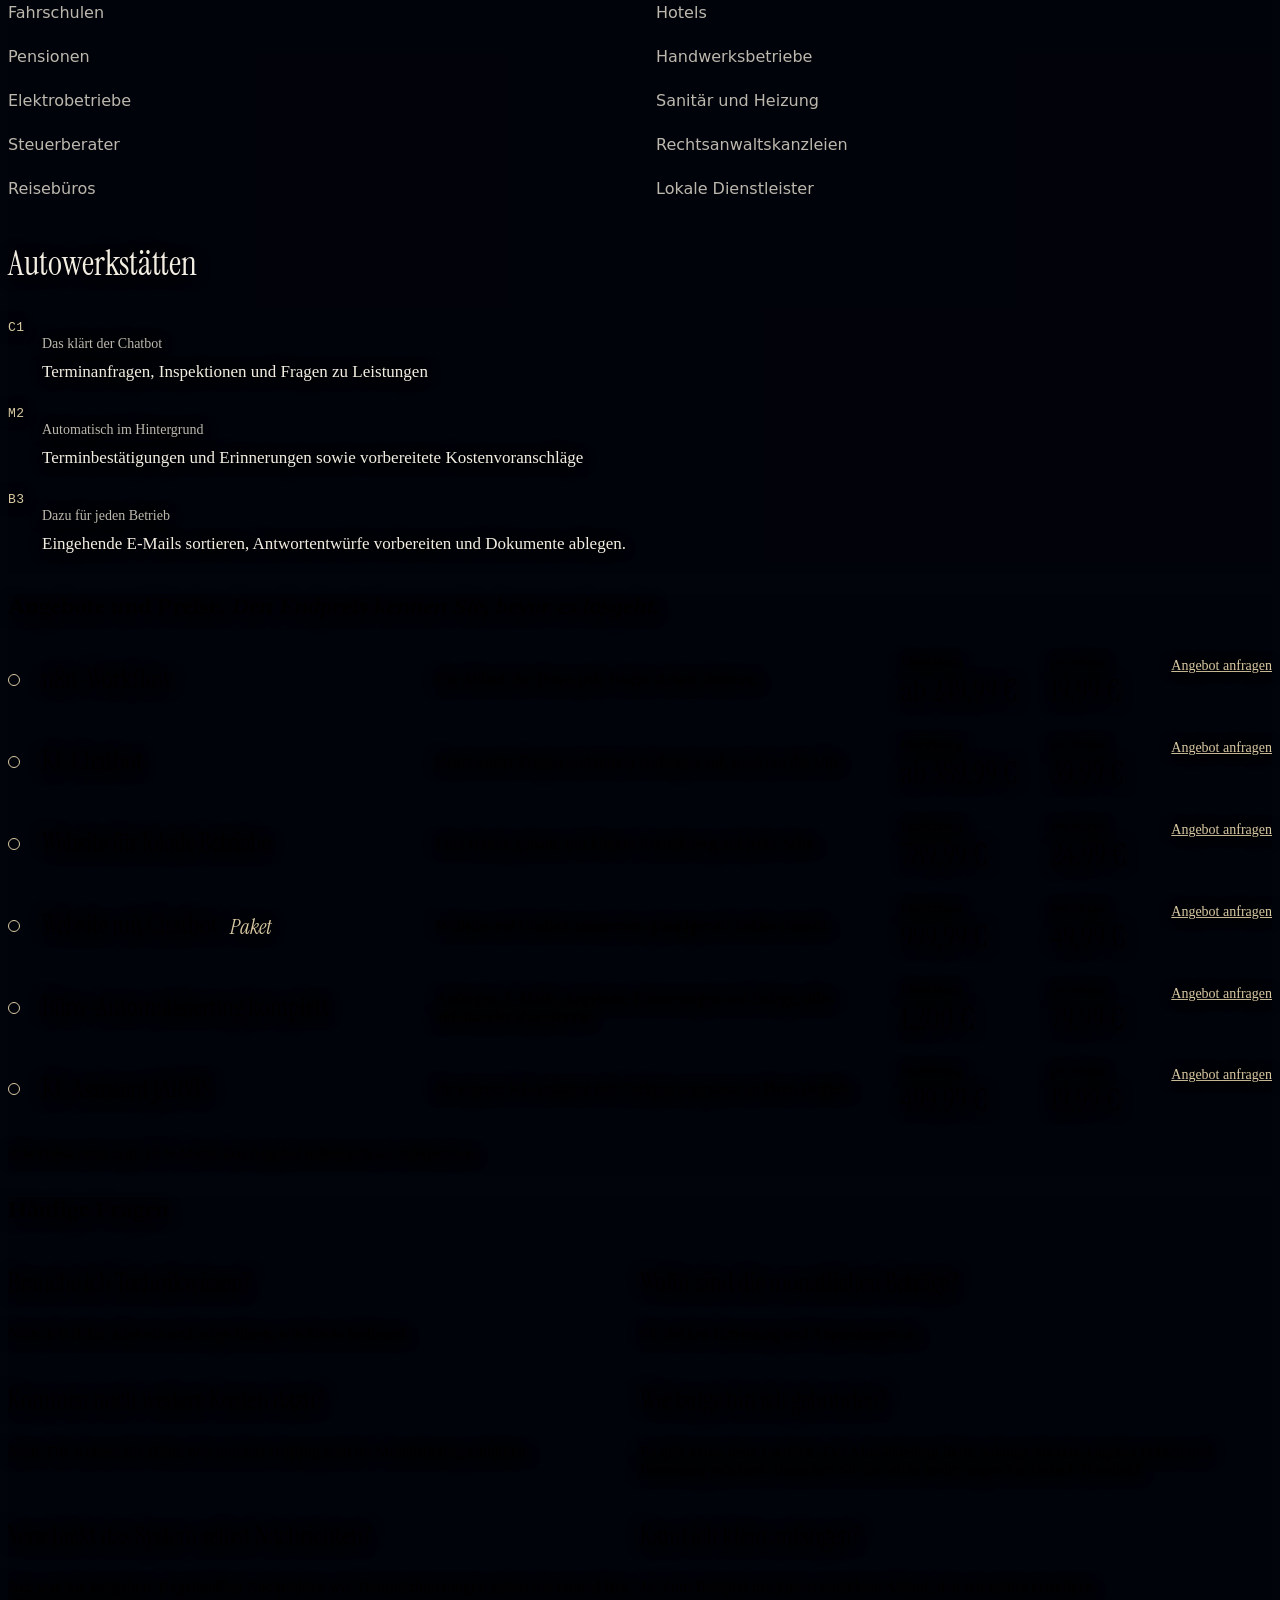
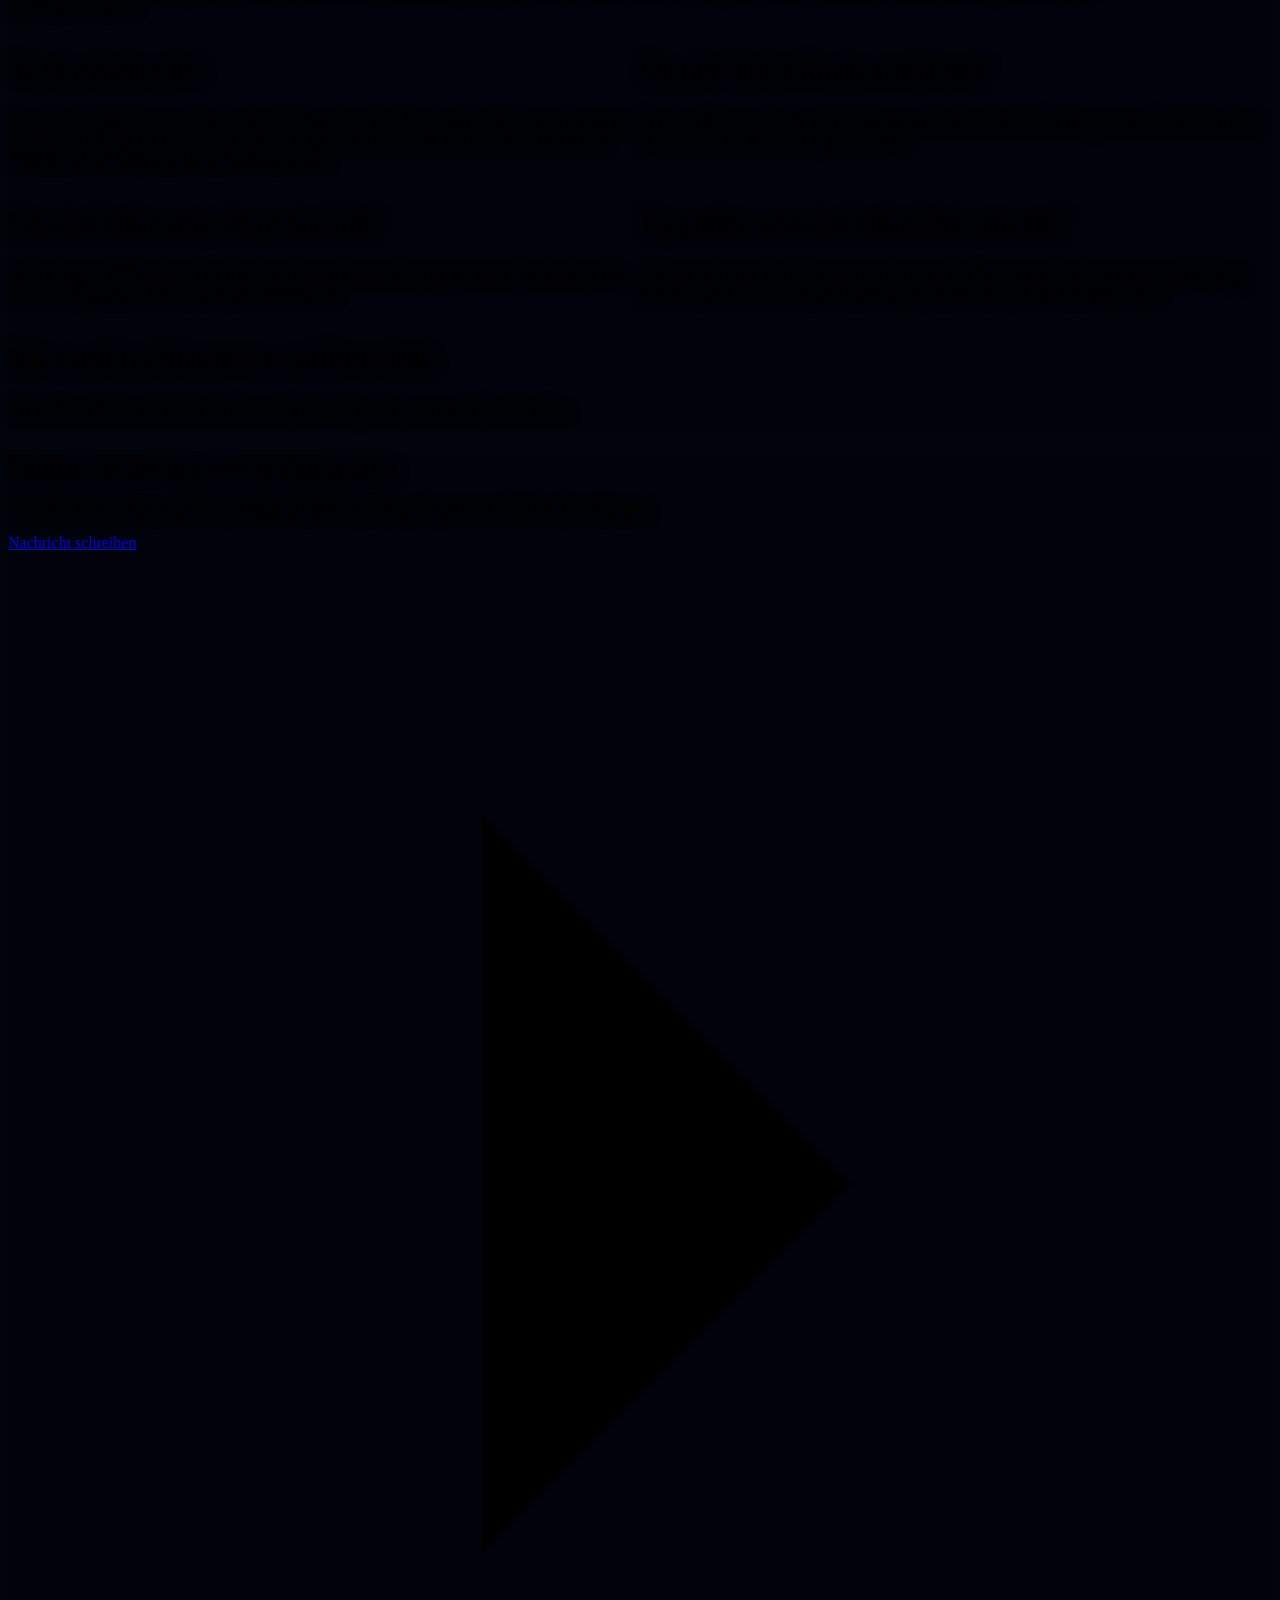
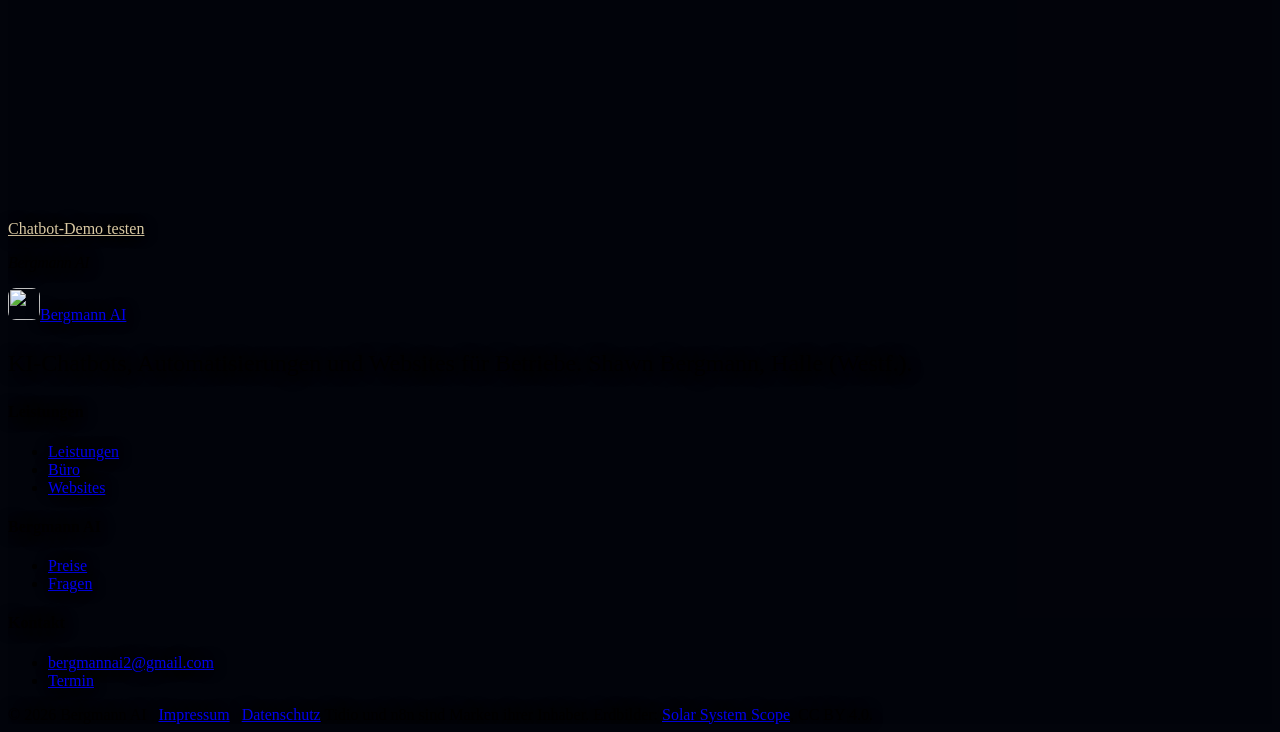
==== commit 53112918: "Startseite: Website-Preis ohne „ab“ Der Inhaber hat bestätigt, dass jede Website gleich viel kostet," ====
--- a/index.html
+++ b/index.html
@@ -666,7 +666,7 @@
       <ul class="offers" data-reveal>
         <li class="offer"><span class="dot" aria-hidden="true"></span><h3>n8n-Workflow</h3><p>Ein Ablauf, der Ihnen jede Woche Arbeit abnimmt.</p><div class="pr-setup"><span class="price-label">Einrichtung</span><span class="price-amount">ab 249,99 €</span></div><div class="pr-month"><span class="price-label">pro Monat</span><span class="price-amount">19,99 €</span></div><a data-anfrage="n8n-Workflow" class="offer__btn btn btn--secondary" href="mailto:bergmannai2@gmail.com?subject=Angebot%20anfragen:%20n8n-Workflow">Angebot anfragen</a></li>
         <li class="offer"><span class="dot" aria-hidden="true"></span><h3>KI-Chatbot</h3><p>Beantwortet Fragen und nimmt Anfragen auf, rund um die Uhr.</p><div class="pr-setup"><span class="price-label">Einrichtung</span><span class="price-amount">ab 389,99 €</span></div><div class="pr-month"><span class="price-label">pro Monat</span><span class="price-amount">39,99 €</span></div><a data-anfrage="KI-Chatbot" class="offer__btn btn btn--secondary" href="mailto:bergmannai2@gmail.com?subject=Angebot%20anfragen:%20KI-Chatbot">Angebot anfragen</a></li>
-        <li class="offer"><span class="dot" aria-hidden="true"></span><h3>Website für lokale Betriebe</h3><p>Fürs Handy gebaut, mit klarem Kontaktweg auf jeder Seite.</p><div class="pr-setup"><span class="price-label">Einrichtung</span><span class="price-amount">ab 789,99 €</span></div><div class="pr-month"><span class="price-label">pro Monat</span><span class="price-amount">24,99 €</span></div><a data-anfrage="Website für lokale Betriebe" class="offer__btn btn btn--secondary" href="mailto:bergmannai2@gmail.com?subject=Angebot%20anfragen:%20Website%20für%20lokale%20Betriebe">Angebot anfragen</a></li>
+        <li class="offer"><span class="dot" aria-hidden="true"></span><h3>Website für lokale Betriebe</h3><p>Fürs Handy gebaut, mit klarem Kontaktweg auf jeder Seite.</p><div class="pr-setup"><span class="price-label">Einrichtung</span><span class="price-amount">789,99 €</span></div><div class="pr-month"><span class="price-label">pro Monat</span><span class="price-amount">24,99 €</span></div><a data-anfrage="Website für lokale Betriebe" class="offer__btn btn btn--secondary" href="mailto:bergmannai2@gmail.com?subject=Angebot%20anfragen:%20Website%20für%20lokale%20Betriebe">Angebot anfragen</a></li>
         <li class="offer offer--feature"><span class="dot" aria-hidden="true"></span><h3>Website mit Chatbot <span class="badge-line">Paket</span></h3><p>Website und Chatbot zusammen, günstiger als beides einzeln.</p><div class="pr-setup"><span class="price-label">Einrichtung</span><span class="price-amount">999,99 €</span></div><div class="pr-month"><span class="price-label">pro Monat</span><span class="price-amount">49,99 €</span></div><a data-anfrage="Website mit Chatbot" class="offer__btn btn btn--secondary" href="mailto:bergmannai2@gmail.com?subject=Angebot%20anfragen:%20Website%20mit%20Chatbot">Angebot anfragen</a></li>
         <li class="offer"><span class="dot" aria-hidden="true"></span><h3>Büro-Automatisierung komplett</h3><p>Anfragen, E-Mails, Angebote, Erinnerungen und Belege, alles aufeinander abgestimmt.</p><div class="pr-setup"><span class="price-label">Einrichtung</span><span class="price-amount">1.200 €</span></div><div class="pr-month"><span class="price-label">pro Monat</span><span class="price-amount">79,99 €</span></div><a data-anfrage="Büro-Automatisierung komplett" class="offer__btn btn btn--secondary" href="mailto:bergmannai2@gmail.com?subject=Angebot%20anfragen:%20Büro-Automatisierung%20komplett">Angebot anfragen</a></li>
         <li class="offer"><span class="dot" aria-hidden="true"></span><h3>KI-Assistent JARVIS</h3><p>Ihr eigener KI-Assistent mit Cockpit, angepasst an Ihren Betrieb.</p><div class="pr-setup"><span class="price-label">Einrichtung</span><span class="price-amount">499,99 €</span></div><div class="pr-month"><span class="price-label">pro Monat</span><span class="price-amount">19,99 €</span></div><a data-anfrage="KI-Assistent JARVIS" class="offer__btn btn btn--secondary" href="mailto:bergmannai2@gmail.com?subject=Angebot%20anfragen:%20KI-Assistent%20JARVIS">Angebot anfragen</a></li>
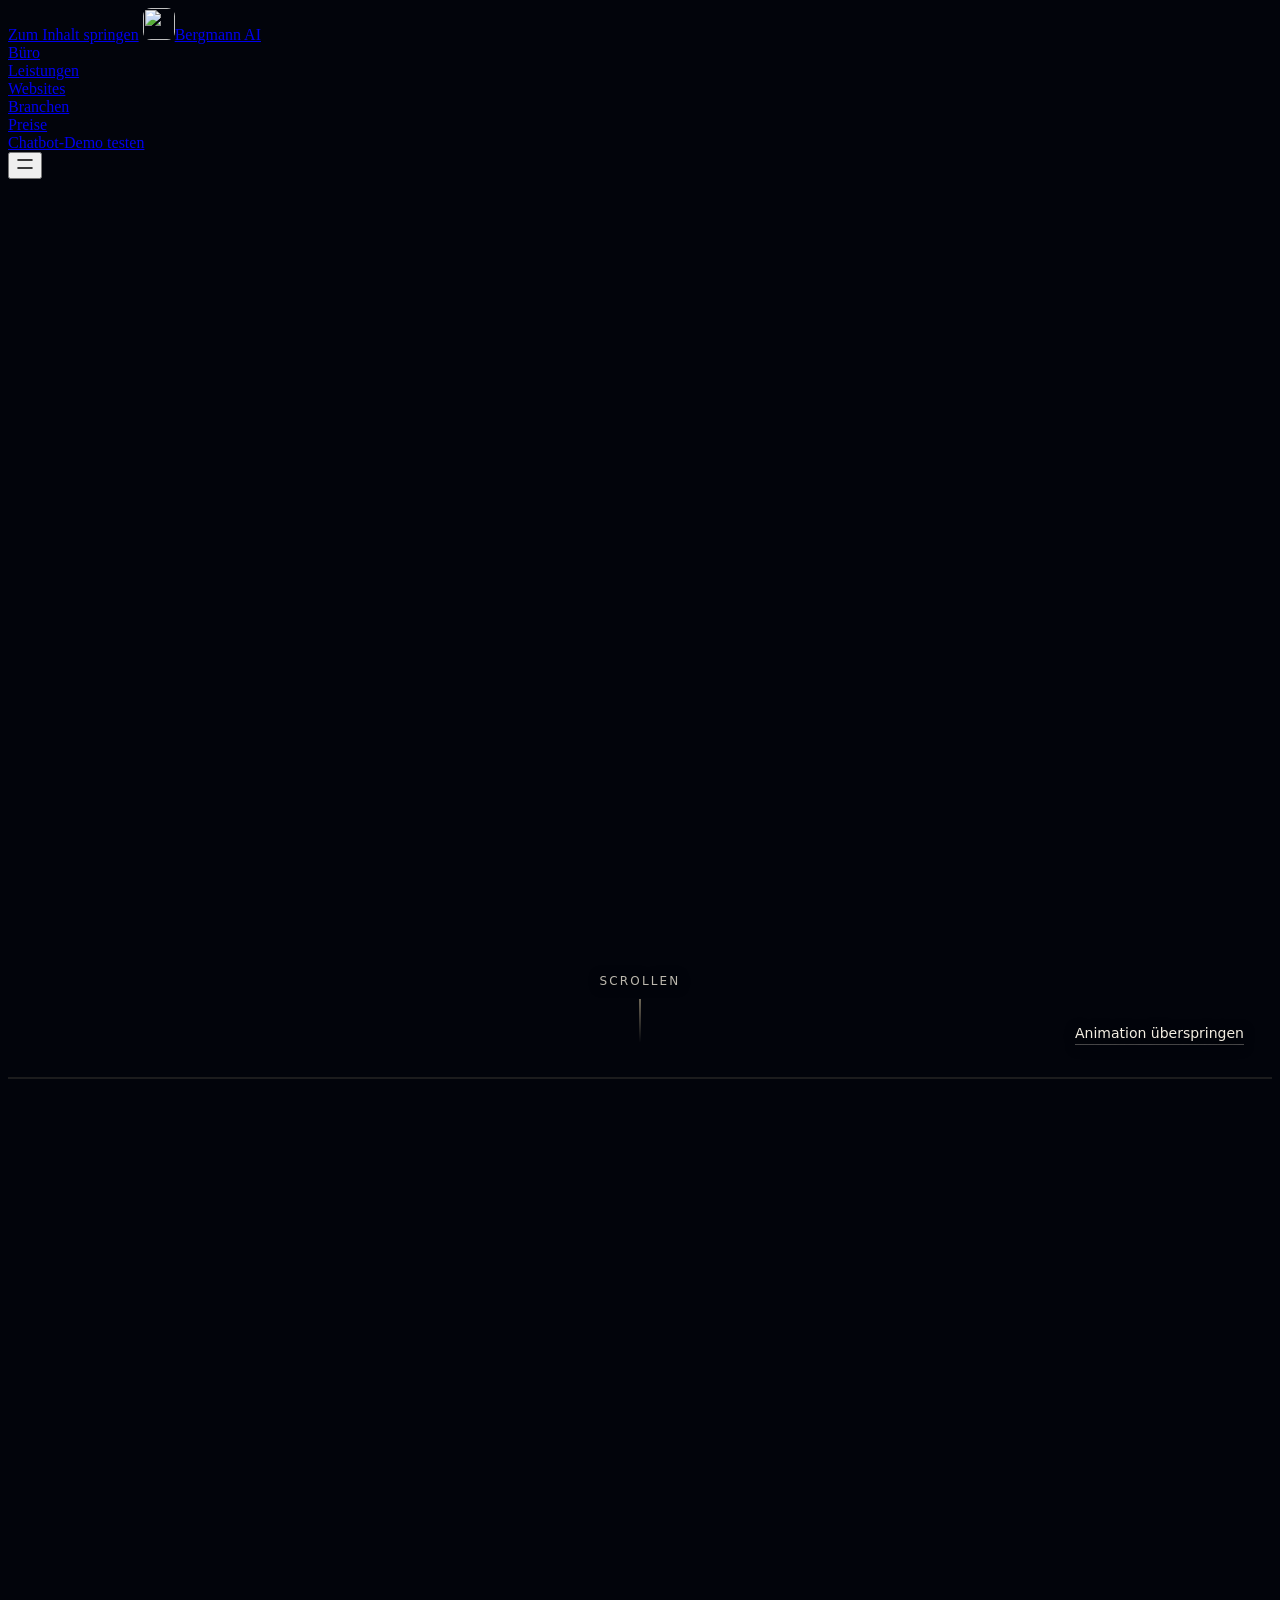
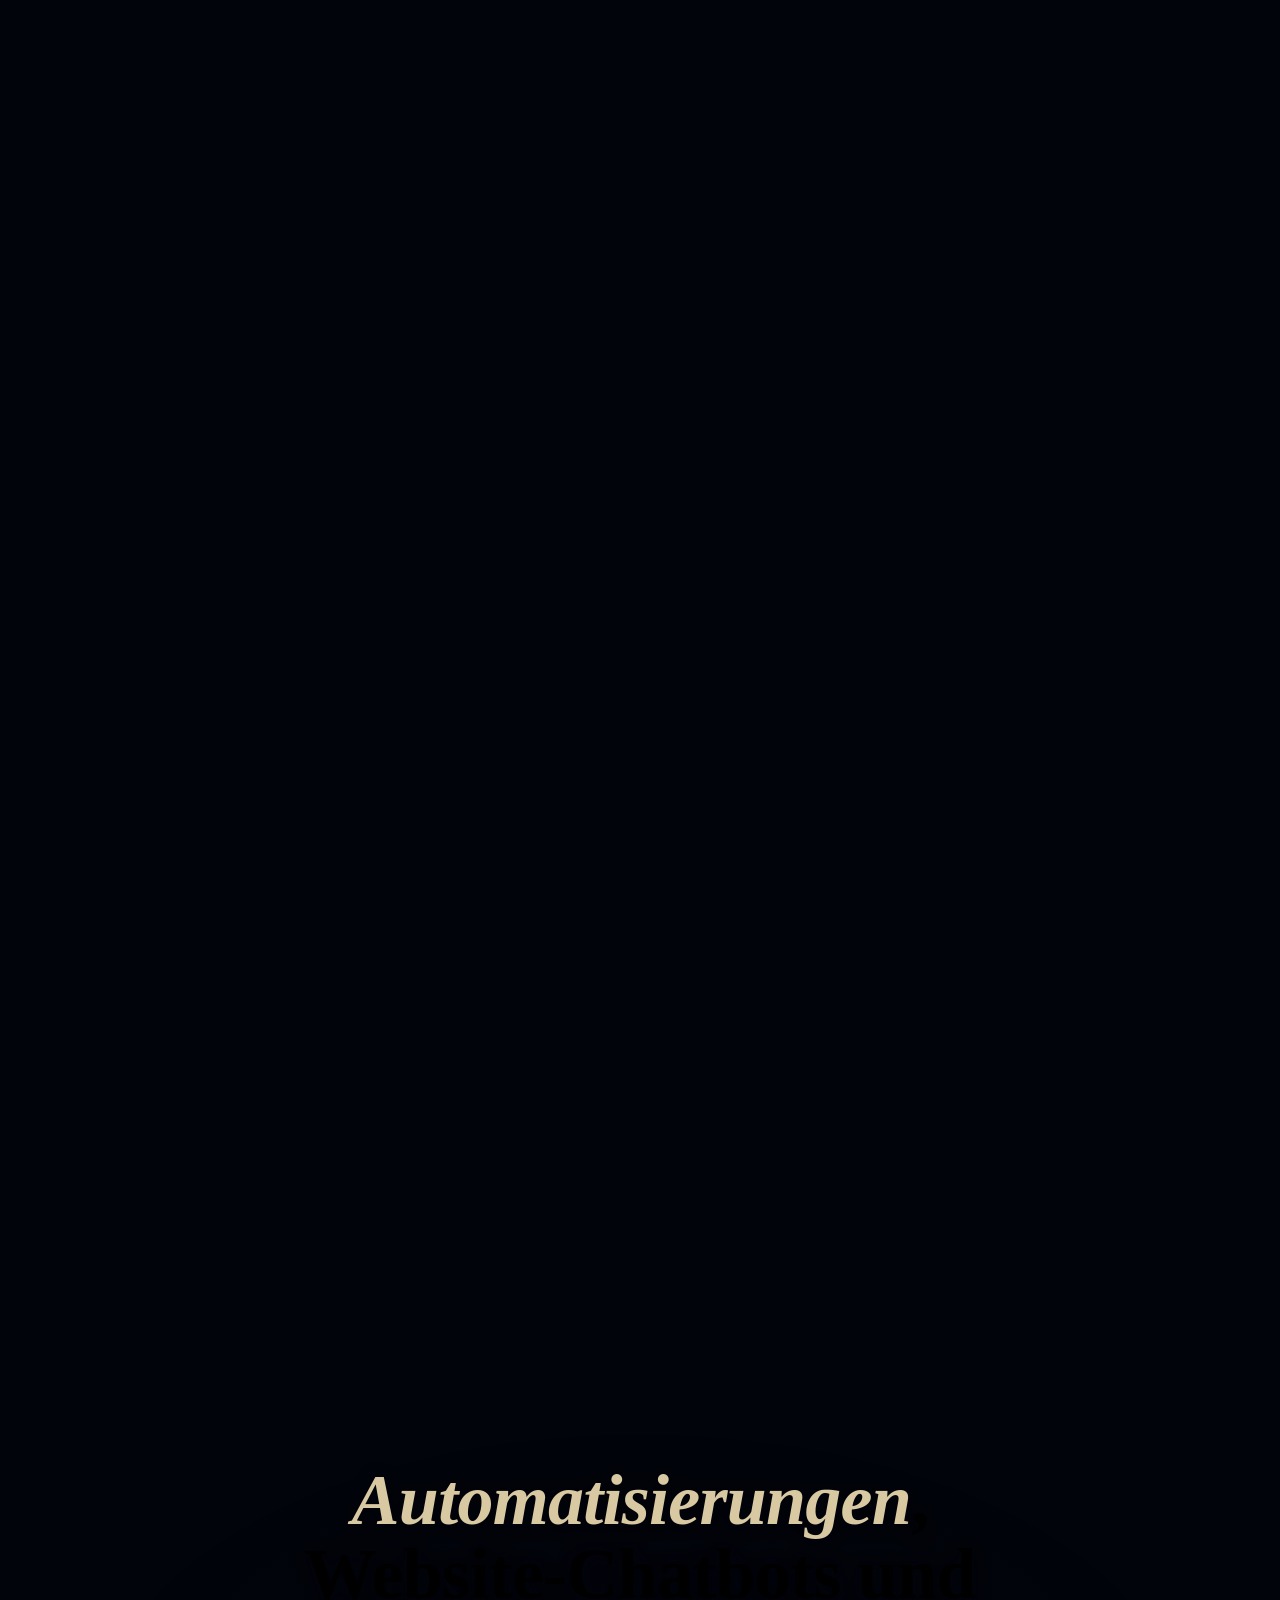
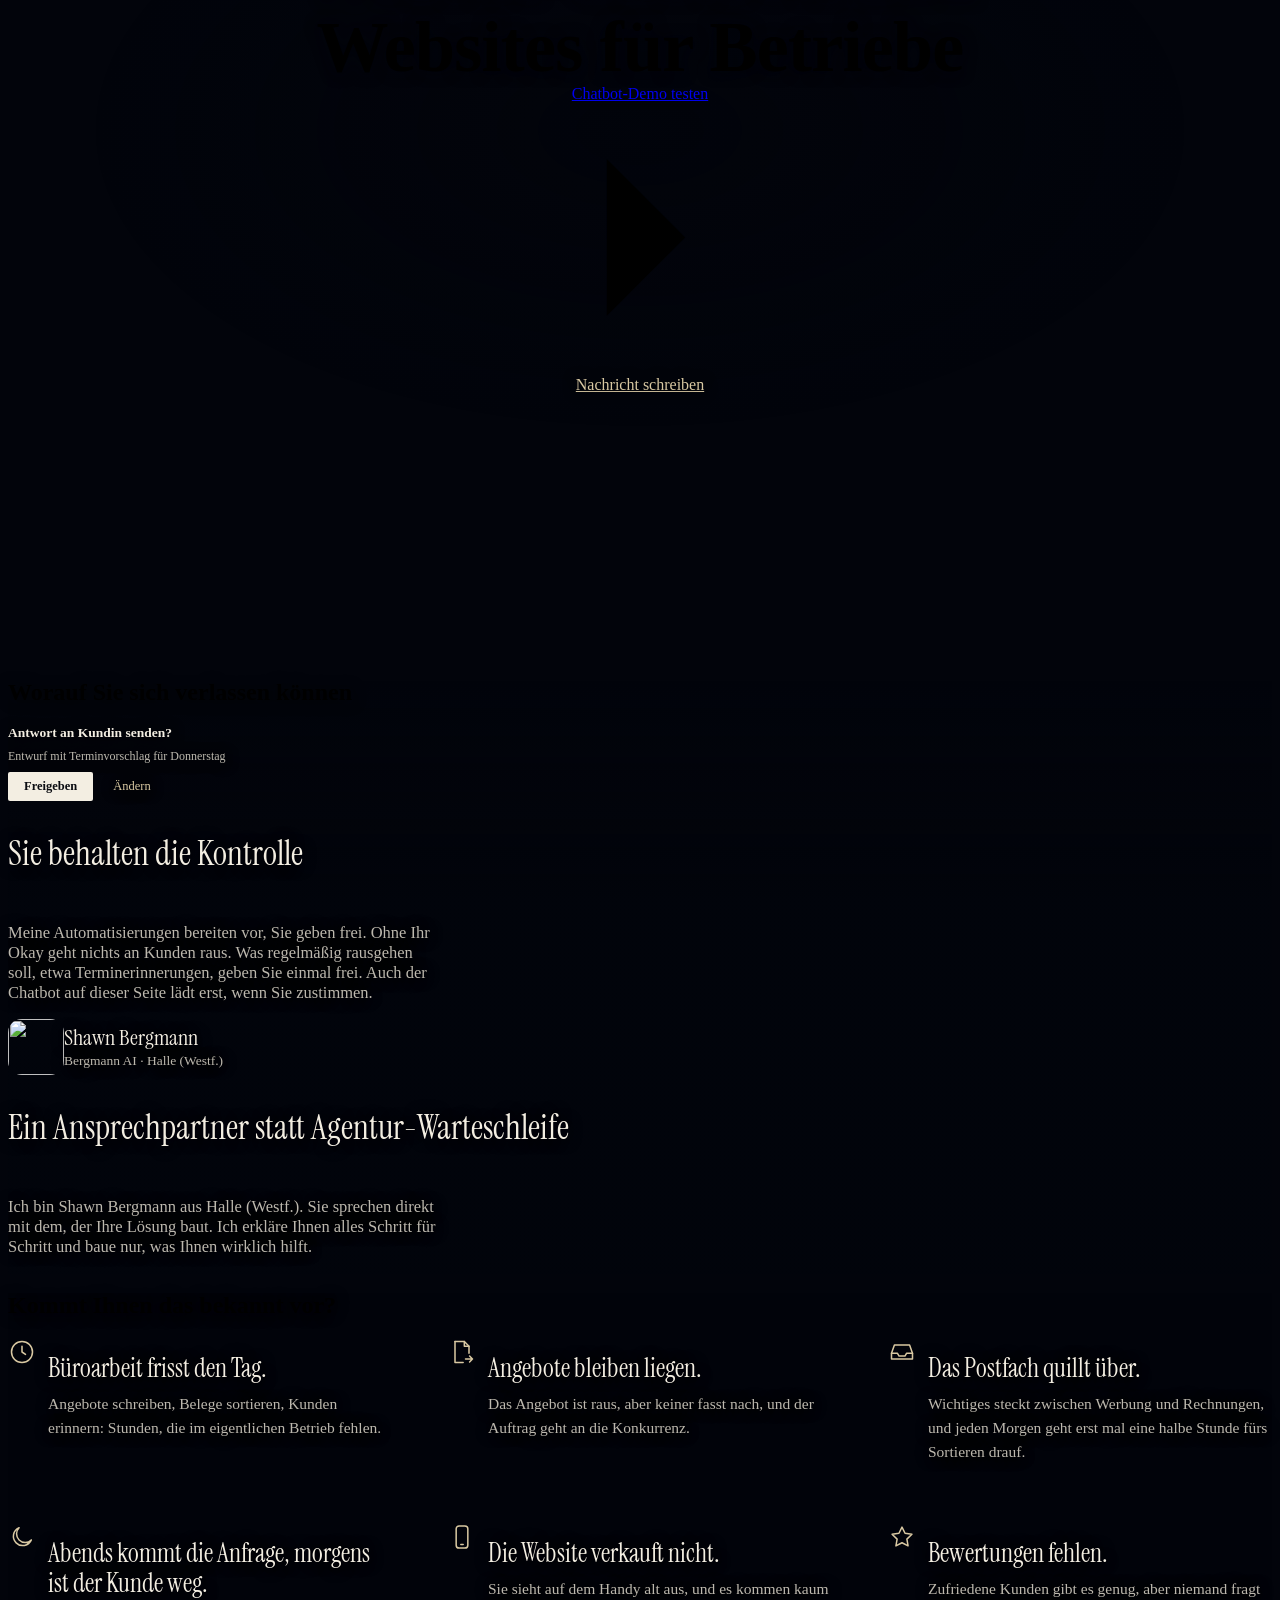
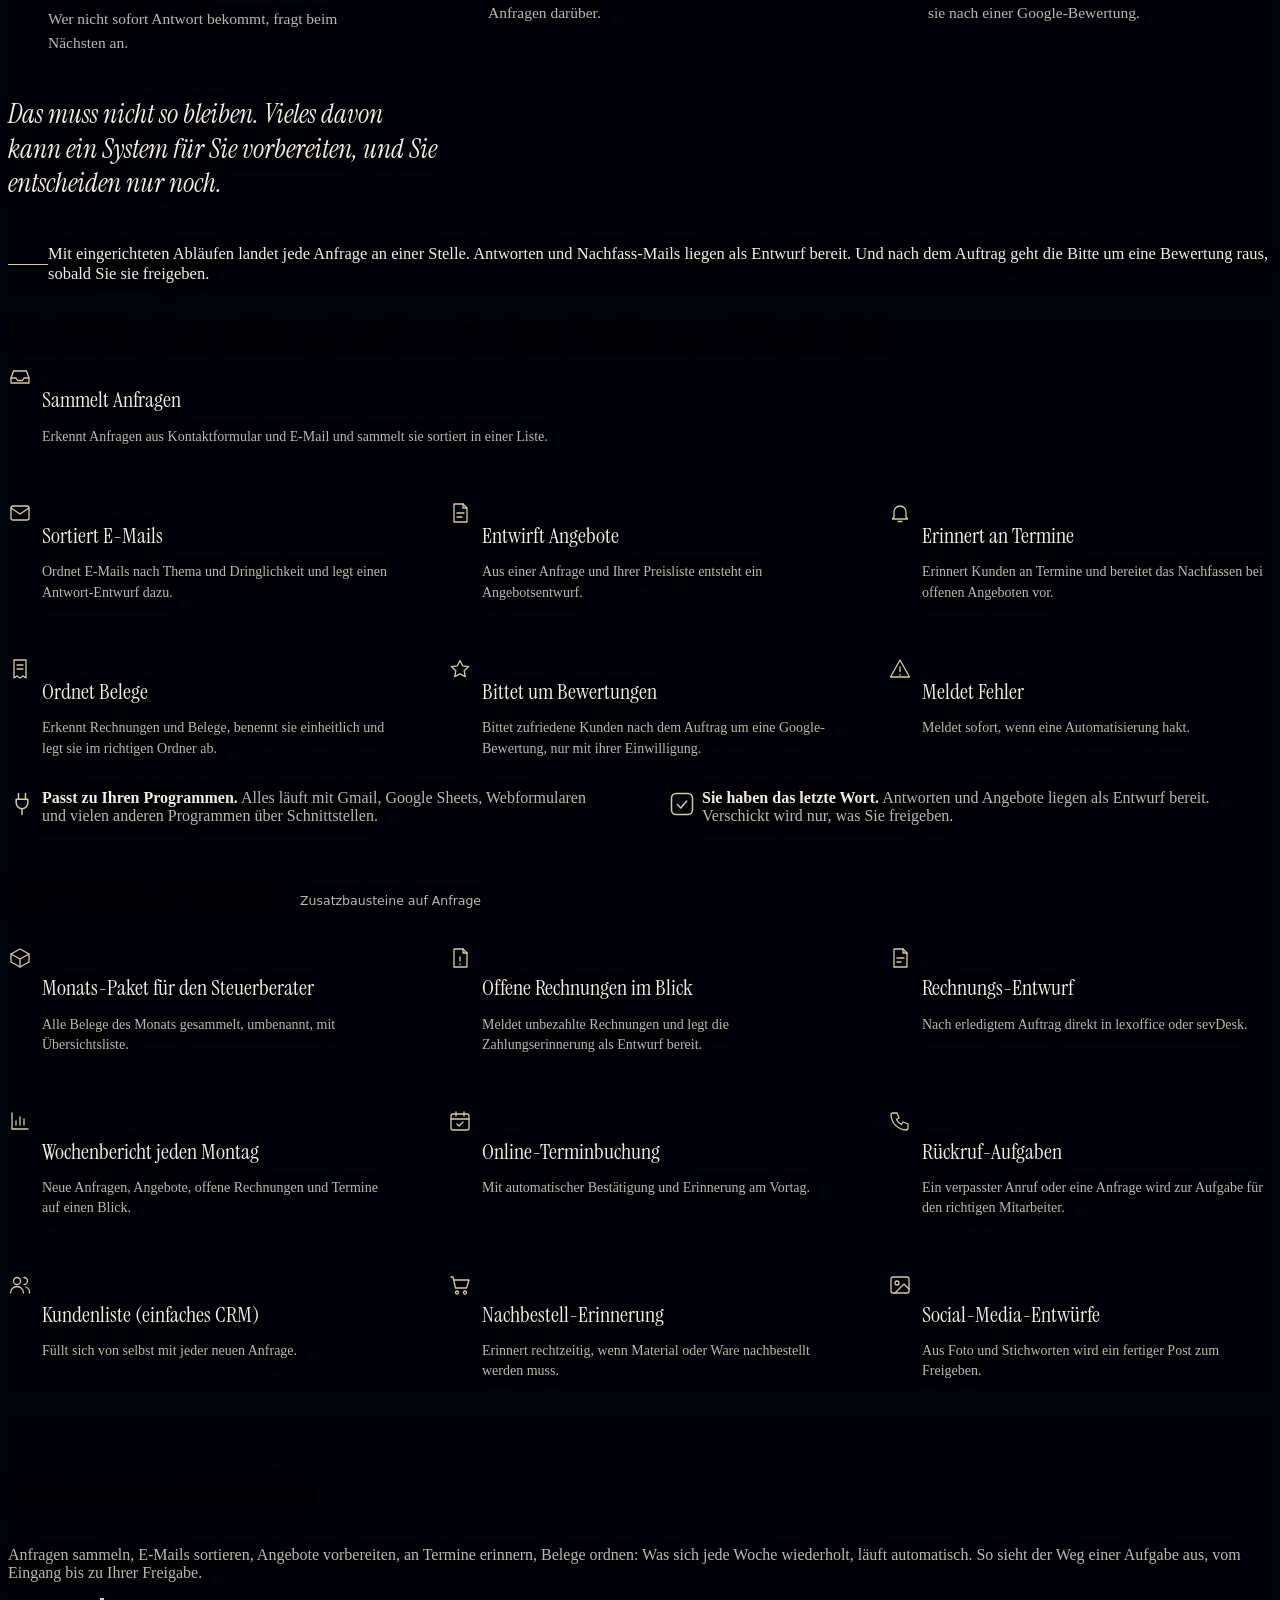
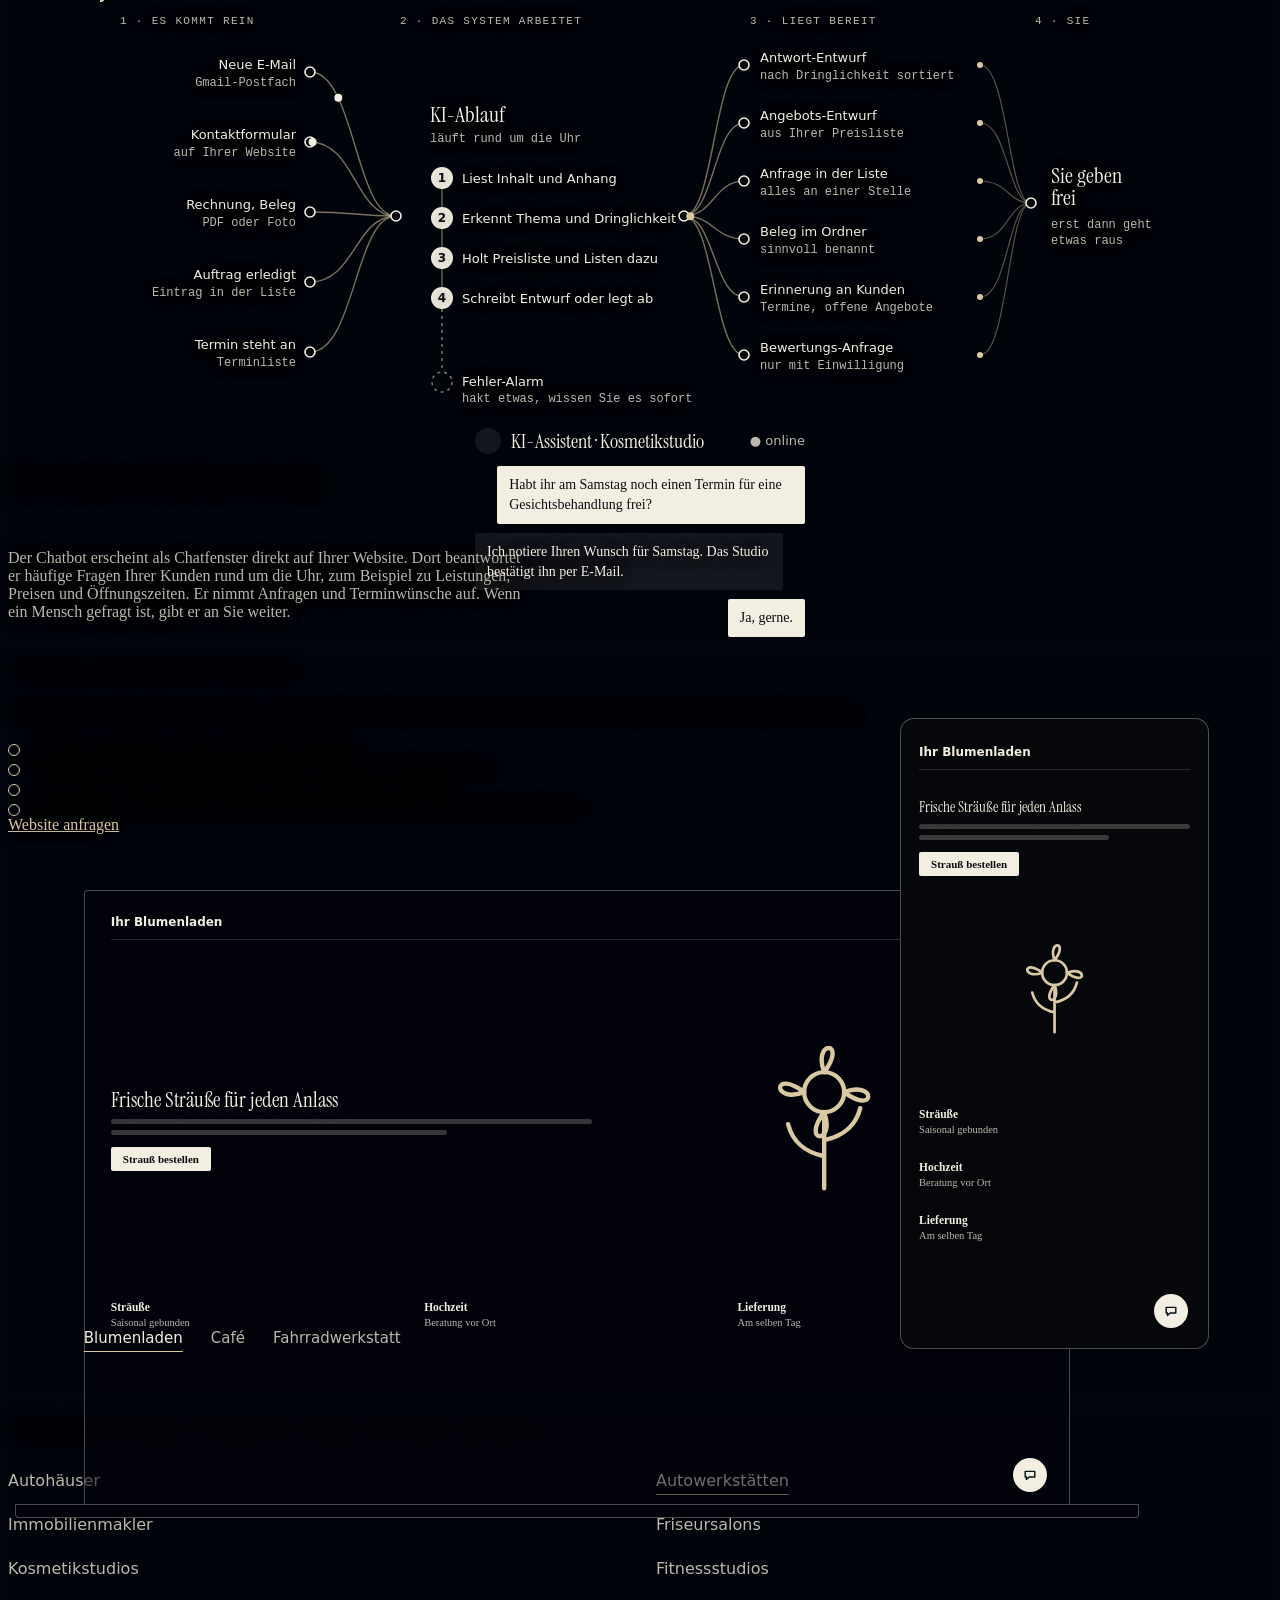
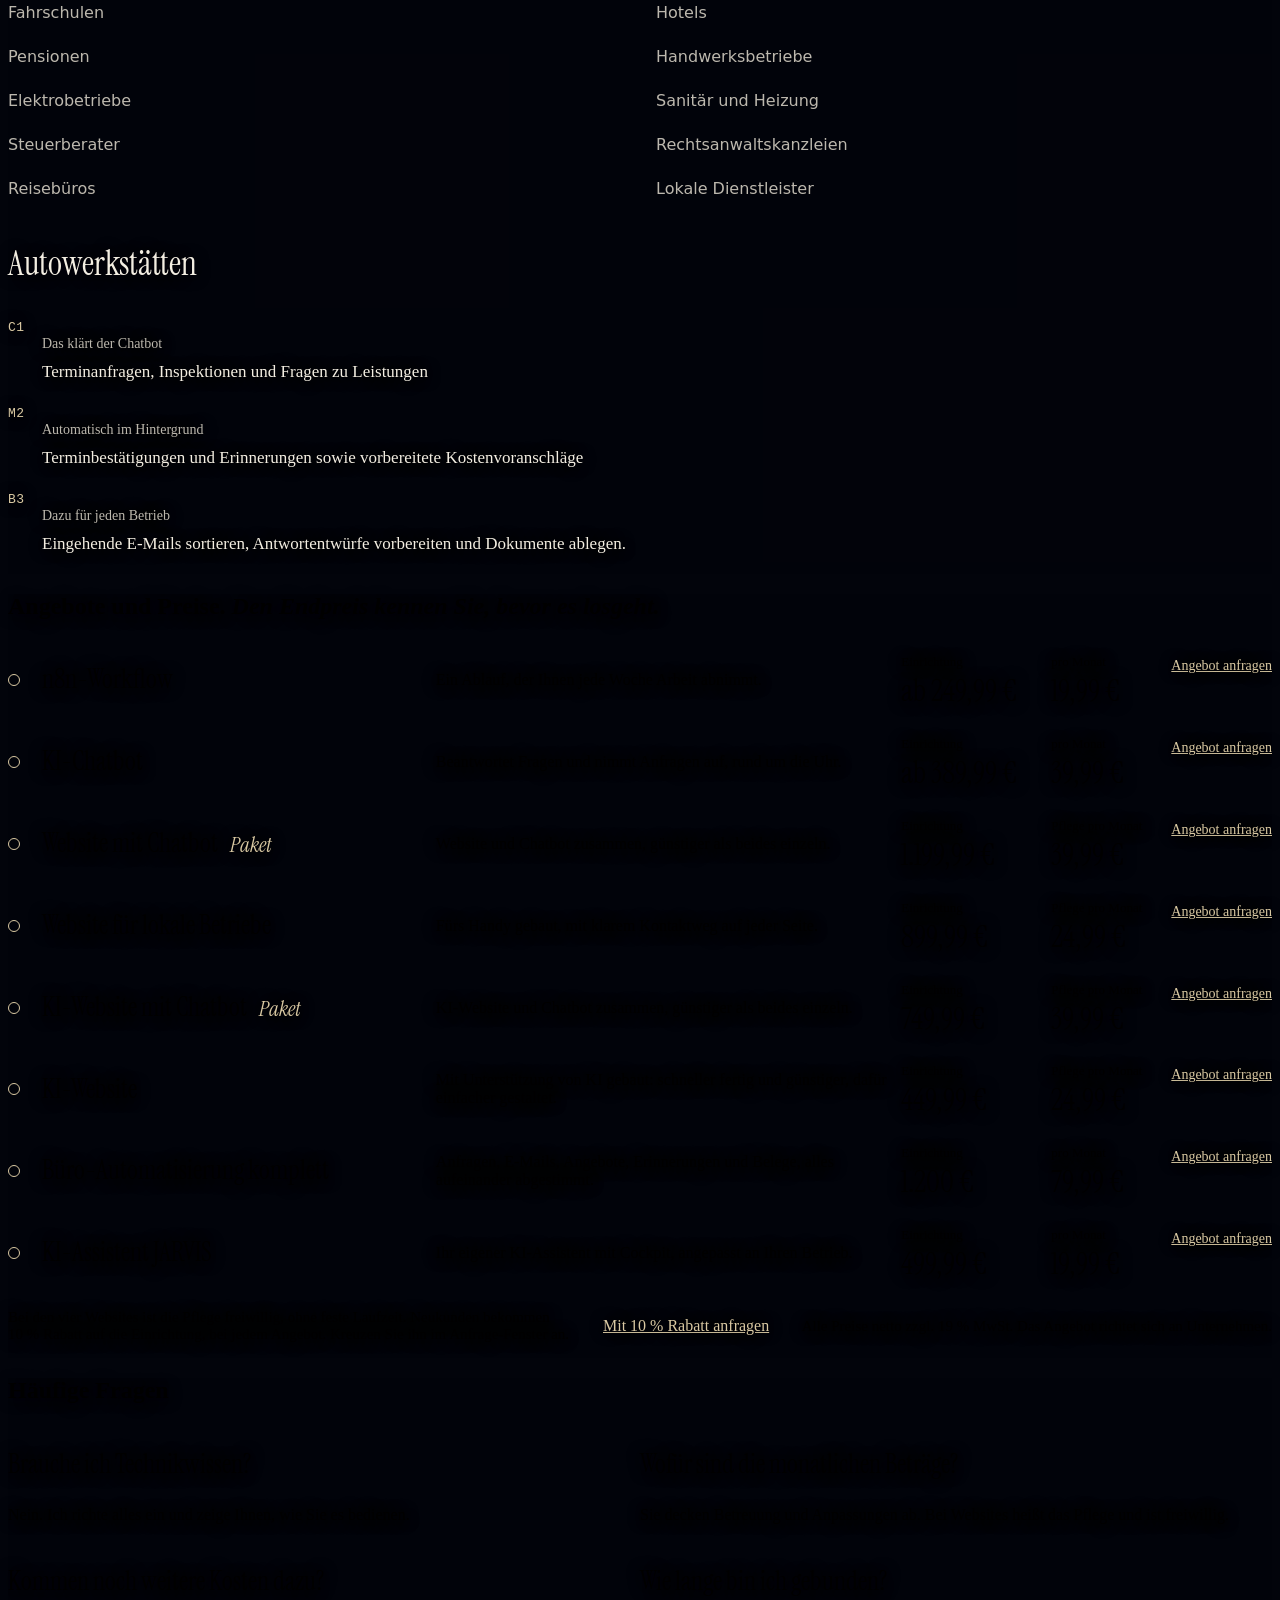
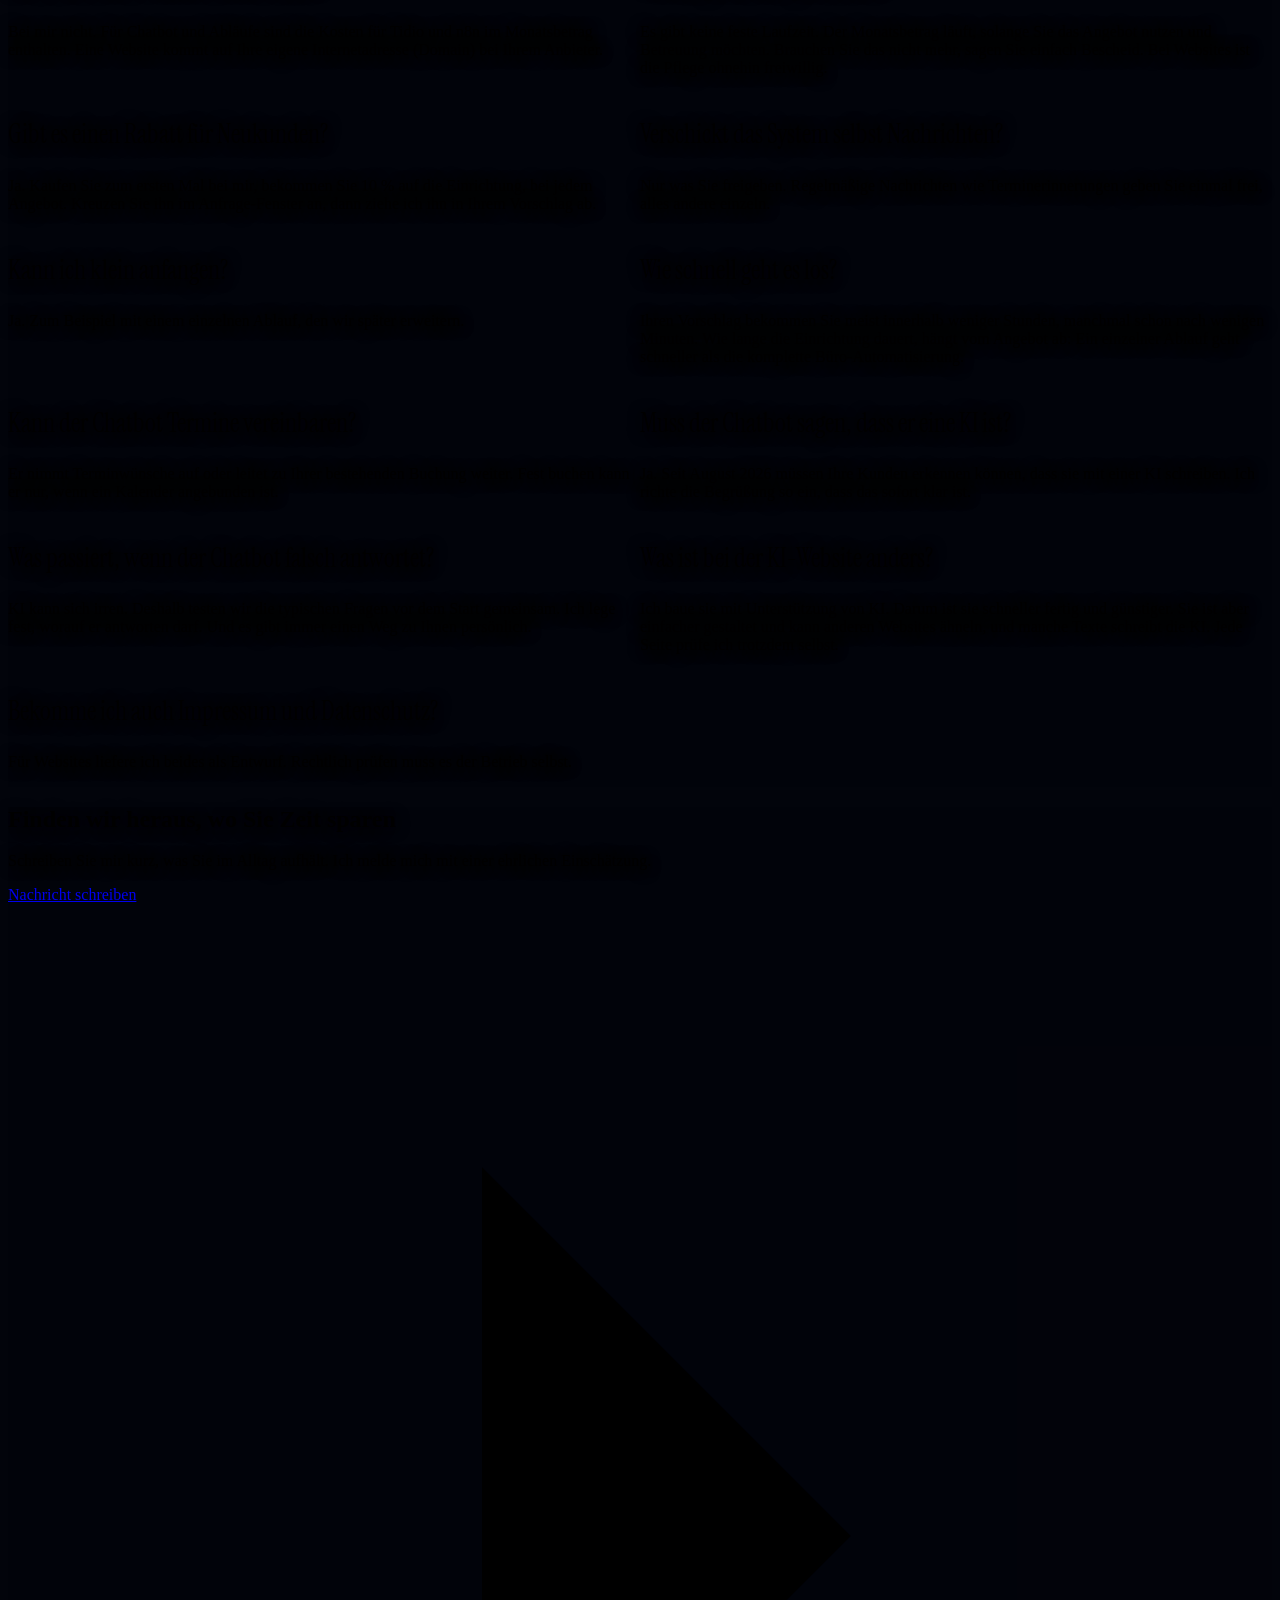
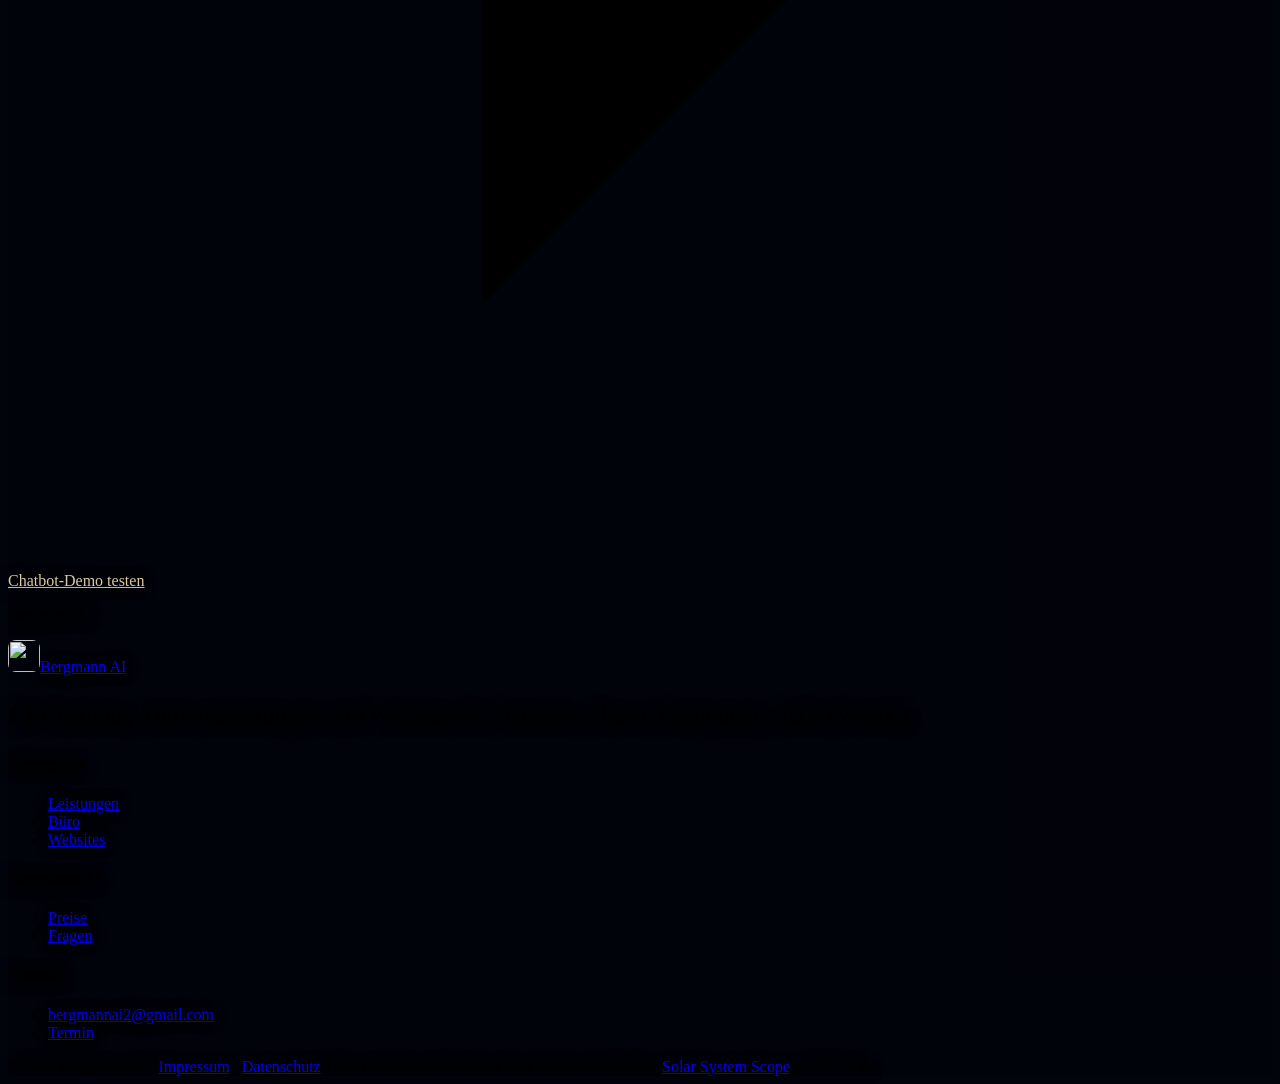
==== commit 06528da8: "Vier Website-Angebote, freiwillige Pflege, 10 % Neukunden-Rabatt Angaben des Inhabers vom 25.11.2026" ====
--- a/index.html
+++ b/index.html
@@ -210,6 +210,9 @@
 .ask__f select { appearance: none; background-image: linear-gradient(45deg, transparent 50%, var(--gold) 50%), linear-gradient(135deg, var(--gold) 50%, transparent 50%); background-position: calc(100% - 18px) 50%, calc(100% - 13px) 50%; background-size: 5px 5px; background-repeat: no-repeat; padding-right: 36px; }
 .ask__f :focus-visible { outline: 2px solid var(--p-ink); outline-offset: 1px; border-color: var(--p-ink); }
 .ask__f [aria-invalid="true"] { border-color: #ffb8ab; }
+.ask__rabatt { display: flex; align-items: flex-start; gap: 10px; padding: 6px 0; font-size: 14.5px; line-height: 1.45; color: var(--p-ink); cursor: pointer; }
+.ask__rabatt input { flex: none; width: 20px; height: 20px; margin: 0; accent-color: var(--gold); cursor: pointer; }
+.ask__rabatt input:focus-visible { outline: 2px solid var(--p-ink); outline-offset: 2px; }
 .ask__hp { position: absolute; left: -9999px; width: 1px; height: 1px; overflow: hidden; }
 .ask__err { color: #ffb8ab; font-size: 14px; }
 .ask__row { display: flex; flex-wrap: wrap; align-items: center; gap: 10px 16px; margin-top: 4px; }
@@ -245,6 +248,7 @@
 .offer--feature .badge-line { display: inline-block; margin-left: 8px; font: italic 400 .8em/1 var(--font-display); color: var(--gold); }
 .price-foot { display: flex; justify-content: space-between; align-items: center; gap: var(--s-6); flex-wrap: wrap; margin-top: var(--s-7); }
 .price-foot p { color: var(--muted); font-size: 15px; }
+.price-foot > p:first-child { flex: 1 1 100%; max-width: 75ch; }
 @media (max-width: 1023px) {
   .offer { grid-template-columns: 26px minmax(0, 1fr) 150px; row-gap: var(--s-2); }
   .offer > p { grid-column: 2 / -1; grid-row: 2; }
@@ -620,7 +624,7 @@
             <li><span>Für das Smartphone gebaut und schnell geladen.</span></li>
             <li><span>Ein klarer Kontaktweg auf jeder Seite, per Anruf, E-Mail oder Chat.</span></li>
             <li><span>Auf Wunsch mit Chatbot, der auch nach Feierabend antwortet.</span></li>
-            <li><span>Änderungen an Texten und Öffnungszeiten übernehme ich für Sie.</span></li>
+            <li><span>Änderungen an Texten und Öffnungszeiten übernehme ich mit der Pflege für Sie.</span></li>
           </ul>
           <a data-anfrage="Website für lokale Betriebe" class="btn btn--secondary" href="mailto:bergmannai2@gmail.com?subject=Website%20anfragen">Website anfragen</a>
         </div>
@@ -666,12 +670,16 @@
       <ul class="offers" data-reveal>
         <li class="offer"><span class="dot" aria-hidden="true"></span><h3>n8n-Workflow</h3><p>Ein Ablauf, der Ihnen jede Woche Arbeit abnimmt.</p><div class="pr-setup"><span class="price-label">Einrichtung</span><span class="price-amount">ab 249,99 €</span></div><div class="pr-month"><span class="price-label">pro Monat</span><span class="price-amount">19,99 €</span></div><a data-anfrage="n8n-Workflow" class="offer__btn btn btn--secondary" href="mailto:bergmannai2@gmail.com?subject=Angebot%20anfragen:%20n8n-Workflow">Angebot anfragen</a></li>
         <li class="offer"><span class="dot" aria-hidden="true"></span><h3>KI-Chatbot</h3><p>Beantwortet Fragen und nimmt Anfragen auf, rund um die Uhr.</p><div class="pr-setup"><span class="price-label">Einrichtung</span><span class="price-amount">ab 389,99 €</span></div><div class="pr-month"><span class="price-label">pro Monat</span><span class="price-amount">39,99 €</span></div><a data-anfrage="KI-Chatbot" class="offer__btn btn btn--secondary" href="mailto:bergmannai2@gmail.com?subject=Angebot%20anfragen:%20KI-Chatbot">Angebot anfragen</a></li>
-        <li class="offer"><span class="dot" aria-hidden="true"></span><h3>Website für lokale Betriebe</h3><p>Fürs Handy gebaut, mit klarem Kontaktweg auf jeder Seite.</p><div class="pr-setup"><span class="price-label">Einrichtung</span><span class="price-amount">789,99 €</span></div><div class="pr-month"><span class="price-label">pro Monat</span><span class="price-amount">24,99 €</span></div><a data-anfrage="Website für lokale Betriebe" class="offer__btn btn btn--secondary" href="mailto:bergmannai2@gmail.com?subject=Angebot%20anfragen:%20Website%20für%20lokale%20Betriebe">Angebot anfragen</a></li>
-        <li class="offer offer--feature"><span class="dot" aria-hidden="true"></span><h3>Website mit Chatbot <span class="badge-line">Paket</span></h3><p>Website und Chatbot zusammen, günstiger als beides einzeln.</p><div class="pr-setup"><span class="price-label">Einrichtung</span><span class="price-amount">999,99 €</span></div><div class="pr-month"><span class="price-label">pro Monat</span><span class="price-amount">49,99 €</span></div><a data-anfrage="Website mit Chatbot" class="offer__btn btn btn--secondary" href="mailto:bergmannai2@gmail.com?subject=Angebot%20anfragen:%20Website%20mit%20Chatbot">Angebot anfragen</a></li>
+        <li class="offer offer--feature"><span class="dot" aria-hidden="true"></span><h3>Website mit Chatbot <span class="badge-line">Paket</span></h3><p>Website und Chatbot zusammen, günstiger als beides einzeln.</p><div class="pr-setup"><span class="price-label">Einrichtung</span><span class="price-amount">1.199,99 €</span></div><div class="pr-month"><span class="price-label">Pflege pro Monat</span><span class="price-amount">39,99 €</span></div><a data-anfrage="Website mit Chatbot" class="offer__btn btn btn--secondary" href="mailto:bergmannai2@gmail.com?subject=Angebot%20anfragen:%20Website%20mit%20Chatbot">Angebot anfragen</a></li>
+        <li class="offer"><span class="dot" aria-hidden="true"></span><h3>Website für lokale Betriebe</h3><p>Fürs Handy gebaut, mit klarem Kontaktweg auf jeder Seite.</p><div class="pr-setup"><span class="price-label">Einrichtung</span><span class="price-amount">899,99 €</span></div><div class="pr-month"><span class="price-label">Pflege pro Monat</span><span class="price-amount">24,99 €</span></div><a data-anfrage="Website für lokale Betriebe" class="offer__btn btn btn--secondary" href="mailto:bergmannai2@gmail.com?subject=Angebot%20anfragen:%20Website%20für%20lokale%20Betriebe">Angebot anfragen</a></li>
+        <li class="offer offer--feature"><span class="dot" aria-hidden="true"></span><h3>KI-Website mit Chatbot <span class="badge-line">Paket</span></h3><p>KI-Website und Chatbot zusammen, günstiger als beides einzeln.</p><div class="pr-setup"><span class="price-label">Einrichtung</span><span class="price-amount">749,99 €</span></div><div class="pr-month"><span class="price-label">Pflege pro Monat</span><span class="price-amount">39,99 €</span></div><a data-anfrage="KI-Website mit Chatbot" class="offer__btn btn btn--secondary" href="mailto:bergmannai2@gmail.com?subject=Angebot%20anfragen:%20KI-Website%20mit%20Chatbot">Angebot anfragen</a></li>
+        <li class="offer"><span class="dot" aria-hidden="true"></span><h3>KI-Website</h3><p>Mit Unterstützung von KI gebaut: schneller fertig und günstiger, dafür einfacher gestaltet.</p><div class="pr-setup"><span class="price-label">Einrichtung</span><span class="price-amount">449,99 €</span></div><div class="pr-month"><span class="price-label">Pflege pro Monat</span><span class="price-amount">24,99 €</span></div><a data-anfrage="KI-Website" class="offer__btn btn btn--secondary" href="mailto:bergmannai2@gmail.com?subject=Angebot%20anfragen:%20KI-Website">Angebot anfragen</a></li>
         <li class="offer"><span class="dot" aria-hidden="true"></span><h3>Büro-Automatisierung komplett</h3><p>Anfragen, E-Mails, Angebote, Erinnerungen und Belege, alles aufeinander abgestimmt.</p><div class="pr-setup"><span class="price-label">Einrichtung</span><span class="price-amount">1.200 €</span></div><div class="pr-month"><span class="price-label">pro Monat</span><span class="price-amount">79,99 €</span></div><a data-anfrage="Büro-Automatisierung komplett" class="offer__btn btn btn--secondary" href="mailto:bergmannai2@gmail.com?subject=Angebot%20anfragen:%20Büro-Automatisierung%20komplett">Angebot anfragen</a></li>
         <li class="offer"><span class="dot" aria-hidden="true"></span><h3>KI-Assistent JARVIS</h3><p>Ihr eigener KI-Assistent mit Cockpit, angepasst an Ihren Betrieb.</p><div class="pr-setup"><span class="price-label">Einrichtung</span><span class="price-amount">499,99 €</span></div><div class="pr-month"><span class="price-label">pro Monat</span><span class="price-amount">19,99 €</span></div><a data-anfrage="KI-Assistent JARVIS" class="offer__btn btn btn--secondary" href="mailto:bergmannai2@gmail.com?subject=Angebot%20anfragen:%20KI-Assistent%20JARVIS">Angebot anfragen</a></li>
       </ul>
       <div class="price-foot">
+        <p>Bei den vier Websites ist die Pflege freiwillig, ohne feste Laufzeit. Neukunden bekommen 10&nbsp;% Rabatt auf die Einrichtung, bei jedem Angebot. Kreuzen Sie ihn im Anfrage-Fenster an.</p>
+        <a data-anfrage="Allgemeine Anfrage" data-rabatt class="btn btn--secondary" href="mailto:bergmannai2@gmail.com?subject=Anfrage%20mit%20Neukunden-Rabatt">Mit 10&nbsp;% Rabatt anfragen</a>
         <p>Alle Preise netto zzgl. 19 % MwSt. Das Angebot richtet sich an Unternehmen.</p>
       </div>
     </div>
@@ -682,15 +690,17 @@
       <div class="section-head" data-reveal><h2 id="fragen-h">Häufige Fragen</h2></div>
       <div class="faq">
         <div class="faq__item"><h3>Brauche ich Technikwissen?</h3><p>Nein. Ich richte alles ein und zeige Ihnen, wie Sie es bedienen.</p></div>
-        <div class="faq__item"><h3>Wofür sind die monatlichen Beträge?</h3><p>Sie decken Betreuung und Anpassungen ab.</p></div>
-        <div class="faq__item"><h3>Kommen noch weitere Kosten dazu?</h3><p>Nein. Die Kosten für Tidio, n8n und das Hosting sind im Monatsbetrag enthalten.</p></div>
-        <div class="faq__item"><h3>Wie lange bin ich gebunden?</h3><p>Es gibt keine feste Laufzeit. Der Monatsbetrag läuft, solange Sie das Angebot nutzen und Betreuung möchten. Brauchen Sie das nicht mehr, sagen Sie einfach Bescheid.</p></div>
+        <div class="faq__item"><h3>Wofür sind die monatlichen Beträge?</h3><p>Sie decken Betreuung und Anpassungen ab. Bei Websites heißt das Pflege und ist freiwillig.</p></div>
+        <div class="faq__item"><h3>Kommen noch weitere Kosten dazu?</h3><p>Bei mir nicht. Für Chatbot und Abläufe sind die Kosten für Tidio und n8n im Monatsbetrag enthalten. Eine Website kommt auf Ihre eigene Internetadresse (Domain) bei Ihrem Anbieter.</p></div>
+        <div class="faq__item"><h3>Wie lange bin ich gebunden?</h3><p>Es gibt keine feste Laufzeit. Der Monatsbetrag läuft, solange Sie das Angebot nutzen und Betreuung möchten. Brauchen Sie das nicht mehr, sagen Sie einfach Bescheid. Bei Websites ist die Pflege ohnehin freiwillig.</p></div>
+        <div class="faq__item"><h3>Gibt es einen Rabatt für Neukunden?</h3><p>Ja. Kaufen Sie zum ersten Mal bei mir, bekommen Sie 10&nbsp;% auf die Einrichtung, bei jedem Angebot. Kreuzen Sie ihn im Anfrage-Fenster an, dann ziehe ich ihn in Ihrem Vorschlag ab.</p></div>
         <div class="faq__item"><h3>Verschickt das System selbst Nachrichten?</h3><p>Nur was Sie freigeben. Regelmäßige Nachrichten wie Terminerinnerungen geben Sie einmal frei, alles andere einzeln.</p></div>
         <div class="faq__item"><h3>Kann ich klein anfangen?</h3><p>Ja. Zum Beispiel mit einem einzelnen Ablauf, den wir später erweitern.</p></div>
         <div class="faq__item"><h3>Wie schnell geht es los?</h3><p>Ihren Vorschlag bekommen Sie meist innerhalb weniger Stunden, manchmal schon nach wenigen Minuten. Wie lange die Einrichtung dauert, hängt vom Angebot ab: Ein einzelner Ablauf geht schneller als die komplette Büro-Automatisierung.</p></div>
         <div class="faq__item"><h3>Kann der Chatbot Termine vereinbaren?</h3><p>Er nimmt Terminwünsche auf oder leitet zu Ihrer bestehenden Buchung weiter. Fest buchen kann er nur, wenn ein Kalender angebunden ist.</p></div>
         <div class="faq__item"><h3>Muss der Chatbot sagen, dass er eine KI ist?</h3><p>Ja. Seit August 2026 müssen Ihre Kunden erkennen können, dass sie mit einer KI schreiben. Ich richte die Begrüßung so ein, dass das sofort klar ist.</p></div>
         <div class="faq__item"><h3>Was passiert, wenn der Chatbot falsch antwortet?</h3><p>KI kann sich irren. Deshalb testen wir die typischen Fragen vor dem Start gemeinsam. Ich lege fest, worauf er antworten darf. Und es gibt immer einen Weg zu Ihnen persönlich.</p></div>
+        <div class="faq__item"><h3>Was ist bei der KI-Website anders?</h3><p>Ich baue sie mit Unterstützung von KI. Darum ist sie schneller fertig und günstiger. Sie ist aber einfacher gestaltet und kann anderen Websites ähneln, und manche Texte schreibt die KI. Jede Seite prüfe ich trotzdem selbst.</p></div>
         <div class="faq__item"><h3>Bekomme ich auch Impressum und Datenschutz?</h3><p>Für Websites liefere ich beides als Entwurf. Rechtlich prüfen muss es der Betrieb selbst.</p></div>
       </div>
     </div>
@@ -733,7 +743,8 @@
     <div class="ask__body">
       <h2 id="ask-h">Anfrage senden</h2>
       <p class="ask__intro">Sie brauchen dafür kein bestimmtes E-Mail-Konto. Ihre Nachricht kommt direkt bei mir an, und ich melde mich bei Ihnen.</p>
-      <label class="ask__f"><span>Worum geht es?</span><select name="angebot"><option>Allgemeine Anfrage</option><option>n8n-Workflow</option><option>KI-Chatbot</option><option>Website für lokale Betriebe</option><option>Website mit Chatbot</option><option>Büro-Automatisierung komplett</option><option>KI-Assistent JARVIS</option></select></label>
+      <label class="ask__f"><span>Worum geht es?</span><select name="angebot"><option>Allgemeine Anfrage</option><option>n8n-Workflow</option><option>KI-Chatbot</option><option>Website mit Chatbot</option><option>Website für lokale Betriebe</option><option>KI-Website mit Chatbot</option><option>KI-Website</option><option>Büro-Automatisierung komplett</option><option>KI-Assistent JARVIS</option></select></label>
+      <label class="ask__rabatt"><input type="checkbox" name="rabatt" value="Neukunden-Rabatt 10 % auf die Einrichtung"><span>Neukunden-Rabatt nutzen: 10&nbsp;% auf die Einrichtung, wenn Sie zum ersten Mal bei mir kaufen</span></label>
       <div class="ask__two">
         <label class="ask__f"><span>Ihr Name</span><input name="name" autocomplete="name" maxlength="200"></label>
         <label class="ask__f"><span>E-Mail oder Telefon *</span><input name="kontakt" required autocomplete="email" maxlength="200"></label>
@@ -750,6 +761,7 @@
     <div class="ask__done" hidden>
       <h2 tabindex="-1"><svg class="ask__check" viewBox="0 0 24 24" aria-hidden="true"><path d="M5 12.5l4.5 4.5L19 7.5"/></svg>Danke, Ihre Anfrage ist angekommen.</h2>
       <p>Ich lese sie persönlich und melde mich bei Ihnen.</p>
+      <p class="ask__deal" hidden>Den Neukunden-Rabatt von 10&nbsp;% ziehe ich in Ihrem Vorschlag ab.</p>
       <button class="btn btn--secondary" type="submit" value="close" formnovalidate>Schließen</button>
     </div>
   </form>
@@ -969,6 +981,7 @@
   var URL_HOOK = 'https://bergmannai.app.n8n.cloud/webhook/bergmann-anfrage';
   var form = dlg.querySelector('form'), body = dlg.querySelector('.ask__body'), done = dlg.querySelector('.ask__done');
   var err = dlg.querySelector('.ask__err'), send = dlg.querySelector('.ask__send'), sel = form.elements.angebot;
+  var rabatt = form.elements.rabatt, dealNote = dlg.querySelector('.ask__deal');
   var opener = null;
   document.addEventListener('click', function (e) {
     var a = e.target.closest('[data-anfrage]');
@@ -978,6 +991,7 @@
     body.hidden = false; done.hidden = true; err.hidden = true;
     sel.value = a.getAttribute('data-anfrage');
     if (sel.selectedIndex < 0) sel.selectedIndex = 0;
+    if (rabatt && a.hasAttribute('data-rabatt')) rabatt.checked = true;
     dlg.showModal();
     (form.elements.name.value ? form.elements.nachricht : form.elements.name).focus();
   });
@@ -999,10 +1013,13 @@
     });
     if (bad) { err.textContent = 'Bitte geben Sie eine E-Mail-Adresse oder Telefonnummer und Ihre Nachricht an.'; err.hidden = false; bad.focus(); return; }
     err.hidden = true; send.disabled = true; send.textContent = 'Wird gesendet …';
-    var data = new URLSearchParams(new FormData(form));
+    var data = new URLSearchParams(new FormData(form)), deal = !!(rabatt && rabatt.checked);
+    // Neukunden-Rabatt: als eigenes Feld und zusätzlich am Ende der Nachricht, damit er sicher in der Anfrage steht
+    if (deal) data.set('nachricht', data.get('nachricht') + '\n\nNeukunden-Rabatt: ja (10 % auf die Einrichtung)');
     fetch(URL_HOOK, { method: 'POST', body: data })
       .then(function (r) { if (!r.ok) throw new Error(r.status); })
       .then(function () {
+        if (dealNote) dealNote.hidden = !deal;
         form.reset(); body.hidden = true; done.hidden = false;
         done.querySelector('h2').focus();
       })
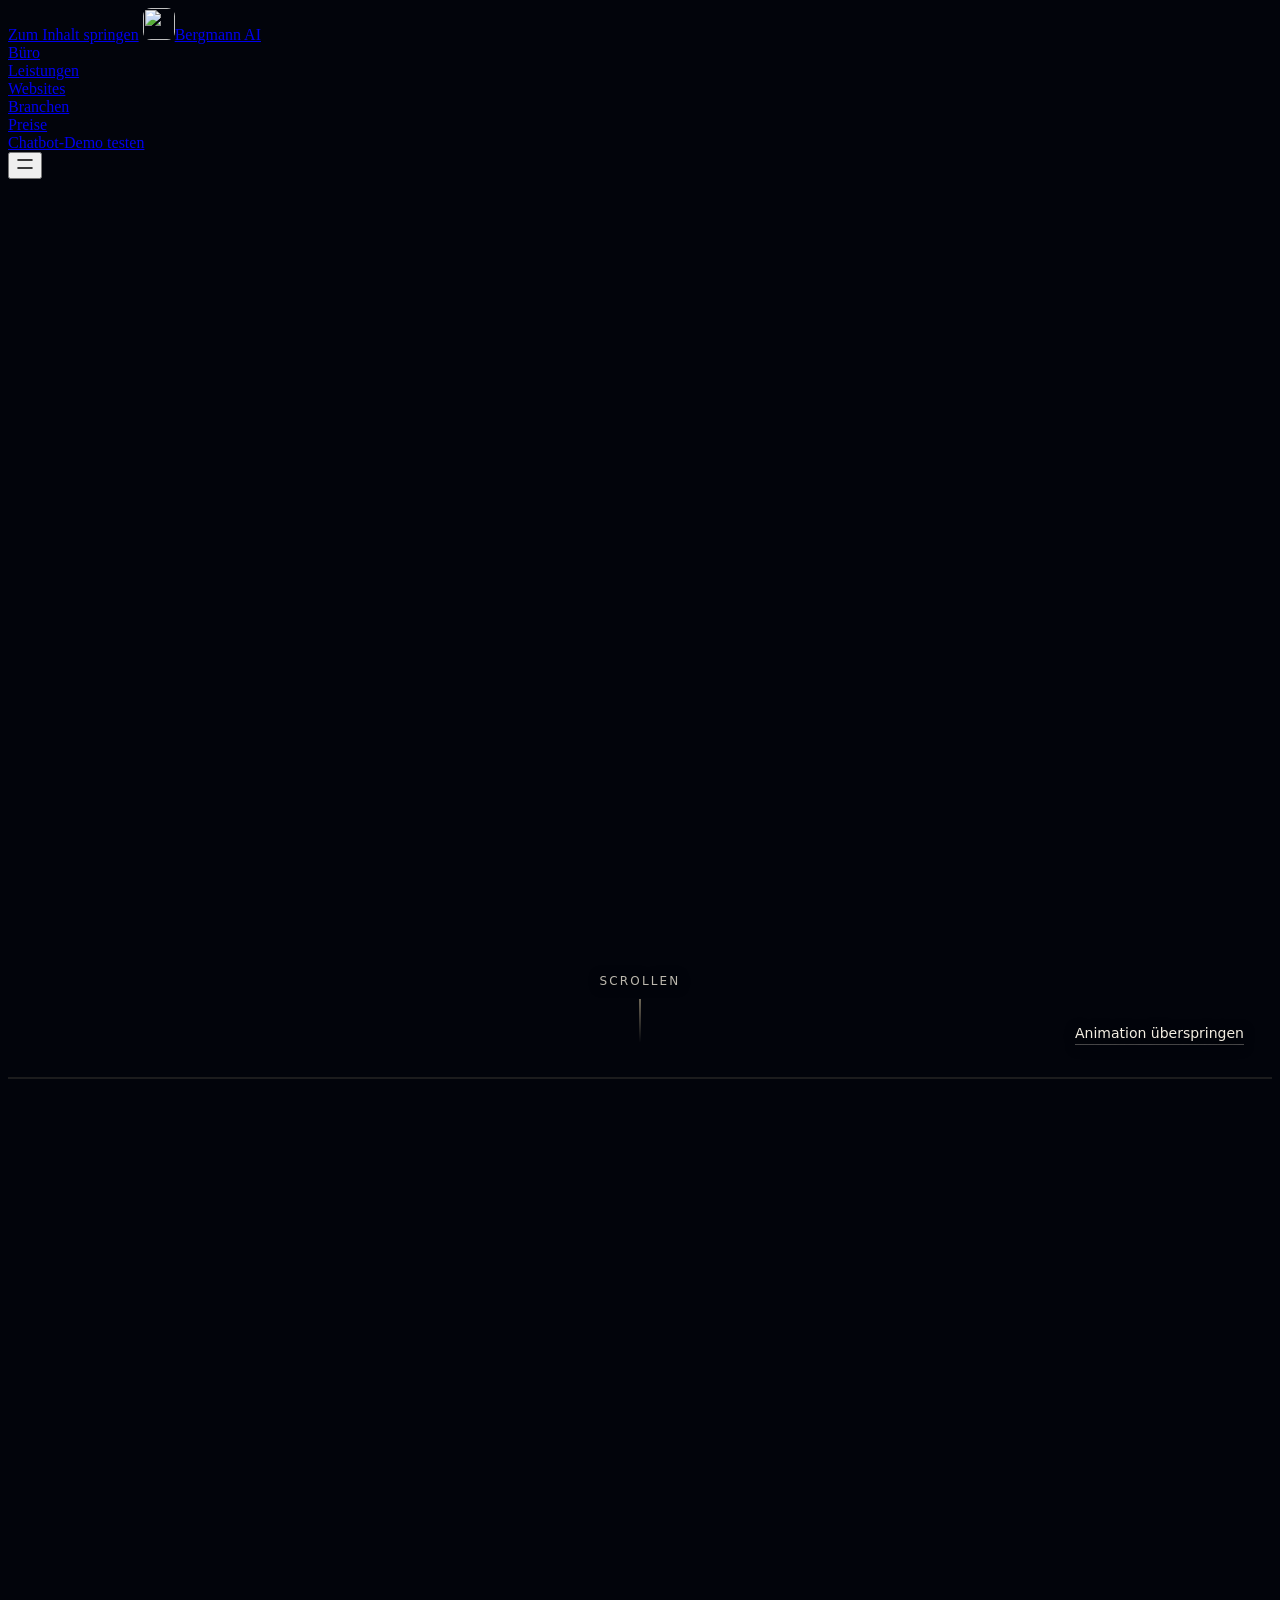
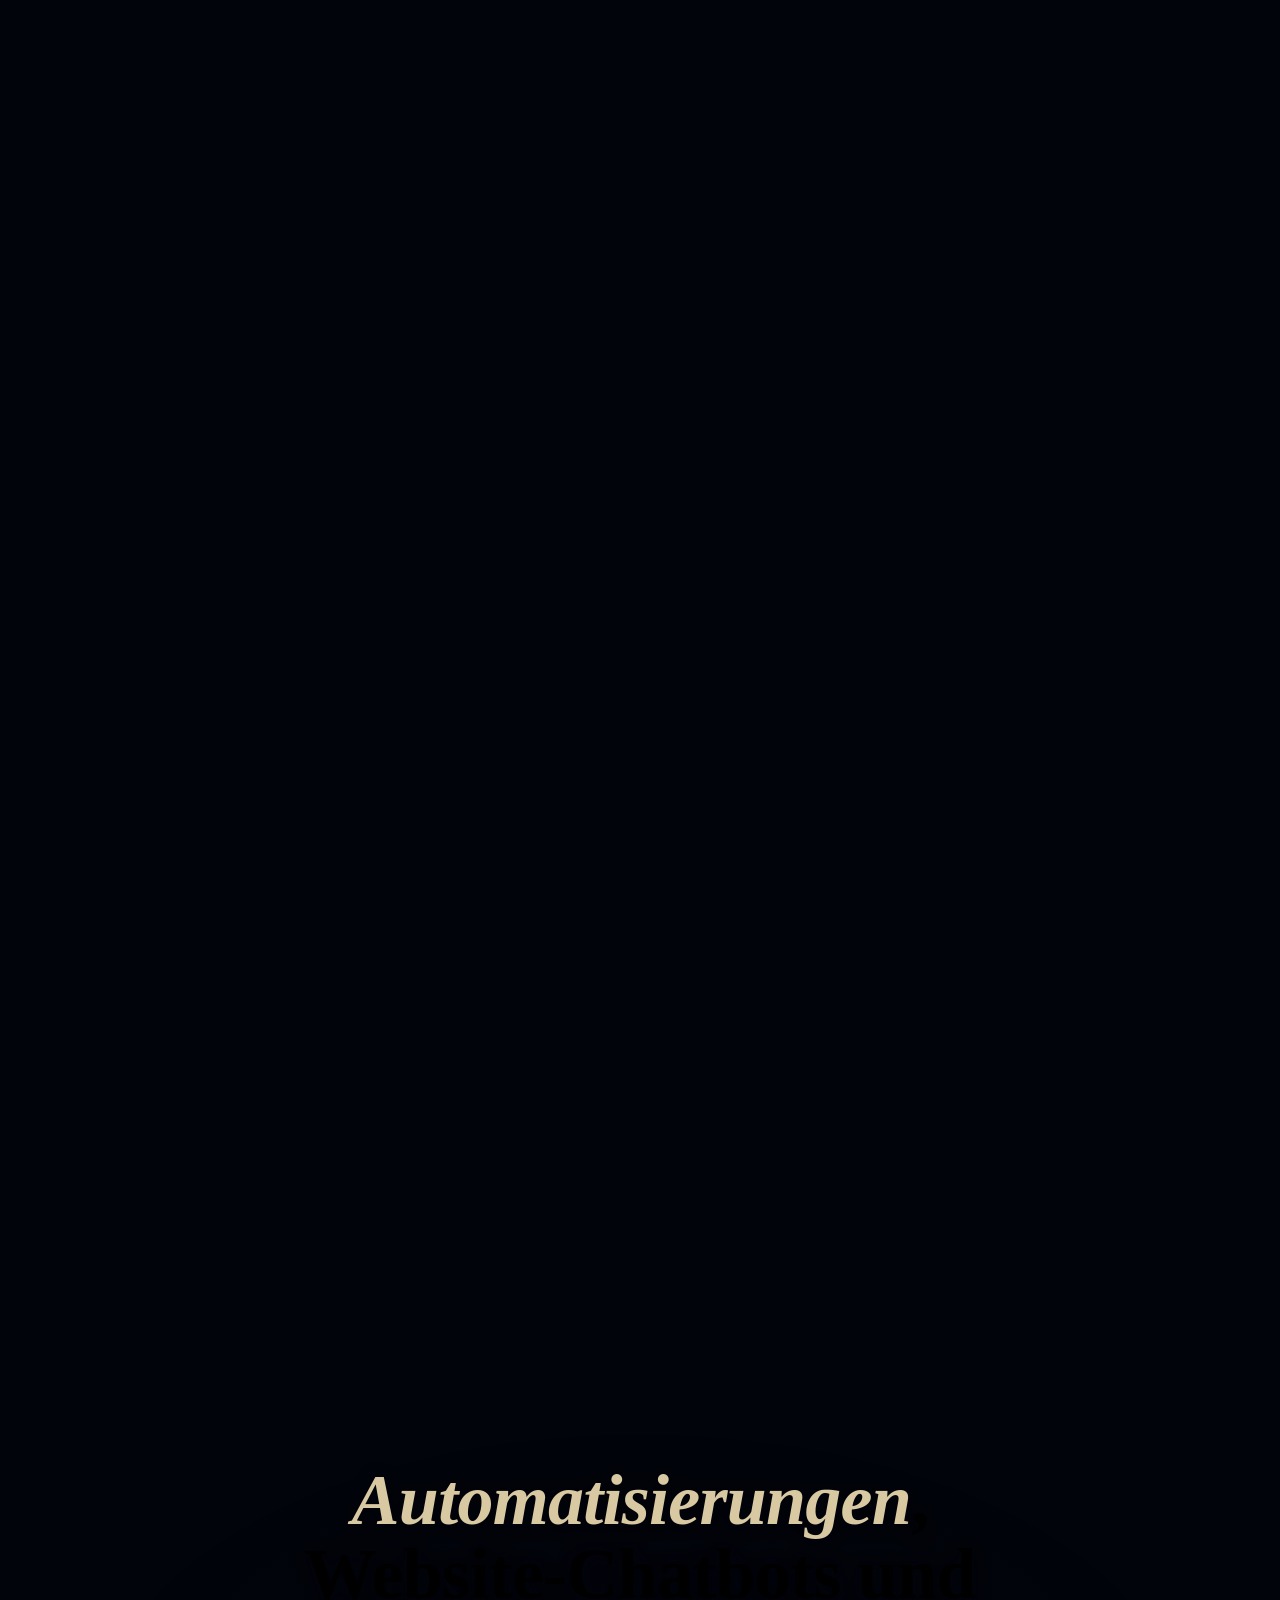
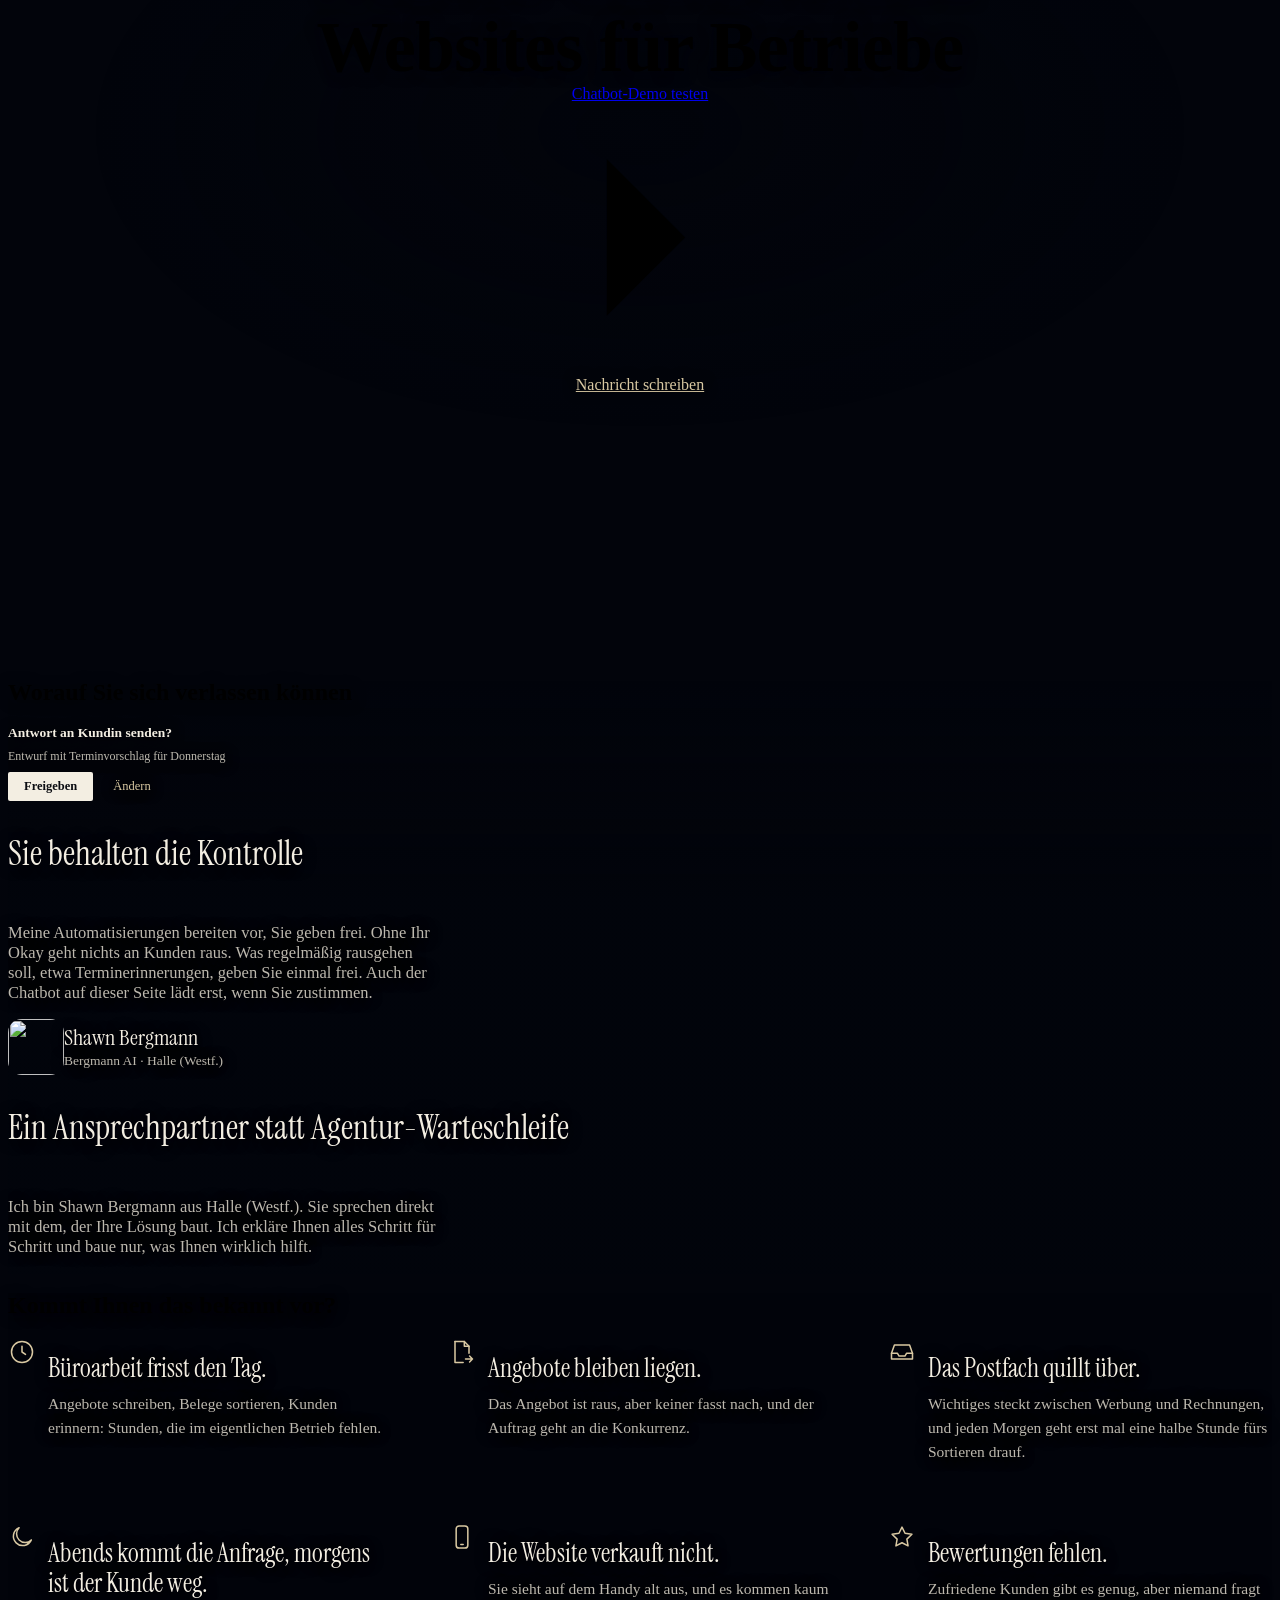
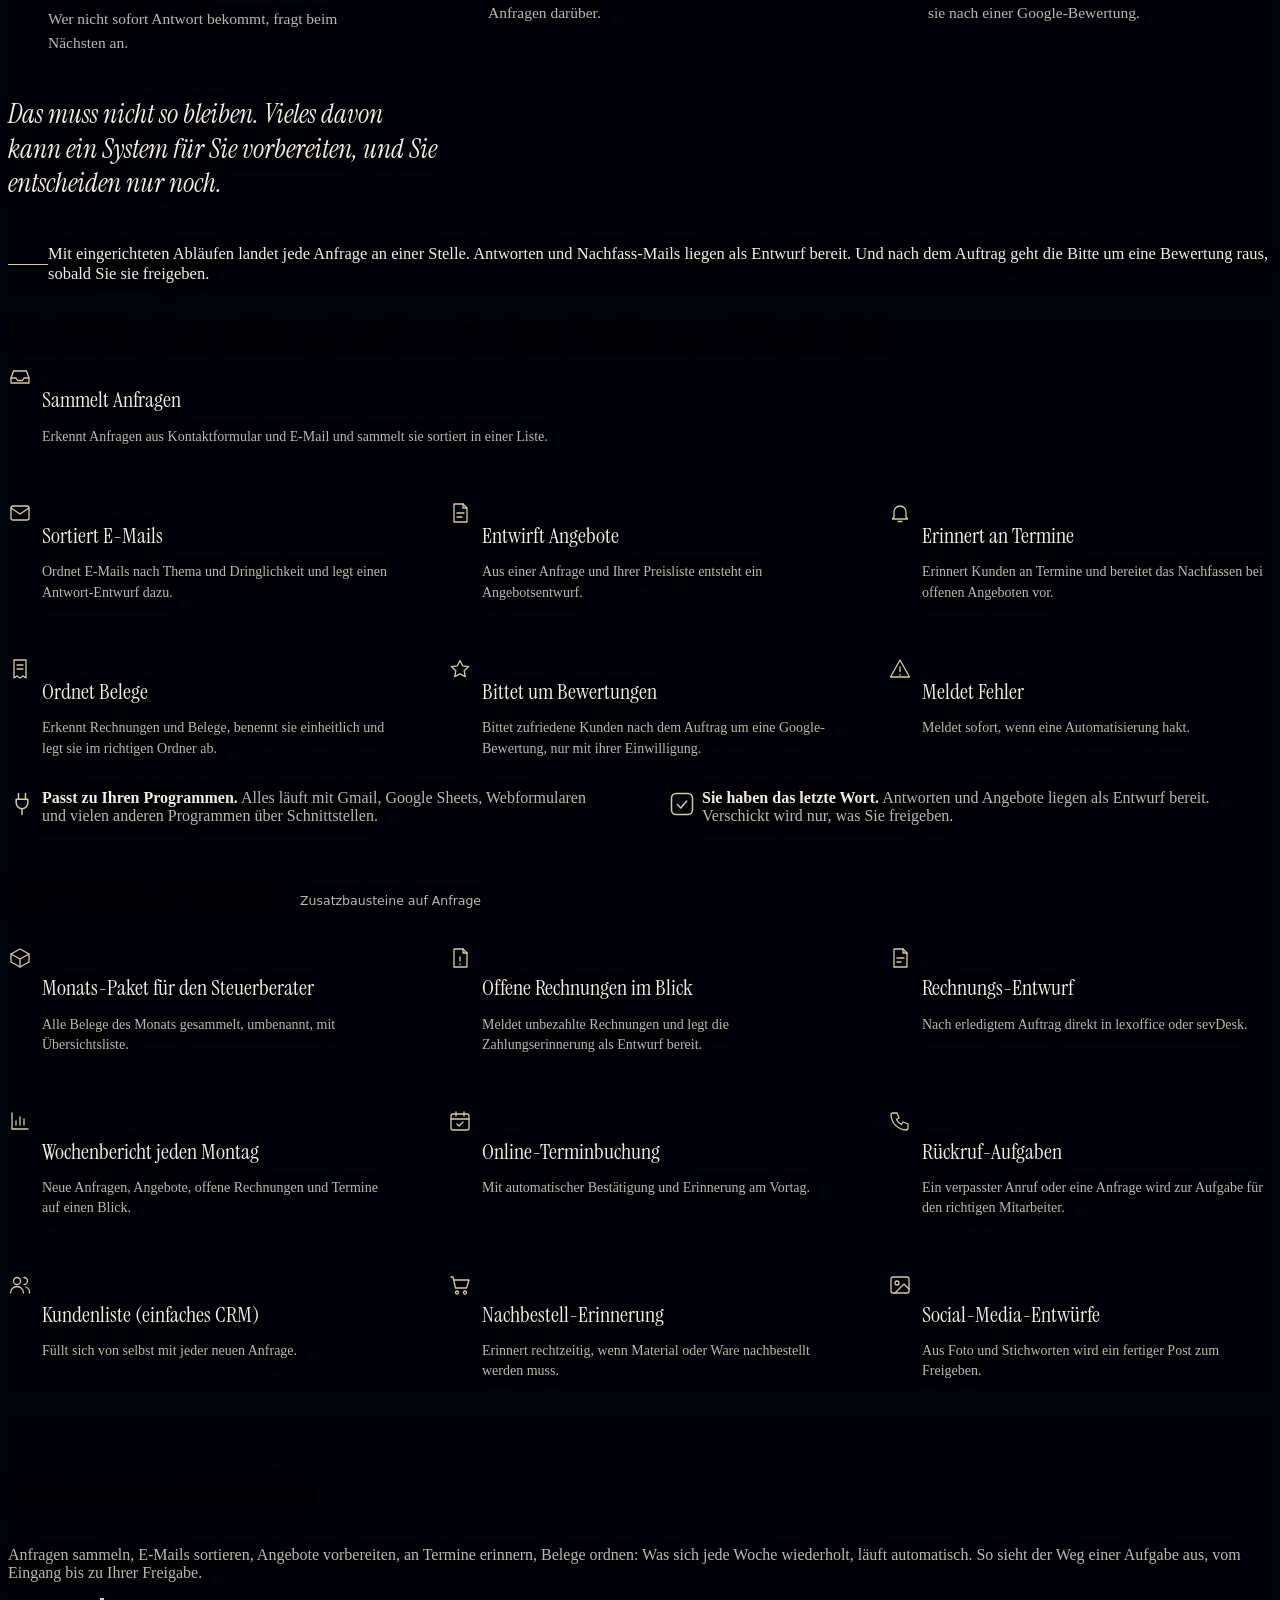
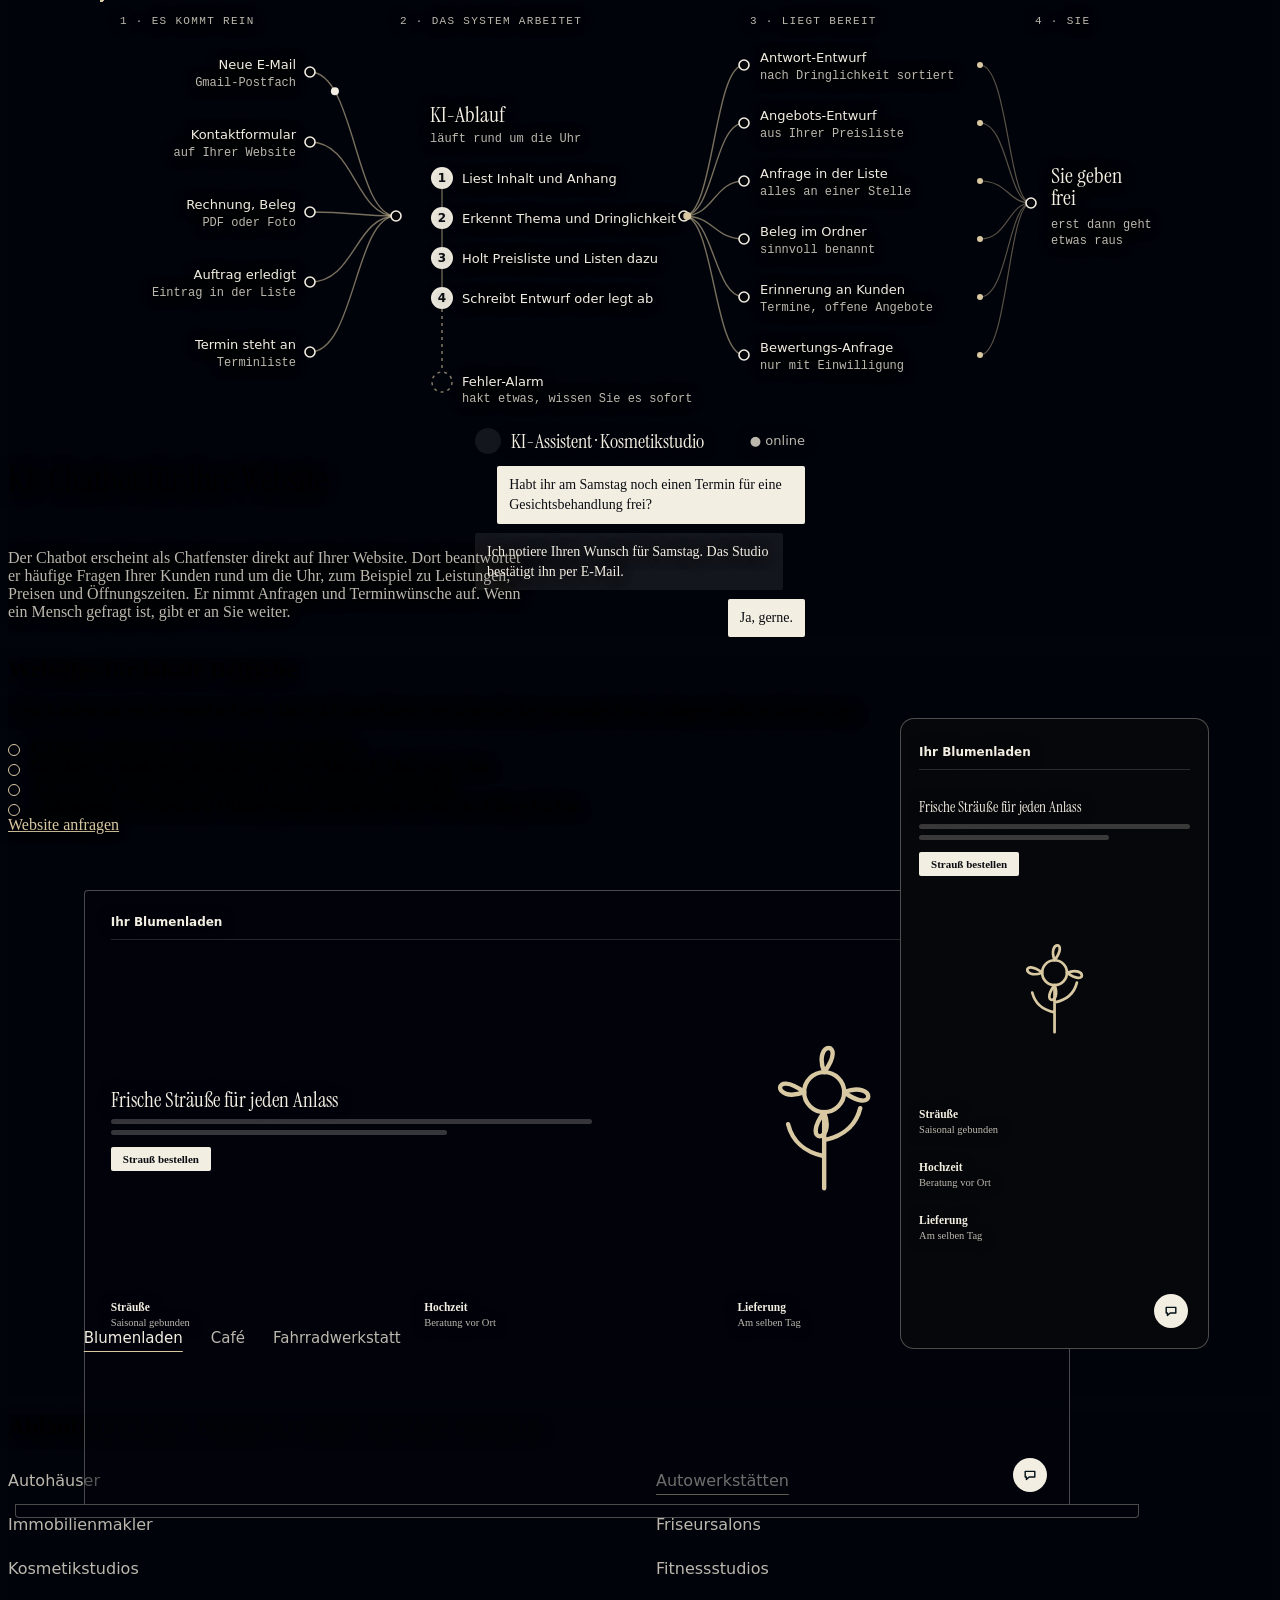
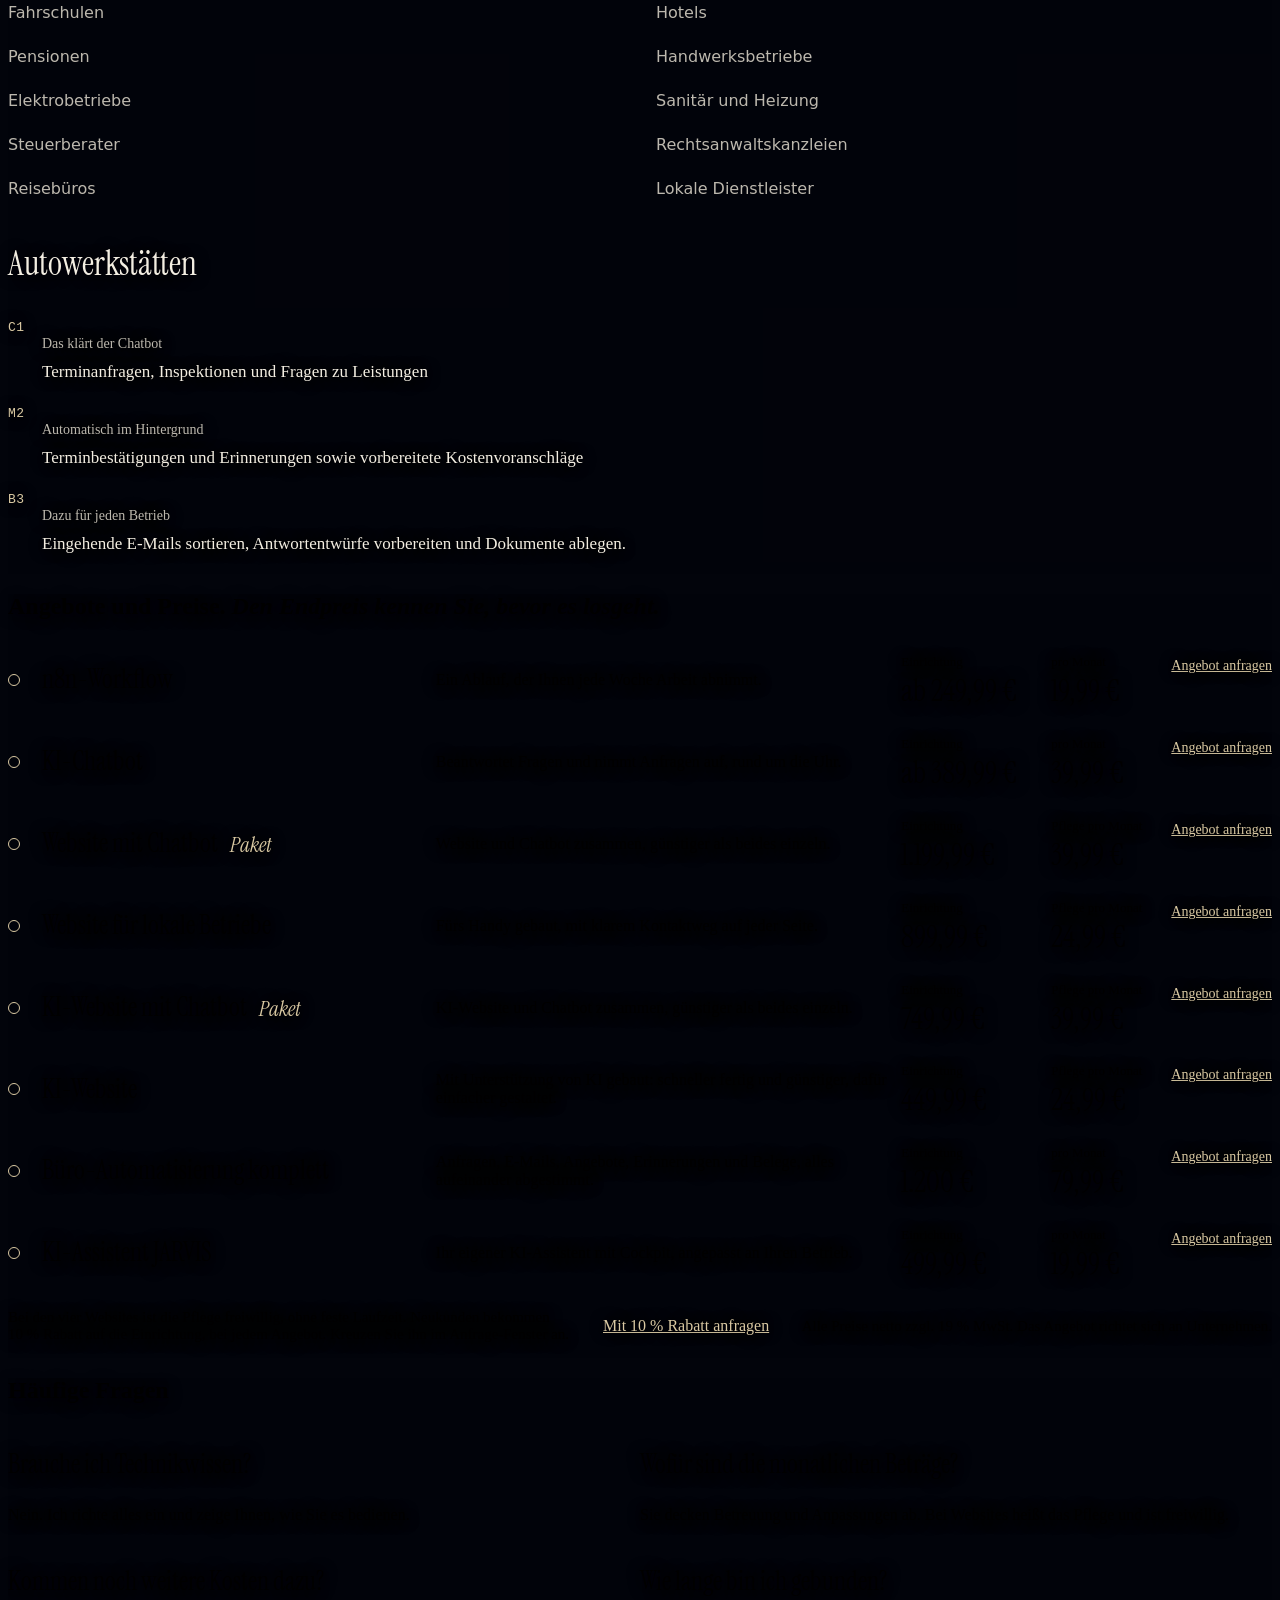
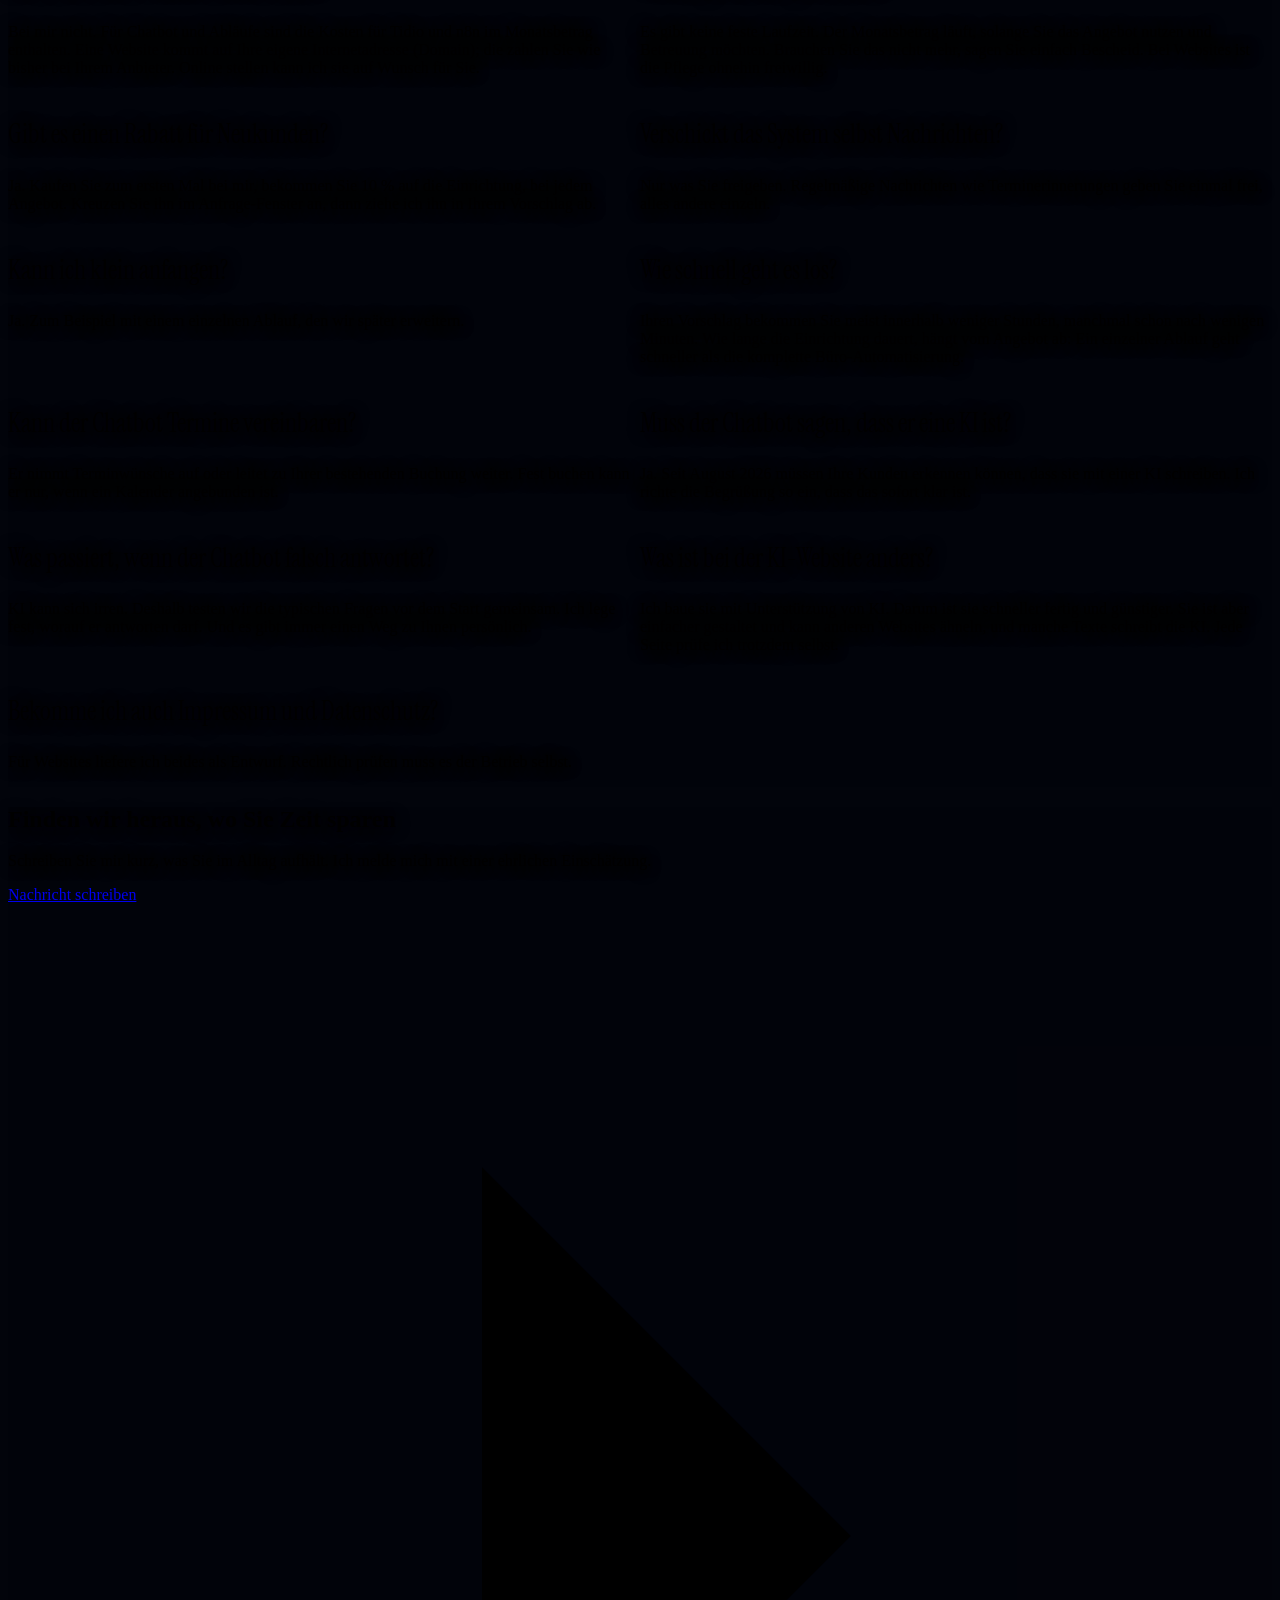
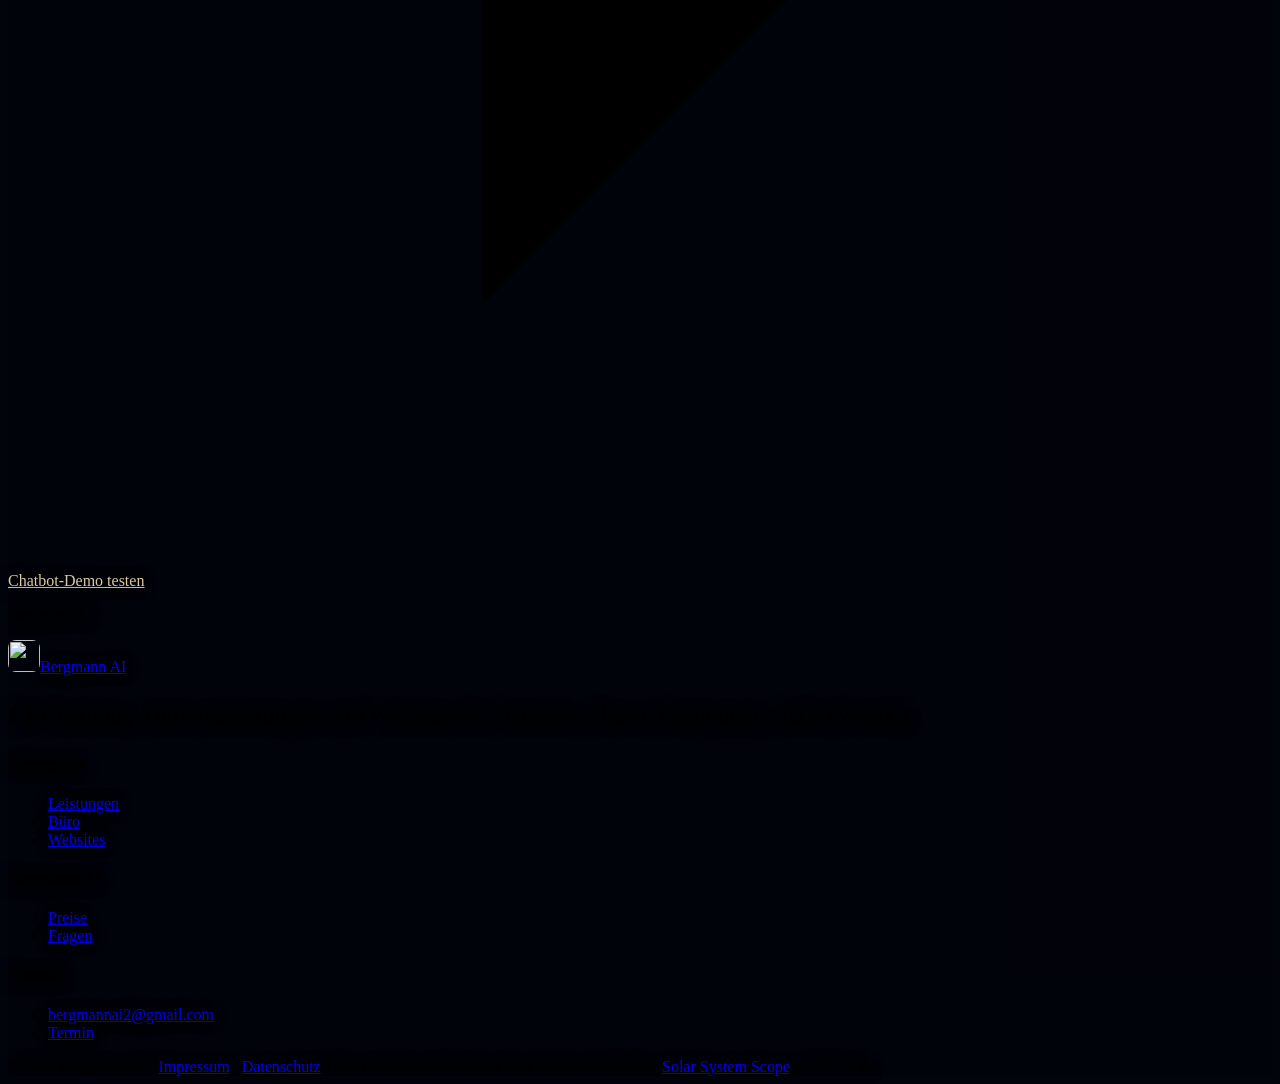
==== commit 12e82acd: "Online stellen auf Wunsch: Kunde entscheidet, wer die Seite austauscht Wunsch des Inhabers (25.11.20" ====
--- a/index.html
+++ b/index.html
@@ -691,7 +691,7 @@
       <div class="faq">
         <div class="faq__item"><h3>Brauche ich Technikwissen?</h3><p>Nein. Ich richte alles ein und zeige Ihnen, wie Sie es bedienen.</p></div>
         <div class="faq__item"><h3>Wofür sind die monatlichen Beträge?</h3><p>Sie decken Betreuung und Anpassungen ab. Bei Websites heißt das Pflege und ist freiwillig.</p></div>
-        <div class="faq__item"><h3>Kommen noch weitere Kosten dazu?</h3><p>Bei mir nicht. Für Chatbot und Abläufe sind die Kosten für Tidio und n8n im Monatsbetrag enthalten. Eine Website kommt auf Ihre eigene Internetadresse (Domain) bei Ihrem Anbieter.</p></div>
+        <div class="faq__item"><h3>Kommen noch weitere Kosten dazu?</h3><p>Bei mir nicht. Für Chatbot und Abläufe sind die Kosten für Tidio und n8n im Monatsbetrag enthalten. Eine Website kommt auf Ihre eigene Internetadresse (Domain); die zahlen Sie wie bisher bei Ihrem Anbieter. Online stellen kann ich sie auf Wunsch für Sie.</p></div>
         <div class="faq__item"><h3>Wie lange bin ich gebunden?</h3><p>Es gibt keine feste Laufzeit. Der Monatsbetrag läuft, solange Sie das Angebot nutzen und Betreuung möchten. Brauchen Sie das nicht mehr, sagen Sie einfach Bescheid. Bei Websites ist die Pflege ohnehin freiwillig.</p></div>
         <div class="faq__item"><h3>Gibt es einen Rabatt für Neukunden?</h3><p>Ja. Kaufen Sie zum ersten Mal bei mir, bekommen Sie 10&nbsp;% auf die Einrichtung, bei jedem Angebot. Kreuzen Sie ihn im Anfrage-Fenster an, dann ziehe ich ihn in Ihrem Vorschlag ab.</p></div>
         <div class="faq__item"><h3>Verschickt das System selbst Nachrichten?</h3><p>Nur was Sie freigeben. Regelmäßige Nachrichten wie Terminerinnerungen geben Sie einmal frei, alles andere einzeln.</p></div>
